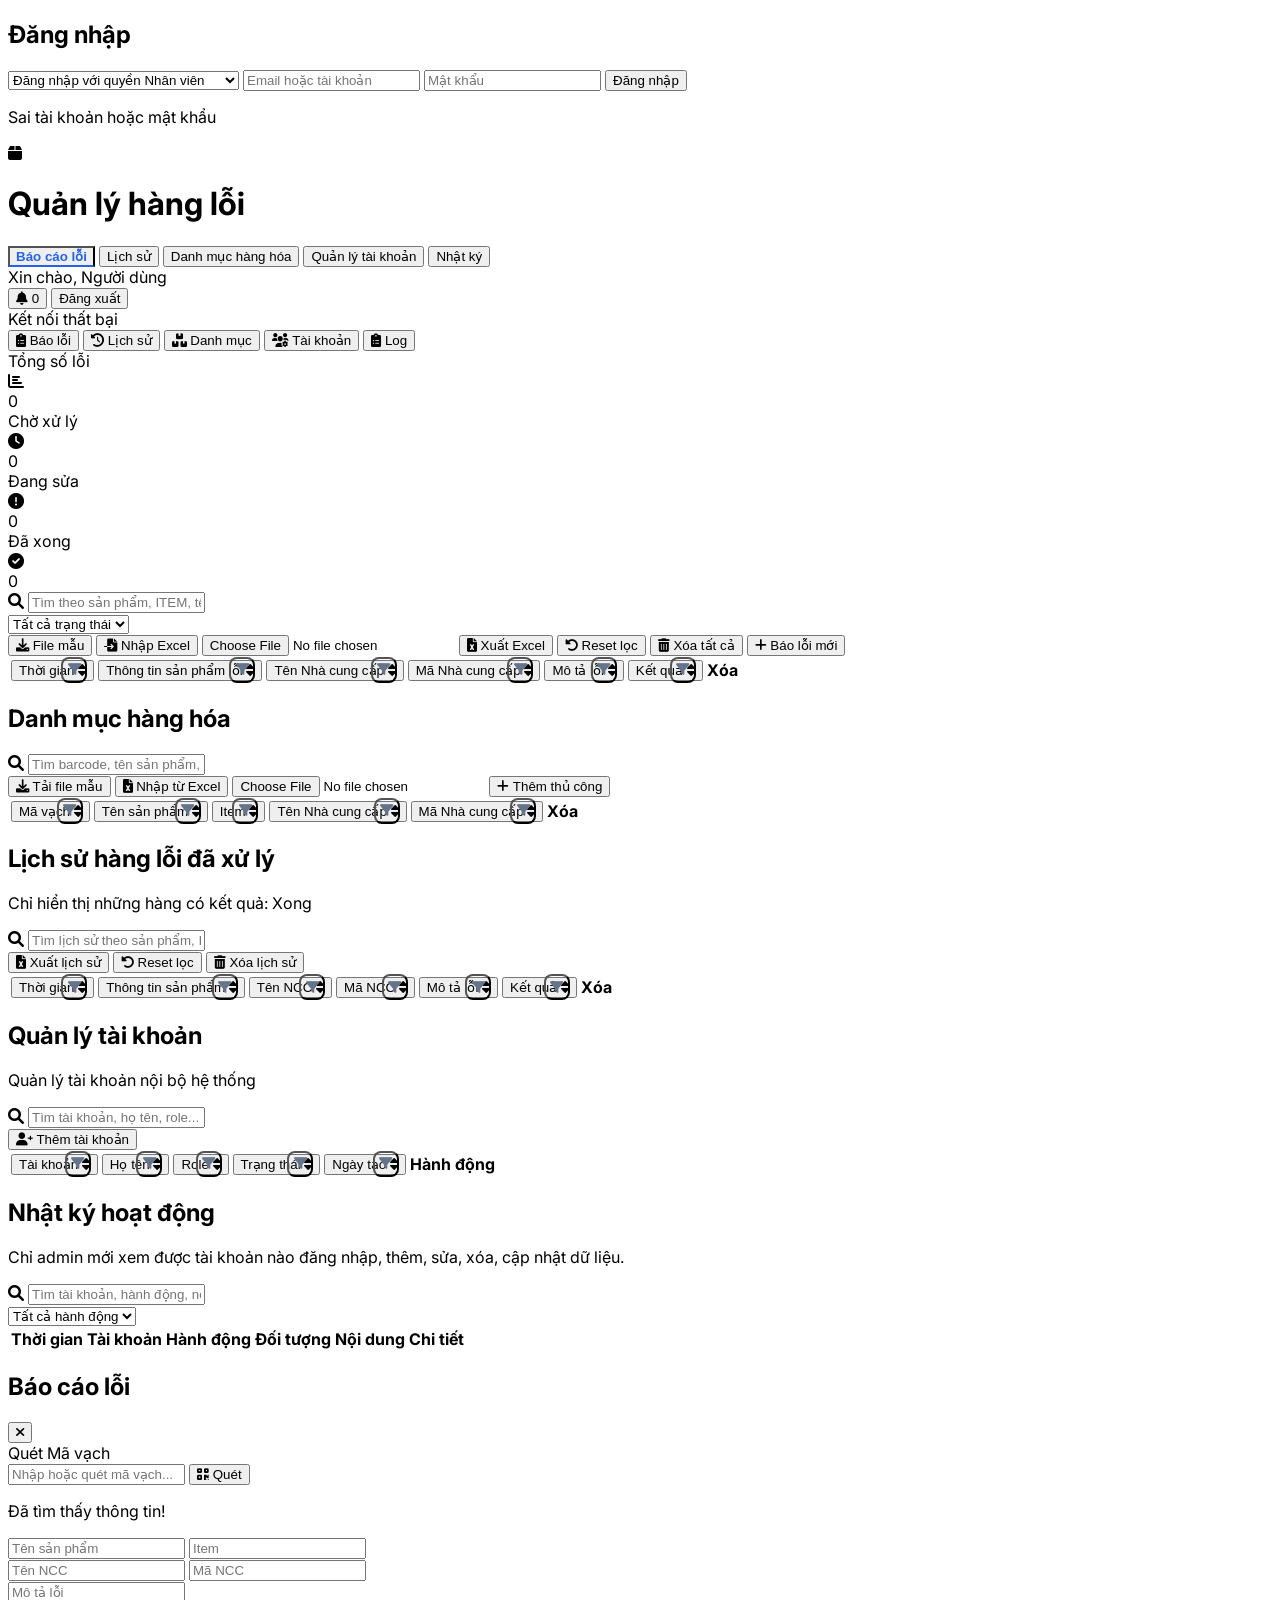
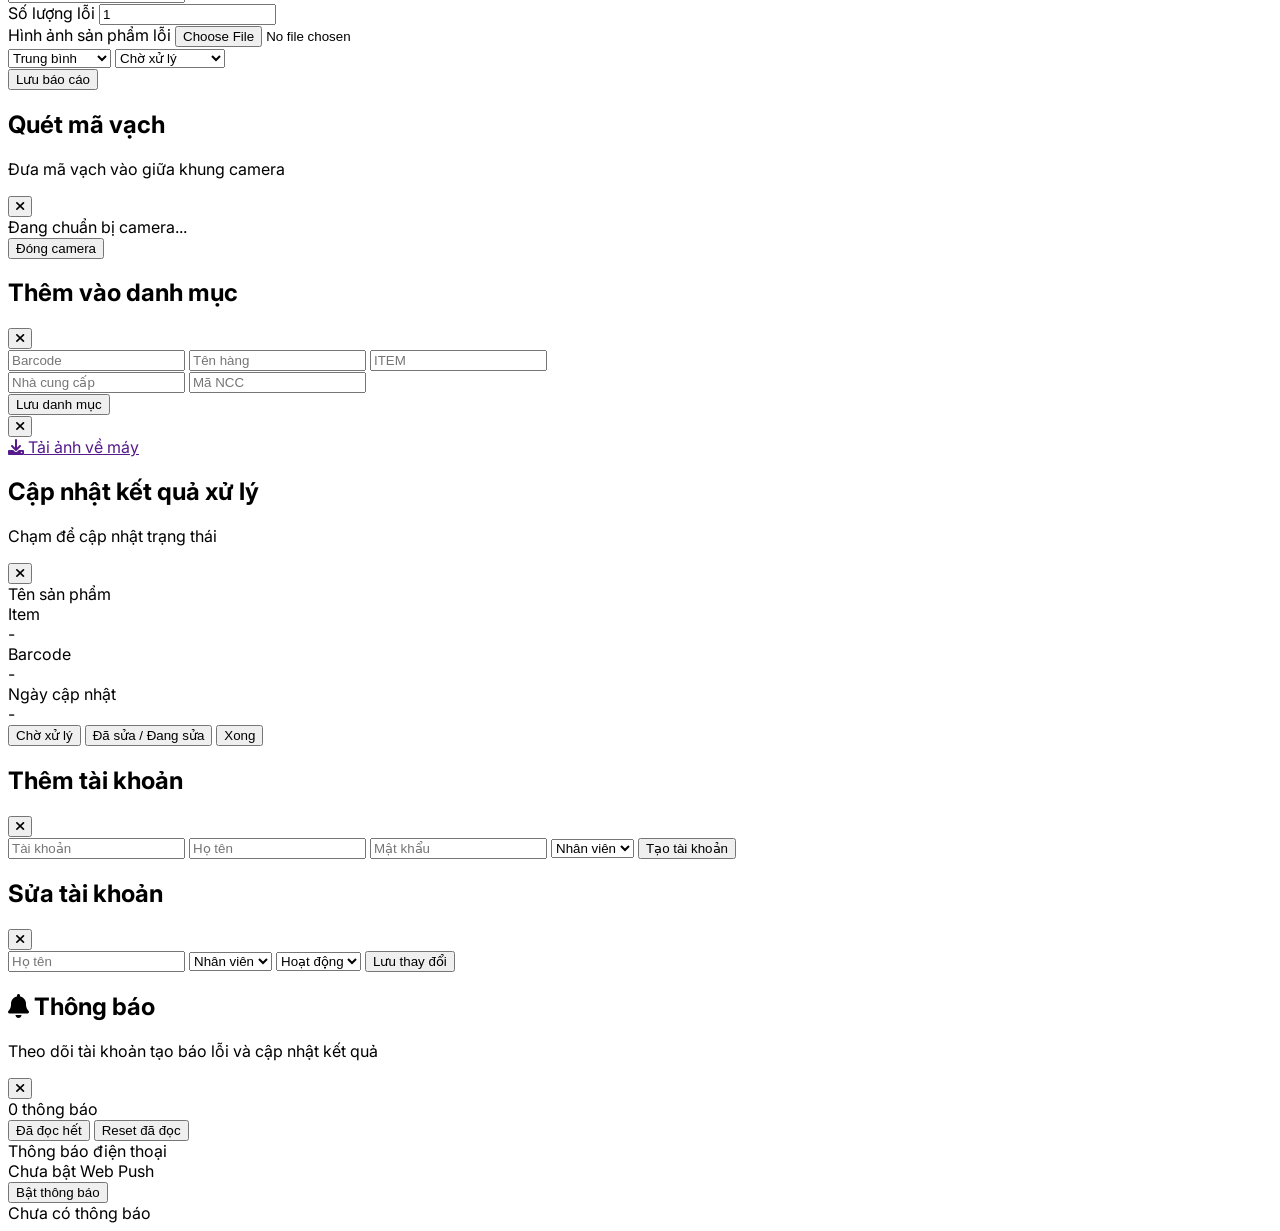
==== hang-loi/index.html @ 93aebb76 "Update index.html" ====
<!DOCTYPE html>
<html lang="vi">
<head>
    <meta charset="UTF-8">
    <meta name="viewport" content="width=device-width, initial-scale=1.0">
    <title>Quản lý hàng lỗi</title>
    <script src="https://cdn.tailwindcss.com"></script>
    <link href="https://cdnjs.cloudflare.com/ajax/libs/font-awesome/6.0.0/css/all.min.css" rel="stylesheet">
	<script src="https://cdn.jsdelivr.net/npm/browser-image-compression@2.0.2/dist/browser-image-compression.js"></script>
    <!-- SheetJS for Excel -->
    <script src="https://cdnjs.cloudflare.com/ajax/libs/xlsx/0.18.5/xlsx.full.min.js"></script>
    <!-- Camera Barcode Scanner -->
    <script src="https://unpkg.com/html5-qrcode@2.3.8/html5-qrcode.min.js"></script>
    <!-- Supabase JS Client -->
    <script src="https://cdn.jsdelivr.net/npm/@supabase/supabase-js@2"></script>
    <style>
        @import url('https://fonts.googleapis.com/css2?family=Inter:wght@300;400;500;600;700&display=swap');
        body { font-family: 'Inter', sans-serif; }
        .modal-open { overflow: hidden; }
        .animate-in { animation: fadeIn 0.2s ease-out; }
        @keyframes fadeIn { from { opacity: 0; transform: scale(0.95); } to { opacity: 1; transform: scale(1); } }
        .tab-active { border-bottom: 2px solid #2563eb; color: #2563eb; font-weight: 600; }

        .sortable-th { position: relative; }
        .sortable-th > button:not(.excel-filter-btn) { width: 100%; }
        .sortable-th i { transition: color 0.15s ease, transform 0.15s ease; }
        .sortable-th:hover { background: #f1f5f9; color: #2563eb; }
        .sortable-th.active-sort { color: #2563eb; background: #eff6ff; }
        .excel-filter-btn {
            position: absolute;
            top: 50%;
            right: 8px;
            transform: translateY(-50%);
            width: 26px !important;
            min-width: 26px;
            max-width: 26px;
            height: 26px;
            padding: 0 !important;
            border-radius: 8px;
            display: inline-flex;
            align-items: center;
            justify-content: center;
            color: #64748b;
            background: transparent;
        }
        .excel-filter-btn:hover, .excel-filter-btn.active-filter {
            color: #2563eb;
            background: #dbeafe;
        }
        .excel-filter-menu {
            position: absolute;
            top: calc(100% + 6px);
            left: 8px;
            z-index: 90;
            width: 280px;
            background: white;
            border: 1px solid #cbd5e1;
            border-radius: 14px;
            box-shadow: 0 20px 40px rgba(15, 23, 42, 0.18);
            padding: 10px;
            text-transform: none;
            letter-spacing: normal;
        }
        .excel-filter-menu.hidden { display: none; }
        .excel-filter-option-list { max-height: 220px; overflow-y: auto; }
		@media (max-width: 768px) {
			.desktop-table {
				display: none;
			}

			.mobile-card-list {
				display: block;
			}

			header .max-w-7xl {
				height: auto;
				padding-top: 10px;
				padding-bottom: 10px;
				flex-wrap: wrap;
				gap: 8px;
			}

			header h1 {
				font-size: 16px;
			}

			#connection-status {
				font-size: 10px;
			}
		}

		@media (min-width: 769px) {
			.mobile-card-list {
				display: none;
			}
		}


        /* Floating button: lên đầu trang */
        #scroll-top-btn {
            position: fixed;
            right: 18px;
            bottom: 86px;
            z-index: 90;
            width: 46px;
            height: 46px;
            border-radius: 999px;
            display: flex;
            align-items: center;
            justify-content: center;
            box-shadow: 0 10px 25px rgba(15, 23, 42, 0.25);
            transform: translateY(14px) scale(0.96);
            opacity: 0;
            pointer-events: none;
            transition: opacity .2s ease, transform .2s ease;
        }

        #scroll-top-btn.show {
            opacity: 1;
            pointer-events: auto;
            transform: translateY(0) scale(1);
        }

        @media (min-width: 768px) {
            #scroll-top-btn {
                bottom: 28px;
                right: 28px;
            }
        }



        /* Mobile floating action: Báo lỗi mới */
        #mobile-new-defect-btn {
            position: fixed;
            right: 18px;
            bottom: 86px;
            z-index: 89;
            min-width: 58px;
            height: 58px;
            border-radius: 999px;
            display: none;
            align-items: center;
            justify-content: center;
            gap: 8px;
            padding: 0 18px;
            box-shadow: 0 14px 30px rgba(37, 99, 235, 0.35);
        }

        #mobile-new-defect-btn i {
            font-size: 18px;
        }

        #mobile-new-defect-btn .mobile-fab-text {
            display: none;
            font-size: 13px;
            font-weight: 800;
            white-space: nowrap;
        }

        @media (max-width: 768px) {
            #mobile-new-defect-btn {
                display: inline-flex;
            }

            #scroll-top-btn {
                bottom: 154px;
            }
        }

        body.modal-open #mobile-new-defect-btn {
            display: none !important;
        }

        @media (max-width: 390px) {
            #mobile-new-defect-btn {
                width: 54px;
                min-width: 54px;
                height: 54px;
                padding: 0;
            }
        }



        /* Premium loading overlay */
        #app-loading-overlay {
            position: fixed;
            inset: 0;
            z-index: 1200;
            display: none;
            align-items: center;
            justify-content: center;
            padding: 22px;
            background:
                radial-gradient(circle at top left, rgba(59, 130, 246, 0.22), transparent 34%),
                radial-gradient(circle at bottom right, rgba(16, 185, 129, 0.20), transparent 32%),
                rgba(15, 23, 42, 0.42);
            backdrop-filter: blur(14px);
            -webkit-backdrop-filter: blur(14px);
        }

        #app-loading-overlay.show {
            display: flex;
        }

        .premium-loader-card {
            width: min(92vw, 360px);
            border: 1px solid rgba(255, 255, 255, 0.55);
            background: rgba(255, 255, 255, 0.92);
            box-shadow: 0 28px 70px rgba(15, 23, 42, 0.26);
            border-radius: 28px;
            padding: 28px 24px;
            text-align: center;
            transform: translateY(8px) scale(0.98);
            animation: loaderPop .22s ease-out forwards;
        }

        @keyframes loaderPop {
            to { transform: translateY(0) scale(1); }
        }

        .premium-loader-logo {
            width: 74px;
            height: 74px;
            margin: 0 auto 18px;
            border-radius: 24px;
            display: grid;
            place-items: center;
            color: white;
            background: linear-gradient(135deg, #2563eb, #06b6d4, #10b981);
            box-shadow: 0 18px 35px rgba(37, 99, 235, 0.28);
            position: relative;
            overflow: hidden;
        }

        .premium-loader-logo::before {
            content: '';
            position: absolute;
            inset: -42%;
            border: 3px solid rgba(255, 255, 255, 0.42);
            border-top-color: rgba(255, 255, 255, 0.95);
            border-radius: 999px;
            animation: loaderSpin 1s linear infinite;
        }

        .premium-loader-logo i {
            position: relative;
            z-index: 1;
            font-size: 28px;
        }

        @keyframes loaderSpin {
            to { transform: rotate(360deg); }
        }

        #app-loading-title {
            font-size: 18px;
            font-weight: 800;
            color: #0f172a;
            margin-bottom: 6px;
        }

        #app-loading-subtitle {
            font-size: 13px;
            color: #64748b;
            line-height: 1.45;
            min-height: 18px;
        }

        .premium-loader-bar {
            height: 8px;
            margin-top: 20px;
            border-radius: 999px;
            overflow: hidden;
            background: #e2e8f0;
        }

        .premium-loader-bar span {
            display: block;
            height: 100%;
            width: 45%;
            border-radius: inherit;
            background: linear-gradient(90deg, #2563eb, #06b6d4, #10b981);
            animation: loaderBar 1.25s ease-in-out infinite;
        }

        @keyframes loaderBar {
            0% { transform: translateX(-115%); }
            55% { transform: translateX(95%); }
            100% { transform: translateX(235%); }
        }

        .premium-loader-dots {
            display: inline-flex;
            gap: 5px;
            margin-top: 16px;
        }

        .premium-loader-dots span {
            width: 7px;
            height: 7px;
            border-radius: 999px;
            background: #2563eb;
            opacity: 0.35;
            animation: loaderDots 1s ease-in-out infinite;
        }

        .premium-loader-dots span:nth-child(2) { animation-delay: .15s; }
        .premium-loader-dots span:nth-child(3) { animation-delay: .3s; }

        @keyframes loaderDots {
            0%, 100% { opacity: .28; transform: translateY(0); }
            50% { opacity: 1; transform: translateY(-4px); }
        }

        .btn-loading {
            pointer-events: none;
            opacity: .78;
            position: relative;
        }

        .btn-loading::after {
            content: '';
            width: 15px;
            height: 15px;
            margin-left: 8px;
            border: 2px solid rgba(255, 255, 255, .65);
            border-top-color: #fff;
            border-radius: 999px;
            display: inline-block;
            vertical-align: -2px;
            animation: loaderSpin .75s linear infinite;
        }

    </style>
</head>
<body class="bg-slate-50 text-slate-900 min-h-screen pb-20 md:pb-0">

    <!-- Loading overlay giống web app hiện đại -->
    <div id="app-loading-overlay" aria-live="polite" aria-busy="true">
        <div class="premium-loader-card">
            <div class="premium-loader-logo">
                <i class="fas fa-box-open"></i>
            </div>
            <div id="app-loading-title">Đang tải dữ liệu...</div>
            <div id="app-loading-subtitle">Vui lòng chờ trong giây lát</div>
            <div class="premium-loader-bar"><span></span></div>
            <div class="premium-loader-dots"><span></span><span></span><span></span></div>
        </div>
    </div>


	<!--Đăng nhập-->
	<div id="login-screen" class="fixed inset-0 bg-slate-100 z-[999] flex items-center justify-center">
		<form onsubmit="event.preventDefault(); loginApp();"
			class="bg-white p-8 rounded-2xl shadow-xl w-full max-w-sm">
			<h2 class="text-2xl font-bold mb-6 text-center">Đăng nhập</h2>

			<select id="login-mode"
				class="w-full mb-3 px-4 py-3 border rounded-xl outline-none">
				<option value="app_user">Đăng nhập với quyền Nhân viên</option>
				<option value="auth">Đăng nhập với quyền Quản trị viên</option>
			</select>

			<input id="login-user" type="text" placeholder="Email hoặc tài khoản"
				class="w-full mb-3 px-4 py-3 border rounded-xl outline-none">

			<input id="login-pass" type="password" placeholder="Mật khẩu"
				class="w-full mb-4 px-4 py-3 border rounded-xl outline-none">

			<button onclick="loginApp()"
				class="w-full bg-blue-600 text-white py-3 rounded-xl font-bold hover:bg-blue-700">
				Đăng nhập
			</button>

			<p id="login-error" class="hidden text-red-500 text-sm mt-3 text-center">
				Sai tài khoản hoặc mật khẩu
			</p>
		</form>
	</div>

    <!-- Header -->
    <header class="bg-white border-b sticky top-0 z-10">
        <div class="max-w-7xl mx-auto px-4 sm:px-6 lg:px-8 h-16 flex items-center justify-between">
            <div class="flex items-center gap-2">
                <div class="p-2 bg-blue-600 rounded-lg">
                    <i class="fas fa-box text-white text-xl"></i>
                </div>
                <h1 class="text-xl font-bold tracking-tight">Quản lý hàng lỗi</h1>
            </div>
            <nav class="hidden md:flex gap-8">
				<button onclick="switchTab('dashboard')" id="tab-dashboard" class="py-5 px-1 tab-active transition-all">Báo cáo lỗi</button>
				<button onclick="switchTab('history')" id="tab-history" class="py-5 px-1 text-slate-500 hover:text-blue-600 transition-all">Lịch sử</button>
				<button onclick="switchTab('catalog')" id="tab-catalog" class="admin-po-only py-5 px-1 text-slate-500 hover:text-blue-600 transition-all">
					Danh mục hàng hóa
				</button>
				<button onclick="switchTab('users')" 
					id="tab-users"
					class="admin-only py-5 px-1 text-slate-500 hover:text-blue-600 transition-all">
					
					Quản lý tài khoản
				</button>
				<button onclick="switchTab('logs')"
					id="tab-logs"
					class="admin-only py-5 px-1 text-slate-500 hover:text-blue-600 transition-all">
					Nhật ký
				</button>
			</nav>
			<div class="flex items-center gap-3">

				<div class="hidden md:flex flex-col items-end">
					<span class="text-sm text-slate-400">
						Xin chào,
					</span>

					<span id="hello-user"
						class="font-bold text-slate-700">
						Người dùng
					</span>
				</div>

				<button onclick="toggleNotificationsPanel()"
					class="relative w-10 h-10 rounded-xl bg-slate-100 hover:bg-blue-50 text-slate-600 hover:text-blue-600 flex items-center justify-center transition-colors"
					title="Thông báo">
					<i class="fas fa-bell"></i>
					<span id="notification-badge"
						class="hidden absolute -top-1 -right-1 min-w-[18px] h-[18px] px-1 rounded-full bg-red-600 text-white text-[10px] font-bold items-center justify-center">0</span>
				</button>

				<button onclick="logoutApp()" 
					class="text-sm bg-red-50 text-red-600 px-3 py-1 rounded-lg font-semibold">
					Đăng xuất
				</button>

			</div>
            <div id="connection-status" class="text-xs text-slate-500 bg-slate-100 px-3 py-1 rounded-full flex items-center gap-2">
                <span id="status-dot" class="w-2 h-2 rounded-full bg-yellow-400"></span> <span id="status-text">Đang kết nối Supabase...</span>
            </div>
        </div>
    </header>

	<!-- Mobile Bottom Nav -->
	<nav id="mobile-bottom-nav"
		class="md:hidden fixed bottom-0 left-0 right-0 z-40 bg-white border-t border-slate-200 shadow-[0_-4px_20px_rgba(15,23,42,0.08)] px-2 py-2 grid grid-cols-5 gap-1">

		<button onclick="switchTab('dashboard')" id="m-tab-dashboard"
			class="flex flex-col items-center justify-center gap-1 py-2 rounded-xl text-blue-600 bg-blue-50 font-semibold text-[11px]">
			<i class="fas fa-clipboard-list text-lg"></i>
			<span>Báo lỗi</span>
		</button>

		<button onclick="switchTab('history')" id="m-tab-history"
			class="flex flex-col items-center justify-center gap-1 py-2 rounded-xl text-slate-500 font-semibold text-[11px]">
			<i class="fas fa-clock-rotate-left text-lg"></i>
			<span>Lịch sử</span>
		</button>

		<button onclick="switchTab('catalog')" id="m-tab-catalog"
			class="admin-po-only flex flex-col items-center justify-center gap-1 py-2 rounded-xl text-slate-500 font-semibold text-[11px]">
			<i class="fas fa-boxes-stacked text-lg"></i>
			<span>Danh mục</span>
		</button>

		<button onclick="switchTab('users')" id="m-tab-users"
			class="admin-only flex flex-col items-center justify-center gap-1 py-2 rounded-xl text-slate-500 font-semibold text-[11px]">
			<i class="fas fa-users-gear text-lg"></i>
			<span>Tài khoản</span>
		</button>

		<button onclick="switchTab('logs')" id="m-tab-logs"
			class="admin-only flex flex-col items-center justify-center gap-1 py-2 rounded-xl text-slate-500 font-semibold text-[11px]">
			<i class="fas fa-clipboard-list text-lg"></i>
			<span>Log</span>
		</button>

	</nav>

    <!-- Dashboard View -->
    <main id="view-dashboard" class="max-w-7xl mx-auto px-4 sm:px-6 lg:px-8 py-8">
        <!-- Stats Dashboard -->
        <div class="grid grid-cols-2 md:grid-cols-4 gap-3 md:gap-4 mb-6 md:mb-8">
            <div class="bg-white border border-slate-200 p-4 md:p-5 rounded-2xl shadow-sm">
                <div class="flex justify-between items-start mb-2">
                    <span class="text-sm font-medium text-slate-500">Tổng số lỗi</span>
                    <div class="p-2 rounded-lg text-blue-600 bg-blue-50"><i class="fas fa-chart-bar"></i></div>
                </div>
                <div id="stat-total" class="text-2xl font-bold">0</div>
            </div>
            <div class="bg-white border border-slate-200 p-4 md:p-5 rounded-2xl shadow-sm">
                <div class="flex justify-between items-start mb-2">
                    <span class="text-sm font-medium text-slate-500">Chờ xử lý</span>
                    <div class="p-2 rounded-lg text-yellow-600 bg-yellow-50"><i class="fas fa-clock"></i></div>
                </div>
                <div id="stat-pending" class="text-2xl font-bold">0</div>
            </div>
            <div class="bg-white border border-slate-200 p-4 md:p-5 rounded-2xl shadow-sm">
                <div class="flex justify-between items-start mb-2">
                    <span class="text-sm font-medium text-slate-500">Đang sửa</span>
                    <div class="p-2 rounded-lg text-orange-600 bg-orange-50"><i class="fas fa-exclamation-circle"></i></div>
                </div>
                <div id="stat-fixing" class="text-2xl font-bold">0</div>
            </div>
            <div class="bg-white border border-slate-200 p-4 md:p-5 rounded-2xl shadow-sm">
                <div class="flex justify-between items-start mb-2">
                    <span class="text-sm font-medium text-slate-500">Đã xong</span>
                    <div class="p-2 rounded-lg text-green-600 bg-green-50"><i class="fas fa-check-circle"></i></div>
                </div>
                <div id="stat-resolved" class="text-2xl font-bold">0</div>
            </div>
        </div>

        <!-- Controls -->
        <div class="flex flex-col md:flex-row gap-4 mb-6 justify-between items-center">
            <div class="relative w-full md:w-96">
                <i class="fas fa-search absolute left-3 top-1/2 -translate-y-1/2 text-slate-400"></i>
                <input 
                    type="text" 
                    id="search-input"
                    placeholder="Tìm theo sản phẩm, ITEM, tên NCC hoặc mã NCC..."
                    class="w-full pl-10 pr-4 py-2 bg-white border border-slate-200 rounded-xl focus:ring-2 focus:ring-blue-500 outline-none transition-all"
                >
            </div>
            
            <div class="flex flex-col md:flex-row gap-2 w-full md:w-auto">
                <select 
                    id="filter-status"
                    class="bg-white border border-slate-200 rounded-xl px-4 py-2 outline-none focus:ring-2 focus:ring-blue-500"
                    onchange="renderDashboard()"
                >
                    <option value="All">Tất cả trạng thái</option>
                    <option value="Pending">Chờ xử lý</option>
                    <option value="Fixing">Đang sửa</option>
                    <option value="Resolved">Đã hoàn thành</option>
                </select>
                <div class="grid grid-cols-2 md:flex gap-2">
					<button onclick="downloadDefectSampleExcel()"
						class="admin-po-only bg-white hover:bg-slate-50 text-slate-700 px-4 py-2 rounded-lg flex items-center gap-2 border border-slate-200 transition-colors">
						
						<i class="fas fa-download text-blue-600"></i>
						File mẫu
					</button>

					<button onclick="document.getElementById('defect-excel-input').click()"
						class="admin-po-only bg-emerald-50 hover:bg-emerald-100 text-emerald-700 px-4 py-2 rounded-lg flex items-center gap-2 border border-emerald-200 transition-colors">

						<i class="fas fa-file-import"></i>
						Nhập Excel
					</button>

					<input type="file" id="defect-excel-input" class="hidden" accept=".xlsx, .xls">

					<button onclick="exportDefectsToExcel()" class="bg-emerald-600 hover:bg-emerald-700 text-white px-4 py-2 rounded-lg flex items-center gap-2 transition-colors">
						<i class="fas fa-file-excel"></i> Xuất Excel
					</button>

					<button onclick="resetTableFilters('dashboard')"
						class="hidden md:flex bg-slate-100 hover:bg-slate-200 text-slate-700 px-4 py-2 rounded-lg items-center gap-2 border border-slate-200 transition-colors">
						<i class="fas fa-rotate-left text-blue-600"></i> Reset lọc
					</button>

					<button onclick="deleteAllDefects()" 
						class="admin-only bg-red-600 hover:bg-red-700 text-white px-4 py-2 rounded-lg flex items-center gap-2 transition-colors">
						<i class="fas fa-trash-alt"></i>
						Xóa tất cả
					</button>

					<button onclick="toggleModal('modal-defect', true)" class="bg-blue-600 hover:bg-blue-700 text-white px-4 py-2 rounded-lg flex items-center gap-2 transition-colors">
						<i class="fas fa-plus"></i> Báo lỗi mới
					</button>
				</div>
            </div>
        </div>

        <!-- Table -->
        <div class="bg-white border border-slate-200 rounded-2xl overflow-hidden shadow-sm desktop-table">
            <div class="overflow-x-auto">
                <table class="w-full text-left border-collapse min-w-[800px]">
                    <thead class="bg-slate-50 border-b border-slate-200">
						<tr>
							<th class="sortable-th px-6 py-4 text-xs font-semibold text-slate-500 uppercase tracking-wider cursor-pointer" onclick="sortTable('dashboard', 'created_at')">
								<button type="button" class="flex items-center gap-2 text-left uppercase tracking-wider">Thời gian <i id="sort-dashboard-created_at" class="fas fa-sort text-slate-300"></i></button>
							</th>
							<th class="sortable-th px-6 py-4 text-xs font-semibold text-slate-500 uppercase tracking-wider cursor-pointer" onclick="sortTable('dashboard', 'product_name')">
								<button type="button" class="flex items-center gap-2 text-left uppercase tracking-wider">Thông tin sản phẩm lỗi <i id="sort-dashboard-product_name" class="fas fa-sort text-slate-300"></i></button>
							</th>
							<th class="sortable-th px-6 py-4 text-xs font-semibold text-slate-500 uppercase tracking-wider cursor-pointer" onclick="sortTable('dashboard', 'vendor_name')">
								<button type="button" class="flex items-center gap-2 text-left uppercase tracking-wider">Tên Nhà cung cấp <i id="sort-dashboard-vendor_name" class="fas fa-sort text-slate-300"></i></button>
							</th>
							<th class="sortable-th px-6 py-4 text-xs font-semibold text-slate-500 uppercase tracking-wider cursor-pointer" onclick="sortTable('dashboard', 'vendor_id')">
								<button type="button" class="flex items-center gap-2 text-left uppercase tracking-wider">Mã Nhà cung cấp <i id="sort-dashboard-vendor_id" class="fas fa-sort text-slate-300"></i></button>
							</th>
							<th class="sortable-th px-6 py-4 text-xs font-semibold text-slate-500 uppercase tracking-wider cursor-pointer" onclick="sortTable('dashboard', 'defect_type')">
								<button type="button" class="flex items-center gap-2 text-left uppercase tracking-wider">Mô tả lỗi <i id="sort-dashboard-defect_type" class="fas fa-sort text-slate-300"></i></button>
							</th>
							<th class="sortable-th px-6 py-4 text-xs font-semibold text-slate-500 uppercase tracking-wider cursor-pointer" onclick="sortTable('dashboard', 'status')">
								<button type="button" class="flex items-center gap-2 text-left uppercase tracking-wider">Kết quả <i id="sort-dashboard-status" class="fas fa-sort text-slate-300"></i></button>
							</th>
							<th class="px-6 py-4 text-xs font-semibold text-slate-500 uppercase tracking-wider text-right">Xóa</th>
						</tr>
					</thead>
                    <tbody id="defect-list" class="divide-y divide-slate-100"></tbody>
                </table>
            </div>
        </div>
		<div id="defect-mobile-list" class="mobile-card-list space-y-3"></div>
    </main>

    <!-- Catalog View -->
    <main id="view-catalog" class="max-w-7xl mx-auto px-4 sm:px-6 lg:px-8 py-8 hidden">
        <div class="flex flex-col md:flex-row justify-between md:items-end gap-4 mb-6">

			<!-- LEFT -->
			<div class="w-full md:w-auto">

				<h2 class="text-2xl font-bold">
					Danh mục hàng hóa
				</h2>

				<div class="relative w-full md:w-96 mt-3">
					<i class="fas fa-search absolute left-3 top-1/2 -translate-y-1/2 text-slate-400"></i>

					<input id="catalog-search" type="text"
						placeholder="Tìm barcode, tên sản phẩm, ITEM, tên NCC hoặc mã NCC..."
						class="w-full pl-10 pr-4 py-2 bg-white border border-slate-200 rounded-xl focus:ring-2 focus:ring-blue-500 outline-none">
				</div>

			</div>

			<!-- RIGHT -->
			<div class="grid grid-cols-2 md:flex gap-2 w-full md:w-auto">

				<button onclick="downloadSampleExcel()" 
					class="admin-po-only bg-white hover:bg-slate-50 text-slate-700 px-4 py-2 rounded-xl flex items-center gap-2 border border-slate-200 shadow-sm">

					<i class="fas fa-download text-blue-600"></i>
					Tải file mẫu
				</button>

				<button onclick="document.getElementById('excel-input').click()" 
					class="admin-po-only bg-slate-100 hover:bg-slate-200 text-slate-700 px-4 py-2 rounded-xl flex items-center gap-2 border border-slate-200 shadow-sm">

					<i class="fas fa-file-excel text-green-600"></i>
					Nhập từ Excel
				</button>

				<input type="file" id="excel-input" class="hidden" accept=".xlsx, .xls">

				<button onclick="toggleModal('modal-catalog', true)" 
					class="admin-po-only bg-green-600 hover:bg-green-700 text-white px-4 py-2 rounded-xl flex items-center gap-2 shadow-sm">

					<i class="fas fa-plus"></i>
					Thêm thủ công
				</button>

			</div>

		</div>
        <div class="bg-white border border-slate-200 rounded-2xl overflow-hidden shadow-sm desktop-table">
            <div class="overflow-x-auto">
                <table class="w-full text-left border-collapse min-w-[800px]">
                    <thead class="bg-slate-50 border-b border-slate-200">
                        <tr>
                            <th class="sortable-th px-6 py-4 text-xs font-semibold text-slate-500 uppercase tracking-wider cursor-pointer" onclick="sortTable('catalog', 'barcode')">
                                <button type="button" class="flex items-center gap-2 text-left uppercase tracking-wider">Mã vạch <i id="sort-catalog-barcode" class="fas fa-sort text-slate-300"></i></button>
                            </th>
                            <th class="sortable-th px-6 py-4 text-xs font-semibold text-slate-500 uppercase tracking-wider cursor-pointer" onclick="sortTable('catalog', 'product_name')">
                                <button type="button" class="flex items-center gap-2 text-left uppercase tracking-wider">Tên sản phẩm <i id="sort-catalog-product_name" class="fas fa-sort text-slate-300"></i></button>
                            </th>
                            <th class="sortable-th px-6 py-4 text-xs font-semibold text-slate-500 uppercase tracking-wider cursor-pointer" onclick="sortTable('catalog', 'sku')">
                                <button type="button" class="flex items-center gap-2 text-left uppercase tracking-wider">Item <i id="sort-catalog-sku" class="fas fa-sort text-slate-300"></i></button>
                            </th>
                            <th class="sortable-th px-6 py-4 text-xs font-semibold text-slate-500 uppercase tracking-wider cursor-pointer" onclick="sortTable('catalog', 'vendor_name')">
                                <button type="button" class="flex items-center gap-2 text-left uppercase tracking-wider">Tên Nhà cung cấp <i id="sort-catalog-vendor_name" class="fas fa-sort text-slate-300"></i></button>
                            </th>
							<th class="sortable-th px-6 py-4 text-xs font-semibold text-slate-500 uppercase tracking-wider cursor-pointer" onclick="sortTable('catalog', 'vendor_id')">
                                <button type="button" class="flex items-center gap-2 text-left uppercase tracking-wider">Mã Nhà cung cấp <i id="sort-catalog-vendor_id" class="fas fa-sort text-slate-300"></i></button>
                            </th>
                            <th class="px-6 py-4 text-xs font-semibold text-slate-500 uppercase tracking-wider text-right">Xóa</th>
                        </tr>
                    </thead>
                    <tbody id="catalog-list" class="divide-y divide-slate-100"></tbody>
                </table>
            </div>
        </div>
		<div id="catalog-mobile-list" class="mobile-card-list space-y-3"></div>
    </main>

	<!-- History View -->
	<main id="view-history" class="max-w-7xl mx-auto px-4 sm:px-6 lg:px-8 py-8 hidden">
		<div class="flex flex-col md:flex-row justify-between md:items-end gap-4 mb-6">

			<!-- LEFT -->
			<div class="w-full md:w-auto">
				<h2 class="text-2xl font-bold text-slate-800">
					Lịch sử hàng lỗi đã xử lý
				</h2>

				<p class="text-sm text-slate-500 mt-1">
					Chỉ hiển thị những hàng có kết quả: Xong
				</p>
			</div>

			<!-- CENTER -->
			<div class="relative w-full md:w-96">
				<i class="fas fa-search absolute left-3 top-1/2 -translate-y-1/2 text-slate-400"></i>

				<input id="history-search" type="text"
					placeholder="Tìm lịch sử theo sản phẩm, ITEM, barcode, tên NCC hoặc mã NCC..."
					class="w-full pl-10 pr-4 py-2 bg-white border border-slate-200 rounded-xl focus:ring-2 focus:ring-blue-500 outline-none">
			</div>

			<!-- RIGHT -->
			<div class="flex gap-2 w-full md:w-auto">
				<button onclick="exportHistoryToExcel()" 
					class="bg-emerald-600 hover:bg-emerald-700 text-white px-4 py-2 rounded-lg flex items-center gap-2 transition-colors whitespace-nowrap">

					<i class="fas fa-file-excel"></i>
					Xuất lịch sử
				</button>

				<button onclick="resetTableFilters('history')"
					class="hidden md:flex bg-slate-100 hover:bg-slate-200 text-slate-700 px-4 py-2 rounded-lg items-center gap-2 border border-slate-200 transition-colors whitespace-nowrap">
					<i class="fas fa-rotate-left text-blue-600"></i>
					Reset lọc
				</button>

				<button onclick="deleteAllHistoryDefects()"
					class="admin-only bg-red-600 hover:bg-red-700 text-white px-4 py-2 rounded-lg flex items-center gap-2 transition-colors whitespace-nowrap">
					<i class="fas fa-trash-alt"></i>
					Xóa lịch sử
				</button>
			</div>

		</div>

		<div class="bg-white border border-slate-200 rounded-2xl overflow-hidden shadow-sm desktop-table">
			<div class="overflow-x-auto">
				<table class="w-full text-left border-collapse min-w-[800px]">
					<thead class="bg-slate-50 border-b border-slate-200">
						<tr>
							<th class="sortable-th px-6 py-4 text-xs font-semibold text-slate-500 uppercase tracking-wider cursor-pointer" onclick="sortTable('history', 'created_at')">
								<button type="button" class="flex items-center gap-2 text-left uppercase tracking-wider">Thời gian <i id="sort-history-created_at" class="fas fa-sort text-slate-300"></i></button>
							</th>
							<th class="sortable-th px-6 py-4 text-xs font-semibold text-slate-500 uppercase tracking-wider cursor-pointer" onclick="sortTable('history', 'product_name')">
								<button type="button" class="flex items-center gap-2 text-left uppercase tracking-wider">Thông tin sản phẩm <i id="sort-history-product_name" class="fas fa-sort text-slate-300"></i></button>
							</th>
							<th class="sortable-th px-6 py-4 text-xs font-semibold text-slate-500 uppercase tracking-wider cursor-pointer" onclick="sortTable('history', 'vendor_name')">
								<button type="button" class="flex items-center gap-2 text-left uppercase tracking-wider">Tên NCC <i id="sort-history-vendor_name" class="fas fa-sort text-slate-300"></i></button>
							</th>
							<th class="sortable-th px-6 py-4 text-xs font-semibold text-slate-500 uppercase tracking-wider cursor-pointer" onclick="sortTable('history', 'vendor_id')">
								<button type="button" class="flex items-center gap-2 text-left uppercase tracking-wider">Mã NCC <i id="sort-history-vendor_id" class="fas fa-sort text-slate-300"></i></button>
							</th>
							<th class="sortable-th px-6 py-4 text-xs font-semibold text-slate-500 uppercase tracking-wider cursor-pointer" onclick="sortTable('history', 'defect_type')">
								<button type="button" class="flex items-center gap-2 text-left uppercase tracking-wider">Mô tả lỗi <i id="sort-history-defect_type" class="fas fa-sort text-slate-300"></i></button>
							</th>
							<th class="sortable-th px-6 py-4 text-xs font-semibold text-slate-500 uppercase tracking-wider cursor-pointer" onclick="sortTable('history', 'status')">
								<button type="button" class="flex items-center gap-2 text-left uppercase tracking-wider">Kết quả <i id="sort-history-status" class="fas fa-sort text-slate-300"></i></button>
							</th>
							<th class="admin-only px-6 py-4 text-xs font-semibold text-slate-500 uppercase tracking-wider text-right">Xóa</th>
						</tr>
					</thead>
					<tbody id="history-list" class="divide-y divide-slate-100"></tbody>
				</table>
			</div>
		</div>

		<div id="history-mobile-list" class="mobile-card-list space-y-3"></div>
	</main>

	<!-- View Users -->
	<main id="view-users" class="max-w-7xl mx-auto px-4 sm:px-6 lg:px-8 py-8 hidden">

		<div class="flex flex-col md:flex-row justify-between md:items-end gap-4 mb-6">

			<!-- LEFT -->
			<div class="w-full md:w-auto">
				<h2 class="text-2xl font-bold text-slate-800">
					Quản lý tài khoản
				</h2>

				<p class="text-sm text-slate-500 mt-1">
					Quản lý tài khoản nội bộ hệ thống
				</p>
			</div>

			<!-- CENTER -->
			<div class="relative w-full md:w-96">
				<i class="fas fa-search absolute left-3 top-1/2 -translate-y-1/2 text-slate-400"></i>

				<input id="users-search" type="text"
					placeholder="Tìm tài khoản, họ tên, role..."
					class="w-full pl-10 pr-4 py-2 bg-white border border-slate-200 rounded-xl focus:ring-2 focus:ring-blue-500 outline-none">
			</div>

			<!-- RIGHT -->
			<button onclick="toggleModal('modal-user', true)"
				class="bg-blue-600 hover:bg-blue-700 text-white px-4 py-2 rounded-xl flex items-center gap-2 whitespace-nowrap">

				<i class="fas fa-user-plus"></i>
				Thêm tài khoản
			</button>

		</div>

		<div class="bg-white border border-slate-200 rounded-2xl overflow-hidden shadow-sm desktop-table">

			<div class="overflow-x-auto">
				<table class="w-full text-left border-collapse min-w-[800px]">

					<thead class="bg-slate-50 border-b border-slate-200">
						<tr>
							<th class="sortable-th px-6 py-4 text-xs font-semibold text-slate-500 uppercase cursor-pointer" onclick="sortTable('users', 'username')">
								<button type="button" class="flex items-center gap-2 text-left uppercase">Tài khoản <i id="sort-users-username" class="fas fa-sort text-slate-300"></i></button>
							</th>
							<th class="sortable-th px-6 py-4 text-xs font-semibold text-slate-500 uppercase cursor-pointer" onclick="sortTable('users', 'full_name')">
								<button type="button" class="flex items-center gap-2 text-left uppercase">Họ tên <i id="sort-users-full_name" class="fas fa-sort text-slate-300"></i></button>
							</th>
							<th class="sortable-th px-6 py-4 text-xs font-semibold text-slate-500 uppercase cursor-pointer" onclick="sortTable('users', 'role')">
								<button type="button" class="flex items-center gap-2 text-left uppercase">Role <i id="sort-users-role" class="fas fa-sort text-slate-300"></i></button>
							</th>
							<th class="sortable-th px-6 py-4 text-xs font-semibold text-slate-500 uppercase cursor-pointer" onclick="sortTable('users', 'active')">
								<button type="button" class="flex items-center gap-2 text-left uppercase">Trạng thái <i id="sort-users-active" class="fas fa-sort text-slate-300"></i></button>
							</th>
							<th class="sortable-th px-6 py-4 text-xs font-semibold text-slate-500 uppercase cursor-pointer" onclick="sortTable('users', 'created_at')">
								<button type="button" class="flex items-center gap-2 text-left uppercase">Ngày tạo <i id="sort-users-created_at" class="fas fa-sort text-slate-300"></i></button>
							</th>
							<th class="px-6 py-4 text-xs font-semibold text-slate-500 uppercase text-right">Hành động</th>
						</tr>
					</thead>

					<tbody id="users-list" class="divide-y divide-slate-100"></tbody>

				</table>
			</div>
		</div>
		<div id="users-mobile-list" class="mobile-card-list space-y-3"></div>

	</main>

	<!-- View Logs - chỉ admin -->
	<main id="view-logs" class="admin-only max-w-7xl mx-auto px-4 sm:px-6 lg:px-8 py-8 hidden">
		<div class="flex flex-col md:flex-row justify-between md:items-end gap-4 mb-6">
			<div class="w-full md:w-auto">
				<h2 class="text-2xl font-bold text-slate-800">Nhật ký hoạt động</h2>
				<p class="text-sm text-slate-500 mt-1">Chỉ admin mới xem được tài khoản nào đăng nhập, thêm, sửa, xóa, cập nhật dữ liệu.</p>
			</div>

			<div class="relative w-full md:w-96">
				<i class="fas fa-search absolute left-3 top-1/2 -translate-y-1/2 text-slate-400"></i>
				<input id="logs-search" type="text"
					placeholder="Tìm tài khoản, hành động, nội dung log..."
					class="w-full pl-10 pr-4 py-2 bg-white border border-slate-200 rounded-xl focus:ring-2 focus:ring-blue-500 outline-none">
			</div>

			<select id="logs-action-filter"
				class="bg-white border border-slate-200 rounded-xl px-4 py-2 outline-none focus:ring-2 focus:ring-blue-500">
				<option value="All">Tất cả hành động</option>
				<option value="login">Đăng nhập</option>
				<option value="logout">Đăng xuất</option>
				<option value="create">Thêm mới</option>
				<option value="update">Cập nhật/Sửa</option>
				<option value="delete">Xóa</option>
				<option value="import">Nhập Excel</option>
			</select>
		</div>

		<div class="bg-white border border-slate-200 rounded-2xl overflow-hidden shadow-sm desktop-table">
			<div class="overflow-x-auto">
				<table class="w-full text-left border-collapse min-w-[1000px]">
					<thead class="bg-slate-50 border-b border-slate-200">
						<tr>
							<th class="px-6 py-4 text-xs font-semibold text-slate-500 uppercase tracking-wider">Thời gian</th>
							<th class="px-6 py-4 text-xs font-semibold text-slate-500 uppercase tracking-wider">Tài khoản</th>
							<th class="px-6 py-4 text-xs font-semibold text-slate-500 uppercase tracking-wider">Hành động</th>
							<th class="px-6 py-4 text-xs font-semibold text-slate-500 uppercase tracking-wider">Đối tượng</th>
							<th class="px-6 py-4 text-xs font-semibold text-slate-500 uppercase tracking-wider">Nội dung</th>
							<th class="px-6 py-4 text-xs font-semibold text-slate-500 uppercase tracking-wider">Chi tiết</th>
						</tr>
					</thead>
					<tbody id="logs-list" class="divide-y divide-slate-100"></tbody>
				</table>
			</div>
		</div>

		<div id="logs-mobile-list" class="mobile-card-list space-y-3"></div>
	</main>


    <!-- Modal: Báo lỗi mới -->
    <div id="modal-defect" class="fixed inset-0 bg-slate-900/40 backdrop-blur-sm z-50 hidden flex items-center justify-center p-4">
        <div class="bg-white rounded-2xl w-full max-w-lg shadow-2xl overflow-hidden animate-in">
            <div class="flex items-center justify-between p-6 border-b">
                <h2 class="text-xl font-bold">Báo cáo lỗi</h2>
                <button onclick="toggleModal('modal-defect', false)" class="p-2 hover:bg-slate-100 rounded-full"><i class="fas fa-times"></i></button>
            </div>
            <form id="defect-form" class="p-6 space-y-4 max-h-[80vh] overflow-y-auto">
                <div class="p-4 bg-blue-50 rounded-xl border border-blue-100">
                    <label class="block text-sm font-bold text-blue-700 mb-1">Quét Mã vạch</label>
                    <div class="flex gap-2">
                        <input type="tel" id="auto-barcode" inputmode="numeric" pattern="[0-9]*" autocomplete="off" enterkeyhint="done" placeholder="Nhập hoặc quét mã vạch..." class="flex-1 min-w-0 px-4 py-2 border-blue-200 border rounded-lg outline-none">
                        <button type="button" onclick="openBarcodeScanner()"
                            class="shrink-0 bg-blue-600 hover:bg-blue-700 text-white px-3 py-2 rounded-lg font-bold flex items-center gap-2">
                            <i class="fas fa-qrcode"></i>
                            <span class="hidden sm:inline">Quét</span>
                        </button>
                    </div>
                    <p id="search-status" class="text-[10px] mt-1 text-blue-600 hidden">Đã tìm thấy thông tin!</p>
                </div>
                <div class="grid grid-cols-2 gap-4">
                    <input required name="product_name" id="f-product_name" placeholder="Tên sản phẩm" class="px-3 py-2 border rounded-lg">
                    <input required name="sku" id="f-sku" placeholder="Item" class="px-3 py-2 border rounded-lg font-mono">
                </div>
                <div class="grid grid-cols-2 gap-4">
                    <input name="vendor_name" id="f-vendor_name" placeholder="Tên NCC" class="px-3 py-2 border rounded-lg">
                    <input name="vendor_id" id="f-vendor_id" placeholder="Mã NCC" class="px-3 py-2 border rounded-lg font-mono">
                </div>
                <input required name="defect_type" placeholder="Mô tả lỗi" class="w-full px-3 py-2 border rounded-lg">
				<div class="space-y-2">
					<label class="block text-sm font-medium text-slate-700">Số lượng lỗi</label>
					<input type="number" name="quantity" id="f-quantity" min="1" value="1" 
						   class="w-full p-2 border border-slate-300 rounded-lg focus:ring-2 focus:ring-blue-500 outline-none">
				</div>
				<div class="space-y-2">
					<label class="block text-sm font-medium text-slate-700">Hình ảnh sản phẩm lỗi</label>
					<input type="file" id="f-image" accept="image/*" required class="w-full text-sm text-slate-500 file:mr-4 file:py-2 file:px-4 file:rounded-full file:border-0 file:text-sm file:font-semibold file:bg-blue-50 file:text-blue-700 hover:file:bg-blue-100">
					<img id="image-preview" class="hidden mt-2 w-full h-32 object-cover rounded-lg border">
				</div>
                <div class="grid grid-cols-2 gap-4">
                    <select name="severity" class="px-3 py-2 border rounded-lg">
                        <option value="Low">Thấp</option>
                        <option value="Medium" selected>Trung bình</option>
                        <option value="High">Nghiêm trọng</option>
                    </select>
                    <select name="status" class="px-3 py-2 border rounded-lg">
                        <option value="Pending">Chờ xử lý</option>
                        <option value="Fixing">Đang sửa</option>
                        <option value="Resolved">Đã hoàn thành</option>
                    </select>
                </div>
                <input type="hidden" name="barcode" id="f-barcode">
                <button type="submit" class="w-full py-3 bg-blue-600 text-white rounded-xl font-bold hover:bg-blue-700 transition-colors">Lưu báo cáo</button>
            </form>
        </div>
    </div>



    <!-- Modal: Quét mã vạch bằng máy ảnh -->
    <div id="modal-barcode-scanner" class="fixed inset-0 bg-slate-900/80 backdrop-blur-sm z-[95] hidden flex items-center justify-center p-4">
        <div class="bg-white rounded-2xl w-full max-w-md shadow-2xl overflow-hidden animate-in">
            <div class="flex items-center justify-between p-4 border-b">
                <div>
                    <h2 class="text-lg font-bold text-slate-800">Quét mã vạch</h2>
                    <p class="text-xs text-slate-500">Đưa mã vạch vào giữa khung camera</p>
                </div>
                <button type="button" onclick="closeBarcodeScanner()" class="p-2 hover:bg-slate-100 rounded-full">
                    <i class="fas fa-times"></i>
                </button>
            </div>

            <div class="p-4 space-y-3">
                <div id="barcode-reader" class="w-full overflow-hidden rounded-xl border border-slate-200 bg-slate-900"></div>
                <div id="barcode-scan-status" class="text-sm text-slate-500 bg-slate-50 border border-slate-200 rounded-xl px-3 py-2">
                    Đang chuẩn bị camera...
                </div>
                <button type="button" onclick="closeBarcodeScanner()"
                    class="w-full py-3 rounded-xl bg-slate-100 hover:bg-slate-200 text-slate-700 font-bold">
                    Đóng camera
                </button>
            </div>
        </div>
    </div>

    <!-- Modal: Thêm danh mục -->
    <div id="modal-catalog" class="fixed inset-0 bg-slate-900/40 backdrop-blur-sm z-50 hidden flex items-center justify-center p-4">
        <div class="bg-white rounded-2xl w-full max-w-md shadow-2xl overflow-hidden animate-in">
            <div class="flex items-center justify-between p-6 border-b">
                <h2 class="text-xl font-bold">Thêm vào danh mục</h2>
                <button onclick="toggleModal('modal-catalog', false)" class="p-2 hover:bg-slate-100 rounded-full"><i class="fas fa-times"></i></button>
            </div>
            <form id="catalog-form" class="p-6 space-y-4">
                <input required name="barcode" type="tel" inputmode="numeric" pattern="[0-9]*" autocomplete="off" enterkeyhint="done" placeholder="Barcode" class="w-full px-3 py-2 border rounded-lg">
                <input required name="product_name" placeholder="Tên hàng" class="w-full px-3 py-2 border rounded-lg">
                <input required name="sku" placeholder="ITEM" class="w-full px-3 py-2 border rounded-lg font-mono">
                <div class="grid grid-cols-2 gap-4">
                    <input name="vendor_name" placeholder="Nhà cung cấp" class="px-3 py-2 border rounded-lg">
                    <input name="vendor_id" placeholder="Mã NCC" class="px-3 py-2 border rounded-lg">
                </div>
                <button type="submit" class="w-full py-2 bg-green-600 text-white rounded-xl hover:bg-green-700 transition-colors">Lưu danh mục</button>
            </form>
        </div>
    </div>

	<div id="modal-image" class="fixed inset-0 bg-slate-900/90 backdrop-blur-sm z-[60] hidden flex items-center justify-center p-4" onclick="toggleImageModal(false)">
		<div class="relative max-w-4xl w-full flex flex-col items-center">
			<button class="absolute -top-12 right-0 text-white text-2xl hover:text-red-500 transition-colors">
				<i class="fas fa-times"></i>
			</button>
			<img id="full-res-image" src="" class="max-h-[80vh] w-auto rounded-lg shadow-2xl">
			<div class="mt-6 flex gap-4">
				<a id="download-link" href="" download="hinh-anh-loi.jpg" 
				   class="bg-white text-slate-900 px-6 py-2 rounded-full font-bold flex items-center gap-2 hover:bg-blue-50 transition-colors"
				   onclick="event.stopPropagation()">
					<i class="fas fa-download text-blue-600"></i> Tải ảnh về máy
				</a>
			</div>
		</div>
	</div>
	
	<div id="modal-status" class="fixed inset-0 bg-slate-900/40 backdrop-blur-sm z-[70] hidden flex items-center justify-center p-4">
		<div class="bg-white rounded-2xl w-full max-w-sm shadow-2xl p-5 animate-in max-h-[90vh] overflow-y-auto">
    
			<div class="flex items-start justify-between mb-3">
				<div>
					<h2 class="text-xl font-bold text-slate-800 leading-tight">
						Cập nhật kết quả xử lý
					</h2>

					<p class="text-sm text-slate-400 mt-1">
						Chạm để cập nhật trạng thái
					</p>
				</div>

				<button onclick="toggleModal('modal-status', false)"
					class="w-9 h-9 rounded-xl bg-slate-100 hover:bg-red-50 hover:text-red-500 transition-all">
					<i class="fas fa-times"></i>
				</button>
			</div>

			<input type="hidden" id="status-defect-id">

			<!-- INFO -->
			<div class="bg-slate-50 border border-slate-200 rounded-2xl p-3 mb-4">

				<div class="font-bold text-lg text-slate-800 mb-3"
					 id="status-product-name">
					Tên sản phẩm
				</div>

				<div class="grid grid-cols-2 gap-3 text-sm">

					<div class="bg-white rounded-xl p-2.5 border border-slate-100">
						<div class="text-slate-400 text-xs mb-1">Item</div>
						<div class="font-semibold text-slate-700"
							 id="status-sku">
							-
						</div>
					</div>

					<div class="bg-white rounded-xl p-3 border border-slate-100">
						<div class="text-slate-400 text-xs mb-1">Barcode</div>
						<div class="font-semibold text-slate-700"
							 id="status-barcode">
							-
						</div>
					</div>

				</div>

				<div class="mt-3 bg-white rounded-xl p-3 border border-slate-100">
					<div class="text-slate-400 text-xs mb-1">
						Ngày cập nhật
					</div>

					<div class="font-semibold text-slate-700"
						 id="status-date">
						-
					</div>
				</div>
			</div>
			
			<!-- NÚT TRẠNG THÁI -->
			<div class="space-y-3">
				<button onclick="saveStatus('Pending')" class="w-full py-2.5 rounded-xl text-sm bg-yellow-100 text-yellow-800 font-bold">
					Chờ xử lý
				</button>

				<button onclick="saveStatus('Fixing')" class="w-full py-3 rounded-xl bg-orange-100 text-orange-800 font-bold">
					Đã sửa / Đang sửa
				</button>

				<button onclick="saveStatus('Resolved')" class="w-full py-3 rounded-xl bg-green-100 text-green-800 font-bold">
					Xong
				</button>
			</div>
		</div>
	</div>

	<div id="modal-user"
		class="fixed inset-0 bg-slate-900/40 backdrop-blur-sm z-[80] hidden flex items-center justify-center p-4">

		<div class="bg-white rounded-2xl w-full max-w-md shadow-2xl overflow-hidden animate-in">

			<div class="flex items-center justify-between p-6 border-b">
				<h2 class="text-xl font-bold">
					Thêm tài khoản
				</h2>

				<button onclick="toggleModal('modal-user', false)"
					class="p-2 hover:bg-slate-100 rounded-full">

					<i class="fas fa-times"></i>
				</button>
			</div>

			<form id="user-form" class="p-6 space-y-4">

				<input required name="username"
					placeholder="Tài khoản"
					class="w-full px-3 py-2 border rounded-lg">

				<input required name="full_name"
					placeholder="Họ tên"
					class="w-full px-3 py-2 border rounded-lg">

				<input required name="password"
					type="password"
					placeholder="Mật khẩu"
					class="w-full px-3 py-2 border rounded-lg">

				<select name="role"
					class="w-full px-3 py-2 border rounded-lg">

					<option value="staff">Nhân viên</option>
					<option value="po">PO</option>
				</select>

				<button type="submit"
					class="w-full py-3 bg-blue-600 text-white rounded-xl font-bold hover:bg-blue-700">

					Tạo tài khoản
				</button>

			</form>

		</div>
	</div>

	<div id="modal-edit-user"
		class="fixed inset-0 bg-slate-900/40 backdrop-blur-sm z-[85] hidden flex items-center justify-center p-4">

		<div class="bg-white rounded-2xl w-full max-w-md shadow-2xl overflow-hidden animate-in">
			<div class="flex items-center justify-between p-6 border-b">
				<h2 class="text-xl font-bold">Sửa tài khoản</h2>

				<button onclick="toggleModal('modal-edit-user', false)"
					class="p-2 hover:bg-slate-100 rounded-full">
					<i class="fas fa-times"></i>
				</button>
			</div>

			<form id="edit-user-form" class="p-6 space-y-4">
				<input type="hidden" id="edit-user-id">

				<input id="edit-full-name"
					placeholder="Họ tên"
					class="w-full px-3 py-2 border rounded-lg">

				<select id="edit-role"
					class="w-full px-3 py-2 border rounded-lg">
					<option value="staff">Nhân viên</option>
					<option value="po">PO</option>
				</select>

				<select id="edit-active"
					class="w-full px-3 py-2 border rounded-lg">
					<option value="true">Hoạt động</option>
					<option value="false">Đã khóa</option>
				</select>

				<button type="submit"
					class="w-full py-3 bg-blue-600 text-white rounded-xl font-bold">
					Lưu thay đổi
				</button>
			</form>
		</div>
	</div>


	<!-- Notification Panel -->
	<div id="notification-panel"
		class="fixed inset-0 bg-slate-900/30 backdrop-blur-sm z-[90] hidden p-4"
		onclick="closeNotificationsPanel()">

		<div class="ml-auto bg-white w-full max-w-md rounded-2xl shadow-2xl border border-slate-200 overflow-hidden animate-in"
			onclick="event.stopPropagation()">

			<div class="p-4 border-b border-slate-100 flex items-center justify-between gap-3">
				<div>
					<h2 class="text-lg font-bold text-slate-800 flex items-center gap-2">
						<i class="fas fa-bell text-blue-600"></i>
						Thông báo
					</h2>
					<p class="text-xs text-slate-400 mt-1">
						Theo dõi tài khoản tạo báo lỗi và cập nhật kết quả
					</p>
				</div>

				<button onclick="closeNotificationsPanel()"
					class="w-9 h-9 rounded-xl bg-slate-100 hover:bg-red-50 hover:text-red-500 transition-all">
					<i class="fas fa-times"></i>
				</button>
			</div>

			<div class="px-4 py-3 border-b border-slate-100 flex items-center justify-between gap-2">
				<div class="text-sm text-slate-500">
					<span id="notification-count-text">0 thông báo</span>
				</div>

				<div class="flex gap-2">
					<button onclick="markAllNotificationsRead()"
						class="text-xs bg-blue-50 text-blue-600 px-3 py-1.5 rounded-lg font-semibold hover:bg-blue-100">
						Đã đọc hết
					</button>

					<button onclick="clearLocalNotificationsRead()"
						class="text-xs bg-slate-100 text-slate-600 px-3 py-1.5 rounded-lg font-semibold hover:bg-slate-200">
						Reset đã đọc
					</button>
				</div>
			</div>

			<div class="px-4 py-3 border-b border-slate-100 bg-slate-50">
				<div class="flex items-center justify-between gap-3">
					<div>
						<div class="text-sm font-bold text-slate-700">Thông báo điện thoại</div>
						<div id="push-status-text" class="text-xs text-slate-500 mt-0.5">Chưa bật Web Push</div>
					</div>
					<button onclick="enablePhonePushNotifications()"
						id="enable-push-btn"
						class="text-xs bg-emerald-600 hover:bg-emerald-700 text-white px-3 py-2 rounded-xl font-bold whitespace-nowrap">
						Bật thông báo
					</button>
				</div>
			</div>
			<div id="notification-list" class="max-h-[70vh] overflow-y-auto divide-y divide-slate-100">
				<div class="p-6 text-center text-slate-400 text-sm">
					Chưa có thông báo
				</div>
			</div>
		</div>
	</div>




    <!-- Popup nổi: thông báo hàng lỗi mới -->
    <div id="notification-toast-container"
        class="fixed top-20 right-4 left-4 md:left-auto z-[9999] space-y-3 pointer-events-none"></div>




    <!-- Nút nổi mobile: Báo lỗi mới -->
    <button id="mobile-new-defect-btn"
        onclick="toggleModal('modal-defect', true)"
        class="bg-blue-600 hover:bg-blue-700 text-white md:hidden"
        title="Báo lỗi mới"
        aria-label="Báo lỗi mới">
        <i class="fas fa-plus"></i>
        <span class="mobile-fab-text">Báo lỗi</span>
    </button>

    <!-- Nút lên đầu trang -->
    <button id="scroll-top-btn"
        onclick="scrollToTop()"
        class="bg-blue-600 hover:bg-blue-700 text-white"
        title="Lên đầu trang"
        aria-label="Lên đầu trang">
        <i class="fas fa-arrow-up"></i>
    </button>

    <script>
        
        const SUPABASE_URL = "https://fgujuuybphirvaebfgel.supabase.co/functions/v1/send-push";
        const SUPABASE_ANON_KEY = "eyJhbGciOiJIUzI1NiIsInR5cCI6IkpXVCJ9.eyJpc3MiOiJzdXBhYmFzZSIsInJlZiI6ImZndWp1dXlicGhpcnZhZWJmZ2VsIiwicm9sZSI6ImFub24iLCJpYXQiOjE3NzEwODEwNTAsImV4cCI6MjA4NjY1NzA1MH0.JJTnpEMvmOIUqCXFIJKx0yHCCNhmHc_wiMszw9UwkcI"; // Dán Anon Key của bạn vào đây
        // Web Push: thay bằng VAPID public key của bạn sau khi tạo bằng lệnh: npx web-push generate-vapid-keys
        const VAPID_PUBLIC_KEY = "BEvFCZMFzzESBkCKG1mMhgMl4u1z98Wy206w3-cbCTPRZopA-izDDdXcxW5091fCZz2lkOON8200tWKKOogwlWw";
        
        let supabaseClient;
        try {
            if (SUPABASE_URL && SUPABASE_ANON_KEY) {
                supabaseClient = supabase.createClient(SUPABASE_URL, SUPABASE_ANON_KEY);
            }
        } catch (e) {
            console.error("Lỗi khởi tạo Supabase:", e);
        }

        let defectsData = [];
        let catalogData = [];
		
		let currentUser = null;
		let currentRole = 'staff';
		let currentDisplayName = 'Người dùng';
		let notificationsData = [];
		let notificationChannelReady = false;
		let notificationChannel = null;
		let activityLogsData = [];
		let activityLogChannelReady = false;

        const defectList = document.getElementById('defect-list');
		const historyList = document.getElementById('history-list');
		const catalogList = document.getElementById('catalog-list');
		const catalogMobileList = document.getElementById('catalog-mobile-list');
		const searchInput = document.getElementById('search-input');
		const usersList = document.getElementById('users-list');
		const usersMobileList = document.getElementById('users-mobile-list');
		const catalogSearch = document.getElementById('catalog-search');
		const historySearch = document.getElementById('history-search');
		const usersSearch = document.getElementById('users-search');
		const logsSearch = document.getElementById('logs-search');
		
		let appUsers = [];
		let notificationPollingTimer = null;
		let dataPollingTimer = null;

        let appLoadingCount = 0;

        function showAppLoading(title = 'Đang tải dữ liệu...', subtitle = 'Vui lòng chờ trong giây lát') {
            appLoadingCount++;
            const overlay = document.getElementById('app-loading-overlay');
            const titleEl = document.getElementById('app-loading-title');
            const subtitleEl = document.getElementById('app-loading-subtitle');

            if (titleEl) titleEl.innerText = title;
            if (subtitleEl) subtitleEl.innerText = subtitle;
            if (overlay) overlay.classList.add('show');
        }

        function updateAppLoading(title, subtitle) {
            const titleEl = document.getElementById('app-loading-title');
            const subtitleEl = document.getElementById('app-loading-subtitle');
            if (titleEl && title) titleEl.innerText = title;
            if (subtitleEl && subtitle) subtitleEl.innerText = subtitle;
        }

        function hideAppLoading(force = false) {
            if (force) appLoadingCount = 0;
            else appLoadingCount = Math.max(0, appLoadingCount - 1);

            if (appLoadingCount === 0) {
                const overlay = document.getElementById('app-loading-overlay');
                if (overlay) overlay.classList.remove('show');
            }
        }

        async function withAppLoading(title, subtitle, task) {
            showAppLoading(title, subtitle);
            try {
                return await task();
            } finally {
                hideAppLoading();
            }
        }

        function setButtonLoading(button, isLoading, text) {
            if (!button) return;
            if (isLoading) {
                button.dataset.oldText = button.innerText;
                button.disabled = true;
                button.innerText = text || 'Đang xử lý';
                button.classList.add('btn-loading');
            } else {
                button.disabled = false;
                button.innerText = button.dataset.oldText || button.innerText;
                button.classList.remove('btn-loading');
            }
        }


		async function fetchUsers() {

			if (!isAdmin()) return;

			const { data, error } = await supabaseClient
				.from('app_users')
				.select('*')
				.order('created_at', { ascending: false });

			if (!error) {
				appUsers = data || [];
				renderUsers();
			}
		}

		async function deleteAllDefects() {
			if (!isAdmin()) {
				alert("Chỉ admin mới được xóa tất cả.");
				return;
			}

			if (!confirm("Bạn chắc chắn muốn xóa TẤT CẢ báo cáo lỗi?")) return;
			if (!confirm("Thao tác này không thể hoàn tác. Xác nhận lần cuối?")) return;

			try {
				const defectsWithImages = defectsData.filter(d => d.image_url);

				if (defectsWithImages.length > 0) {
					const filePaths = defectsWithImages.map(d => {
						const urlParts = d.image_url.split('/');
						const fileName = urlParts[urlParts.length - 1];
						return `defects/${fileName}`;
					});

					await supabaseClient.storage
						.from('defect-images')
						.remove(filePaths);
				}

				const { error } = await supabaseClient
					.from('defects')
					.delete()
					.neq('id', '00000000-0000-0000-0000-000000000000');

				if (error) throw error;

				await createActivityLog('delete', 'defects', null, 'Xóa tất cả báo cáo lỗi', { count: defectsData.length });

				alert("Đã xóa tất cả báo cáo lỗi.");
				await fetchDefects();

			} catch (error) {
				alert("Lỗi khi xóa tất cả: " + error.message);
			}
		}

		async function toggleUserStatus(id, currentStatus) {

			const { error } = await supabaseClient
				.from('app_users')
				.update({
					active: !currentStatus
				})
				.eq('id', id);

			if (!error) {
				await createActivityLog('update', 'app_users', id, 'Đổi trạng thái tài khoản', { active: !currentStatus });
				fetchUsers();
			}
		}

		async function deleteUser(id) {

			if (!confirm('Xác nhận xóa tài khoản?')) return;

			const { error } = await supabaseClient
				.from('app_users')
				.delete()
				.eq('id', id);

			if (!error) {
				await createActivityLog('delete', 'app_users', id, 'Xóa tài khoản nội bộ', { id });
				fetchUsers();
			}
		}
		
        async function init() {
			if (!supabaseClient) {
				updateStatusUI('offline');
				return;
			}
			updateStatusUI('connecting');
			showAppLoading('Đang kết nối hệ thống...', 'Đang tải báo cáo lỗi và danh mục');
			
			try {
				// Chỉ tải dữ liệu công khai ban đầu. Thông báo sẽ tải sau khi đăng nhập xong
				// để tránh Auth/Anon bị lệch quyền và tránh lỗi WebSocket.
				await Promise.all([fetchDefects(), fetchCatalog()]);
				updateStatusUI('online');
			} finally {
				hideAppLoading(true);
			}
		}

        async function fetchDefects() {
            const { data, error } = await supabaseClient.from('defects').select('*').order('created_at', { ascending: false });
            if (!error) { 
				defectsData = data || []; 
				renderDashboard();
				renderHistory();
				updateStats();
			}
        }

        async function fetchCatalog() {
            const { data, error } = await supabaseClient.from('catalog').select('*');
            if (!error) { catalogData = data || []; renderCatalog(); }
        }

        function getCurrentAccountKey() {
            if (!currentUser) return 'guest';

            return String(
                currentUser.username ||
                currentUser.email ||
                currentUser.id ||
                'guest'
            ).toLowerCase();
        }

        function getNotificationReadKey() {
            return `notification_read_${getCurrentAccountKey()}`;
        }

        function getReadNotificationIds() {
            try {
                return JSON.parse(localStorage.getItem(getNotificationReadKey()) || '[]');
            } catch (e) {
                return [];
            }
        }

        function setReadNotificationIds(ids) {
            localStorage.setItem(
                getNotificationReadKey(),
                JSON.stringify([...new Set(ids)])
            );
        }

        function isNotificationRead(id) {
            return getReadNotificationIds().includes(String(id));
        }

        function getNotificationSeenKey() {
            return `notification_seen_${getCurrentAccountKey()}`;
        }

        function getSeenNotificationIds() {
            try {
                return JSON.parse(localStorage.getItem(getNotificationSeenKey()) || '[]');
            } catch (e) {
                return [];
            }
        }

        function setSeenNotificationIds(ids) {
            localStorage.setItem(
                getNotificationSeenKey(),
                JSON.stringify([...new Set(ids.map(String))])
            );
        }

        function urlBase64ToUint8Array(base64String) {
            const padding = '='.repeat((4 - base64String.length % 4) % 4);
            const base64 = (base64String + padding).replace(/-/g, '+').replace(/_/g, '/');
            const rawData = window.atob(base64);
            const outputArray = new Uint8Array(rawData.length);
            for (let i = 0; i < rawData.length; ++i) {
                outputArray[i] = rawData.charCodeAt(i);
            }
            return outputArray;
        }

        function isPushConfigured() {
            return !!VAPID_PUBLIC_KEY && !VAPID_PUBLIC_KEY.includes('THAY_');
        }

        async function getServiceWorkerRegistration() {
            if (!('serviceWorker' in navigator)) {
                throw new Error('Trình duyệt này chưa hỗ trợ Service Worker.');
            }
            return await navigator.serviceWorker.register('/service-worker.js');
        }

        async function savePushSubscription(subscription) {
            if (!subscription || !supabaseClient || !currentUser) return;

            const json = subscription.toJSON();
            const accountKey = getCurrentAccountKey();

            const payload = {
                endpoint: json.endpoint,
                p256dh: json.keys?.p256dh || '',
                auth: json.keys?.auth || '',
                user_key: accountKey,
                username: currentUser.username || currentUser.email || currentUser.id || '',
                display_name: currentDisplayName || '',
                user_role: currentRole || 'staff',
                user_agent: navigator.userAgent || '',
                active: true,
                updated_at: new Date().toISOString()
            };

            const { error } = await supabaseClient
                .from('push_subscriptions')
                .upsert(payload, { onConflict: 'endpoint' });

            if (error) throw error;
        }

        async function syncExistingPushSubscription() {
            try {
                if (!isPushConfigured() || Notification.permission !== 'granted') return;
                const registration = await getServiceWorkerRegistration();
                const existing = await registration.pushManager.getSubscription();
                if (existing) await savePushSubscription(existing);
                updatePushStatusUI();
            } catch (error) {
                console.warn('Không đồng bộ được push subscription:', error.message);
            }
        }

        async function enablePhonePushNotifications() {
            try {
                if (!window.isSecureContext) {
                    alert('Web Push cần chạy bằng HTTPS hoặc localhost. Hãy upload web lên hosting HTTPS trước.');
                    return;
                }

                if (!('Notification' in window) || !('PushManager' in window)) {
                    alert('Trình duyệt này chưa hỗ trợ Web Push Notification. Nên dùng Chrome/Edge Android hoặc PWA trên iOS 16.4+.');
                    return;
                }

                if (!isPushConfigured()) {
                    alert('Bạn chưa điền VAPID_PUBLIC_KEY trong file hang-loi/index.html. Hãy tạo khóa VAPID rồi thay vào trước.');
                    return;
                }

                const permission = await Notification.requestPermission();
                if (permission !== 'granted') {
                    updatePushStatusUI();
                    alert('Bạn chưa cấp quyền thông báo cho web/app.');
                    return;
                }

                const registration = await getServiceWorkerRegistration();
                let subscription = await registration.pushManager.getSubscription();

                if (!subscription) {
                    subscription = await registration.pushManager.subscribe({
                        userVisibleOnly: true,
                        applicationServerKey: urlBase64ToUint8Array(VAPID_PUBLIC_KEY)
                    });
                }

                await savePushSubscription(subscription);
                updatePushStatusUI('Đã bật thông báo điện thoại cho thiết bị này');

                registration.showNotification('Đã bật thông báo', {
                    body: 'Thiết bị này sẽ nhận thông báo khi có hàng lỗi mới.',
                    icon: '/icons/icon-192.png',
                    badge: '/icons/icon-192.png',
                    data: { url: '/hang-loi/' }
                });
            } catch (error) {
                console.warn('Lỗi bật Web Push:', error);
                updatePushStatusUI('Lỗi bật thông báo: ' + error.message);
                alert('Lỗi bật thông báo: ' + error.message);
            }
        }

        function updatePushStatusUI(customText) {
            const statusEl = document.getElementById('push-status-text');
            const btn = document.getElementById('enable-push-btn');
            if (!statusEl || !btn) return;

            if (!('Notification' in window) || !('PushManager' in window)) {
                statusEl.innerText = 'Thiết bị/trình duyệt chưa hỗ trợ Web Push';
                btn.disabled = true;
                btn.classList.add('opacity-60');
                return;
            }

            if (customText) {
                statusEl.innerText = customText;
                return;
            }

            if (!isPushConfigured()) {
                statusEl.innerText = 'Chưa cấu hình VAPID key';
                return;
            }

            if (Notification.permission === 'granted') {
                statusEl.innerText = 'Đã cấp quyền thông báo';
                btn.innerText = 'Bật lại';
            } else if (Notification.permission === 'denied') {
                statusEl.innerText = 'Đang bị chặn thông báo trong trình duyệt';
            } else {
                statusEl.innerText = 'Chưa bật thông báo trên thiết bị này';
            }
        }

        async function sendWebPushForNotification(notification) {
            if (!notification || notification.type !== 'defect_created') return;

            try {
                const { error } = await supabaseClient.functions.invoke('send-push', {
                    body: {
                        notification_id: notification.id,
                        title: notification.title || 'Có hàng lỗi mới',
                        body: notification.message || `${notification.product_name || 'Sản phẩm'} vừa được báo lỗi`,
                        url: '/hang-loi/',
                        type: notification.type,
                        product_name: notification.product_name || '',
                        sku: notification.sku || '',
                        barcode: notification.barcode || '',
                        defect_id: notification.defect_id || null
                    }
                });

                if (error) console.warn('Chưa gửi được Web Push:', error.message);
            } catch (error) {
                console.warn('Edge Function send-push chưa sẵn sàng hoặc bị lỗi:', error.message);
            }
        }

        function playNotificationBeep() {
            try {
                const AudioCtx = window.AudioContext || window.webkitAudioContext;
                if (!AudioCtx) return;

                const ctx = new AudioCtx();
                const oscillator = ctx.createOscillator();
                const gain = ctx.createGain();

                oscillator.type = 'sine';
                oscillator.frequency.setValueAtTime(880, ctx.currentTime);
                gain.gain.setValueAtTime(0.0001, ctx.currentTime);
                gain.gain.exponentialRampToValueAtTime(0.18, ctx.currentTime + 0.02);
                gain.gain.exponentialRampToValueAtTime(0.0001, ctx.currentTime + 0.22);

                oscillator.connect(gain);
                gain.connect(ctx.destination);
                oscillator.start();
                oscillator.stop(ctx.currentTime + 0.24);

                setTimeout(() => ctx.close?.(), 350);
            } catch (e) {
                console.warn('Không phát được âm báo:', e.message);
            }
        }

        function showNewDefectToast(n) {
            const container = document.getElementById('notification-toast-container');
            if (!container) return;

            const toast = document.createElement('div');
            toast.className = 'pointer-events-auto ml-auto w-full md:w-[360px] bg-white border border-blue-100 shadow-2xl rounded-2xl p-4 animate-in cursor-pointer';

            toast.innerHTML = `
                <div class="flex gap-3">
                    <div class="w-11 h-11 rounded-2xl bg-blue-100 text-blue-600 flex items-center justify-center shrink-0">
                        <i class="fas fa-bell"></i>
                    </div>
                    <div class="flex-1 min-w-0">
                        <div class="flex items-start justify-between gap-2">
                            <div class="font-extrabold text-slate-800 leading-snug">
                                ${escapeHtml(n.title || 'Có hàng lỗi mới')}
                            </div>
                            <button type="button" class="text-slate-400 hover:text-red-500 shrink-0 px-1">
                                <i class="fas fa-times"></i>
                            </button>
                        </div>
                        <div class="text-sm text-slate-600 mt-1 leading-relaxed">
                            ${escapeHtml(n.product_name || 'Sản phẩm mới được báo lỗi')}
                            ${n.sku ? `<span class="font-mono text-blue-600"> - ITEM: ${escapeHtml(n.sku)}</span>` : ''}
                        </div>
                        <div class="text-xs text-slate-400 mt-1">
                            ${escapeHtml(n.actor_name || n.actor_username || 'Người dùng')} vừa tạo báo cáo lỗi
                        </div>
                    </div>
                </div>
            `;

            toast.onclick = () => {
                markNotificationRead(n.id);
                toggleNotificationsPanel();
                toast.remove();
            };

            const closeBtn = toast.querySelector('button');
            if (closeBtn) {
                closeBtn.onclick = (e) => {
                    e.stopPropagation();
                    toast.remove();
                };
            }

            container.appendChild(toast);

            if (navigator.vibrate) {
                navigator.vibrate([180, 80, 180]);
            }

            playNotificationBeep();

            setTimeout(() => {
                toast.style.opacity = '0';
                toast.style.transform = 'translateY(-8px)';
                toast.style.transition = 'all .2s ease';
                setTimeout(() => toast.remove(), 220);
            }, 8000);
        }

        function checkAndShowNewNotificationToasts(newData) {
            if (!Array.isArray(newData) || !currentUser) return;

            const seenIds = getSeenNotificationIds();

            // Lần đầu đăng nhập/chạy app: đánh dấu đã thấy để không bung lại hàng loạt thông báo cũ.
            if (seenIds.length === 0) {
                setSeenNotificationIds(newData.map(n => n.id).filter(Boolean));
                return;
            }

            const newItems = newData
                .filter(n => n && n.id && !seenIds.includes(String(n.id)))
                .sort((a, b) => new Date(a.created_at || 0) - new Date(b.created_at || 0));

            if (newItems.length === 0) return;

            const updatedSeenIds = [...seenIds, ...newItems.map(n => String(n.id))];
            setSeenNotificationIds(updatedSeenIds);

            newItems
                .filter(n => n.type === 'defect_created')
                .slice(-3)
                .forEach(n => showNewDefectToast(n));
        }

        async function fetchNotifications(showErrorInPanel = true) {
            if (!supabaseClient || !currentUser) return;

            try {
                const { data, error } = await supabaseClient
                    .from('notifications')
                    .select('*')
                    .order('created_at', { ascending: false })
                    .limit(100);

                if (error) {
                    console.warn('Chưa đọc được bảng notifications:', error.message, error);
                    notificationsData = [];
                    renderNotifications();
                    if (showErrorInPanel) showNotificationReadError(error);
                    return;
                }

                const freshNotifications = data || [];
                checkAndShowNewNotificationToasts(freshNotifications);
                notificationsData = freshNotifications;
                renderNotifications();
            } catch (error) {
                console.warn('Lỗi tải thông báo:', error.message, error);
                notificationsData = [];
                renderNotifications();
                if (showErrorInPanel) showNotificationReadError(error);
            }
        }

        function showNotificationReadError(error) {
            const list = document.getElementById('notification-list');
            const countText = document.getElementById('notification-count-text');
            const badge = document.getElementById('notification-badge');
            if (countText) countText.innerText = 'Không đọc được thông báo';
            if (badge) {
                badge.classList.add('hidden');
                badge.classList.remove('flex');
            }
            if (!list) return;
            list.innerHTML = `
                <div class="p-4 bg-red-50 text-red-700 text-sm leading-relaxed">
                    <div class="font-bold mb-1">Tài khoản này chưa đọc được bảng notifications.</div>
                    <div>${escapeHtml(error?.message || 'Lỗi không xác định')}</div>
                    <div class="mt-2 text-xs text-red-500">Thường do RLS policy của Supabase chưa cấp quyền SELECT cho role authenticated. Hãy chạy lại SQL tạo bảng/policy ở phần hướng dẫn.</div>
                </div>
            `;
        }

        function stopAutoRefresh() {
            if (notificationPollingTimer) clearInterval(notificationPollingTimer);
            if (dataPollingTimer) clearInterval(dataPollingTimer);
            notificationPollingTimer = null;
            dataPollingTimer = null;
        }

        function startAutoRefresh() {
            stopAutoRefresh();

            // Không dùng Supabase Realtime WebSocket nữa vì trình duyệt/mạng đang đóng WS trước khi kết nối.
            // Dùng polling để tài khoản app_users và Supabase Authentication đều cập nhật ổn định.
            notificationPollingTimer = setInterval(() => {
                if (currentUser) fetchNotifications(false);
            }, 10000);

            dataPollingTimer = setInterval(() => {
                if (!currentUser) return;
                fetchDefects();
                fetchCatalog();
                if (isAdmin()) fetchActivityLogs();
            }, 20000);
        }

        async function setupNotificationRealtime() {
            // Đã tắt realtime notifications để tránh lỗi WebSocket closed before connection is established.
            return;
        }

        async function refreshNotificationsAfterLogin() {
            await fetchNotifications(true);
            updatePushStatusUI();
            await syncExistingPushSubscription();
            startAutoRefresh();
        }


        async function createActivityLog(action, targetType, targetId, description, details = {}) {
            if (!supabaseClient || !currentUser) return;

            const actorName = currentDisplayName || currentUser.full_name || currentUser.username || currentUser.email || 'Người dùng';
            const actorUsername = currentUser.username || currentUser.email || currentUser.id || '';

            try {
                const { error } = await supabaseClient
                    .from('activity_logs')
                    .insert([{
                        action,
                        target_type: targetType,
                        target_id: targetId ? String(targetId) : null,
                        description,
                        actor_username: actorUsername,
                        actor_name: actorName,
                        actor_role: currentRole || 'staff',
                        details
                    }]);

                if (error) {
                    console.warn('Chưa ghi được activity_logs:', error.message);
                }
            } catch (error) {
                console.warn('Lỗi ghi nhật ký:', error.message);
            }
        }

        async function fetchActivityLogs() {
            if (!supabaseClient || !isAdmin()) return;

            try {
                const { data, error } = await supabaseClient
                    .from('activity_logs')
                    .select('*')
                    .order('created_at', { ascending: false })
                    .limit(300);

                if (error) {
                    console.warn('Chưa đọc được bảng activity_logs:', error.message);
                    activityLogsData = [];
                    renderActivityLogs();
                    return;
                }

                activityLogsData = data || [];
                renderActivityLogs();
            } catch (error) {
                console.warn('Lỗi tải nhật ký:', error.message);
            }
        }

        function setupActivityLogRealtime() {
            // Đã tắt realtime activity_logs để tránh lỗi WebSocket.
            return;
        }

        function getLogActionText(action) {
            const map = {
                login: 'Đăng nhập',
                logout: 'Đăng xuất',
                create: 'Thêm mới',
                update: 'Cập nhật/Sửa',
                delete: 'Xóa',
                import: 'Nhập Excel'
            };
            return map[action] || action || '-';
        }

        function getLogActionClass(action) {
            if (action === 'login') return 'bg-blue-50 text-blue-700 border-blue-200';
            if (action === 'logout') return 'bg-slate-50 text-slate-700 border-slate-200';
            if (action === 'create' || action === 'import') return 'bg-emerald-50 text-emerald-700 border-emerald-200';
            if (action === 'update') return 'bg-orange-50 text-orange-700 border-orange-200';
            if (action === 'delete') return 'bg-red-50 text-red-700 border-red-200';
            return 'bg-slate-50 text-slate-700 border-slate-200';
        }

        function formatLogDetails(details) {
            if (!details || typeof details !== 'object') return '-';

            const pairs = Object.entries(details)
                .filter(([_, value]) => value !== undefined && value !== null && value !== '')
                .slice(0, 8)
                .map(([key, value]) => {
                    let textValue = value;
                    if (typeof value === 'object') textValue = JSON.stringify(value);
                    return `${key}: ${String(textValue)}`;
                });

            return pairs.length ? pairs.join(' | ') : '-';
        }

        function getFilteredActivityLogs() {
            const query = (logsSearch?.value || '').toLowerCase().trim();
            const actionFilter = document.getElementById('logs-action-filter')?.value || 'All';

            return activityLogsData.filter(log => {
                const detailsText = formatLogDetails(log.details || {}).toLowerCase();
                const searchStr = `${log.actor_username || ''} ${log.actor_name || ''} ${log.actor_role || ''} ${log.action || ''} ${log.target_type || ''} ${log.description || ''} ${detailsText}`.toLowerCase();
                const matchSearch = !query || searchStr.includes(query);
                const matchAction = actionFilter === 'All' || log.action === actionFilter;
                return matchSearch && matchAction;
            });
        }

        function renderActivityLogs() {
            const list = document.getElementById('logs-list');
            const mobileList = document.getElementById('logs-mobile-list');
            if (!list || !mobileList) return;

            if (!isAdmin()) {
                list.innerHTML = '';
                mobileList.innerHTML = '';
                return;
            }

            const rows = getFilteredActivityLogs();

            if (rows.length === 0) {
                list.innerHTML = `<tr><td colspan="6" class="px-6 py-8 text-center text-slate-400">Chưa có nhật ký hoặc chưa tạo bảng activity_logs</td></tr>`;
                mobileList.innerHTML = `<div class="bg-white border border-slate-200 rounded-2xl p-6 text-center text-slate-400 text-sm">Chưa có nhật ký hoặc chưa tạo bảng activity_logs</div>`;
                return;
            }

            list.innerHTML = rows.map(log => `
                <tr class="hover:bg-slate-50">
                    <td class="px-6 py-4 whitespace-nowrap text-xs font-medium text-slate-600">${formatDateTime(log.created_at)}</td>
                    <td class="px-6 py-4">
                        <div class="font-semibold text-slate-800">${log.actor_name || '-'}</div>
                        <div class="text-xs text-slate-400 font-mono">${log.actor_username || '-'}</div>
                        <div class="text-[10px] text-blue-600 font-bold uppercase">${log.actor_role || '-'}</div>
                    </td>
                    <td class="px-6 py-4">
                        <span class="inline-flex items-center rounded-lg border px-3 py-1 text-xs font-bold ${getLogActionClass(log.action)}">${getLogActionText(log.action)}</span>
                    </td>
                    <td class="px-6 py-4 text-sm font-mono text-slate-600">${log.target_type || '-'}</td>
                    <td class="px-6 py-4 text-sm text-slate-700">${log.description || '-'}</td>
                    <td class="px-6 py-4 text-xs text-slate-500 max-w-[320px] break-words">${formatLogDetails(log.details || {})}</td>
                </tr>
            `).join('');

            mobileList.innerHTML = rows.map(log => `
                <div class="bg-white border border-slate-200 rounded-2xl p-4 shadow-sm">
                    <div class="flex items-start justify-between gap-2">
                        <div>
                            <div class="font-bold text-slate-800">${log.actor_name || '-'}</div>
                            <div class="text-xs text-slate-400 font-mono">${log.actor_username || '-'}</div>
                        </div>
                        <span class="rounded-lg border px-2 py-1 text-[11px] font-bold ${getLogActionClass(log.action)}">${getLogActionText(log.action)}</span>
                    </div>
                    <div class="mt-2 text-xs text-slate-500">${formatDateTime(log.created_at)}</div>
                    <div class="mt-3 text-sm font-semibold text-slate-700">${log.description || '-'}</div>
                    <div class="mt-2 text-xs text-slate-500 break-words">${formatLogDetails(log.details || {})}</div>
                </div>
            `).join('');
        }

        function notificationIcon(type) {
            if (type === 'defect_created') return 'fa-circle-plus text-blue-600 bg-blue-50';
            if (type === 'defect_resolved') return 'fa-circle-check text-green-600 bg-green-50';
            return 'fa-bell text-slate-600 bg-slate-100';
        }

        function renderNotifications() {
            const list = document.getElementById('notification-list');
            const badge = document.getElementById('notification-badge');
            const countText = document.getElementById('notification-count-text');

            if (!list || !badge || !countText) return;

            const unreadCount = notificationsData.filter(n => !isNotificationRead(n.id)).length;

            countText.innerText = `${notificationsData.length} thông báo`;

            if (unreadCount > 0) {
                badge.innerText = unreadCount > 99 ? '99+' : unreadCount;
                badge.classList.remove('hidden');
                badge.classList.add('flex');
            } else {
                badge.classList.add('hidden');
                badge.classList.remove('flex');
            }

            if (notificationsData.length === 0) {
                list.innerHTML = `
                    <div class="p-6 text-center text-slate-400 text-sm">
                        Chưa có thông báo
                    </div>
                `;
                return;
            }

            list.innerHTML = notificationsData.map(n => {
                const read = isNotificationRead(n.id);
                const iconClass = notificationIcon(n.type);

                return `
                    <div onclick="markNotificationRead('${n.id}')"
                        class="p-4 cursor-pointer hover:bg-slate-50 transition-colors ${read ? 'bg-white' : 'bg-blue-50/60'}">

                        <div class="flex gap-3">
                            <div class="w-10 h-10 rounded-xl flex items-center justify-center shrink-0 ${iconClass.split(' ').slice(1).join(' ')}">
                                <i class="fas ${iconClass.split(' ')[0]}"></i>
                            </div>

                            <div class="flex-1 min-w-0">
                                <div class="flex items-start justify-between gap-2">
                                    <div class="font-bold text-sm text-slate-800 leading-snug">
                                        ${escapeHtml(n.title || 'Thông báo')}
                                    </div>

                                    ${read ? '' : '<span class="w-2.5 h-2.5 rounded-full bg-blue-600 shrink-0 mt-1"></span>'}
                                </div>

                                <div class="text-sm text-slate-600 mt-1 leading-relaxed">
                                    ${escapeHtml(n.message || '')}
                                </div>

                                <div class="flex flex-wrap gap-1 mt-2">
                                    ${n.product_name ? `<span class="text-[11px] bg-white border text-slate-600 px-2 py-0.5 rounded-full">${escapeHtml(n.product_name)}</span>` : ''}
                                    ${n.sku ? `<span class="text-[11px] bg-slate-100 text-slate-600 px-2 py-0.5 rounded-full font-mono">ITEM: ${escapeHtml(n.sku)}</span>` : ''}
                                    ${n.barcode ? `<span class="text-[11px] bg-blue-50 text-blue-600 px-2 py-0.5 rounded-full font-mono">BC: ${escapeHtml(n.barcode)}</span>` : ''}
                                </div>

                                <div class="text-[11px] text-slate-400 mt-2">
                                    ${formatDateTime(n.created_at)}
                                </div>
                            </div>
                        </div>
                    </div>
                `;
            }).join('');
        }

        function toggleNotificationsPanel() {
            const panel = document.getElementById('notification-panel');
            if (!panel) return;

            panel.classList.toggle('hidden');
            fetchNotifications();
        }

        function closeNotificationsPanel() {
            const panel = document.getElementById('notification-panel');
            if (panel) panel.classList.add('hidden');
        }

        function markNotificationRead(id) {
            const ids = getReadNotificationIds();
            ids.push(String(id));
            setReadNotificationIds(ids);
            renderNotifications();
        }

        function markAllNotificationsRead() {
            setReadNotificationIds(notificationsData.map(n => String(n.id)));
            renderNotifications();
        }

        function clearLocalNotificationsRead() {
            localStorage.removeItem(getNotificationReadKey());
            renderNotifications();
        }

        async function createNotification(type, defect, extra = {}) {
            if (!supabaseClient || !currentUser) return;

            const actorName = currentDisplayName || currentUser.full_name || currentUser.username || currentUser.email || 'Người dùng';
            const actorUsername = currentUser.username || currentUser.email || currentUser.id || '';

            let title = 'Thông báo mới';
            let message = '';

            if (type === 'defect_created') {
                title = 'Có hàng lỗi mới';
                message = `${actorName} vừa cập nhật hàng lỗi mới: ${defect.product_name || 'N/A'}`;
            }

            if (type === 'defect_resolved') {
                title = 'Hàng lỗi đã được giải quyết';
                message = `${actorName} đã cập nhật kết quả Xong cho: ${defect.product_name || 'N/A'}`;
            }

            try {
                const { data: insertedNotification, error } = await supabaseClient
                    .from('notifications')
                    .insert([{
                        type,
                        title,
                        message,
                        actor_username: String(actorUsername),
                        actor_name: actorName,
                        product_name: defect.product_name || '',
                        sku: defect.sku || '',
                        barcode: defect.barcode || '',
                        defect_id: defect.id || null,
                        status: extra.status || defect.status || null
                    }])
                    .select()
                    .single();

                if (error) {
                    console.warn('Không tạo được thông báo:', error.message);
                    return;
                }

                await sendWebPushForNotification(insertedNotification);
                await fetchNotifications();
            } catch (error) {
                console.warn('Lỗi tạo thông báo:', error.message);
            }
        }

		function openEditUserModal(id) {
			const user = appUsers.find(u => u.id === id);
			if (!user) return;

			document.getElementById('edit-user-id').value = user.id;
			document.getElementById('edit-full-name').value = user.full_name || '';
			document.getElementById('edit-role').value = user.role || 'staff';
			document.getElementById('edit-active').value = String(user.active);

			toggleModal('modal-edit-user', true);
		}

		document.getElementById('edit-user-form').onsubmit = async (e) => {
			e.preventDefault();

			const id = document.getElementById('edit-user-id').value;

			const payload = {
				full_name: document.getElementById('edit-full-name').value.trim(),
				role: document.getElementById('edit-role').value,
				active: document.getElementById('edit-active').value === 'true'
			};

			const { error } = await supabaseClient
				.from('app_users')
				.update(payload)
				.eq('id', id);

			if (error) {
				alert("Lỗi cập nhật tài khoản: " + error.message);
				return;
			}

			await createActivityLog('update', 'app_users', id, 'Sửa tài khoản nội bộ', payload);

			toggleModal('modal-edit-user', false);
			await fetchUsers();
		};

		function isAdmin() {
			return currentRole === 'admin';
		}

		function isPO() {
			return currentRole === 'po';
		}

		function canManageData() {
			return currentRole === 'admin' || currentRole === 'po';
		}

		function updateHelloUser() {

			const el = document.getElementById('hello-user');

			if (!el) return;

			el.innerText = currentDisplayName || 'Người dùng';
		}


        const tableSortState = {
            dashboard: { key: 'created_at', direction: 'desc' },
            history: { key: 'created_at', direction: 'desc' },
            catalog: { key: 'product_name', direction: 'asc' },
            users: { key: 'created_at', direction: 'desc' }
        };

        const tableFilterState = {
            dashboard: {},
            history: {},
            catalog: {},
            users: {}
        };

        const FILTER_BLANK_VALUE = '__FILTER_BLANK__';

        function escapeHtml(value) {
            return String(value ?? '')
                .replace(/&/g, '&amp;')
                .replace(/</g, '&lt;')
                .replace(/>/g, '&gt;')
                .replace(/"/g, '&quot;')
                .replace(/'/g, '&#039;');
        }

        function getFilterValue(row, key) {
            if (!row) return FILTER_BLANK_VALUE;

            if (key === 'status') {
                return row.status ? getStatusText(row.status) : FILTER_BLANK_VALUE;
            }

            if (key === 'active') {
                return row.active ? 'Hoạt động' : 'Đã khóa';
            }

            if (key === 'created_at') {
                return row.created_at ? formatDateTime(row.created_at) : FILTER_BLANK_VALUE;
            }

            const value = row[key];
            if (value === null || value === undefined || String(value).trim() === '') {
                return FILTER_BLANK_VALUE;
            }

            return String(value).trim();
        }

        function getFilterLabel(value) {
            return value === FILTER_BLANK_VALUE ? '(Trống)' : value;
        }

        function getSearchFilteredRows(tableName) {
            if (tableName === 'dashboard') {
                const query = (searchInput?.value || '').toLowerCase().trim();
                const statusFilter = document.getElementById('filter-status')?.value || 'All';

                return defectsData.filter(d => {
                    if (d.status === 'Resolved') return false;

                    const searchStr = `${d.product_name || ''} ${d.sku || ''} ${d.barcode || ''} ${d.vendor_name || ''} ${d.vendor_id || ''} ${d.defect_type || ''}`.toLowerCase();

                    let matchSearch = true;
                    if (query) {
                        if (query.includes('*')) {
                            const pattern = wildcardToRegex(query);
                            matchSearch = pattern.test(d.product_name || '') || pattern.test(d.barcode || '') || pattern.test(d.sku || '') || pattern.test(d.vendor_name || '') || pattern.test(d.vendor_id || '') || pattern.test(d.defect_type || '');
                        } else {
                            matchSearch = searchStr.includes(query);
                        }
                    }

                    const matchStatus = statusFilter === 'All' || d.status === statusFilter;
                    return matchSearch && matchStatus;
                });
            }

            if (tableName === 'history') {
                const query = (historySearch?.value || '').toLowerCase().trim();
                return defectsData.filter(d => {
                    if (d.status !== 'Resolved') return false;
                    const searchStr = `${d.product_name || ''} ${d.sku || ''} ${d.barcode || ''} ${d.vendor_name || ''} ${d.vendor_id || ''} ${d.defect_type || ''}`.toLowerCase();
                    return searchStr.includes(query);
                });
            }

            if (tableName === 'catalog') {
                const query = (catalogSearch?.value || '').toLowerCase().trim();
                return catalogData.filter(c => {
                    const searchStr = `${c.barcode || ''} ${c.product_name || ''} ${c.sku || ''} ${c.vendor_name || ''} ${c.vendor_id || ''}`.toLowerCase();
                    return searchStr.includes(query);
                });
            }

            if (tableName === 'users') {
                const query = (usersSearch?.value || '').toLowerCase().trim();
                return appUsers.filter(u => {
                    const searchStr = `${u.username || ''} ${u.full_name || ''} ${u.role || ''} ${u.active ? 'Hoạt động' : 'Đã khóa'}`.toLowerCase();
                    return searchStr.includes(query);
                });
            }

            return [];
        }

        function applyTableFilters(rows, tableName, exceptKey = null) {
            const filters = tableFilterState[tableName] || {};

            return rows.filter(row => {
                return Object.entries(filters).every(([key, selected]) => {
                    if (key === exceptKey) return true;
                    if (!selected || selected.length === 0) return true;
                    return selected.includes(getFilterValue(row, key));
                });
            });
        }

        function getFilterValues(tableName, key) {
            const rows = applyTableFilters(getSearchFilteredRows(tableName), tableName, key);
            const values = [...new Set(rows.map(row => getFilterValue(row, key)))];

            return values.sort((a, b) => getFilterLabel(a).localeCompare(getFilterLabel(b), 'vi', {
                numeric: true,
                sensitivity: 'base'
            }));
        }

        function closeExcelFilters() {
            document.querySelectorAll('.excel-filter-menu').forEach(menu => menu.classList.add('hidden'));
        }

        function enhanceExcelFilters() {
            document.querySelectorAll('th.sortable-th').forEach(th => {
                if (th.dataset.filterEnhanced === '1') return;

                const onclick = th.getAttribute('onclick') || '';
                const match = onclick.match(/sortTable\('([^']+)',\s*'([^']+)'\)/);
                if (!match) return;

                const tableName = match[1];
                const key = match[2];
                const oldButton = th.querySelector('button');
                if (oldButton) {
                    oldButton.classList.add('pr-8');
                }

                const filterBtn = document.createElement('button');
                filterBtn.type = 'button';
                filterBtn.className = 'excel-filter-btn';
                filterBtn.id = `filter-btn-${tableName}-${key}`;
                filterBtn.title = 'Lọc giống Excel';
                filterBtn.innerHTML = '<i class="fas fa-filter text-xs"></i>';
                filterBtn.onclick = (event) => {
                    event.stopPropagation();
                    openExcelFilter(tableName, key);
                };

                const menu = document.createElement('div');
                menu.id = `filter-menu-${tableName}-${key}`;
                menu.className = 'excel-filter-menu hidden';
                menu.onclick = (event) => event.stopPropagation();

                th.appendChild(filterBtn);
                th.appendChild(menu);
                th.dataset.filterEnhanced = '1';
            });

            document.addEventListener('click', closeExcelFilters);
        }

        function openExcelFilter(tableName, key) {
            const menuId = `filter-menu-${tableName}-${key}`;
            const menu = document.getElementById(menuId);
            if (!menu) return;

            const wasHidden = menu.classList.contains('hidden');
            closeExcelFilters();
            if (!wasHidden) return;

            const values = getFilterValues(tableName, key);
            const currentSelected = tableFilterState[tableName]?.[key] || [];
            const selectedSet = new Set(currentSelected.length ? currentSelected : values);
            const isAllChecked = values.length > 0 && values.every(value => selectedSet.has(value));

            menu.innerHTML = `
                <div class="flex items-center justify-between gap-2 mb-2">
                    <div class="font-bold text-slate-700 text-sm">Lọc dữ liệu</div>
                    <button type="button" onclick="event.stopPropagation(); clearExcelFilter('${tableName}', '${key}')" class="text-xs text-blue-600 hover:underline">Hiện tất cả</button>
                </div>

                <input type="text"
                    placeholder="Tìm trong danh sách lọc..."
                    class="w-full mb-2 px-3 py-2 border border-slate-200 rounded-lg text-sm outline-none focus:ring-2 focus:ring-blue-500"
                    oninput="filterExcelMenuOptions(this)">

                <label class="flex items-center gap-2 px-2 py-2 rounded-lg hover:bg-slate-50 text-sm font-semibold text-slate-700 border-b border-slate-100 mb-1">
                    <input type="checkbox" class="excel-select-all" ${isAllChecked ? 'checked' : ''} onchange="toggleExcelSelectAll(this)">
                    <span>Select All</span>
                </label>

                <div class="excel-filter-option-list space-y-1">
                    ${values.map(value => `
                        <label class="excel-filter-option flex items-center gap-2 px-2 py-1.5 rounded-lg hover:bg-slate-50 text-sm text-slate-700">
                            <input type="checkbox" class="excel-filter-checkbox" value="${escapeHtml(value)}" ${selectedSet.has(value) ? 'checked' : ''} onchange="syncExcelSelectAll(this)">
                            <span class="truncate" title="${escapeHtml(getFilterLabel(value))}">${escapeHtml(getFilterLabel(value))}</span>
                        </label>
                    `).join('') || '<div class="text-sm text-slate-400 px-2 py-3">Không có dữ liệu</div>'}
                </div>

                <div class="grid grid-cols-2 gap-2 mt-3 pt-3 border-t border-slate-100">
                    <button type="button" onclick="event.stopPropagation(); closeExcelFilters()" class="py-2 rounded-lg bg-slate-100 text-slate-700 font-semibold text-sm">Hủy</button>
                    <button type="button" onclick="event.stopPropagation(); applyExcelFilter('${tableName}', '${key}')" class="py-2 rounded-lg bg-blue-600 text-white font-semibold text-sm">Áp dụng</button>
                </div>
            `;

            menu.classList.remove('hidden');
        }

        function filterExcelMenuOptions(input) {
            const query = input.value.toLowerCase().trim();
            const menu = input.closest('.excel-filter-menu');
            if (!menu) return;

            menu.querySelectorAll('.excel-filter-option').forEach(option => {
                const text = option.innerText.toLowerCase();
                option.style.display = text.includes(query) ? 'flex' : 'none';
            });
        }

        function toggleExcelSelectAll(checkbox) {
            const menu = checkbox.closest('.excel-filter-menu');
            if (!menu) return;
            menu.querySelectorAll('.excel-filter-checkbox').forEach(item => item.checked = checkbox.checked);
        }

        function syncExcelSelectAll(checkbox) {
            const menu = checkbox.closest('.excel-filter-menu');
            if (!menu) return;
            const boxes = [...menu.querySelectorAll('.excel-filter-checkbox')];
            const selectAll = menu.querySelector('.excel-select-all');
            if (selectAll) selectAll.checked = boxes.length > 0 && boxes.every(item => item.checked);
        }

        function applyExcelFilter(tableName, key) {
            const menu = document.getElementById(`filter-menu-${tableName}-${key}`);
            if (!menu) return;

            const allValues = getFilterValues(tableName, key);
            const checkedValues = [...menu.querySelectorAll('.excel-filter-checkbox:checked')].map(item => item.value);

            if (checkedValues.length === 0) {
                tableFilterState[tableName][key] = ['__NO_MATCH__'];
            } else if (checkedValues.length === allValues.length) {
                delete tableFilterState[tableName][key];
            } else {
                tableFilterState[tableName][key] = checkedValues;
            }

            closeExcelFilters();
            rerenderTable(tableName);
        }

        function clearExcelFilter(tableName, key) {
            if (tableFilterState[tableName]) {
                delete tableFilterState[tableName][key];
            }
            closeExcelFilters();
            rerenderTable(tableName);
        }

        function resetExcelFilters(tableName) {
            if (tableFilterState[tableName]) tableFilterState[tableName] = {};
            rerenderTable(tableName);
        }

        function resetTableFilters(tableName) {
            // Xóa bộ lọc tiêu đề giống Excel
            if (tableFilterState[tableName]) {
                tableFilterState[tableName] = {};
            }

            // Xóa ô tìm kiếm và bộ lọc thường của từng tab
            if (tableName === 'dashboard') {
                const search = document.getElementById('search-input');
                const status = document.getElementById('filter-status');
                if (search) search.value = '';
                if (status) status.value = 'All';
            }

            if (tableName === 'history') {
                const search = document.getElementById('history-search');
                if (search) search.value = '';
            }

            if (tableName === 'catalog') {
                const search = document.getElementById('catalog-search');
                if (search) search.value = '';
            }

            if (tableName === 'users') {
                const search = document.getElementById('users-search');
                if (search) search.value = '';
            }

            closeExcelFilters();
            rerenderTable(tableName);
        }

        function rerenderTable(tableName) {
            if (tableName === 'dashboard') renderDashboard();
            if (tableName === 'history') renderHistory();
            if (tableName === 'catalog') renderCatalog();
            if (tableName === 'users') renderUsers();
        }

        function updateFilterIndicators(tableName) {
            const filters = tableFilterState[tableName] || {};
            document.querySelectorAll(`[id^="filter-btn-${tableName}-"]`).forEach(btn => {
                btn.classList.remove('active-filter');
            });

            Object.keys(filters).forEach(key => {
                const btn = document.getElementById(`filter-btn-${tableName}-${key}`);
                if (btn) btn.classList.add('active-filter');
            });
        }

        function wildcardToRegex(input) {
            const escaped = input.replace(/[.+?^${}()|[\]\\]/g, '\\$&');
            const pattern = '^' + escaped.replace(/\*/g, '.*') + '$';
            return new RegExp(pattern, 'i');
        }

        function sortTable(tableName, key) {
            const state = tableSortState[tableName];
            if (!state) return;

            if (state.key === key) {
                state.direction = state.direction === 'asc' ? 'desc' : 'asc';
            } else {
                state.key = key;
                state.direction = key === 'created_at' ? 'desc' : 'asc';
            }

            if (tableName === 'dashboard') renderDashboard();
            if (tableName === 'history') renderHistory();
            if (tableName === 'catalog') renderCatalog();
            if (tableName === 'users') renderUsers();
        }

        function getSortValue(row, key) {
            if (!row) return '';

            if (key === 'created_at') {
                return Date.parse(row.created_at || '') || 0;
            }

            if (key === 'quantity') {
                return Number(row.quantity || 0);
            }

            if (key === 'status') {
                return getStatusText(row.status || '');
            }

            if (key === 'active') {
                return row.active ? 'Hoạt động' : 'Đã khóa';
            }

            return String(row[key] ?? '').toLowerCase().trim();
        }

        function applyTableSort(rows, tableName) {
            const state = tableSortState[tableName];
            if (!state) return rows;

            const direction = state.direction === 'asc' ? 1 : -1;
            return rows.sort((a, b) => {
                const va = getSortValue(a, state.key);
                const vb = getSortValue(b, state.key);

                if (typeof va === 'number' && typeof vb === 'number') {
                    return (va - vb) * direction;
                }

                return String(va).localeCompare(String(vb), 'vi', {
                    numeric: true,
                    sensitivity: 'base'
                }) * direction;
            });
        }

        function updateSortIndicators(tableName) {
            const state = tableSortState[tableName];
            if (!state) return;

            document.querySelectorAll(`[id^="sort-${tableName}-"]`).forEach(icon => {
                icon.className = 'fas fa-sort text-slate-300';
                const th = icon.closest('th');
                if (th) th.classList.remove('active-sort');
            });

            const activeIcon = document.getElementById(`sort-${tableName}-${state.key}`);
            if (activeIcon) {
                activeIcon.className = `fas ${state.direction === 'asc' ? 'fa-sort-up' : 'fa-sort-down'} text-blue-600`;
                const th = activeIcon.closest('th');
                if (th) th.classList.add('active-sort');
            }
        }

        function renderDashboard() {
			const listContainer = document.getElementById('defect-list');
			listContainer.classList.add('opacity-50');
            let filtered = getSearchFilteredRows('dashboard');
            filtered = applyTableFilters(filtered, 'dashboard');
			filtered = applyTableSort(filtered, 'dashboard');
			updateSortIndicators('dashboard');
            updateFilterIndicators('dashboard');

            defectList.innerHTML = filtered.map(d => `
				<tr onclick="openStatusModal('${d.id}')" class="hover:bg-slate-50 group cursor-pointer">
					<td class="px-6 py-4 whitespace-nowrap">
						<div class="text-xs text-slate-600 font-medium">${formatDateTime(d.created_at)}</div>
					</td>
					<td class="px-6 py-4">
						<div class="flex items-center gap-3">
							${d.image_url ? 
								`<img src="${d.image_url}" 
									  onclick="event.stopPropagation(); viewImage('${d.image_url}')" 
									  class="w-12 h-12 rounded-lg shadow-sm object-cover cursor-pointer hover:ring-2 hover:ring-blue-400 transition-all">` : 
								`<div class="w-12 h-12 bg-slate-100 rounded-lg flex items-center justify-center text-slate-300">
									<i class="fas fa-image"></i>
								 </div>`
							}
							<div>
								<div class="font-semibold text-slate-800">${d.product_name || 'N/A'}</div>
								<div class="flex flex-col gap-1 mt-1">
									<span class="text-[10px] font-mono text-slate-500 bg-slate-100 px-1.5 py-0.5 rounded w-fit">ITEM: ${d.sku || 'N/A'}</span>
									<span class="text-[10px] font-mono text-blue-600 bg-blue-50 px-1.5 py-0.5 rounded w-fit">BC: ${d.barcode || 'N/A'}</span>
									<span class="text-[10px] font-bold text-emerald-600 bg-emerald-50 px-1.5 py-0.5 rounded w-fit">SL: ${d.quantity || 1}</span>
								</div>
							</div>
						</div>
					</td>
					<td class="px-6 py-4 text-sm text-slate-700">${d.vendor_name || '-'}</td>
					<td class="px-6 py-4 text-sm font-mono text-slate-600">${d.vendor_id || '-'}</td>
					<td class="px-6 py-4">
						<div class="text-sm font-medium">${d.defect_type || 'Lỗi chưa xác định'}</div>
						<span class="text-[10px] px-2 py-0.5 rounded-full border font-bold ${getSevClass(d.severity)}">${d.severity || 'Medium'}</span>
					</td>
					<td class="px-6 py-4">
						<span class="inline-flex items-center whitespace-nowrap text-sm rounded-lg border px-3 py-1 font-medium ${getStatusClass(d.status)}">
							${getStatusText(d.status)}
						</span>
					</td>
					<td class="px-6 py-4 text-right">
						${isAdmin() ? `
							<button onclick="event.stopPropagation(); deleteItem('defects', '${d.id}')" 
								class="text-red-500 bg-red-50 px-3 py-2 rounded-xl">
								<i class="fas fa-trash"></i>
							</button>
						` : ''}
					</td>
				</tr>
			`).join('');
			listContainer.classList.remove('opacity-50');
			
			document.getElementById('defect-mobile-list').innerHTML = filtered.map(d => `
				<div onclick="openStatusModal('${d.id}')" 
					 class="bg-white border border-slate-200 rounded-2xl p-4 shadow-sm active:scale-[0.99] transition cursor-pointer">

					<div class="flex gap-3">
						${d.image_url ? 
							`<img src="${d.image_url}" 
								onclick="event.stopPropagation(); viewImage('${d.image_url}')" 
								class="w-20 h-20 rounded-xl object-cover border">` :
							`<div class="w-20 h-20 rounded-xl bg-slate-100 flex items-center justify-center text-slate-300">
								<i class="fas fa-image text-2xl"></i>
							</div>`
						}

						<div class="flex-1 min-w-0">
							<div class="font-bold text-slate-800 text-base leading-snug">
								${d.product_name || 'N/A'}
							</div>

							<div class="text-xs text-slate-500 mt-1">
								${formatDateTime(d.created_at)}
							</div>

							<div class="flex flex-wrap gap-1 mt-2">
								<span class="text-[11px] bg-slate-100 text-slate-600 px-2 py-0.5 rounded-full">
									ITEM: ${d.sku || 'N/A'}
								</span>
								<span class="text-[11px] bg-blue-50 text-blue-600 px-2 py-0.5 rounded-full">
									BC: ${d.barcode || 'N/A'}
								</span>
								<span class="text-[11px] bg-emerald-50 text-emerald-600 px-2 py-0.5 rounded-full font-bold">
									SL: ${d.quantity || 1}
								</span>
							</div>
						</div>
					</div>

					<div class="mt-3 grid grid-cols-2 gap-2 text-xs">
						<div class="bg-slate-50 rounded-xl p-2">
							<div class="text-slate-400">Tên NCC</div>
							<div class="font-semibold text-slate-700">${d.vendor_name || '-'}</div>
						</div>

						<div class="bg-slate-50 rounded-xl p-2">
							<div class="text-slate-400">Mã NCC</div>
							<div class="font-mono font-semibold text-slate-700">${d.vendor_id || '-'}</div>
						</div>
					</div>

					<div class="mt-3">
						<div class="text-xs text-slate-400">Mô tả lỗi</div>
						<div class="font-medium text-sm text-slate-700">${d.defect_type || 'Lỗi chưa xác định'}</div>
					</div>

					<div class="mt-3 flex items-center justify-between">
						<span class="text-xs rounded-full border px-3 py-1 font-bold ${getStatusClass(d.status)}">
							${getStatusText(d.status)}
						</span>

						${isAdmin() ? `
							<button onclick="event.stopPropagation(); deleteItem('defects', '${d.id}')" 
								class="text-red-500 bg-red-50 px-3 py-2 rounded-xl">
								<i class="fas fa-trash"></i>
							</button>
						` : ''}
					</div>
				</div>
			`).join('');
        }

		function renderHistory() {
			let historyData = getSearchFilteredRows('history');
            historyData = applyTableFilters(historyData, 'history');
			historyData = applyTableSort(historyData, 'history');
			updateSortIndicators('history');
            updateFilterIndicators('history');

			historyList.innerHTML = historyData.map(d => `
				<tr class="hover:bg-slate-50 group">
					<td class="px-6 py-4 whitespace-nowrap">
						<div class="text-xs text-slate-600 font-medium">${formatDateTime(d.created_at)}</div>
					</td>

					<td class="px-6 py-4">
						<div class="flex items-center gap-3">
							${d.image_url ? 
								`<img src="${d.image_url}" 
									onclick="viewImage('${d.image_url}')" 
									class="w-12 h-12 rounded-lg shadow-sm object-cover cursor-pointer hover:ring-2 hover:ring-blue-400 transition-all">` : 
								`<div class="w-12 h-12 bg-slate-100 rounded-lg flex items-center justify-center text-slate-300">
									<i class="fas fa-image"></i>
								</div>`
							}

							<div>
								<div class="font-semibold text-slate-800">${d.product_name || 'N/A'}</div>
								<div class="flex flex-col gap-1 mt-1">
									<span class="text-[10px] font-mono text-slate-500 bg-slate-100 px-1.5 py-0.5 rounded w-fit">ITEM: ${d.sku || 'N/A'}</span>
									<span class="text-[10px] font-mono text-blue-600 bg-blue-50 px-1.5 py-0.5 rounded w-fit">BC: ${d.barcode || 'N/A'}</span>
									<span class="text-[10px] font-bold text-emerald-600 bg-emerald-50 px-1.5 py-0.5 rounded w-fit">SL: ${d.quantity || 1}</span>
								</div>
							</div>
						</div>
					</td>

					<td class="px-6 py-4 text-sm text-slate-700">${d.vendor_name || '-'}</td>
					<td class="px-6 py-4 text-sm font-mono text-slate-600">${d.vendor_id || '-'}</td>

					<td class="px-6 py-4">
						<div class="text-sm font-medium">${d.defect_type || 'Lỗi chưa xác định'}</div>
						<span class="text-[10px] px-2 py-0.5 rounded-full border font-bold ${getSevClass(d.severity)}">${d.severity || 'Medium'}</span>
					</td>

					<td class="px-6 py-4">
						<span class="inline-flex items-center whitespace-nowrap text-sm rounded-lg border px-3 py-1 font-medium ${getStatusClass(d.status)}">
							${getStatusText(d.status)}
						</span>
					</td>

					${isAdmin() ? `
						<td class="px-6 py-4 text-right">
							<button onclick="event.stopPropagation(); deleteHistoryItem('${d.id}')"
								class="text-red-500 bg-red-50 hover:bg-red-100 px-3 py-2 rounded-xl transition-colors"
								title="Chỉ xóa mục đã nằm trong lịch sử">
								<i class="fas fa-trash"></i>
							</button>
						</td>
					` : ''}
				</tr>
			`).join('');

			document.getElementById('history-mobile-list').innerHTML = historyData.map(d => `
				<div class="bg-white border border-slate-200 rounded-2xl p-4 shadow-sm">
					<div class="flex gap-3">
						${d.image_url ? 
							`<img src="${d.image_url}" 
								onclick="viewImage('${d.image_url}')" 
								class="w-20 h-20 rounded-xl object-cover border">` :
							`<div class="w-20 h-20 rounded-xl bg-slate-100 flex items-center justify-center text-slate-300">
								<i class="fas fa-image text-2xl"></i>
							</div>`
						}

						<div class="flex-1 min-w-0">
							<div class="font-bold text-slate-800 text-base leading-snug">
								${d.product_name || 'N/A'}
							</div>

							<div class="text-xs text-slate-500 mt-1">
								${formatDateTime(d.created_at)}
							</div>

							<div class="flex flex-wrap gap-1 mt-2">
								<span class="text-[11px] bg-slate-100 text-slate-600 px-2 py-0.5 rounded-full">
									ITEM: ${d.sku || 'N/A'}
								</span>
								<span class="text-[11px] bg-blue-50 text-blue-600 px-2 py-0.5 rounded-full">
									BC: ${d.barcode || 'N/A'}
								</span>
								<span class="text-[11px] bg-emerald-50 text-emerald-600 px-2 py-0.5 rounded-full font-bold">
									SL: ${d.quantity || 1}
								</span>
							</div>
						</div>
					</div>

					<div class="mt-3">
						<div class="text-xs text-slate-400">Mô tả lỗi</div>
						<div class="font-medium text-sm text-slate-700">${d.defect_type || 'Lỗi chưa xác định'}</div>
					</div>

					<div class="mt-3 flex items-center justify-between gap-2">
						<span class="text-xs rounded-full border px-3 py-1 font-bold ${getStatusClass(d.status)}">
							${getStatusText(d.status)}
						</span>

						${isAdmin() ? `
							<button onclick="event.stopPropagation(); deleteHistoryItem('${d.id}')"
								class="text-red-500 bg-red-50 hover:bg-red-100 px-3 py-2 rounded-xl transition-colors">
								<i class="fas fa-trash"></i>
							</button>
						` : ''}
					</div>
				</div>
			`).join('');
		}

        function renderCatalog() {
			let filteredCatalog = getSearchFilteredRows('catalog');
            filteredCatalog = applyTableFilters(filteredCatalog, 'catalog');
			filteredCatalog = applyTableSort(filteredCatalog, 'catalog');
			updateSortIndicators('catalog');
            updateFilterIndicators('catalog');

			catalogList.innerHTML = filteredCatalog.map(c => `
				<tr class="hover:bg-slate-50 transition-colors">
					<td class="px-6 py-4 font-mono text-blue-600 text-sm font-bold">${c.barcode}</td>
					<td class="px-6 py-4 font-medium">${c.product_name}</td>
					<td class="px-6 py-4 font-mono text-xs">${c.sku}</td>
					<td class="px-6 py-4 text-sm text-slate-700">${c.vendor_name || '-'}</td>
					<td class="px-6 py-4 text-sm font-mono text-slate-600">${c.vendor_id || '-'}</td>
					<td class="px-6 py-4 text-right">
						<!-- <button onclick="deleteItem('catalog', '${c.id}')" class="text-red-300 hover:text-red-600 p-2">
							<i class="fas fa-times"></i>
						</button> -->
						<button onclick="event.stopPropagation(); deleteItem('catalog', '${c.id}')" 
							class="text-red-500 bg-red-50 px-3 py-2 rounded-xl">
							<i class="fas fa-trash"></i>
						</button>
					</td>
				</tr>
			`).join('');
			catalogMobileList.innerHTML = filteredCatalog.map(c => `
				<div class="bg-white border border-slate-200 rounded-2xl p-4 shadow-sm">

					<div class="flex items-start justify-between gap-3">
						<div class="min-w-0 flex-1">
							<div class="font-bold text-slate-800 text-base leading-snug">
								${c.product_name || 'N/A'}
							</div>

							<div class="flex flex-wrap gap-1 mt-2">
								<span class="text-[11px] bg-blue-50 text-blue-600 px-2 py-0.5 rounded-full font-mono">
									BC: ${c.barcode || '-'}
								</span>

								<span class="text-[11px] bg-slate-100 text-slate-600 px-2 py-0.5 rounded-full font-mono">
									ITEM: ${c.sku || '-'}
								</span>
							</div>
						</div>

						${isAdmin() ? `
							<button onclick="event.stopPropagation(); deleteItem('catalog', '${c.id}')"
								class="text-red-500 bg-red-50 px-3 py-2 rounded-xl shrink-0">
								<i class="fas fa-trash"></i>
							</button>
						` : ''}
					</div>

					<div class="mt-3 grid grid-cols-2 gap-2 text-xs">
						<div class="bg-slate-50 rounded-xl p-2">
							<div class="text-slate-400">Tên NCC</div>
							<div class="font-semibold text-slate-700 truncate">
								${c.vendor_name || '-'}
							</div>
						</div>

						<div class="bg-slate-50 rounded-xl p-2">
							<div class="text-slate-400">Mã NCC</div>
							<div class="font-mono font-semibold text-slate-700 truncate">
								${c.vendor_id || '-'}
							</div>
						</div>
					</div>

				</div>
			`).join('');
		}

        async function updateDefectStatus(id, status) {
            await supabaseClient.from('defects').update({ status }).eq('id', id);
        }

        function getDefectStoragePath(imageUrl) {
            if (!imageUrl) return null;

            try {
                const url = new URL(imageUrl);
                const marker = '/defect-images/';
                const markerIndex = url.pathname.indexOf(marker);

                if (markerIndex !== -1) {
                    return decodeURIComponent(url.pathname.slice(markerIndex + marker.length));
                }

                const parts = url.pathname.split('/').filter(Boolean);
                const fileName = parts[parts.length - 1];
                return fileName ? `defects/${decodeURIComponent(fileName)}` : null;
            } catch (e) {
                const cleanUrl = String(imageUrl).split('?')[0];
                const fileName = cleanUrl.split('/').pop();
                return fileName ? `defects/${fileName}` : null;
            }
        }

        async function removeDefectImageFromStorage(imageUrl) {
            const filePath = getDefectStoragePath(imageUrl);
            if (!filePath) return;

            const { error } = await supabaseClient.storage
                .from('defect-images')
                .remove([filePath]);

            if (error) {
                console.error('Lỗi xóa ảnh Storage:', error.message);
            }
        }

        async function deleteHistoryItem(id) {
            if (!isAdmin()) {
                alert('Chỉ admin mới được xóa lịch sử.');
                return;
            }

            const item = defectsData.find(d => String(d.id) === String(id));
            if (!item) {
                alert('Không tìm thấy dữ liệu cần xóa.');
                return;
            }

            if (item.status !== 'Resolved') {
                alert('Chỉ được xóa những mục đã chuyển qua tab Lịch sử (trạng thái Xong).');
                return;
            }

            if (!confirm('Xác nhận xóa mục lịch sử này? Thao tác này sẽ xóa cả hình ảnh đính kèm nếu có.')) return;

            try {
                await removeDefectImageFromStorage(item.image_url);

                const { error } = await supabaseClient
                    .from('defects')
                    .delete()
                    .eq('id', id)
                    .eq('status', 'Resolved');

                if (error) throw error;

                await createActivityLog('delete', 'defects', id, 'Xóa 1 mục trong tab lịch sử', {
                    product_name: item.product_name,
                    sku: item.sku,
                    barcode: item.barcode,
                    status: item.status
                });

                alert('Đã xóa mục lịch sử thành công.');
                await fetchDefects();
            } catch (error) {
                console.error('Lỗi khi xóa lịch sử:', error);
                alert('Có lỗi xảy ra khi xóa lịch sử: ' + error.message);
            }
        }

        async function deleteAllHistoryDefects() {
            if (!isAdmin()) {
                alert('Chỉ admin mới được xóa lịch sử.');
                return;
            }

            const historyItems = defectsData.filter(d => d.status === 'Resolved');

            if (historyItems.length === 0) {
                alert('Không có dữ liệu lịch sử để xóa.');
                return;
            }

            if (!confirm(`Bạn chắc chắn muốn xóa ${historyItems.length} mục đã nằm trong tab Lịch sử?`)) return;
            if (!confirm('Xác nhận lần cuối: thao tác này không thể hoàn tác và sẽ xóa cả ảnh đính kèm nếu có.')) return;

            try {
                const imagePaths = [...new Set(
                    historyItems
                        .map(d => getDefectStoragePath(d.image_url))
                        .filter(Boolean)
                )];

                if (imagePaths.length > 0) {
                    const { error: storageError } = await supabaseClient.storage
                        .from('defect-images')
                        .remove(imagePaths);

                    if (storageError) {
                        console.error('Lỗi xóa ảnh lịch sử Storage:', storageError.message);
                    }
                }

                const { error } = await supabaseClient
                    .from('defects')
                    .delete()
                    .eq('status', 'Resolved');

                if (error) throw error;

                await createActivityLog('delete', 'defects', null, 'Xóa toàn bộ dữ liệu trong tab lịch sử', {
                    count: historyItems.length,
                    image_count: imagePaths.length
                });

                alert('Đã xóa toàn bộ dữ liệu trong tab lịch sử.');
                await fetchDefects();
            } catch (error) {
                console.error('Lỗi khi xóa toàn bộ lịch sử:', error);
                alert('Có lỗi xảy ra khi xóa lịch sử: ' + error.message);
            }
        }

        async function deleteItem(table, id) {
			if (!confirm("Xác nhận xóa dữ liệu này? Thao tác này sẽ xóa cả hình ảnh đính kèm (nếu có).")) return;

			try {
				// 1. Nếu là bảng defects, cần xử lý xóa ảnh trong Storage trước
				if (table === 'defects') {
					// Lấy thông tin record để có image_url
					const { data: item, error: fetchError } = await supabaseClient
						.from('defects')
						.select('*')
						.eq('id', id)
						.single();

					if (fetchError) throw fetchError;

					// Nếu có ảnh, thực hiện xóa trong Storage
					if (item && item.image_url) {
						await removeDefectImageFromStorage(item.image_url);
					}
				}

				// 2. Xóa dòng dữ liệu trong Table
				const { error: deleteError } = await supabaseClient
					.from(table)
					.delete()
					.eq('id', id);

				if (deleteError) throw deleteError;

				await createActivityLog('delete', table, id, `Xóa dữ liệu trong bảng ${table}`, { id });

				alert("Đã xóa dữ liệu thành công!");

			} catch (error) {
				console.error("Lỗi khi xóa:", error);
				alert("Có lỗi xảy ra khi xóa: " + error.message);
			}
		}



		function cleanTextValue(value) {
			if (value === null || value === undefined) return '';
			return String(value).trim();
		}

		function pickFirstValue(source, keys) {
			for (const key of keys) {
				if (source && source[key] !== undefined && source[key] !== null && String(source[key]).trim() !== '') {
					return String(source[key]).trim();
				}
			}
			return '';
		}

		function looksLikeVendorCode(value) {
			const v = cleanTextValue(value);
			if (!v) return false;
			// Mã NCC thường là số/ngắn hoặc dạng NCC-01, NCC001, SUP001...
			return /^[A-Z0-9._\-\/]{1,30}$/i.test(v) && !/\s/.test(v);
		}

		function looksLikeVendorName(value) {
			const v = cleanTextValue(value);
			if (!v) return false;
			return /\s/.test(v) || /công ty|cong ty|tnhh|cp|cổ phần|co\.ltd|company|npp|nhà cung cấp|nha cung cap/i.test(v);
		}

		function normalizeSupplierFields(source = {}) {
			let vendorName = pickFirstValue(source, [
				'vendor_name', 'vendorName', 'VendorName', 'vendor', 'supplier_name', 'SupplierName',
				'Tên NCC', 'Tên nhà cung cấp', 'Ten NCC', 'Ten nha cung cap', 'Nhà cung cấp', 'Nha cung cap'
			]);
			let vendorId = pickFirstValue(source, [
				'vendor_id', 'vendorId', 'VendorId', 'supplier_id', 'SupplierId', 'supplier_code', 'SupplierCode',
				'Mã NCC', 'Mã nhà cung cấp', 'Ma NCC', 'Ma nha cung cap', 'Mã Ncc', 'Ma Ncc'
			]);

			// Chống trường hợp file Excel hoặc dữ liệu cũ bị đảo cột: mã nằm ở ô tên, tên nằm ở ô mã.
			if (looksLikeVendorCode(vendorName) && looksLikeVendorName(vendorId)) {
				[vendorName, vendorId] = [vendorId, vendorName];
			}

			return {
				vendor_name: vendorName,
				vendor_id: vendorId
			};
		}

        document.getElementById('defect-form').onsubmit = async (e) => {
			e.preventDefault();
			const submitBtn = e.target.querySelector('button[type="submit"]');
			const imageInput = document.getElementById('f-image');
			const imageFile = imageInput?.files?.[0];
			const defectTypeInput = e.target.querySelector('[name="defect_type"]');
			const defectType = cleanTextValue(defectTypeInput?.value);
			let imageUrl = null;

			// Điều kiện bắt buộc: phải có mô tả lỗi và hình ảnh mới được lưu báo cáo.
			if (!defectType) {
				alert('Vui lòng nhập Mô tả lỗi trước khi lưu báo cáo.');
				defectTypeInput?.focus();
				return;
			}

			if (!imageFile) {
				alert('Vui lòng chọn Hình ảnh sản phẩm lỗi trước khi lưu báo cáo.');
				imageInput?.focus();
				return;
			}

			try {
				showAppLoading('Đang lưu báo cáo lỗi...', 'Đang nén ảnh và gửi dữ liệu lên Supabase');
				submitBtn.disabled = true;
				submitBtn.innerText = "Đang xử lý...";

				if (imageFile) {
					// --- BẮT ĐẦU PHẦN NÉN ẢNH ---
					const options = {
						maxSizeMB: 0.8,          // Kích thước tối đa (~800KB)
						maxWidthOrHeight: 1280, // Độ phân giải tối đa (HD)
						useWebWorker: true
					};
					
					submitBtn.innerText = "Đang nén ảnh...";
					const compressedFile = await imageCompression(imageFile, options);
					// --- KẾT THÚC PHẦN NÉN ẢNH ---

					const fileExt = imageFile.name.split('.').pop();
					const fileName = `${Math.random()}.${fileExt}`;
					const filePath = `defects/${fileName}`;

					// Sử dụng compressedFile thay vì imageFile
					const { data: uploadData, error: uploadError } = await supabaseClient.storage
						.from('defect-images')
						.upload(filePath, compressedFile);

					if (uploadError) throw uploadError;

					const { data: publicUrlData } = supabaseClient.storage
						.from('defect-images')
						.getPublicUrl(filePath);
					
					imageUrl = publicUrlData.publicUrl;
				}

				// 2. Lưu dữ liệu vào Table 'defects'
				// Tạo payload rõ ràng để tránh sai cột Mã NCC / Tên NCC khi lưu database.
					const formData = Object.fromEntries(new FormData(e.target));
					const supplier = normalizeSupplierFields(formData);
					const payload = {
						barcode: cleanTextValue(formData.barcode || document.getElementById('auto-barcode')?.value),
						product_name: cleanTextValue(formData.product_name),
						sku: cleanTextValue(formData.sku),
						vendor_name: supplier.vendor_name,
						vendor_id: supplier.vendor_id,
						defect_type: defectType,
						quantity: Number(formData.quantity || 1),
						severity: cleanTextValue(formData.severity || 'Medium'),
						status: cleanTextValue(formData.status || 'Pending'),
						image_url: imageUrl
					};

				const { data: insertedDefect, error } = await supabaseClient
					.from('defects')
					.insert([payload])
					.select()
					.single();
				
				if (error) throw error;

				await createNotification('defect_created', insertedDefect || payload);
				await createActivityLog('create', 'defects', (insertedDefect || payload).id, `Thêm báo lỗi mới: ${(insertedDefect || payload).product_name || '-'}`, { sku: (insertedDefect || payload).sku, barcode: (insertedDefect || payload).barcode, vendor_id: (insertedDefect || payload).vendor_id, quantity: (insertedDefect || payload).quantity, status: (insertedDefect || payload).status });

				// Thành công: Reset form và đóng modal
				toggleModal('modal-defect', false);
				e.target.reset();
				document.getElementById('image-preview').classList.add('hidden');
				alert("Đã lưu báo cáo thành công!");

			} catch (error) {
				alert("Lỗi: " + error.message);
			} finally {
				hideAppLoading(true);
				submitBtn.disabled = false;
				submitBtn.innerText = "Lưu báo cáo";
			}
		};

		// Thêm tính năng xem trước ảnh khi chọn file
		document.getElementById('f-image').onchange = (e) => {
			const [file] = e.target.files;
			const preview = document.getElementById('image-preview');
			if (file) {
				preview.src = URL.createObjectURL(file);
				preview.classList.remove('hidden');
			} else {
				preview.removeAttribute('src');
				preview.classList.add('hidden');
			}
		};

        document.getElementById('catalog-form').onsubmit = async (e) => {
            e.preventDefault();
            const formData = Object.fromEntries(new FormData(e.target));
	            const supplier = normalizeSupplierFields(formData);
	            const payload = {
	                barcode: cleanTextValue(formData.barcode),
	                product_name: cleanTextValue(formData.product_name),
	                sku: cleanTextValue(formData.sku),
	                vendor_name: supplier.vendor_name,
	                vendor_id: supplier.vendor_id
	            };
	            showAppLoading('Đang lưu danh mục...', 'Đang kiểm tra và thêm sản phẩm vào Supabase');
	            try {
	                const { data: insertedCatalog, error } = await supabaseClient
	                    .from('catalog')
	                    .insert([payload])
                    .select()
                    .single();
                if (!error) {
                    await createActivityLog('create', 'catalog', (insertedCatalog || payload).id, `Thêm danh mục: ${(insertedCatalog || payload).product_name || '-'}`, { sku: (insertedCatalog || payload).sku, barcode: (insertedCatalog || payload).barcode, vendor_id: (insertedCatalog || payload).vendor_id });
                    toggleModal('modal-catalog', false);
                    e.target.reset();
                } else {
                    alert("Lỗi khi lưu danh mục (Kiểm tra tên cột DB): " + error.message);
                }
            } finally {
                hideAppLoading(true);
            }
        };

        document.getElementById('excel-input').onchange = (e) => {
            const file = e.target.files[0];
            if (!file) return;
            const reader = new FileReader();
            reader.onload = async (evt) => {
                showAppLoading('Đang nhập danh mục...', 'Đang đọc Excel và lưu dữ liệu');
                try {
                const workbook = XLSX.read(evt.target.result, { type: 'binary' });
                const json = XLSX.utils.sheet_to_json(workbook.Sheets[workbook.SheetNames[0]]);
                
                const rows = json.map(row => ({
                    barcode: String(row.Mahang || row.Barcode || row["Mã vạch"] || "").trim(),
                    product_name: cleanTextValue(row.Tenhang || row.ProductName || row["Tên sản phẩm"] || row["Tên hàng"]),
                    sku: cleanTextValue(row.MaSanPham || row.SKU || row["Item"]),
                    ...normalizeSupplierFields(row)
                })).filter(r => r.barcode && r.product_name);

                if (rows.length === 0) {
                    alert("Không tìm thấy dữ liệu hợp lệ trong file Excel.");
                    return;
                }

                const { error } = await supabaseClient.from('catalog').insert(rows);
                if (error) alert("Lỗi khi nhập liệu: " + error.message);
                else {
                    await createActivityLog('import', 'catalog', null, `Nhập Excel danh mục: ${rows.length} sản phẩm`, { count: rows.length });
                    alert(`Đã nhập thành công ${rows.length} sản phẩm.`);
                }
                } finally {
                    hideAppLoading(true);
                }
            };
            reader.readAsBinaryString(file);
            e.target.value = ''; 
        };

		document.getElementById('defect-excel-input').onchange = (e) => {
			const file = e.target.files[0];
			if (!file) return;

			const reader = new FileReader();

			reader.onload = async (evt) => {
				showAppLoading('Đang nhập báo cáo lỗi...', 'Đang đọc Excel và lưu danh sách báo lỗi');
				try {
				const workbook = XLSX.read(evt.target.result, { type: 'binary' });
				const sheet = workbook.Sheets[workbook.SheetNames[0]];
				const json = XLSX.utils.sheet_to_json(sheet);

				const rows = json.map(row => {
					const statusText = String(row["Trạng thái"] || row.Status || "Pending").trim();

					let status = "Pending";
					if (statusText === "Đang sửa" || statusText === "Fixing") status = "Fixing";
					if (statusText === "Xong" || statusText === "Resolved" || statusText === "Đã hoàn thành") status = "Resolved";

					return {
						barcode: String(row["Barcode"] || row["Mã vạch"] || "").trim(),
						product_name: cleanTextValue(row["Tên sản phẩm"] || row.ProductName || row.Tenhang),
						sku: String(row["SKU"] || row["Item"] || row.MaSanPham || "").trim(),
						...normalizeSupplierFields(row),
						defect_type: row["Mô tả lỗi"] || row["Loại lỗi"] || "",
						quantity: Number(row["Số lượng"] || row.Quantity || 1),
						severity: row["Mức độ"] || row.Severity || "Medium",
						status: status
					};
				}).filter(r => r.product_name && r.defect_type);

				if (rows.length === 0) {
					alert("Không tìm thấy dữ liệu báo lỗi hợp lệ trong file Excel.");
					return;
				}

				const { error } = await supabaseClient
					.from('defects')
					.insert(rows);

				if (error) {
					alert("Lỗi khi nhập báo lỗi: " + error.message);
				} else {
					alert(`Đã nhập thành công ${rows.length} dòng báo lỗi.`);
					await createNotification('defect_created', {
						product_name: `Nhập Excel ${rows.length} dòng báo lỗi`,
						sku: '',
						barcode: ''
					});
					await fetchDefects();
				}
				} finally {
					hideAppLoading(true);
				}
			};

			reader.readAsBinaryString(file);
			e.target.value = '';
		};

		document.addEventListener('keydown', (e) => {

			const loginScreen = document.getElementById('login-screen');

			// chỉ hoạt động khi màn login đang mở
			if (!loginScreen.classList.contains('hidden')) {

				if (e.key === 'Enter') {
					loginApp();
				}

			}

		});

        window.switchTab = (tab) => {

			const toggleHidden = (id, hidden) => {
				const el = document.getElementById(id);
				if (el) el.classList.toggle('hidden', hidden);
			};

			const toggleClass = (id, className, enabled) => {
				const el = document.getElementById(id);
				if (el) el.classList.toggle(className, enabled);
			};

			if (tab === 'catalog' && !canManageData()) {
				alert("Bạn không có quyền truy cập danh mục hàng hóa.");
				tab = 'dashboard';
			}

			if (tab === 'users' && !isAdmin()) {
				alert("Bạn không có quyền truy cập quản lý tài khoản.");
				tab = 'dashboard';
			}

			if (tab === 'logs' && !isAdmin()) {
				alert("Chỉ admin mới được xem nhật ký hoạt động.");
				tab = 'dashboard';
			}

			// views
			toggleHidden('view-dashboard', tab !== 'dashboard');
			toggleHidden('view-history', tab !== 'history');
			toggleHidden('view-catalog', tab !== 'catalog');
			toggleHidden('view-users', tab !== 'users');
			toggleHidden('view-logs', tab !== 'logs');

			// tabs active
			toggleClass('tab-dashboard', 'tab-active', tab === 'dashboard');
			toggleClass('tab-history', 'tab-active', tab === 'history');
			toggleClass('tab-catalog', 'tab-active', tab === 'catalog');
			toggleClass('tab-users', 'tab-active', tab === 'users');
			toggleClass('tab-logs', 'tab-active', tab === 'logs');

			// text colors
			toggleClass('tab-dashboard', 'text-slate-500', tab !== 'dashboard');
			toggleClass('tab-history', 'text-slate-500', tab !== 'history');
			toggleClass('tab-catalog', 'text-slate-500', tab !== 'catalog');
			toggleClass('tab-users', 'text-slate-500', tab !== 'users');
			toggleClass('tab-logs', 'text-slate-500', tab !== 'logs');
				
			if (tab === 'users') {
				fetchUsers();
			}

			if (tab === 'logs') {
				fetchActivityLogs();
			}
			
			['dashboard', 'history', 'catalog', 'users', 'logs'].forEach(name => {
				const el = document.getElementById(`m-tab-${name}`);
				if (!el) return;

				const active = tab === name;

				el.classList.toggle('text-blue-600', active);
				el.classList.toggle('bg-blue-50', active);
				el.classList.toggle('text-slate-500', !active);
			});
		};

        window.toggleModal = (id, show) => {
            const modal = document.getElementById(id);
            if (!modal) return;

            modal.classList.toggle('hidden', !show);

            // Khi mở form/modal trên mobile thì ẩn nút nổi dấu cộng,
            // tránh nút còn đè lên bảng nhập thông tin.
            const hasOpenModal = Array.from(document.querySelectorAll('[id^=\"modal-\"]'))
                .some(el => !el.classList.contains('hidden'));

            document.body.classList.toggle('modal-open', hasOpenModal);
        };

        window.downloadSampleExcel = () => {
            const data = [{"Mahang":"893123456789","Tenhang":"Sản phẩm Mẫu A","MaSanPham":"SKU-001","VendorName":"Công ty TNHH ABC","VendorId":"NCC-01"}];
            const ws = XLSX.utils.json_to_sheet(data);
            const wb = XLSX.utils.book_new();
            XLSX.utils.book_append_sheet(wb, ws, "Danh mục");
            XLSX.writeFile(wb, "Mau_Nhap_Danh_Muc.xlsx");
        };

        function updateStatusUI(status) {
            const dot = document.getElementById('status-dot');
            const text = document.getElementById('status-text');
            if (status === 'online') {
                dot.className = "w-2 h-2 rounded-full bg-green-500";
                text.innerText = "Kết nối thành công";
            } else if (status === 'offline') {
                dot.className = "w-2 h-2 rounded-full bg-red-500";
                text.innerText = "Kết nối thất bại";
            }
        }

		// Hàm mở/đóng modal xem ảnh
		function viewImage(url) {
			const modal = document.getElementById('modal-image');
			const img = document.getElementById('full-res-image');
			const downloadLink = document.getElementById('download-link');
			
			img.src = url;
			downloadLink.href = url;
			
			// Xử lý tên file khi tải về dựa trên URL hoặc thời gian
			const fileName = `defect_${new Date().getTime()}.jpg`;
			downloadLink.setAttribute('download', fileName);

			modal.classList.remove('hidden');
		}

		function toggleImageModal(show) {
			const modal = document.getElementById('modal-image');
			if (!show) {
				modal.classList.add('hidden');
				document.getElementById('full-res-image').src = ''; // Clear src để tránh giật hình khi mở lại
			}
		}

		async function downloadImage(url) {
			const response = await fetch(url);
			const blob = await response.blob();
			const blobUrl = URL.createObjectURL(blob);
			const a = document.createElement('a');
			a.href = blobUrl;
			a.download = `defect-image-${Date.now()}.jpg`;
			document.body.appendChild(a);
			a.click();
			document.body.removeChild(a);
			URL.revokeObjectURL(blobUrl);
		}

        const getSevClass = (s) => ({'High':'text-red-700 bg-red-50 border-red-200','Medium':'text-yellow-700 bg-yellow-50 border-yellow-200','Low':'text-blue-700 bg-blue-50 border-blue-200'}[s] || 'text-slate-700 bg-slate-50 border-slate-200');
        const getStatusClass = (s) => ({'Resolved':'bg-green-100 text-green-800 border-green-200','Fixing':'bg-orange-100 text-orange-800 border-orange-200','Pending':'bg-yellow-100 text-yellow-800 border-yellow-200'}[s] || 'bg-slate-50');

        const updateStats = () => {
			const totalItems = defectsData.reduce((sum, item) => sum + (Number(item.quantity) || 0), 0);
			document.getElementById('stat-total').innerText = totalItems;
            //document.getElementById('stat-total').innerText = defectsData.length;
            document.getElementById('stat-pending').innerText = defectsData.filter(d => d.status === 'Pending').length;
            document.getElementById('stat-fixing').innerText = defectsData.filter(d => d.status === 'Fixing').length;
            document.getElementById('stat-resolved').innerText = defectsData.filter(d => d.status === 'Resolved').length;
        };

        searchInput.oninput = renderDashboard;
		catalogSearch?.addEventListener('input', renderCatalog);
		historySearch?.addEventListener('input', renderHistory);
		usersSearch?.addEventListener('input', renderUsers);
		logsSearch?.addEventListener('input', renderActivityLogs);
		document.getElementById('logs-action-filter')?.addEventListener('change', renderActivityLogs);
        


        let html5QrCodeScanner = null;
        let barcodeScannerRunning = false;
        let barcodeScannerLocked = false;

        function setBarcodeScanStatus(message, type = 'info') {
            const el = document.getElementById('barcode-scan-status');
            if (!el) return;

            el.innerText = message;
            el.className = 'text-sm rounded-xl px-3 py-2 border ' + (
                type === 'error'
                    ? 'text-red-600 bg-red-50 border-red-200'
                    : type === 'success'
                        ? 'text-green-700 bg-green-50 border-green-200'
                        : 'text-slate-500 bg-slate-50 border-slate-200'
            );
        }

        function fillBarcodeFromCamera(code) {
            const barcodeInput = document.getElementById('auto-barcode');
            if (!barcodeInput) return;

            barcodeInput.value = String(code || '').trim();
            barcodeInput.dispatchEvent(new Event('input', { bubbles: true }));
        }

        async function openBarcodeScanner() {
            const modal = document.getElementById('modal-barcode-scanner');
            if (!modal) return;

            modal.classList.remove('hidden');
            barcodeScannerLocked = false;
            setBarcodeScanStatus('Đang mở camera...');

            if (location.protocol !== 'https:' && location.hostname !== 'localhost' && location.hostname !== '127.0.0.1') {
                setBarcodeScanStatus('Trình duyệt chỉ cho quét camera khi web chạy HTTPS hoặc localhost.', 'error');
                return;
            }

            if (typeof Html5Qrcode === 'undefined') {
                setBarcodeScanStatus('Chưa tải được thư viện quét mã vạch. Kiểm tra kết nối Internet rồi tải lại trang.', 'error');
                return;
            }

            try {
                if (!html5QrCodeScanner) {
                    html5QrCodeScanner = new Html5Qrcode('barcode-reader');
                }

                const config = {
                    fps: 12,
                    qrbox: function(viewfinderWidth, viewfinderHeight) {
                        const minEdge = Math.min(viewfinderWidth, viewfinderHeight);
                        return {
                            width: Math.floor(minEdge * 0.9),
                            height: Math.floor(minEdge * 0.45)
                        };
                    },
                    formatsToSupport: [
                        Html5QrcodeSupportedFormats.EAN_13,
                        Html5QrcodeSupportedFormats.EAN_8,
                        Html5QrcodeSupportedFormats.CODE_128,
                        Html5QrcodeSupportedFormats.CODE_39,
                        Html5QrcodeSupportedFormats.UPC_A,
                        Html5QrcodeSupportedFormats.UPC_E,
                        Html5QrcodeSupportedFormats.ITF,
                        Html5QrcodeSupportedFormats.QR_CODE
                    ]
                };

                await html5QrCodeScanner.start(
                    { facingMode: 'environment' },
                    config,
                    async (decodedText) => {
                        if (barcodeScannerLocked) return;
                        barcodeScannerLocked = true;
                        setBarcodeScanStatus('✓ Đã quét được: ' + decodedText, 'success');
                        fillBarcodeFromCamera(decodedText);
                        setTimeout(() => closeBarcodeScanner(), 350);
                    },
                    () => {}
                );

                barcodeScannerRunning = true;
                setBarcodeScanStatus('Camera đã sẵn sàng. Đưa mã vạch vào giữa khung.');

            } catch (error) {
                console.error('Lỗi mở camera quét mã vạch:', error);
                setBarcodeScanStatus('Không mở được camera. Hãy cấp quyền Camera cho trình duyệt rồi thử lại.', 'error');
            }
        }

        async function closeBarcodeScanner() {
            const modal = document.getElementById('modal-barcode-scanner');

            try {
                if (html5QrCodeScanner && barcodeScannerRunning) {
                    await html5QrCodeScanner.stop();
                    await html5QrCodeScanner.clear();
                }
            } catch (error) {
                console.warn('Không dừng được camera hoặc camera đã dừng:', error);
            }

            barcodeScannerRunning = false;
            barcodeScannerLocked = false;

            if (modal) modal.classList.add('hidden');
        }

        document.getElementById('auto-barcode').oninput = async (e) => {
			const val = e.target.value.trim();
			const statusMsg = document.getElementById('search-status');
			
			// Nếu xóa trắng ô barcode thì xóa trắng các ô thông tin
			if (!val) { 
				statusMsg.classList.add('hidden'); 
				resetDefectFields();
				return; 
			}

			// 1. Tìm nhanh trong catalogData (dữ liệu đã load sẵn)
			let found = catalogData.find(c => c.barcode === val);

			// 2. Nếu không thấy trong máy, thử truy vấn trực tiếp từ Supabase
			if (!found && supabaseClient) {
				statusMsg.innerText = "Đang tìm trong danh mục...";
				statusMsg.classList.remove('hidden', 'text-blue-600');
				statusMsg.classList.add('text-slate-400');

				const { data, error } = await supabaseClient
					.from('catalog')
					.select('*')
					.eq('barcode', val)
					.single();
				
				if (data) found = data;
			}

			// 3. Hiển thị kết quả
			if (found) {
					const supplier = normalizeSupplierFields(found);
					document.getElementById('f-product_name').value = found.product_name || '';
					document.getElementById('f-sku').value = found.sku || '';
					document.getElementById('f-vendor_name').value = supplier.vendor_name;
					document.getElementById('f-vendor_id').value = supplier.vendor_id;
					document.getElementById('f-barcode').value = found.barcode || val;
				
				statusMsg.innerText = "✓ Đã tìm thấy thông tin!";
				statusMsg.classList.remove('hidden', 'text-slate-400');
				statusMsg.classList.add('text-blue-600');
			} else {
				statusMsg.innerText = "⚠ Không tìm thấy trong danh mục";
				statusMsg.classList.remove('text-blue-600');
				statusMsg.classList.add('text-orange-500');
				// Không reset fields ở đây để người dùng có thể tự nhập tay nếu là hàng mới
			}
		};

		// Hàm hỗ trợ xóa trắng form
		function resetDefectFields() {
			document.getElementById('f-product_name').value = '';
			document.getElementById('f-sku').value = '';
			document.getElementById('f-vendor_name').value = '';
			document.getElementById('f-vendor_id').value = '';
			document.getElementById('f-barcode').value = '';
		}
		
		function formatDateTime(dateString) {
			if (!dateString) return 'N/A';
			const date = new Date(dateString);
			return date.toLocaleTimeString('vi-VN', { hour: '2-digit', minute: '2-digit' }) + 
				   ' ' + date.toLocaleDateString('vi-VN');
		}


		function getVisibleRowsForExport(tableName) {
			let rows = getSearchFilteredRows(tableName);
			rows = applyTableFilters(rows, tableName);
			rows = applyTableSort([...rows], tableName);
			return rows;
		}

		function exportDefectsToExcel() {
			const visibleRows = getVisibleRowsForExport('dashboard');

			if (visibleRows.length === 0) {
				alert("Không có dữ liệu phù hợp với bộ lọc hiện tại để xuất!");
				return;
			}

			// Xuất đúng dữ liệu đang hiển thị sau khi tìm kiếm + lọc tiêu đề giống Excel
			const dataToExport = visibleRows.map(d => ({
				"Thời gian": new Date(d.created_at).toLocaleString('vi-VN'),
				"Barcode": d.barcode || '',
				"Tên sản phẩm": d.product_name || '',
				"Số lượng": d.quantity || 1,
				"Item": d.sku || '',
				"Mã NCC": d.vendor_id || '',
				"Tên NCC": d.vendor_name || '',
				"Loại lỗi": d.defect_type || '',
				"Mức độ": d.severity || '',
				"Trạng thái": d.status === 'Pending' ? 'Chờ xử lý' : (d.status === 'Fixing' ? 'Đang sửa' : 'Xong'),
				"Link hình ảnh": d.image_url || ''
			}));

			// 2. Tạo Workbook và Worksheet
			const worksheet = XLSX.utils.json_to_sheet(dataToExport);
			const workbook = XLSX.utils.book_new();
			XLSX.utils.book_append_sheet(workbook, worksheet, "Danh sách hàng lỗi");

			// 3. Tự động căn chỉnh độ rộng cột (tùy chọn)
			const wscols = [
				{wch: 20}, {wch: 15}, {wch: 30}, {wch: 15}, 
				{wch: 10}, {wch: 25}, {wch: 20}, {wch: 10}, 
				{wch: 15}, {wch: 40}
			];
			worksheet['!cols'] = wscols;

			// 4. Xuất file với tên file có ngày tháng
			const today = new Date().toISOString().slice(0, 10);
			XLSX.writeFile(workbook, `Bao_Cao_Loi_${today}.xlsx`);
		}

		function exportHistoryToExcel() {
			const historyData = getVisibleRowsForExport('history');

			if (historyData.length === 0) {
				alert("Không có dữ liệu lịch sử phù hợp với bộ lọc hiện tại để xuất!");
				return;
			}

			const dataToExport = historyData.map(d => ({
				"Thời gian": new Date(d.created_at).toLocaleString('vi-VN'),
				"Barcode": d.barcode || '',
				"Tên sản phẩm": d.product_name || '',
				"Số lượng": d.quantity || 1,
				"Item": d.sku || '',
				"Mã NCC": d.vendor_id || '',
				"Tên NCC": d.vendor_name || '',
				"Loại lỗi": d.defect_type || '',
				"Mức độ": d.severity || '',
				"Trạng thái": "Xong",
				"Link hình ảnh": d.image_url || ''
			}));

			const worksheet = XLSX.utils.json_to_sheet(dataToExport);
			const workbook = XLSX.utils.book_new();
			XLSX.utils.book_append_sheet(workbook, worksheet, "Lịch sử hàng lỗi");

			const today = new Date().toISOString().slice(0, 10);
			XLSX.writeFile(workbook, `Lich_Su_Hang_Loi_${today}.xlsx`);
		}

		async function loginApp() {
			const mode = document.getElementById('login-mode').value;
			const username = document.getElementById('login-user').value.trim();
			const password = document.getElementById('login-pass').value.trim();

			document.getElementById('login-error').classList.add('hidden');

			if (!username || !password) {
				document.getElementById('login-error').innerText = 'Vui lòng nhập tài khoản và mật khẩu';
				document.getElementById('login-error').classList.remove('hidden');
				return;
			}

			showAppLoading('Đang đăng nhập...', 'Đang kiểm tra tài khoản và phân quyền');

			try {
				if (mode === 'auth') {
					const { data, error } = await supabaseClient.auth.signInWithPassword({
						email: username,
						password
					});

					if (error) {
						document.getElementById('login-error').innerText = error.message;
						document.getElementById('login-error').classList.remove('hidden');
						return;
					}

					currentUser = data.user;
					await loadUserRole();
					currentDisplayName = data.user.email || 'Quản trị';
					updateHelloUser();
					localStorage.setItem('loginMode', 'auth');
				}

				if (mode === 'app_user') {
					const { data, error } = await supabaseClient.rpc('login_app_user', {
						p_username: username,
						p_password: password
					});

					if (error || !data || data.length === 0) {
						document.getElementById('login-error').innerText = 'Sai tài khoản hoặc mật khẩu';
						document.getElementById('login-error').classList.remove('hidden');
						return;
					}

					const user = data[0];
					currentUser = user;
					currentRole = user.role || 'staff';
					currentDisplayName = user.full_name || user.username || 'Nhân viên';
					updateHelloUser();
					localStorage.setItem('loginMode', 'app_user');
					localStorage.setItem('appUser', JSON.stringify(user));
				}

				updateAppLoading('Đang mở giao diện...', 'Đang tải dữ liệu theo quyền tài khoản');
				document.getElementById('login-screen').classList.add('hidden');
				applyPermissionUI();
				await fetchUsers();
				if (isAdmin()) await fetchActivityLogs();
				await refreshNotificationsAfterLogin();
				await createActivityLog('login', 'session', null, `${currentDisplayName} đăng nhập hệ thống`, { mode, username });
				renderDashboard();
				renderHistory();
			} finally {
				hideAppLoading(true);
			}
		}

		async function logoutApp() {
			stopAutoRefresh();
			const mode = localStorage.getItem('loginMode');

			await createActivityLog('logout', 'session', null, `${currentDisplayName || 'Người dùng'} đăng xuất hệ thống`, { mode });

			if (mode === 'auth') {
				await supabaseClient.auth.signOut();
			}

			localStorage.removeItem('loginMode');
			localStorage.removeItem('appUser');

			location.reload();
		}

		async function loadUserRole() {
			if (!currentUser) return;

			// Tài khoản đăng nhập bằng Supabase Auth là tài khoản quản trị.
			// Nếu bảng profiles chưa có dòng role cho user này thì vẫn cho quyền admin,
			// tránh bị mặc định staff làm ẩn tab quản trị/thông báo.
			currentRole = 'admin';

			try {
				const { data, error } = await supabaseClient
					.from('profiles')
					.select('role')
					.eq('id', currentUser.id)
					.maybeSingle();

				if (!error && data && data.role) {
					currentRole = data.role;
				}
			} catch (error) {
				console.warn('Không đọc được profiles, giữ quyền admin cho tài khoản Auth:', error.message);
			}
		}

		async function checkLogin() {
			showAppLoading('Đang kiểm tra phiên đăng nhập...', 'Đang khôi phục phiên làm việc nếu có');
			try {
				const mode = localStorage.getItem('loginMode');

				if (mode === 'app_user') {
					const savedUser = localStorage.getItem('appUser');

					if (savedUser) {
						currentUser = JSON.parse(savedUser);
						currentRole = currentUser.role || 'staff';
						currentDisplayName = currentUser.full_name || currentUser.username || 'Nhân viên';

						updateHelloUser();
						document.getElementById('login-screen').classList.add('hidden');
						applyPermissionUI();
						await fetchUsers();
						if (isAdmin()) await fetchActivityLogs();
						await refreshNotificationsAfterLogin();
						renderDashboard();
						renderHistory();
						return;
					}
				}

				const { data } = await supabaseClient.auth.getSession();

				if (data.session) {
					currentUser = data.session.user;
					await loadUserRole();
					currentDisplayName = currentUser.email || 'Quản trị';

					updateHelloUser();
					document.getElementById('login-screen').classList.add('hidden');
					applyPermissionUI();
					await fetchUsers();
					if (isAdmin()) await fetchActivityLogs();
					await refreshNotificationsAfterLogin();
					renderDashboard();
					renderHistory();
				} else {
					document.getElementById('login-screen').classList.remove('hidden');
				}
			} finally {
				hideAppLoading(true);
			}
		}

		function getStatusText(status) {
			if (status === 'Pending') return 'Chờ xử lý';
			if (status === 'Fixing') return 'Đã sửa';
			if (status === 'Resolved') return 'Xong';
			return 'Chờ xử lý';
		}

		function openStatusModal(id) {

			const defect = defectsData.find(d => d.id == id);

			if (!defect) return;

			document.getElementById('status-defect-id').value = id;

			document.getElementById('status-product-name').innerText =
				defect.product_name || 'N/A';

			document.getElementById('status-sku').innerText =
				defect.sku || '-';

			document.getElementById('status-barcode').innerText =
				defect.barcode || '-';

			document.getElementById('status-date').innerText =
				formatDateTime(defect.created_at);

			toggleModal('modal-status', true);
		}

		async function saveStatus(status) {
			const id = document.getElementById('status-defect-id').value;

			if (!id) return;

			const currentDefect = defectsData.find(d => d.id == id) || {};

			const { data: updatedDefect, error } = await supabaseClient
				.from('defects')
				.update({ status })
				.eq('id', id)
				.select()
				.single();

			if (error) {
				alert("Lỗi cập nhật trạng thái: " + error.message);
				return;
			}

			await createActivityLog('update', 'defects', id, `Cập nhật trạng thái hàng lỗi: ${updatedDefect?.product_name || currentDefect.product_name || '-'}`, { old_status: currentDefect.status, new_status: status, sku: updatedDefect?.sku || currentDefect.sku, barcode: updatedDefect?.barcode || currentDefect.barcode });

			if (status === 'Resolved' && currentDefect.status !== 'Resolved') {
				await createNotification('defect_resolved', updatedDefect || currentDefect, { status });
			}

			toggleModal('modal-status', false);
			await fetchDefects();
		}

		function downloadDefectSampleExcel() {
			const data = [{
				"Barcode": "2110706100077",
				"Tên sản phẩm": "GẤU ĐỨNG TIM LỚN",
				"Item": "100164",
				"Tên NCC": "Tên nhà cung cấp mẫu",
				"Mã NCC": "NCC001",
				"Mô tả lỗi": "Rách bao bì",
				"Số lượng": 1,
				"Mức độ": "Medium",
				"Trạng thái": "Pending"
			}];

			const ws = XLSX.utils.json_to_sheet(data);
			const wb = XLSX.utils.book_new();

			XLSX.utils.book_append_sheet(wb, ws, "Bao cao loi");
			XLSX.writeFile(wb, "Mau_Nhap_Bao_Cao_Loi.xlsx");
		}

		function applyPermissionUI() {
			document.querySelectorAll('.admin-po-only').forEach(el => {
				el.classList.toggle('hidden', !canManageData());
			});

			document.querySelectorAll('.admin-only').forEach(el => {
				el.classList.toggle('hidden', !isAdmin());
			});

			if (!canManageData()) {
				document.getElementById('view-catalog').classList.add('hidden');
				document.getElementById('view-dashboard').classList.remove('hidden');
			}
		}

		function renderUsers() {

			const query = (usersSearch?.value || '').toLowerCase().trim();

			let filteredUsers = appUsers.filter(u => {
				const searchStr = `${u.username || ''} ${u.full_name || ''} ${u.role || ''} ${u.active ? 'hoạt động active' : 'đã khóa inactive'}`.toLowerCase();
				return searchStr.includes(query);
			});

			filteredUsers = applyTableSort(filteredUsers, 'users');
			updateSortIndicators('users');

			usersList.innerHTML = filteredUsers.map(u => `

				<tr class="hover:bg-slate-50">

					<td class="px-6 py-4 font-semibold">
						${u.username}
					</td>

					<td class="px-6 py-4">
						${u.full_name || '-'}
					</td>

					<td class="px-6 py-4">

						<span class="px-2 py-1 rounded-full text-xs font-bold
							${u.role === 'admin'
								? 'bg-red-100 text-red-700'
								: u.role === 'po'
									? 'bg-blue-100 text-blue-700'
									: 'bg-slate-100 text-slate-700'}">

							${u.role}
						</span>

					</td>

					<td class="px-6 py-4">

						<span class="px-2 py-1 rounded-full text-xs font-bold
							${u.active
								? 'bg-green-100 text-green-700'
								: 'bg-red-100 text-red-700'}">

							${u.active ? 'Hoạt động' : 'Đã khóa'}
						</span>

					</td>

					<td class="px-6 py-4 text-sm text-slate-500">
						${formatDateTime(u.created_at)}
					</td>

					<td class="px-6 py-4 text-right">

						<div class="flex justify-end gap-2">

							<button onclick="toggleUserStatus('${u.id}', ${u.active})"
								class="px-3 py-1 rounded-lg text-sm
								${u.active
									? 'bg-yellow-100 text-yellow-700'
									: 'bg-green-100 text-green-700'}">

								${u.active ? 'Khóa' : 'Mở'}
							</button>

							<button onclick="openEditUserModal('${u.id}')"
								class="px-3 py-1 rounded-lg bg-blue-100 text-blue-700 text-sm ml-2">
								Sửa
							</button>

							<button onclick="deleteUser('${u.id}')"
								class="px-3 py-1 rounded-lg bg-red-100 text-red-700 text-sm">

								Xóa
							</button>

						</div>

					</td>

				</tr>

			`).join('');
			
			usersMobileList.innerHTML = filteredUsers.map(u => `
				<div class="bg-white border border-slate-200 rounded-2xl p-4 shadow-sm">

					<div class="flex items-start justify-between gap-3">
						<div>
							<div class="font-bold text-slate-800 text-lg">
								${u.full_name || '-'}
							</div>

							<div class="text-sm text-slate-500 mt-1">
								@${u.username}
							</div>
						</div>

						<span class="px-2 py-1 rounded-full text-xs font-bold ${
							u.role === 'admin'
								? 'bg-red-100 text-red-700'
								: u.role === 'po'
									? 'bg-blue-100 text-blue-700'
									: 'bg-slate-100 text-slate-700'
						}">
							${u.role}
						</span>
					</div>

					<div class="mt-3 grid grid-cols-2 gap-2 text-xs">
						<div class="bg-slate-50 rounded-xl p-2">
							<div class="text-slate-400">Trạng thái</div>
							<div class="font-bold ${u.active ? 'text-green-600' : 'text-red-600'}">
								${u.active ? 'Hoạt động' : 'Đã khóa'}
							</div>
						</div>

						<div class="bg-slate-50 rounded-xl p-2">
							<div class="text-slate-400">Ngày tạo</div>
							<div class="font-semibold text-slate-700">
								${formatDateTime(u.created_at)}
							</div>
						</div>
					</div>

					<div class="mt-4 grid grid-cols-3 gap-2">
						<button onclick="openEditUserModal('${u.id}')"
							class="py-2 rounded-xl bg-blue-50 text-blue-700 font-bold text-sm">
							Sửa
						</button>

						<button onclick="toggleUserStatus('${u.id}', ${u.active})"
							class="py-2 rounded-xl font-bold text-sm ${
								u.active
									? 'bg-yellow-50 text-yellow-700'
									: 'bg-green-50 text-green-700'
							}">
							${u.active ? 'Khóa' : 'Mở'}
						</button>

						<button onclick="deleteUser('${u.id}')"
							class="py-2 rounded-xl bg-red-50 text-red-700 font-bold text-sm">
							Xóa
						</button>
					</div>

				</div>
			`).join('');
		}

		document.getElementById('user-form').onsubmit = async (e) => {

			e.preventDefault();

			const formData = Object.fromEntries(new FormData(e.target));

			const { error } = await supabaseClient.rpc(
				'create_app_user',
				{
					p_username: formData.username,
					p_password: formData.password,
					p_full_name: formData.full_name,
					p_role: formData.role
				}
			);

			if (error) {
				alert(error.message);
				return;
			}

			alert("Đã tạo tài khoản!");

			toggleModal('modal-user', false);

			e.target.reset();

			await fetchUsers();
		};

        enhanceExcelFilters();
        init();
		checkLogin();
    

        function scrollToTop() {
            window.scrollTo({
                top: 0,
                behavior: 'smooth'
            });
        }

        function updateScrollTopButton() {
            const btn = document.getElementById('scroll-top-btn');
            if (!btn) return;

            if (window.scrollY > 260) {
                btn.classList.add('show');
            } else {
                btn.classList.remove('show');
            }
        }

        window.addEventListener('scroll', updateScrollTopButton, { passive: true });
        window.addEventListener('load', updateScrollTopButton);

    </script>
</body>
</html>
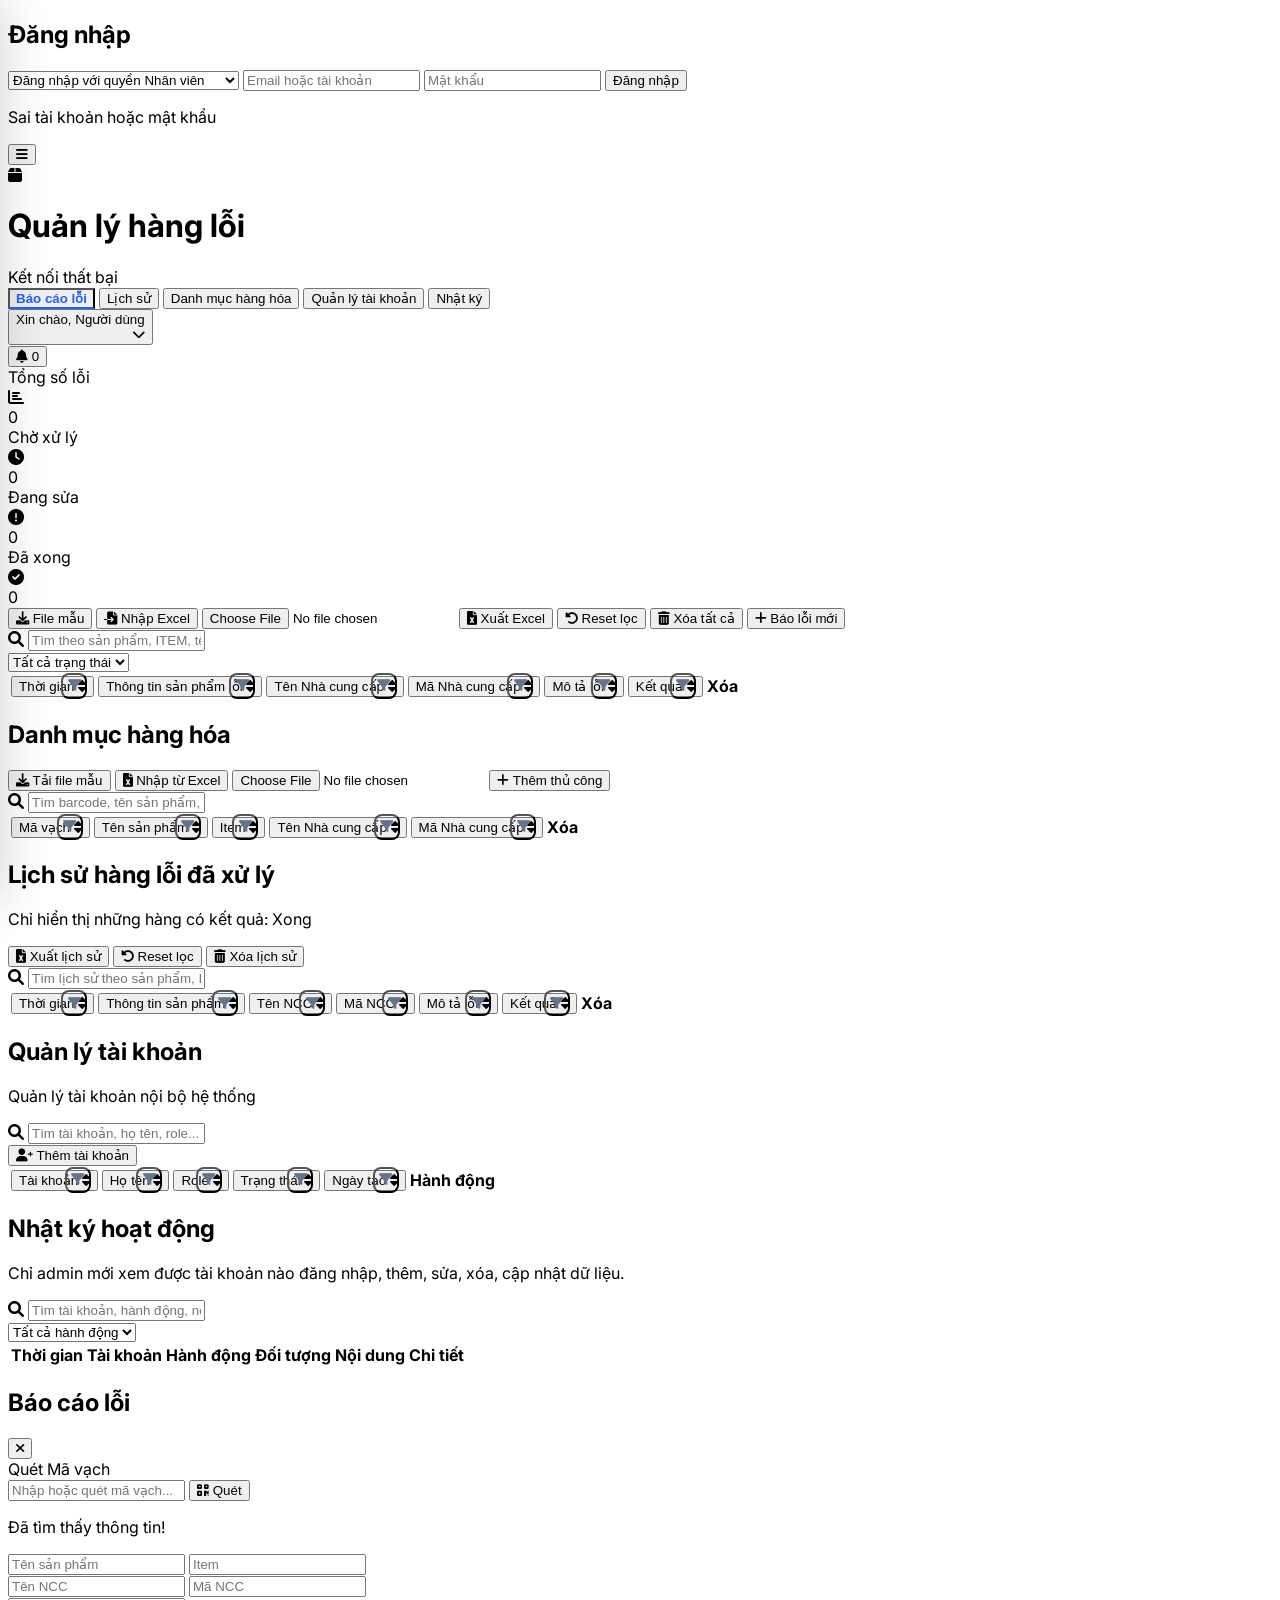
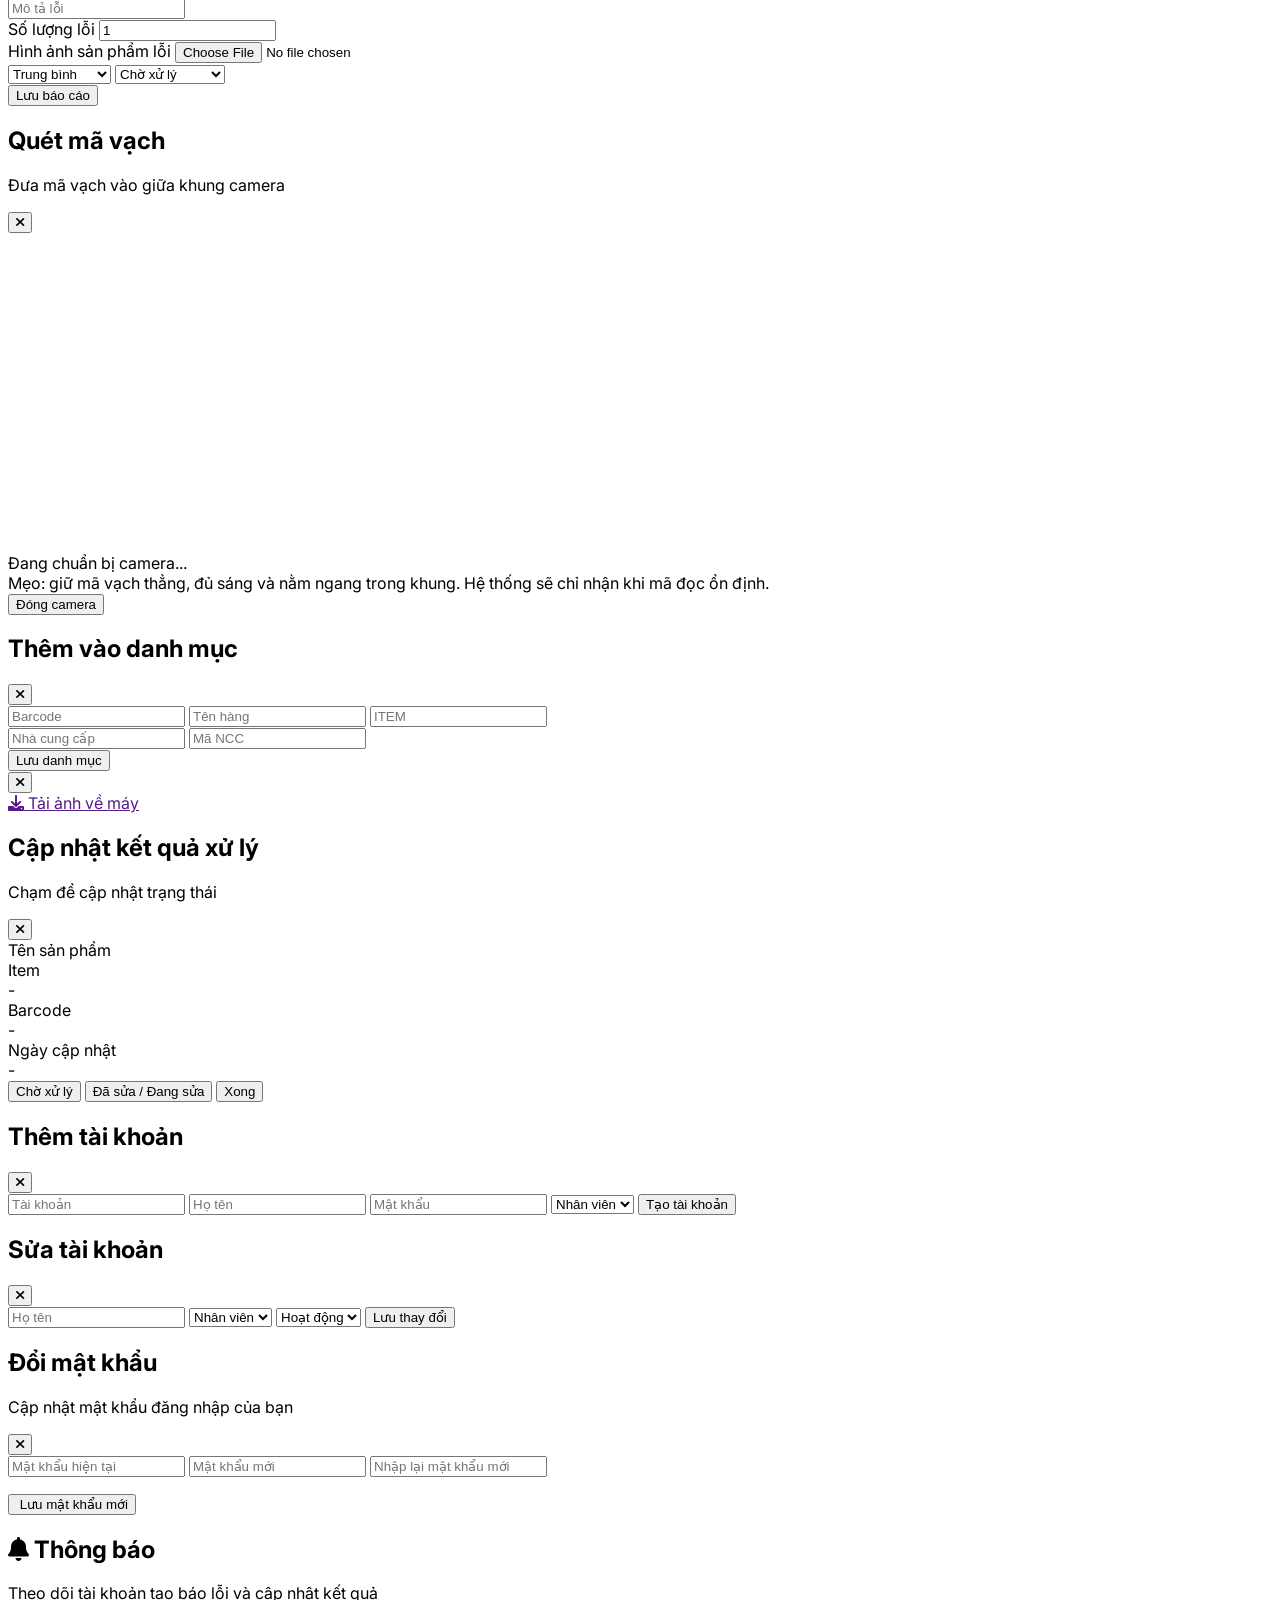
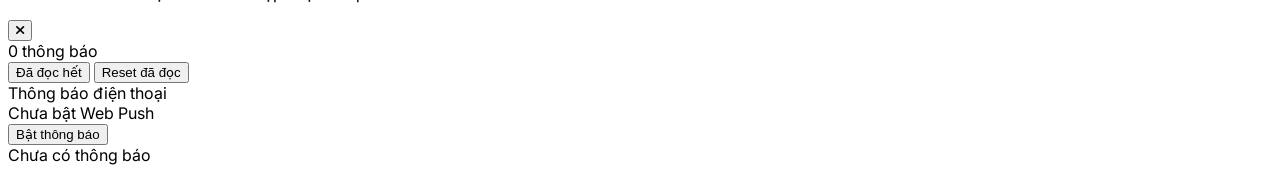
==== commit 8d028614: "Update index.html" ====
--- a/hang-loi/index.html
+++ b/hang-loi/index.html
@@ -4,13 +4,24 @@
     <meta charset="UTF-8">
     <meta name="viewport" content="width=device-width, initial-scale=1.0">
     <title>Quản lý hàng lỗi</title>
-    <script src="https://cdn.tailwindcss.com"></script>
+    <script src="https://cdn.tailwindcss.com">            };
+        }
+
+    
+        document.addEventListener('DOMContentLoaded', () => {
+            updateBodyRoleClass();
+            if (window.innerWidth <= 768 && currentRole !== 'admin') {
+                updateMobilePersonalAccount();
+            }
+        });
+
+    </script>
     <link href="https://cdnjs.cloudflare.com/ajax/libs/font-awesome/6.0.0/css/all.min.css" rel="stylesheet">
 	<script src="https://cdn.jsdelivr.net/npm/browser-image-compression@2.0.2/dist/browser-image-compression.js"></script>
     <!-- SheetJS for Excel -->
     <script src="https://cdnjs.cloudflare.com/ajax/libs/xlsx/0.18.5/xlsx.full.min.js"></script>
     <!-- Camera Barcode Scanner -->
-    <script src="https://unpkg.com/html5-qrcode@2.3.8/html5-qrcode.min.js"></script>
+    <script src="https://cdn.jsdelivr.net/npm/dynamsoft-barcode-reader-bundle@11.4.2001/dist/dbr.bundle.js"></script>
     <!-- Supabase JS Client -->
     <script src="https://cdn.jsdelivr.net/npm/@supabase/supabase-js@2"></script>
     <style>
@@ -86,6 +97,13 @@
 
 			#connection-status {
 				font-size: 10px;
+				padding-left: 8px;
+				padding-right: 8px;
+				max-width: 100%;
+			}
+
+			#status-text {
+				white-space: nowrap;
 			}
 		}
 
@@ -333,6 +351,499 @@
             animation: loaderSpin .75s linear infinite;
         }
 
+
+
+
+
+        /* User dropdown: gộp nút Đăng xuất vào Xin chào */
+        .user-menu-wrap {
+            position: relative;
+        }
+
+        #user-menu-btn {
+            min-width: 138px;
+            text-align: right;
+        }
+
+        #user-menu-btn:hover {
+            background: #f8fafc;
+        }
+
+        #user-menu-panel {
+            position: absolute;
+            top: calc(100% + 10px);
+            right: 0;
+            z-index: 95;
+            width: 220px;
+            background: #ffffff;
+            border: 1px solid #e2e8f0;
+            border-radius: 16px;
+            box-shadow: 0 18px 40px rgba(15, 23, 42, 0.16);
+            padding: 8px;
+            transform: translateY(-6px) scale(0.98);
+            opacity: 0;
+            pointer-events: none;
+            transition: opacity .16s ease, transform .16s ease;
+        }
+
+        #user-menu-panel.show {
+            opacity: 1;
+            pointer-events: auto;
+            transform: translateY(0) scale(1);
+        }
+
+        .user-menu-action {
+            width: 100%;
+            display: flex;
+            align-items: center;
+            gap: 10px;
+            padding: 10px 12px;
+            border-radius: 12px;
+            font-size: 14px;
+            font-weight: 700;
+            color: #dc2626;
+            transition: background .15s ease;
+        }
+
+        .user-menu-action:hover {
+            background: #fef2f2;
+        }
+
+        @media (max-width: 768px) {
+            #user-menu-btn {
+                min-width: auto;
+                padding-left: 10px;
+                padding-right: 10px;
+            }
+
+            #user-menu-btn .hello-label {
+                display: none;
+            }
+
+            #hello-user {
+                max-width: 92px;
+                overflow: hidden;
+                text-overflow: ellipsis;
+                white-space: nowrap;
+            }
+        }
+
+
+        /* YouTube style side menu */
+        #side-menu-overlay {
+            position: fixed;
+            inset: 0;
+            z-index: 100;
+            background: rgba(15, 23, 42, 0.35);
+            opacity: 0;
+            pointer-events: none;
+            transition: opacity .2s ease;
+        }
+
+        #side-menu-overlay.show {
+            opacity: 1;
+            pointer-events: auto;
+        }
+
+        #side-menu-panel {
+            position: fixed;
+            top: 0;
+            left: 0;
+            bottom: 0;
+            z-index: 101;
+            width: min(82vw, 290px);
+            background: #ffffff;
+            border-right: 1px solid #e2e8f0;
+            box-shadow: 18px 0 45px rgba(15, 23, 42, 0.18);
+            transform: translateX(-105%);
+            transition: transform .22s ease;
+        }
+
+        #side-menu-panel.show {
+            transform: translateX(0);
+        }
+
+        .side-menu-item {
+            width: 100%;
+            display: flex;
+            align-items: center;
+            gap: 14px;
+            padding: 12px 16px;
+            border-radius: 14px;
+            font-size: 14px;
+            font-weight: 700;
+            color: #334155;
+            transition: background .15s ease, color .15s ease;
+        }
+
+        .side-menu-item:hover,
+        .side-menu-item.active {
+            background: #eff6ff;
+            color: #2563eb;
+        }
+
+        .side-menu-item i {
+            width: 22px;
+            text-align: center;
+            font-size: 17px;
+        }
+
+        @media (max-width: 768px) {
+            #mobile-bottom-nav {
+                display: none !important;
+            }
+            body {
+                padding-bottom: 0 !important;
+            }
+        }
+
+
+        /* Mobile tabs: giữ lại tab dưới tiện thao tác */
+        @media (max-width: 768px) {
+            #mobile-bottom-nav {
+                display: grid !important;
+                grid-template-columns: repeat(5, minmax(0, 1fr));
+                left: 0;
+                right: 0;
+                bottom: 0;
+                padding: 8px 10px calc(8px + env(safe-area-inset-bottom));
+                background: rgba(255, 255, 255, 0.96);
+                backdrop-filter: blur(14px);
+                -webkit-backdrop-filter: blur(14px);
+                border-top: 1px solid #e2e8f0;
+                box-shadow: 0 -10px 30px rgba(15, 23, 42, 0.10);
+            }
+
+            #mobile-bottom-nav button {
+                min-height: 58px;
+                border-radius: 14px;
+                transition: background .18s ease, color .18s ease, transform .18s ease;
+            }
+
+            #mobile-bottom-nav button:active {
+                transform: scale(0.96);
+            }
+
+            #mobile-bottom-nav button i {
+                font-size: 18px;
+            }
+
+            #mobile-bottom-nav button span {
+                font-size: 11px;
+                line-height: 1;
+            }
+
+            #mobile-new-defect-btn {
+                display: inline-flex !important;
+                right: 18px;
+                bottom: calc(96px + env(safe-area-inset-bottom));
+                z-index: 88;
+            }
+
+            body {
+                padding-bottom: 86px;
+            }
+        }
+
+        @media (min-width: 769px) {
+            #mobile-bottom-nav {
+                display: none !important;
+            }
+        }
+
+
+        /* Mobile account subtabs */
+        .account-subtab-btn {
+            border-radius: 14px;
+            padding: 10px 14px;
+            font-size: 13px;
+            font-weight: 800;
+            color: #64748b;
+            background: #f8fafc;
+            border: 1px solid #e2e8f0;
+            transition: all .18s ease;
+        }
+
+        .account-subtab-btn.active {
+            color: #2563eb;
+            background: #eff6ff;
+            border-color: #bfdbfe;
+            box-shadow: 0 8px 18px rgba(37, 99, 235, 0.12);
+        }
+
+        .account-subview.hidden {
+            display: none;
+        }
+
+        .personal-account-card {
+            background: white;
+            border: 1px solid #e2e8f0;
+            border-radius: 22px;
+            box-shadow: 0 12px 30px rgba(15, 23, 42, 0.08);
+            overflow: hidden;
+        }
+
+        .personal-account-avatar {
+            width: 62px;
+            height: 62px;
+            border-radius: 20px;
+            display: grid;
+            place-items: center;
+            color: white;
+            background: linear-gradient(135deg, #2563eb, #06b6d4);
+            box-shadow: 0 14px 25px rgba(37, 99, 235, 0.24);
+        }
+
+        @media (min-width: 769px) {
+            #users-account-subtabs,
+            #account-personal-subview {
+                display: none !important;
+            }
+        }
+
+        @media (max-width: 768px) {
+            #users-management-subview.hidden,
+            #account-personal-subview.hidden {
+                display: none !important;
+            }
+        }
+
+
+        /* Mobile: ẩn tài khoản trên header vì đã đưa vào tab Tài khoản cá nhân */
+        @media (max-width: 768px) {
+            header .user-menu-wrap {
+                display: none !important;
+            }
+        }
+
+
+        /* Mobile: ẩn nút menu 3 gạch trên header */
+        @media (max-width: 768px) {
+            #header-menu-toggle {
+                display: none !important;
+            }
+        }
+
+
+        /* Mobile: đưa badge kết nối xuống dưới tiêu đề */
+        @media (max-width: 768px) {
+            header .max-w-7xl > .flex.items-center.gap-3.min-w-0.flex-1 {
+                flex-wrap: wrap;
+                align-items: center;
+                row-gap: 6px;
+            }
+
+            header .max-w-7xl > .flex.items-center.gap-3.min-w-0.flex-1 h1 {
+                flex: 1 1 auto;
+                min-width: 0;
+            }
+
+            #connection-status {
+                order: 10;
+                flex: 0 0 auto;
+                margin-left: 52px;
+                margin-top: 0;
+                width: fit-content;
+                max-width: calc(100% - 52px);
+            }
+        }
+
+
+        /* Mobile: tab Tài khoản hiện cho staff/user và PO */
+        @media (max-width: 768px) {
+            #m-tab-users.mobile-account-tab {
+                display: flex !important;
+            }
+
+            body:not(.role-admin) #account-subtab-manage {
+                display: none !important;
+            }
+
+            body:not(.role-admin) #users-management-subview {
+                display: none !important;
+            }
+
+            body:not(.role-admin) #users-account-subtabs {
+                grid-template-columns: 1fr;
+            }
+        }
+
+
+        /* Desktop account dropdown: form đổi mật khẩu */
+        #desktop-password-form input {
+            min-width: 230px;
+        }
+
+        @media (min-width: 769px) {
+            #user-menu-panel {
+                min-width: 260px;
+            }
+        }
+
+
+        /* Mobile: chừa khoảng trống cuối danh sách để bottom tab không che item cuối */
+        @media (max-width: 768px) {
+            main {
+                padding-bottom: 120px !important;
+            }
+
+            #defect-mobile-list,
+            #history-mobile-list,
+            #catalog-mobile-list,
+            #users-mobile-list,
+            #logs-mobile-list {
+                padding-bottom: 120px;
+            }
+
+            #scroll-top-btn {
+                bottom: 102px;
+            }
+        }
+
+
+        /* PC: nới rộng vùng nội dung, mobile vẫn full gọn */
+        @media (max-width: 768px) {
+            main[id^="view-"] {
+                width: 100% !important;
+                max-width: none !important;
+            }
+
+            header .max-w-7xl,
+            header .w-\[94\%\] {
+                width: 100% !important;
+                max-width: none !important;
+            }
+        }
+
+
+        /* Hàng nút chức năng: cuộn ngang khi nhiều nút */
+        .action-scroll-row {
+            scrollbar-width: thin;
+            -webkit-overflow-scrolling: touch;
+        }
+
+        .action-scroll-row > button,
+        .action-scroll-row > input {
+            flex: 0 0 auto;
+            white-space: nowrap;
+        }
+
+        .action-scroll-row::-webkit-scrollbar {
+            height: 6px;
+        }
+
+        .action-scroll-row::-webkit-scrollbar-track {
+            background: transparent;
+        }
+
+        .action-scroll-row::-webkit-scrollbar-thumb {
+            background: #cbd5e1;
+            border-radius: 999px;
+        }
+
+        .action-scroll-row::-webkit-scrollbar-thumb:hover {
+            background: #94a3b8;
+        }
+
+        @media (max-width: 768px) {
+            .action-scroll-row {
+                justify-content: flex-start !important;
+                margin-left: -4px;
+                margin-right: -4px;
+                padding-left: 4px;
+                padding-right: 4px;
+            }
+        }
+
+
+        /* Mobile: các hàng nút ở Danh mục và Lịch sử cũng cuộn ngang */
+        @media (max-width: 768px) {
+            #view-catalog .action-scroll-row,
+            #view-history .action-scroll-row {
+                flex-wrap: nowrap !important;
+            }
+
+            #view-catalog .action-scroll-row > button,
+            #view-history .action-scroll-row > button {
+                flex: 0 0 auto;
+            }
+        }
+
+
+        /* Mobile: khôi phục nút nổi thêm báo lỗi */
+        @media (max-width: 768px) {
+            #mobile-new-defect-btn {
+                display: inline-flex !important;
+                right: 18px;
+                bottom: calc(96px + env(safe-area-inset-bottom));
+                z-index: 88;
+                box-shadow: 0 14px 30px rgba(37, 99, 235, 0.35);
+            }
+
+            body.modal-open #mobile-new-defect-btn {
+                display: none !important;
+            }
+        }
+
+        @media (min-width: 769px) {
+            #mobile-new-defect-btn {
+                display: none !important;
+            }
+        }
+
+
+        /* Mobile: đẩy nút lên đầu trang cao hơn để không che item cuối và không đè nút thêm báo lỗi */
+        @media (max-width: 768px) {
+            #scroll-top-btn {
+                right: 18px;
+                bottom: calc(168px + env(safe-area-inset-bottom)) !important;
+                z-index: 87;
+            }
+
+            #mobile-new-defect-btn {
+                right: 18px;
+                bottom: calc(96px + env(safe-area-inset-bottom)) !important;
+                z-index: 88;
+            }
+        }
+
+
+        /* Mobile: nút + Báo lỗi chỉ hiện ở tab Báo lỗi */
+        @media (max-width: 768px) {
+            #mobile-new-defect-btn {
+                display: none !important;
+            }
+
+            body.active-tab-dashboard:not(.modal-open) #mobile-new-defect-btn {
+                display: inline-flex !important;
+            }
+        }
+
+
+        /* Mobile: ẩn badge kết nối thành công cho gọn header */
+        @media (max-width: 768px) {
+            #connection-status {
+                display: none !important;
+            }
+        }
+
+
+        /* Dynamsoft camera view */
+        #barcode-reader {
+            min-height: 320px;
+        }
+
+        #barcode-reader video,
+        #barcode-reader canvas {
+            border-radius: 14px;
+        }
+
+        @media (max-width: 768px) {
+            #barcode-reader {
+                min-height: 300px;
+            }
+        }
+
     </style>
 </head>
 <body class="bg-slate-50 text-slate-900 min-h-screen pb-20 md:pb-0">
@@ -382,14 +893,23 @@
 
     <!-- Header -->
     <header class="bg-white border-b sticky top-0 z-10">
-        <div class="max-w-7xl mx-auto px-4 sm:px-6 lg:px-8 h-16 flex items-center justify-between">
-            <div class="flex items-center gap-2">
-                <div class="p-2 bg-blue-600 rounded-lg">
+        <div class="w-[94%] max-w-[1600px] mx-auto px-4 sm:px-6 lg:px-8 h-16 flex items-center justify-between">
+            <div class="flex items-center gap-3 min-w-0 flex-1">
+                <button id="header-menu-toggle" type="button" onclick="toggleSideMenu(true)"
+                    class="w-10 h-10 rounded-xl hover:bg-slate-100 text-slate-700 flex items-center justify-center transition-colors shrink-0"
+                    title="Mở menu" aria-label="Mở menu">
+                    <i class="fas fa-bars text-xl"></i>
+                </button>
+                <div class="p-2 bg-blue-600 rounded-lg shrink-0">
                     <i class="fas fa-box text-white text-xl"></i>
                 </div>
-                <h1 class="text-xl font-bold tracking-tight">Quản lý hàng lỗi</h1>
+                <h1 class="text-lg md:text-xl font-bold tracking-tight truncate">Quản lý hàng lỗi</h1>
+                <div id="connection-status" class="text-xs text-slate-500 bg-slate-100 px-3 py-1 rounded-full flex items-center gap-2 shrink-0">
+                    <span id="status-dot" class="w-2 h-2 rounded-full bg-yellow-400"></span>
+                    <span id="status-text">Đang kết nối Supabase...</span>
+                </div>
             </div>
-            <nav class="hidden md:flex gap-8">
+            <nav id="top-tab-nav" class="hidden">
 				<button onclick="switchTab('dashboard')" id="tab-dashboard" class="py-5 px-1 tab-active transition-all">Báo cáo lỗi</button>
 				<button onclick="switchTab('history')" id="tab-history" class="py-5 px-1 text-slate-500 hover:text-blue-600 transition-all">Lịch sử</button>
 				<button onclick="switchTab('catalog')" id="tab-catalog" class="admin-po-only py-5 px-1 text-slate-500 hover:text-blue-600 transition-all">
@@ -407,17 +927,35 @@
 					Nhật ký
 				</button>
 			</nav>
-			<div class="flex items-center gap-3">
-
-				<div class="hidden md:flex flex-col items-end">
-					<span class="text-sm text-slate-400">
-						Xin chào,
-					</span>
-
-					<span id="hello-user"
-						class="font-bold text-slate-700">
-						Người dùng
-					</span>
+			<div class="flex items-center gap-3 ml-auto shrink-0">
+
+				<div class="user-menu-wrap">
+					<button id="user-menu-btn" type="button" onclick="toggleUserMenu()"
+						class="flex items-center gap-2 rounded-xl px-3 py-2 transition-colors"
+						title="Tài khoản">
+						<div class="flex flex-col items-end leading-tight">
+							<span class="hello-label text-xs text-slate-400">Xin chào,</span>
+							<span id="hello-user" class="font-bold text-slate-700">Người dùng</span>
+						</div>
+						<i class="fas fa-chevron-down text-xs text-slate-400"></i>
+					</button>
+
+					<div id="user-menu-panel" aria-hidden="true">
+						<div class="px-3 py-2 border-b border-slate-100 mb-1">
+							<div class="text-xs text-slate-400">Đang đăng nhập</div>
+							<div id="user-menu-name" class="font-bold text-slate-700 truncate">Người dùng</div>
+						</div>
+
+						<button onclick="toggleUserMenu(false); openPasswordPopup()" class="user-menu-action text-blue-600">
+							<i class="fas fa-key"></i>
+							<span>Đổi mật khẩu</span>
+						</button>
+
+						<button onclick="toggleUserMenu(false); logoutApp()" class="user-menu-action text-red-600">
+							<i class="fas fa-right-from-bracket"></i>
+							<span>Đăng xuất</span>
+						</button>
+					</div>
 				</div>
 
 				<button onclick="toggleNotificationsPanel()"
@@ -428,21 +966,57 @@
 						class="hidden absolute -top-1 -right-1 min-w-[18px] h-[18px] px-1 rounded-full bg-red-600 text-white text-[10px] font-bold items-center justify-center">0</span>
 				</button>
 
-				<button onclick="logoutApp()" 
-					class="text-sm bg-red-50 text-red-600 px-3 py-1 rounded-lg font-semibold">
-					Đăng xuất
-				</button>
-
 			</div>
-            <div id="connection-status" class="text-xs text-slate-500 bg-slate-100 px-3 py-1 rounded-full flex items-center gap-2">
-                <span id="status-dot" class="w-2 h-2 rounded-full bg-yellow-400"></span> <span id="status-text">Đang kết nối Supabase...</span>
-            </div>
         </div>
     </header>
 
+    <!-- YouTube style side menu: gộp các tab vào nút 3 gạch -->
+    <div id="side-menu-overlay" onclick="toggleSideMenu(false)"></div>
+    <aside id="side-menu-panel" aria-hidden="true">
+        <div class="h-16 px-4 flex items-center gap-3 border-b border-slate-100">
+            <button type="button" onclick="toggleSideMenu(false)"
+                class="w-10 h-10 rounded-xl hover:bg-slate-100 text-slate-700 flex items-center justify-center transition-colors"
+                title="Đóng menu" aria-label="Đóng menu">
+                <i class="fas fa-bars text-xl"></i>
+            </button>
+            <div class="p-2 bg-blue-600 rounded-lg">
+                <i class="fas fa-box text-white text-lg"></i>
+            </div>
+            <div class="font-extrabold text-slate-800 leading-tight">Quản lý hàng lỗi</div>
+        </div>
+
+        <div class="p-3 space-y-1">
+            <button onclick="switchTab('dashboard'); toggleSideMenu(false);" id="side-tab-dashboard" class="side-menu-item active">
+                <i class="fas fa-clipboard-list"></i>
+                <span>Báo cáo lỗi</span>
+            </button>
+
+            <button onclick="switchTab('history'); toggleSideMenu(false);" id="side-tab-history" class="side-menu-item">
+                <i class="fas fa-clock-rotate-left"></i>
+                <span>Lịch sử</span>
+            </button>
+
+            <button onclick="switchTab('catalog'); toggleSideMenu(false);" id="side-tab-catalog" class="admin-po-only side-menu-item">
+                <i class="fas fa-boxes-stacked"></i>
+                <span>Danh mục hàng hóa</span>
+            </button>
+
+            <button onclick="switchTab('users'); toggleSideMenu(false);" id="side-tab-users" class="admin-only side-menu-item">
+                <i class="fas fa-users-gear"></i>
+                <span>Quản lý tài khoản</span>
+            </button>
+
+            <button onclick="switchTab('logs'); toggleSideMenu(false);" id="side-tab-logs" class="admin-only side-menu-item">
+                <i class="fas fa-clipboard-list"></i>
+                <span>Nhật ký</span>
+            </button>
+        </div>
+    </aside>
+
+
 	<!-- Mobile Bottom Nav -->
 	<nav id="mobile-bottom-nav"
-		class="md:hidden fixed bottom-0 left-0 right-0 z-40 bg-white border-t border-slate-200 shadow-[0_-4px_20px_rgba(15,23,42,0.08)] px-2 py-2 grid grid-cols-5 gap-1">
+		class="md:hidden fixed bottom-0 left-0 right-0 z-50 bg-white border-t border-slate-200 shadow-[0_-4px_20px_rgba(15,23,42,0.08)] px-2 py-2 grid grid-cols-5 gap-1">
 
 		<button onclick="switchTab('dashboard')" id="m-tab-dashboard"
 			class="flex flex-col items-center justify-center gap-1 py-2 rounded-xl text-blue-600 bg-blue-50 font-semibold text-[11px]">
@@ -452,7 +1026,7 @@
 
 		<button onclick="switchTab('history')" id="m-tab-history"
 			class="flex flex-col items-center justify-center gap-1 py-2 rounded-xl text-slate-500 font-semibold text-[11px]">
-			<i class="fas fa-clock-rotate-left text-lg"></i>
+			<i class="fas fa-rotate-left text-lg"></i>
 			<span>Lịch sử</span>
 		</button>
 
@@ -463,7 +1037,7 @@
 		</button>
 
 		<button onclick="switchTab('users')" id="m-tab-users"
-			class="admin-only flex flex-col items-center justify-center gap-1 py-2 rounded-xl text-slate-500 font-semibold text-[11px]">
+			class="mobile-account-tab flex flex-col items-center justify-center gap-1 py-2 rounded-xl text-slate-500 font-semibold text-[11px]">
 			<i class="fas fa-users-gear text-lg"></i>
 			<span>Tài khoản</span>
 		</button>
@@ -477,7 +1051,7 @@
 	</nav>
 
     <!-- Dashboard View -->
-    <main id="view-dashboard" class="max-w-7xl mx-auto px-4 sm:px-6 lg:px-8 py-8">
+    <main id="view-dashboard" class="w-[94%] max-w-[1600px] mx-auto px-4 sm:px-6 lg:px-8 py-8">
         <!-- Stats Dashboard -->
         <div class="grid grid-cols-2 md:grid-cols-4 gap-3 md:gap-4 mb-6 md:mb-8">
             <div class="bg-white border border-slate-200 p-4 md:p-5 rounded-2xl shadow-sm">
@@ -511,21 +1085,58 @@
         </div>
 
         <!-- Controls -->
-        <div class="flex flex-col md:flex-row gap-4 mb-6 justify-between items-center">
-            <div class="relative w-full md:w-96">
-                <i class="fas fa-search absolute left-3 top-1/2 -translate-y-1/2 text-slate-400"></i>
-                <input 
-                    type="text" 
-                    id="search-input"
-                    placeholder="Tìm theo sản phẩm, ITEM, tên NCC hoặc mã NCC..."
-                    class="w-full pl-10 pr-4 py-2 bg-white border border-slate-200 rounded-xl focus:ring-2 focus:ring-blue-500 outline-none transition-all"
-                >
+        <div class="mb-6 space-y-4">
+            <!-- Hàng 1: nút chức năng -->
+            <div class="action-scroll-row flex gap-2 justify-end overflow-x-auto pb-2">
+                <button onclick="downloadDefectSampleExcel()"
+                    class="admin-po-only bg-white hover:bg-slate-50 text-slate-700 px-4 py-2 rounded-lg flex items-center gap-2 border border-slate-200 transition-colors">
+                    <i class="fas fa-download text-blue-600"></i>
+                    File mẫu
+                </button>
+
+                <button onclick="document.getElementById('defect-excel-input').click()"
+                    class="admin-po-only bg-emerald-50 hover:bg-emerald-100 text-emerald-700 px-4 py-2 rounded-lg flex items-center gap-2 border border-emerald-200 transition-colors">
+                    <i class="fas fa-file-import"></i>
+                    Nhập Excel
+                </button>
+
+                <input type="file" id="defect-excel-input" class="hidden" accept=".xlsx, .xls">
+
+                <button onclick="exportDefectsToExcel()" class="bg-emerald-600 hover:bg-emerald-700 text-white px-4 py-2 rounded-lg flex items-center gap-2 transition-colors">
+                    <i class="fas fa-file-excel"></i> Xuất Excel
+                </button>
+
+                <button onclick="resetTableFilters('dashboard')"
+                    class="bg-slate-100 hover:bg-slate-200 text-slate-700 px-4 py-2 rounded-lg flex items-center gap-2 border border-slate-200 transition-colors">
+                    <i class="fas fa-rotate-left text-blue-600"></i> Reset lọc
+                </button>
+
+                <button onclick="deleteAllDefects()" 
+                    class="admin-only bg-red-600 hover:bg-red-700 text-white px-4 py-2 rounded-lg flex items-center gap-2 transition-colors">
+                    <i class="fas fa-trash-alt"></i>
+                    Xóa tất cả
+                </button>
+
+                <button onclick="toggleModal('modal-defect', true)" class="bg-blue-600 hover:bg-blue-700 text-white px-4 py-2 rounded-lg flex items-center gap-2 transition-colors">
+                    <i class="fas fa-plus"></i> Báo lỗi mới
+                </button>
             </div>
-            
-            <div class="flex flex-col md:flex-row gap-2 w-full md:w-auto">
+
+            <!-- Hàng 2: ô tìm kiếm + lọc trạng thái -->
+            <div class="flex flex-col md:flex-row gap-3 md:items-center">
+                <div class="relative w-full md:max-w-xl">
+                    <i class="fas fa-search absolute left-3 top-1/2 -translate-y-1/2 text-slate-400"></i>
+                    <input 
+                        type="text" 
+                        id="search-input"
+                        placeholder="Tìm theo sản phẩm, ITEM, tên NCC hoặc mã NCC..."
+                        class="w-full pl-10 pr-4 py-2 bg-white border border-slate-200 rounded-xl focus:ring-2 focus:ring-blue-500 outline-none transition-all"
+                    >
+                </div>
+
                 <select 
                     id="filter-status"
-                    class="bg-white border border-slate-200 rounded-xl px-4 py-2 outline-none focus:ring-2 focus:ring-blue-500"
+                    class="w-full md:w-56 bg-white border border-slate-200 rounded-xl px-4 py-2 outline-none focus:ring-2 focus:ring-blue-500"
                     onchange="renderDashboard()"
                 >
                     <option value="All">Tất cả trạng thái</option>
@@ -533,42 +1144,6 @@
                     <option value="Fixing">Đang sửa</option>
                     <option value="Resolved">Đã hoàn thành</option>
                 </select>
-                <div class="grid grid-cols-2 md:flex gap-2">
-					<button onclick="downloadDefectSampleExcel()"
-						class="admin-po-only bg-white hover:bg-slate-50 text-slate-700 px-4 py-2 rounded-lg flex items-center gap-2 border border-slate-200 transition-colors">
-						
-						<i class="fas fa-download text-blue-600"></i>
-						File mẫu
-					</button>
-
-					<button onclick="document.getElementById('defect-excel-input').click()"
-						class="admin-po-only bg-emerald-50 hover:bg-emerald-100 text-emerald-700 px-4 py-2 rounded-lg flex items-center gap-2 border border-emerald-200 transition-colors">
-
-						<i class="fas fa-file-import"></i>
-						Nhập Excel
-					</button>
-
-					<input type="file" id="defect-excel-input" class="hidden" accept=".xlsx, .xls">
-
-					<button onclick="exportDefectsToExcel()" class="bg-emerald-600 hover:bg-emerald-700 text-white px-4 py-2 rounded-lg flex items-center gap-2 transition-colors">
-						<i class="fas fa-file-excel"></i> Xuất Excel
-					</button>
-
-					<button onclick="resetTableFilters('dashboard')"
-						class="hidden md:flex bg-slate-100 hover:bg-slate-200 text-slate-700 px-4 py-2 rounded-lg items-center gap-2 border border-slate-200 transition-colors">
-						<i class="fas fa-rotate-left text-blue-600"></i> Reset lọc
-					</button>
-
-					<button onclick="deleteAllDefects()" 
-						class="admin-only bg-red-600 hover:bg-red-700 text-white px-4 py-2 rounded-lg flex items-center gap-2 transition-colors">
-						<i class="fas fa-trash-alt"></i>
-						Xóa tất cả
-					</button>
-
-					<button onclick="toggleModal('modal-defect', true)" class="bg-blue-600 hover:bg-blue-700 text-white px-4 py-2 rounded-lg flex items-center gap-2 transition-colors">
-						<i class="fas fa-plus"></i> Báo lỗi mới
-					</button>
-				</div>
             </div>
         </div>
 
@@ -607,28 +1182,16 @@
     </main>
 
     <!-- Catalog View -->
-    <main id="view-catalog" class="max-w-7xl mx-auto px-4 sm:px-6 lg:px-8 py-8 hidden">
-        <div class="flex flex-col md:flex-row justify-between md:items-end gap-4 mb-6">
-
-			<!-- LEFT -->
-			<div class="w-full md:w-auto">
-
+    <main id="view-catalog" class="w-[94%] max-w-[1600px] mx-auto px-4 sm:px-6 lg:px-8 py-8 hidden">
+        <div class="mb-6 space-y-4">
+			<div>
 				<h2 class="text-2xl font-bold">
 					Danh mục hàng hóa
 				</h2>
-
-				<div class="relative w-full md:w-96 mt-3">
-					<i class="fas fa-search absolute left-3 top-1/2 -translate-y-1/2 text-slate-400"></i>
-
-					<input id="catalog-search" type="text"
-						placeholder="Tìm barcode, tên sản phẩm, ITEM, tên NCC hoặc mã NCC..."
-						class="w-full pl-10 pr-4 py-2 bg-white border border-slate-200 rounded-xl focus:ring-2 focus:ring-blue-500 outline-none">
-				</div>
-
 			</div>
 
-			<!-- RIGHT -->
-			<div class="grid grid-cols-2 md:flex gap-2 w-full md:w-auto">
+			<!-- Hàng 1: nút chức năng -->
+			<div class="action-scroll-row flex gap-2 w-full overflow-x-auto pb-2">
 
 				<button onclick="downloadSampleExcel()" 
 					class="admin-po-only bg-white hover:bg-slate-50 text-slate-700 px-4 py-2 rounded-xl flex items-center gap-2 border border-slate-200 shadow-sm">
@@ -655,6 +1218,14 @@
 
 			</div>
 
+			<!-- Hàng 2: ô tìm kiếm -->
+			<div class="relative w-full md:max-w-xl">
+				<i class="fas fa-search absolute left-3 top-1/2 -translate-y-1/2 text-slate-400"></i>
+
+				<input id="catalog-search" type="text"
+					placeholder="Tìm barcode, tên sản phẩm, ITEM, tên NCC hoặc mã NCC..."
+					class="w-full pl-10 pr-4 py-2 bg-white border border-slate-200 rounded-xl focus:ring-2 focus:ring-blue-500 outline-none">
+			</div>
 		</div>
         <div class="bg-white border border-slate-200 rounded-2xl overflow-hidden shadow-sm desktop-table">
             <div class="overflow-x-auto">
@@ -687,11 +1258,9 @@
     </main>
 
 	<!-- History View -->
-	<main id="view-history" class="max-w-7xl mx-auto px-4 sm:px-6 lg:px-8 py-8 hidden">
-		<div class="flex flex-col md:flex-row justify-between md:items-end gap-4 mb-6">
-
-			<!-- LEFT -->
-			<div class="w-full md:w-auto">
+	<main id="view-history" class="w-[94%] max-w-[1600px] mx-auto px-4 sm:px-6 lg:px-8 py-8 hidden">
+		<div class="mb-6 space-y-4">
+			<div>
 				<h2 class="text-2xl font-bold text-slate-800">
 					Lịch sử hàng lỗi đã xử lý
 				</h2>
@@ -701,17 +1270,8 @@
 				</p>
 			</div>
 
-			<!-- CENTER -->
-			<div class="relative w-full md:w-96">
-				<i class="fas fa-search absolute left-3 top-1/2 -translate-y-1/2 text-slate-400"></i>
-
-				<input id="history-search" type="text"
-					placeholder="Tìm lịch sử theo sản phẩm, ITEM, barcode, tên NCC hoặc mã NCC..."
-					class="w-full pl-10 pr-4 py-2 bg-white border border-slate-200 rounded-xl focus:ring-2 focus:ring-blue-500 outline-none">
-			</div>
-
-			<!-- RIGHT -->
-			<div class="flex gap-2 w-full md:w-auto">
+			<!-- Hàng 1: nút chức năng -->
+			<div class="action-scroll-row flex gap-2 w-full overflow-x-auto pb-2">
 				<button onclick="exportHistoryToExcel()" 
 					class="bg-emerald-600 hover:bg-emerald-700 text-white px-4 py-2 rounded-lg flex items-center gap-2 transition-colors whitespace-nowrap">
 
@@ -720,7 +1280,7 @@
 				</button>
 
 				<button onclick="resetTableFilters('history')"
-					class="hidden md:flex bg-slate-100 hover:bg-slate-200 text-slate-700 px-4 py-2 rounded-lg items-center gap-2 border border-slate-200 transition-colors whitespace-nowrap">
+					class="bg-slate-100 hover:bg-slate-200 text-slate-700 px-4 py-2 rounded-lg flex items-center gap-2 border border-slate-200 transition-colors whitespace-nowrap">
 					<i class="fas fa-rotate-left text-blue-600"></i>
 					Reset lọc
 				</button>
@@ -730,6 +1290,15 @@
 					<i class="fas fa-trash-alt"></i>
 					Xóa lịch sử
 				</button>
+			</div>
+
+			<!-- Hàng 2: ô tìm kiếm -->
+			<div class="relative w-full md:max-w-xl">
+				<i class="fas fa-search absolute left-3 top-1/2 -translate-y-1/2 text-slate-400"></i>
+
+				<input id="history-search" type="text"
+					placeholder="Tìm lịch sử theo sản phẩm, ITEM, barcode, tên NCC hoặc mã NCC..."
+					class="w-full pl-10 pr-4 py-2 bg-white border border-slate-200 rounded-xl focus:ring-2 focus:ring-blue-500 outline-none">
 			</div>
 
 		</div>
@@ -769,7 +1338,65 @@
 	</main>
 
 	<!-- View Users -->
-	<main id="view-users" class="max-w-7xl mx-auto px-4 sm:px-6 lg:px-8 py-8 hidden">
+	<main id="view-users" class="w-[94%] max-w-[1600px] mx-auto px-4 sm:px-6 lg:px-8 py-8 hidden">
+
+        <!-- Mobile: tab con trong mục Tài khoản -->
+        <div id="users-account-subtabs" class="md:hidden grid grid-cols-2 gap-2 mb-4">
+            <button id="account-subtab-manage" type="button" onclick="switchAccountSubTab('manage')" class="account-subtab-btn active">
+                <i class="fas fa-users-gear mr-1"></i>
+                Quản lý tài khoản
+            </button>
+            <button id="account-subtab-personal" type="button" onclick="switchAccountSubTab('personal')" class="account-subtab-btn">
+                <i class="fas fa-user mr-1"></i>
+                Tài khoản cá nhân
+            </button>
+        </div>
+
+        <div id="account-personal-subview" class="account-subview hidden">
+            <div class="personal-account-card">
+                <div class="p-5 bg-gradient-to-br from-blue-50 to-cyan-50 border-b border-slate-100">
+                    <div class="flex items-center gap-4">
+                        <div class="personal-account-avatar">
+                            <i class="fas fa-user text-2xl"></i>
+                        </div>
+                        <div class="min-w-0">
+                            <div class="text-xs text-slate-500 font-semibold">Xin chào,</div>
+                            <div id="mobile-personal-name" class="text-lg font-black text-slate-800 truncate">Người dùng</div>
+                            <div id="mobile-personal-role" class="text-xs text-blue-600 font-bold mt-1">Nhân viên</div>
+                        </div>
+                    </div>
+                </div>
+
+                <div class="p-4 space-y-3">
+                    <div class="bg-slate-50 border border-slate-100 rounded-2xl p-3">
+                        <div class="text-xs text-slate-400 mb-1">Tài khoản</div>
+                        <div id="mobile-personal-username" class="font-bold text-slate-700 break-all">-</div>
+                    </div>
+
+                    <button type="button" onclick="openPasswordPopup()"
+                        class="w-full py-3 rounded-2xl bg-blue-50 hover:bg-blue-100 text-blue-700 font-bold border border-blue-100 flex items-center justify-center gap-2">
+                        <i class="fas fa-key"></i>
+                        Đổi mật khẩu
+                    </button>
+
+                    <div class="grid grid-cols-2 gap-3">
+                        <button type="button" onclick="toggleNotificationsPanel()"
+                            class="py-3 rounded-2xl bg-blue-50 text-blue-700 font-bold border border-blue-100 flex items-center justify-center gap-2">
+                            <i class="fas fa-bell"></i>
+                            Thông báo
+                        </button>
+
+                        <button type="button" onclick="logoutApp()"
+                            class="py-3 rounded-2xl bg-red-50 text-red-600 font-bold border border-red-100 flex items-center justify-center gap-2">
+                            <i class="fas fa-right-from-bracket"></i>
+                            Đăng xuất
+                        </button>
+                    </div>
+                </div>
+            </div>
+        </div>
+
+        <div id="users-management-subview" class="account-subview">
 
 		<div class="flex flex-col md:flex-row justify-between md:items-end gap-4 mb-6">
 
@@ -836,10 +1463,12 @@
 		</div>
 		<div id="users-mobile-list" class="mobile-card-list space-y-3"></div>
 
+        </div>
+
 	</main>
 
 	<!-- View Logs - chỉ admin -->
-	<main id="view-logs" class="admin-only max-w-7xl mx-auto px-4 sm:px-6 lg:px-8 py-8 hidden">
+	<main id="view-logs" class="admin-only w-[94%] max-w-[1600px] mx-auto px-4 sm:px-6 lg:px-8 py-8 hidden">
 		<div class="flex flex-col md:flex-row justify-between md:items-end gap-4 mb-6">
 			<div class="w-full md:w-auto">
 				<h2 class="text-2xl font-bold text-slate-800">Nhật ký hoạt động</h2>
@@ -964,6 +1593,9 @@
                 <div id="barcode-scan-status" class="text-sm text-slate-500 bg-slate-50 border border-slate-200 rounded-xl px-3 py-2">
                     Đang chuẩn bị camera...
                 </div>
+                <div class="text-xs text-slate-400 bg-blue-50 border border-blue-100 rounded-xl px-3 py-2">
+                    Mẹo: giữ mã vạch thẳng, đủ sáng và nằm ngang trong khung. Hệ thống sẽ chỉ nhận khi mã đọc ổn định.
+                </div>
                 <button type="button" onclick="closeBarcodeScanner()"
                     class="w-full py-3 rounded-xl bg-slate-100 hover:bg-slate-200 text-slate-700 font-bold">
                     Đóng camera
@@ -1178,6 +1810,51 @@
 	</div>
 
 
+    <!-- Modal: Đổi mật khẩu dùng chung PC/Mobile -->
+    <div id="modal-password-change"
+        class="fixed inset-0 bg-slate-900/40 backdrop-blur-sm z-[95] hidden flex items-center justify-center p-4"
+        onclick="closePasswordPopup()">
+
+        <div class="bg-white rounded-2xl w-full max-w-sm shadow-2xl overflow-hidden animate-in"
+            onclick="event.stopPropagation()">
+
+            <form id="popup-password-form" onsubmit="changePersonalPassword(event)" class="p-5 space-y-3">
+                <div class="flex items-start justify-between gap-3">
+                    <div>
+                        <h2 class="text-lg font-black text-slate-800">Đổi mật khẩu</h2>
+                        <p class="text-xs text-slate-400 mt-1">Cập nhật mật khẩu đăng nhập của bạn</p>
+                    </div>
+
+                    <button type="button" onclick="closePasswordPopup()"
+                        class="w-9 h-9 rounded-xl bg-slate-100 hover:bg-red-50 text-slate-400 hover:text-red-500 transition-colors">
+                        <i class="fas fa-times"></i>
+                    </button>
+                </div>
+
+                <input id="popup-current-password" type="password" autocomplete="current-password"
+                    placeholder="Mật khẩu hiện tại"
+                    class="w-full px-3 py-3 bg-white border border-slate-200 rounded-xl outline-none focus:ring-2 focus:ring-blue-500">
+
+                <input id="popup-new-password" type="password" autocomplete="new-password"
+                    placeholder="Mật khẩu mới"
+                    class="w-full px-3 py-3 bg-white border border-slate-200 rounded-xl outline-none focus:ring-2 focus:ring-blue-500">
+
+                <input id="popup-confirm-password" type="password" autocomplete="new-password"
+                    placeholder="Nhập lại mật khẩu mới"
+                    class="w-full px-3 py-3 bg-white border border-slate-200 rounded-xl outline-none focus:ring-2 focus:ring-blue-500">
+
+                <p id="popup-password-message" class="hidden text-xs font-semibold"></p>
+
+                <button id="popup-password-submit" type="submit"
+                    class="w-full py-3 rounded-2xl bg-blue-600 hover:bg-blue-700 text-white font-bold flex items-center justify-center gap-2">
+                    <i class="fas fa-shield-halved"></i>
+                    Lưu mật khẩu mới
+                </button>
+            </form>
+        </div>
+    </div>
+
+
 	<!-- Notification Panel -->
 	<div id="notification-panel"
 		class="fixed inset-0 bg-slate-900/30 backdrop-blur-sm z-[90] hidden p-4"
@@ -1273,9 +1950,15 @@
 
     <script>
         
-        const SUPABASE_URL = "https://fgujuuybphirvaebfgel.supabase.co/functions/v1/send-push";
+        const SUPABASE_URL = "https://fgujuuybphirvaebfgel.supabase.co";
         const SUPABASE_ANON_KEY = "eyJhbGciOiJIUzI1NiIsInR5cCI6IkpXVCJ9.eyJpc3MiOiJzdXBhYmFzZSIsInJlZiI6ImZndWp1dXlicGhpcnZhZWJmZ2VsIiwicm9sZSI6ImFub24iLCJpYXQiOjE3NzEwODEwNTAsImV4cCI6MjA4NjY1NzA1MH0.JJTnpEMvmOIUqCXFIJKx0yHCCNhmHc_wiMszw9UwkcI"; // Dán Anon Key của bạn vào đây
         // Web Push: thay bằng VAPID public key của bạn sau khi tạo bằng lệnh: npx web-push generate-vapid-keys
+        
+        // Dynamsoft Barcode Reader license:
+        // Bản demo dùng license public của Dynamsoft trong tài liệu, chỉ phù hợp để test ngắn hạn.
+        // Khi chạy thật, thay bằng license 30 ngày hoặc license chính thức của bạn.
+        const DYNAMSOFT_LICENSE_KEY = "DLS2eyJvcmdhbml6YXRpb25JRCI6IjIwMDAwMSJ9";
+
         const VAPID_PUBLIC_KEY = "BEvFCZMFzzESBkCKG1mMhgMl4u1z98Wy206w3-cbCTPRZopA-izDDdXcxW5091fCZz2lkOON8200tWKKOogwlWw";
         
         let supabaseClient;
@@ -1560,7 +2243,7 @@
             if (!('serviceWorker' in navigator)) {
                 throw new Error('Trình duyệt này chưa hỗ trợ Service Worker.');
             }
-            return await navigator.serviceWorker.register('/service-worker.js');
+            return await navigator.serviceWorker.register('../service-worker.js');
         }
 
         async function savePushSubscription(subscription) {
@@ -2274,11 +2957,14 @@
 
 		function updateHelloUser() {
 
+			const displayName = currentDisplayName || currentUser?.full_name || currentUser?.username || currentUser?.email || 'Người dùng';
+			const username = currentUser?.username || currentUser?.email || displayName;
+
 			const el = document.getElementById('hello-user');
-
-			if (!el) return;
-
-			el.innerText = currentDisplayName || 'Người dùng';
+			const menuNameEl = document.getElementById('user-menu-name');
+
+			if (el) el.innerText = displayName;
+			if (menuNameEl) menuNameEl.innerText = username;
 		}
 
 
@@ -2475,7 +3161,8 @@
                 <input type="text"
                     placeholder="Tìm trong danh sách lọc..."
                     class="w-full mb-2 px-3 py-2 border border-slate-200 rounded-lg text-sm outline-none focus:ring-2 focus:ring-blue-500"
-                    oninput="filterExcelMenuOptions(this)">
+                    oninput="filterExcelMenuOptions(this)"
+                    onkeydown="handleExcelFilterEnter(event, '${tableName}', '${key}')">
 
                 <label class="flex items-center gap-2 px-2 py-2 rounded-lg hover:bg-slate-50 text-sm font-semibold text-slate-700 border-b border-slate-100 mb-1">
                     <input type="checkbox" class="excel-select-all" ${isAllChecked ? 'checked' : ''} onchange="toggleExcelSelectAll(this)">
@@ -2500,6 +3187,23 @@
             menu.classList.remove('hidden');
         }
 
+        function getVisibleExcelFilterBoxes(menu) {
+            return [...menu.querySelectorAll('.excel-filter-option')]
+                .filter(option => option.style.display !== 'none')
+                .map(option => option.querySelector('.excel-filter-checkbox'))
+                .filter(Boolean);
+        }
+
+        function updateExcelSelectAllState(menu) {
+            if (!menu) return;
+            const visibleBoxes = getVisibleExcelFilterBoxes(menu);
+            const selectAll = menu.querySelector('.excel-select-all');
+            if (selectAll) {
+                selectAll.checked = visibleBoxes.length > 0 && visibleBoxes.every(item => item.checked);
+                selectAll.indeterminate = visibleBoxes.some(item => item.checked) && !selectAll.checked;
+            }
+        }
+
         function filterExcelMenuOptions(input) {
             const query = input.value.toLowerCase().trim();
             const menu = input.closest('.excel-filter-menu');
@@ -2507,22 +3211,44 @@
 
             menu.querySelectorAll('.excel-filter-option').forEach(option => {
                 const text = option.innerText.toLowerCase();
-                option.style.display = text.includes(query) ? 'flex' : 'none';
+                const matched = !query || text.includes(query);
+                option.style.display = matched ? 'flex' : 'none';
+
+                // Giống Excel: khi nhập từ khóa lọc, chỉ giữ tick các kết quả đang hiện.
+                // Các dòng bị ẩn sẽ bỏ tick để bấm "Áp dụng" không còn hiểu là Select All.
+                const box = option.querySelector('.excel-filter-checkbox');
+                if (box && query) box.checked = matched;
             });
+
+            updateExcelSelectAllState(menu);
+        }
+
+        function handleExcelFilterEnter(event, tableName, key) {
+            if (event.key !== 'Enter') return;
+
+            event.preventDefault();
+            event.stopPropagation();
+            applyExcelFilter(tableName, key);
         }
 
         function toggleExcelSelectAll(checkbox) {
             const menu = checkbox.closest('.excel-filter-menu');
             if (!menu) return;
-            menu.querySelectorAll('.excel-filter-checkbox').forEach(item => item.checked = checkbox.checked);
+
+            // Nếu đang gõ tìm trong menu lọc thì Select All chỉ áp dụng cho các dòng đang hiện.
+            const searchQuery = menu.querySelector('input[type="text"]')?.value.trim() || '';
+            const boxes = searchQuery
+                ? getVisibleExcelFilterBoxes(menu)
+                : [...menu.querySelectorAll('.excel-filter-checkbox')];
+
+            boxes.forEach(item => item.checked = checkbox.checked);
+            updateExcelSelectAllState(menu);
         }
 
         function syncExcelSelectAll(checkbox) {
             const menu = checkbox.closest('.excel-filter-menu');
             if (!menu) return;
-            const boxes = [...menu.querySelectorAll('.excel-filter-checkbox')];
-            const selectAll = menu.querySelector('.excel-select-all');
-            if (selectAll) selectAll.checked = boxes.length > 0 && boxes.every(item => item.checked);
+            updateExcelSelectAllState(menu);
         }
 
         function applyExcelFilter(tableName, key) {
@@ -2530,11 +3256,15 @@
             if (!menu) return;
 
             const allValues = getFilterValues(tableName, key);
-            const checkedValues = [...menu.querySelectorAll('.excel-filter-checkbox:checked')].map(item => item.value);
+            const searchQuery = menu.querySelector('input[type="text"]')?.value.trim() || '';
+            const checkedBoxes = searchQuery
+                ? getVisibleExcelFilterBoxes(menu).filter(item => item.checked)
+                : [...menu.querySelectorAll('.excel-filter-checkbox:checked')];
+            const checkedValues = checkedBoxes.map(item => item.value);
 
             if (checkedValues.length === 0) {
                 tableFilterState[tableName][key] = ['__NO_MATCH__'];
-            } else if (checkedValues.length === allValues.length) {
+            } else if (!searchQuery && checkedValues.length === allValues.length) {
                 delete tableFilterState[tableName][key];
             } else {
                 tableFilterState[tableName][key] = checkedValues;
@@ -3490,7 +4220,45 @@
 
 		});
 
+
+
+
+        window.toggleUserMenu = (show) => {
+            const panel = document.getElementById('user-menu-panel');
+            if (!panel) return;
+            const shouldShow = typeof show === 'boolean' ? show : !panel.classList.contains('show');
+            panel.classList.toggle('show', shouldShow);
+            panel.setAttribute('aria-hidden', shouldShow ? 'false' : 'true');
+        };
+
+        document.addEventListener('click', (e) => {
+            const wrap = e.target.closest('.user-menu-wrap');
+            if (!wrap) toggleUserMenu(false);
+        });
+
+        window.toggleSideMenu = (show) => {
+            const overlay = document.getElementById('side-menu-overlay');
+            const panel = document.getElementById('side-menu-panel');
+            if (overlay) overlay.classList.toggle('show', !!show);
+            if (panel) {
+                panel.classList.toggle('show', !!show);
+                panel.setAttribute('aria-hidden', show ? 'false' : 'true');
+            }
+            document.body.classList.toggle('modal-open', !!show);
+        };
+
+        document.addEventListener('keydown', (e) => {
+            if (e.key === 'Escape') {
+                closePasswordPopup();
+                toggleSideMenu(false);
+                toggleUserMenu(false);
+            }
+        });
+
         window.switchTab = (tab) => {
+
+			document.body.classList.remove('active-tab-dashboard', 'active-tab-history', 'active-tab-catalog', 'active-tab-users', 'active-tab-logs');
+			document.body.classList.add('active-tab-' + tab);
 
 			const toggleHidden = (id, hidden) => {
 				const el = document.getElementById(id);
@@ -3502,14 +4270,21 @@
 				if (el) el.classList.toggle(className, enabled);
 			};
 
+			if (typeof updateBodyRoleClass === 'function') {
+				updateBodyRoleClass();
+			}
+
 			if (tab === 'catalog' && !canManageData()) {
 				alert("Bạn không có quyền truy cập danh mục hàng hóa.");
 				tab = 'dashboard';
 			}
 
 			if (tab === 'users' && !isAdmin()) {
-				alert("Bạn không có quyền truy cập quản lý tài khoản.");
-				tab = 'dashboard';
+				const isMobileAccountTab = window.innerWidth <= 768;
+				if (!isMobileAccountTab) {
+					alert("Bạn không có quyền truy cập quản lý tài khoản.");
+					tab = 'dashboard';
+				}
 			}
 
 			if (tab === 'logs' && !isAdmin()) {
@@ -3523,6 +4298,10 @@
 			toggleHidden('view-catalog', tab !== 'catalog');
 			toggleHidden('view-users', tab !== 'users');
 			toggleHidden('view-logs', tab !== 'logs');
+
+			if (tab === 'users' && window.innerWidth <= 768 && !isAdmin()) {
+				setTimeout(() => switchAccountSubTab('personal'), 0);
+			}
 
 			// tabs active
 			toggleClass('tab-dashboard', 'tab-active', tab === 'dashboard');
@@ -3556,6 +4335,12 @@
 				el.classList.toggle('bg-blue-50', active);
 				el.classList.toggle('text-slate-500', !active);
 			});
+
+            ['dashboard', 'history', 'catalog', 'users', 'logs'].forEach(name => {
+                const el = document.getElementById(`side-tab-${name}`);
+                if (!el) return;
+                el.classList.toggle('active', tab === name);
+            });
 		};
 
         window.toggleModal = (id, show) => {
@@ -3650,9 +4435,16 @@
         
 
 
-        let html5QrCodeScanner = null;
+        let dynamsoftCvRouter = null;
+        let dynamsoftCameraView = null;
+        let dynamsoftCameraEnhancer = null;
+        let dynamsoftScanFilter = null;
         let barcodeScannerRunning = false;
         let barcodeScannerLocked = false;
+        let barcodeScanCandidate = '';
+        let barcodeScanCandidateCount = 0;
+        let barcodeScanLastAt = 0;
+        let dynamsoftInitialized = false;
 
         function setBarcodeScanStatus(message, type = 'info') {
             const el = document.getElementById('barcode-scan-status');
@@ -3664,16 +4456,152 @@
                     ? 'text-red-600 bg-red-50 border-red-200'
                     : type === 'success'
                         ? 'text-green-700 bg-green-50 border-green-200'
-                        : 'text-slate-500 bg-slate-50 border-slate-200'
+                        : type === 'warning'
+                            ? 'text-amber-700 bg-amber-50 border-amber-200'
+                            : 'text-slate-500 bg-slate-50 border-slate-200'
             );
+        }
+
+        function normalizeBarcodeText(value) {
+            return String(value || '')
+                .replace(/\s+/g, '')
+                .replace(/[^\d]/g, '')
+                .trim();
+        }
+
+        function isValidGtinChecksum(code) {
+            const digits = normalizeBarcodeText(code);
+
+            if (![8, 12, 13, 14].includes(digits.length)) return false;
+            if (!/^\d+$/.test(digits)) return false;
+
+            const numbers = digits.split('').map(Number);
+            const checkDigit = numbers.pop();
+
+            let sum = 0;
+            let weight = 3;
+
+            for (let i = numbers.length - 1; i >= 0; i--) {
+                sum += numbers[i] * weight;
+                weight = weight === 3 ? 1 : 3;
+            }
+
+            const expected = (10 - (sum % 10)) % 10;
+            return expected === checkDigit;
+        }
+
+        function isBarcodeInCatalog(code) {
+            const normalized = normalizeBarcodeText(code);
+            if (!normalized || !Array.isArray(catalogData) || catalogData.length === 0) return false;
+
+            return catalogData.some(item => normalizeBarcodeText(item.barcode) === normalized);
+        }
+
+        function resetBarcodeScanConfirm() {
+            barcodeScanCandidate = '';
+            barcodeScanCandidateCount = 0;
+            barcodeScanLastAt = 0;
         }
 
         function fillBarcodeFromCamera(code) {
             const barcodeInput = document.getElementById('auto-barcode');
             if (!barcodeInput) return;
 
-            barcodeInput.value = String(code || '').trim();
+            barcodeInput.value = normalizeBarcodeText(code);
             barcodeInput.dispatchEvent(new Event('input', { bubbles: true }));
+        }
+
+        async function initDynamsoftBarcodeReader() {
+            if (dynamsoftInitialized) return;
+
+            if (typeof Dynamsoft === 'undefined') {
+                throw new Error('Chưa tải được Dynamsoft Barcode Reader. Kiểm tra Internet hoặc CDN.');
+            }
+
+            Dynamsoft.License.LicenseManager.initLicense(DYNAMSOFT_LICENSE_KEY);
+            Dynamsoft.Core.CoreModule.engineResourcePaths.rootDirectory = "https://cdn.jsdelivr.net/npm/";
+
+            setBarcodeScanStatus('Đang tải bộ đọc mã vạch Dynamsoft...');
+            await Dynamsoft.Core.CoreModule.loadWasm();
+
+            dynamsoftCvRouter = await Dynamsoft.CVR.CaptureVisionRouter.createInstance();
+            dynamsoftCameraView = await Dynamsoft.DCE.CameraView.createInstance();
+            dynamsoftCameraEnhancer = await Dynamsoft.DCE.CameraEnhancer.createInstance(dynamsoftCameraView);
+
+            const reader = document.getElementById('barcode-reader');
+            if (reader) {
+                reader.innerHTML = '';
+                reader.appendChild(dynamsoftCameraView.getUIElement());
+            }
+
+            dynamsoftCvRouter.setInput(dynamsoftCameraEnhancer);
+
+            await dynamsoftCvRouter.addResultReceiver({
+                onDecodedBarcodesReceived: (result) => {
+                    if (barcodeScannerLocked) return;
+
+                    const items = result?.barcodeResultItems || [];
+                    if (!items.length) return;
+
+                    const preferred = items.find(item => {
+                        const format = String(item.formatString || '').toUpperCase();
+                        return ['EAN_13', 'EAN-13', 'EAN_8', 'EAN-8', 'UPC_A', 'UPC-A', 'UPC_E', 'UPC-E'].includes(format);
+                    }) || items[0];
+
+                    handleDynamsoftDecodedText(preferred.text || '');
+                }
+            });
+
+            dynamsoftScanFilter = new Dynamsoft.Utility.MultiFrameResultCrossFilter();
+            dynamsoftScanFilter.enableResultCrossVerification("barcode", true);
+            dynamsoftScanFilter.enableResultDeduplication("barcode", true);
+            await dynamsoftCvRouter.addResultFilter(dynamsoftScanFilter);
+
+            dynamsoftInitialized = true;
+        }
+
+        function handleDynamsoftDecodedText(decodedText) {
+            const code = normalizeBarcodeText(decodedText);
+            const now = Date.now();
+
+            if (!code || !isValidGtinChecksum(code)) {
+                setBarcodeScanStatus('Mã đọc chưa hợp lệ, giữ camera ổn định và quét lại...', 'warning');
+                return;
+            }
+
+            if (barcodeScanCandidate !== code || now - barcodeScanLastAt > 1800) {
+                barcodeScanCandidate = code;
+                barcodeScanCandidateCount = 1;
+            } else {
+                barcodeScanCandidateCount++;
+            }
+
+            barcodeScanLastAt = now;
+
+            const catalogReady = Array.isArray(catalogData) && catalogData.length > 0;
+            const foundInCatalog = isBarcodeInCatalog(code);
+            const requiredCount = foundInCatalog ? 1 : 2;
+
+            if (catalogReady && !foundInCatalog) {
+                setBarcodeScanStatus(`Đọc được ${code} nhưng chưa có trong danh mục. Giữ yên thêm để xác nhận (${barcodeScanCandidateCount}/${requiredCount}).`, 'warning');
+            } else {
+                setBarcodeScanStatus(`Đang xác nhận mã ${code} (${barcodeScanCandidateCount}/${requiredCount})...`);
+            }
+
+            if (barcodeScanCandidateCount < requiredCount) return;
+
+            barcodeScannerLocked = true;
+
+            if (catalogReady && !foundInCatalog) {
+                setBarcodeScanStatus(`Mã ${code} đọc ổn định nhưng không có trong danh mục. Không tự điền để tránh sai.`, 'warning');
+                barcodeScannerLocked = false;
+                resetBarcodeScanConfirm();
+                return;
+            }
+
+            setBarcodeScanStatus('✓ Đã xác nhận mã: ' + code, 'success');
+            fillBarcodeFromCamera(code);
+            setTimeout(() => closeBarcodeScanner(), 450);
         }
 
         async function openBarcodeScanner() {
@@ -3682,63 +4610,25 @@
 
             modal.classList.remove('hidden');
             barcodeScannerLocked = false;
-            setBarcodeScanStatus('Đang mở camera...');
-
-            if (location.protocol !== 'https:' && location.hostname !== 'localhost' && location.hostname !== '127.0.0.1') {
+            resetBarcodeScanConfirm();
+            setBarcodeScanStatus('Đang mở camera Dynamsoft...');
+
+            if (location.protocol !== 'https:' && location.hostname !== 'localhost' && location.hostname !== '127.0.0.1' && location.protocol !== 'file:') {
                 setBarcodeScanStatus('Trình duyệt chỉ cho quét camera khi web chạy HTTPS hoặc localhost.', 'error');
                 return;
             }
 
-            if (typeof Html5Qrcode === 'undefined') {
-                setBarcodeScanStatus('Chưa tải được thư viện quét mã vạch. Kiểm tra kết nối Internet rồi tải lại trang.', 'error');
-                return;
-            }
-
             try {
-                if (!html5QrCodeScanner) {
-                    html5QrCodeScanner = new Html5Qrcode('barcode-reader');
-                }
-
-                const config = {
-                    fps: 12,
-                    qrbox: function(viewfinderWidth, viewfinderHeight) {
-                        const minEdge = Math.min(viewfinderWidth, viewfinderHeight);
-                        return {
-                            width: Math.floor(minEdge * 0.9),
-                            height: Math.floor(minEdge * 0.45)
-                        };
-                    },
-                    formatsToSupport: [
-                        Html5QrcodeSupportedFormats.EAN_13,
-                        Html5QrcodeSupportedFormats.EAN_8,
-                        Html5QrcodeSupportedFormats.CODE_128,
-                        Html5QrcodeSupportedFormats.CODE_39,
-                        Html5QrcodeSupportedFormats.UPC_A,
-                        Html5QrcodeSupportedFormats.UPC_E,
-                        Html5QrcodeSupportedFormats.ITF,
-                        Html5QrcodeSupportedFormats.QR_CODE
-                    ]
-                };
-
-                await html5QrCodeScanner.start(
-                    { facingMode: 'environment' },
-                    config,
-                    async (decodedText) => {
-                        if (barcodeScannerLocked) return;
-                        barcodeScannerLocked = true;
-                        setBarcodeScanStatus('✓ Đã quét được: ' + decodedText, 'success');
-                        fillBarcodeFromCamera(decodedText);
-                        setTimeout(() => closeBarcodeScanner(), 350);
-                    },
-                    () => {}
-                );
+                await initDynamsoftBarcodeReader();
+
+                await dynamsoftCameraEnhancer.open();
+                await dynamsoftCvRouter.startCapturing("ReadSingleBarcode");
 
                 barcodeScannerRunning = true;
-                setBarcodeScanStatus('Camera đã sẵn sàng. Đưa mã vạch vào giữa khung.');
-
+                setBarcodeScanStatus('Camera Dynamsoft đã sẵn sàng. Đưa mã vạch nằm ngang vào giữa khung.');
             } catch (error) {
-                console.error('Lỗi mở camera quét mã vạch:', error);
-                setBarcodeScanStatus('Không mở được camera. Hãy cấp quyền Camera cho trình duyệt rồi thử lại.', 'error');
+                console.error('Lỗi mở Dynamsoft Barcode Reader:', error);
+                setBarcodeScanStatus(error.message || 'Không mở được camera. Hãy cấp quyền Camera rồi thử lại.', 'error');
             }
         }
 
@@ -3746,19 +4636,24 @@
             const modal = document.getElementById('modal-barcode-scanner');
 
             try {
-                if (html5QrCodeScanner && barcodeScannerRunning) {
-                    await html5QrCodeScanner.stop();
-                    await html5QrCodeScanner.clear();
+                if (dynamsoftCvRouter && barcodeScannerRunning) {
+                    await dynamsoftCvRouter.stopCapturing();
+                }
+
+                if (dynamsoftCameraEnhancer && barcodeScannerRunning) {
+                    dynamsoftCameraEnhancer.close();
                 }
             } catch (error) {
-                console.warn('Không dừng được camera hoặc camera đã dừng:', error);
+                console.warn('Không dừng được Dynamsoft camera hoặc camera đã dừng:', error);
             }
 
             barcodeScannerRunning = false;
             barcodeScannerLocked = false;
+            resetBarcodeScanConfirm();
 
             if (modal) modal.classList.add('hidden');
         }
+
 
         document.getElementById('auto-barcode').oninput = async (e) => {
 			const val = e.target.value.trim();
@@ -4307,6 +5202,162 @@
 			`).join('');
 		}
 
+
+
+        function getPasswordFormElements(prefix) {
+            return {
+                currentPassEl: document.getElementById(prefix + '-current-password'),
+                newPassEl: document.getElementById(prefix + '-new-password'),
+                confirmPassEl: document.getElementById(prefix + '-confirm-password'),
+                submitBtn: document.getElementById(prefix + '-password-submit'),
+                messageEl: document.getElementById(prefix + '-password-message')
+            };
+        }
+
+        function setPasswordMessage(prefix, message, type = 'info') {
+            const el = document.getElementById(prefix + '-password-message');
+            if (!el) return;
+
+            el.innerText = message || '';
+            el.classList.toggle('hidden', !message);
+            el.classList.remove('text-red-600', 'text-green-600', 'text-slate-500');
+
+            if (type === 'success') el.classList.add('text-green-600');
+            else if (type === 'error') el.classList.add('text-red-600');
+            else el.classList.add('text-slate-500');
+        }
+
+        function setPersonalPasswordMessage(message, type = 'info') {
+            setPasswordMessage('popup', message, type);
+        }
+
+        function openPasswordPopup() {
+            const modal = document.getElementById('modal-password-change');
+            if (!modal) return;
+
+            setPasswordMessage('popup', '');
+            ['popup-current-password', 'popup-new-password', 'popup-confirm-password'].forEach(id => {
+                const input = document.getElementById(id);
+                if (input) input.value = '';
+            });
+
+            modal.classList.remove('hidden');
+            document.body.classList.add('modal-open');
+            setTimeout(() => document.getElementById('popup-current-password')?.focus(), 80);
+        }
+
+        function closePasswordPopup() {
+            const modal = document.getElementById('modal-password-change');
+            if (!modal) return;
+
+            modal.classList.add('hidden');
+            document.body.classList.remove('modal-open');
+            setPasswordMessage('popup', '');
+
+            ['popup-current-password', 'popup-new-password', 'popup-confirm-password'].forEach(id => {
+                const input = document.getElementById(id);
+                if (input) input.value = '';
+            });
+        }
+
+        async function changePersonalPassword(event) {
+            event.preventDefault();
+
+            const prefix = 'popup';
+            const { currentPassEl, newPassEl, confirmPassEl, submitBtn } = getPasswordFormElements(prefix);
+
+            const currentPassword = currentPassEl?.value.trim() || '';
+            const newPassword = newPassEl?.value.trim() || '';
+            const confirmPassword = confirmPassEl?.value.trim() || '';
+
+            setPasswordMessage(prefix, '');
+
+            if (!currentPassword || !newPassword || !confirmPassword) {
+                setPasswordMessage(prefix, 'Vui lòng nhập đầy đủ mật khẩu hiện tại, mật khẩu mới và xác nhận mật khẩu.', 'error');
+                return;
+            }
+
+            if (newPassword.length < 6) {
+                setPasswordMessage(prefix, 'Mật khẩu mới nên có ít nhất 6 ký tự.', 'error');
+                return;
+            }
+
+            if (newPassword !== confirmPassword) {
+                setPasswordMessage(prefix, 'Mật khẩu mới và nhập lại mật khẩu không khớp.', 'error');
+                return;
+            }
+
+            if (currentPassword === newPassword) {
+                setPasswordMessage(prefix, 'Mật khẩu mới phải khác mật khẩu hiện tại.', 'error');
+                return;
+            }
+
+            const oldBtnHtml = submitBtn ? submitBtn.innerHTML : '';
+            if (submitBtn) {
+                submitBtn.disabled = true;
+                submitBtn.innerHTML = '<i class="fas fa-spinner fa-spin"></i> Đang lưu...';
+            }
+
+            try {
+                const mode = localStorage.getItem('loginMode');
+
+                if (mode === 'auth') {
+                    const email = currentUser?.email;
+
+                    if (!email) {
+                        throw new Error('Không tìm thấy email tài khoản quản trị.');
+                    }
+
+                    const { error: verifyError } = await supabaseClient.auth.signInWithPassword({
+                        email,
+                        password: currentPassword
+                    });
+
+                    if (verifyError) {
+                        throw new Error('Mật khẩu hiện tại không đúng.');
+                    }
+
+                    const { error: updateError } = await supabaseClient.auth.updateUser({
+                        password: newPassword
+                    });
+
+                    if (updateError) throw updateError;
+                } else {
+                    const username = currentUser?.username;
+
+                    if (!username) {
+                        throw new Error('Không tìm thấy tài khoản người dùng.');
+                    }
+
+                    const { error } = await supabaseClient.rpc('change_app_user_password', {
+                        p_username: username,
+                        p_current_password: currentPassword,
+                        p_new_password: newPassword
+                    });
+
+                    if (error) {
+                        if ((error.message || '').toLowerCase().includes('function') || (error.message || '').toLowerCase().includes('schema cache')) {
+                            throw new Error('Chưa có hàm Supabase change_app_user_password. Cần tạo RPC đổi mật khẩu cho bảng app_users.');
+                        }
+                        throw error;
+                    }
+                }
+
+                await createActivityLog('update', 'account', currentUser?.id || currentUser?.username || null, `${currentDisplayName || 'Người dùng'} đổi mật khẩu cá nhân`, { mode });
+
+                setPasswordMessage(prefix, 'Đổi mật khẩu thành công.', 'success');
+                setTimeout(() => closePasswordPopup(), 900);
+            } catch (error) {
+                setPasswordMessage(prefix, error.message || 'Không đổi được mật khẩu. Vui lòng thử lại.', 'error');
+            } finally {
+                if (submitBtn) {
+                    submitBtn.disabled = false;
+                    submitBtn.innerHTML = oldBtnHtml;
+                }
+            }
+        }
+
+
 		document.getElementById('user-form').onsubmit = async (e) => {
 
 			e.preventDefault();
@@ -4339,6 +5390,7 @@
 
         enhanceExcelFilters();
         init();
+		document.body.classList.add('active-tab-dashboard');
 		checkLogin();
     
 
@@ -4363,6 +5415,74 @@
         window.addEventListener('scroll', updateScrollTopButton, { passive: true });
         window.addEventListener('load', updateScrollTopButton);
 
-    </script>
+    
+        
+        function updateBodyRoleClass() {
+            document.body.classList.remove('role-admin', 'role-po', 'role-staff', 'role-user');
+            const role = currentRole || 'staff';
+            document.body.classList.add('role-' + role);
+        }
+
+
+        function switchAccountSubTab(tab) {
+            if (currentRole !== 'admin' && tab === 'manage') tab = 'personal';
+            const manageBtn = document.getElementById('account-subtab-manage');
+            const personalBtn = document.getElementById('account-subtab-personal');
+            const manageView = document.getElementById('users-management-subview');
+            const personalView = document.getElementById('account-personal-subview');
+
+            if (!manageBtn || !personalBtn || !manageView || !personalView) return;
+
+            const isPersonal = tab === 'personal';
+
+            manageBtn.classList.toggle('active', !isPersonal);
+            personalBtn.classList.toggle('active', isPersonal);
+
+            manageView.classList.toggle('hidden', isPersonal);
+            personalView.classList.toggle('hidden', !isPersonal);
+
+            if (isPersonal) {
+                updateMobilePersonalAccount();
+            }
+        }
+
+        function updateMobilePersonalAccount() {
+            const nameEl = document.getElementById('mobile-personal-name');
+            const roleEl = document.getElementById('mobile-personal-role');
+            const usernameEl = document.getElementById('mobile-personal-username');
+            setPersonalPasswordMessage('');
+
+            const displayName = currentDisplayName || currentUser?.full_name || currentUser?.username || 'Người dùng';
+            const username = currentUser?.email || currentUser?.username || currentDisplayName || '-';
+
+            if (nameEl) nameEl.innerText = displayName;
+            if (usernameEl) usernameEl.innerText = username;
+
+            if (roleEl) {
+                const roleMap = {
+                    admin: 'Quản trị viên',
+                    po: 'PO',
+                    staff: 'Nhân viên'
+                };
+                roleEl.innerText = roleMap[currentRole] || currentRole || 'Nhân viên';
+            }
+            updateBodyRoleClass();
+
+            if (currentRole !== 'admin') {
+                const manageBtn = document.getElementById('account-subtab-manage');
+                const personalBtn = document.getElementById('account-subtab-personal');
+                const manageView = document.getElementById('users-management-subview');
+                const personalView = document.getElementById('account-personal-subview');
+
+                if (manageBtn) manageBtn.classList.remove('active');
+                if (personalBtn) personalBtn.classList.add('active');
+                if (manageView) manageView.classList.add('hidden');
+                if (personalView) personalView.classList.remove('hidden');
+            }
+
+        }
+
+
+		</script>
 </body>
 </html>
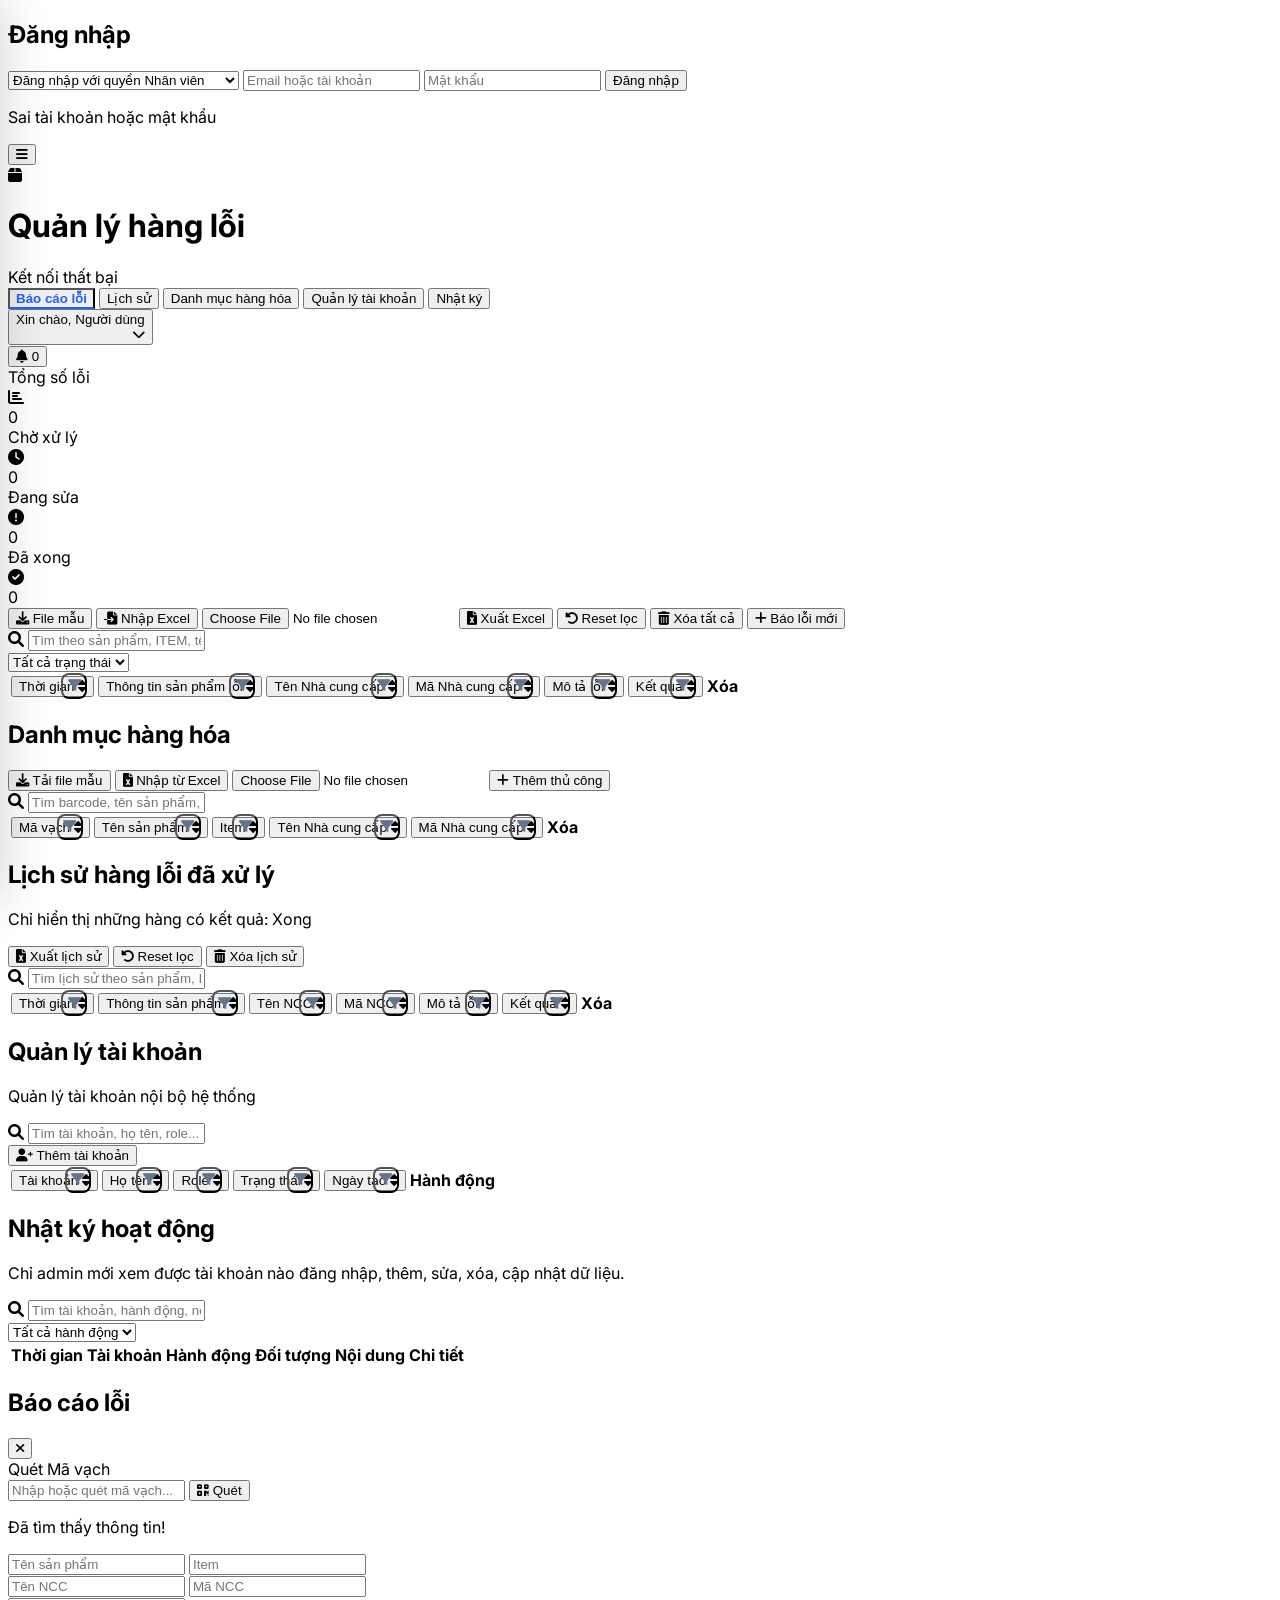
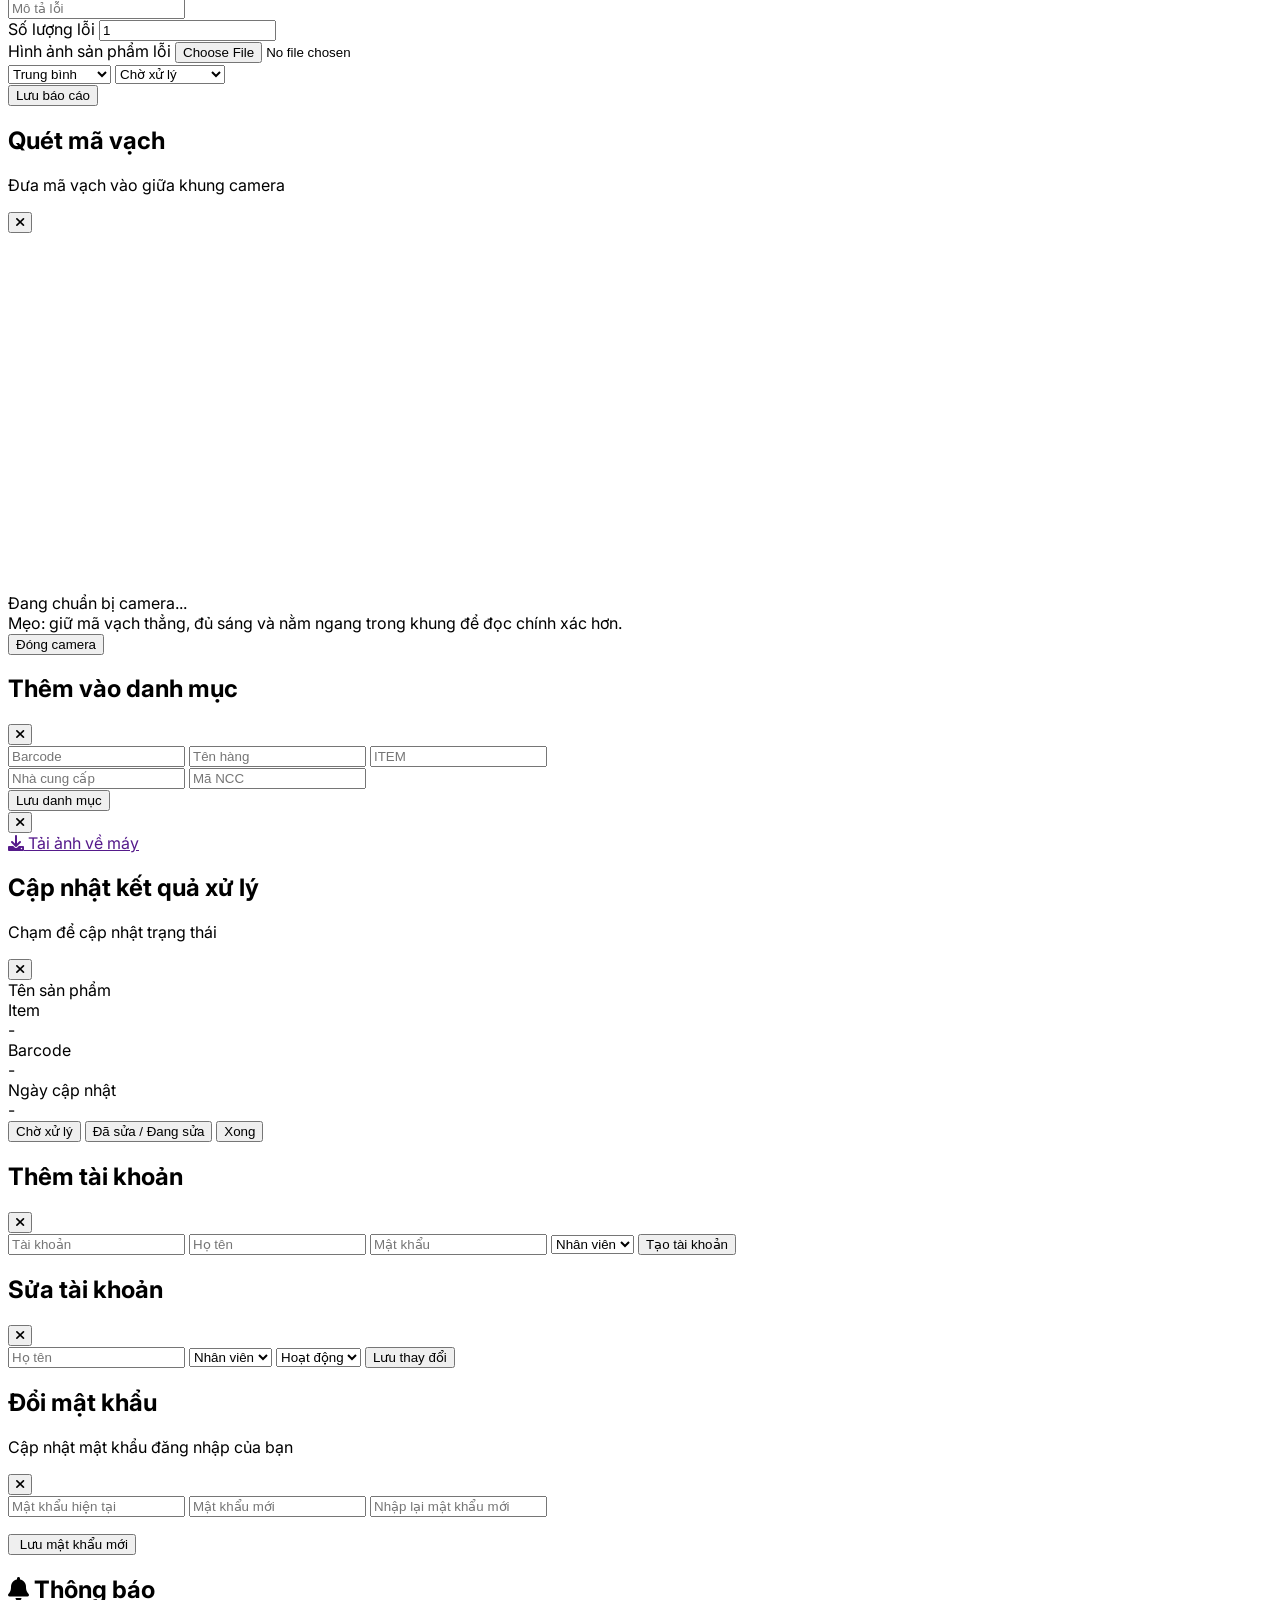
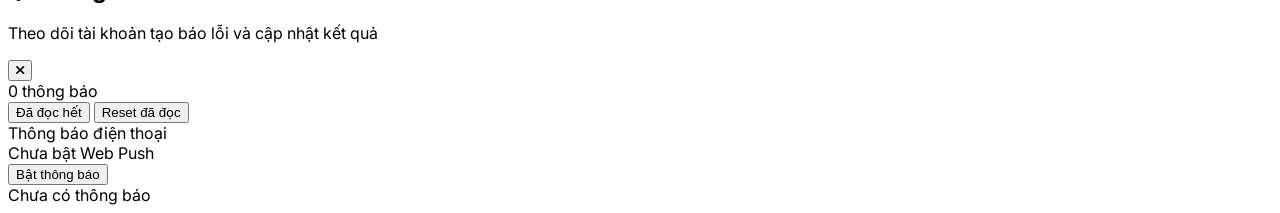
==== commit 5d55ce91: "Update index.html" ====
--- a/hang-loi/index.html
+++ b/hang-loi/index.html
@@ -21,7 +21,7 @@
     <!-- SheetJS for Excel -->
     <script src="https://cdnjs.cloudflare.com/ajax/libs/xlsx/0.18.5/xlsx.full.min.js"></script>
     <!-- Camera Barcode Scanner -->
-    <script src="https://cdn.jsdelivr.net/npm/dynamsoft-barcode-reader-bundle@11.4.2001/dist/dbr.bundle.js"></script>
+    <!-- Barcode Detector polyfill sẽ được nạp động bằng import() khi cần quét -->
     <!-- Supabase JS Client -->
     <script src="https://cdn.jsdelivr.net/npm/@supabase/supabase-js@2"></script>
     <style>
@@ -828,10 +828,6 @@
         }
 
 
-        /* Dynamsoft camera view */
-        #barcode-reader {
-            min-height: 320px;
-        }
 
         #barcode-reader video,
         #barcode-reader canvas {
@@ -841,6 +837,36 @@
         @media (max-width: 768px) {
             #barcode-reader {
                 min-height: 300px;
+            }
+        }
+
+
+        /* Barcode scanner: giới hạn khung camera, tránh vỡ layout */
+        #modal-barcode-scanner #barcode-reader {
+            width: 100%;
+            height: min(52vh, 360px);
+            max-height: 360px;
+            min-height: 220px;
+            aspect-ratio: 16 / 9;
+            position: relative;
+        }
+
+        #modal-barcode-scanner #barcode-reader video {
+            width: 100% !important;
+            height: 100% !important;
+            object-fit: cover;
+            display: block;
+        }
+
+        @media (max-width: 768px) {
+            #modal-barcode-scanner #barcode-reader {
+                height: min(42vh, 280px);
+                max-height: 280px;
+                min-height: 200px;
+            }
+
+            #modal-barcode-scanner .max-w-md {
+                max-width: 96vw;
             }
         }
 
@@ -1576,8 +1602,8 @@
 
 
     <!-- Modal: Quét mã vạch bằng máy ảnh -->
-    <div id="modal-barcode-scanner" class="fixed inset-0 bg-slate-900/80 backdrop-blur-sm z-[95] hidden flex items-center justify-center p-4">
-        <div class="bg-white rounded-2xl w-full max-w-md shadow-2xl overflow-hidden animate-in">
+    <div id="modal-barcode-scanner" class="fixed inset-0 bg-slate-900/80 backdrop-blur-sm z-[95] hidden flex items-center justify-center p-3">
+        <div class="bg-white rounded-2xl w-full max-w-md max-h-[92vh] shadow-2xl overflow-hidden animate-in flex flex-col">
             <div class="flex items-center justify-between p-4 border-b">
                 <div>
                     <h2 class="text-lg font-bold text-slate-800">Quét mã vạch</h2>
@@ -1588,13 +1614,13 @@
                 </button>
             </div>
 
-            <div class="p-4 space-y-3">
-                <div id="barcode-reader" class="w-full overflow-hidden rounded-xl border border-slate-200 bg-slate-900"></div>
+            <div class="p-4 space-y-3 overflow-y-auto">
+                <div id="barcode-reader" class="w-full overflow-hidden rounded-xl border border-slate-200 bg-slate-900 relative"></div>
                 <div id="barcode-scan-status" class="text-sm text-slate-500 bg-slate-50 border border-slate-200 rounded-xl px-3 py-2">
                     Đang chuẩn bị camera...
                 </div>
                 <div class="text-xs text-slate-400 bg-blue-50 border border-blue-100 rounded-xl px-3 py-2">
-                    Mẹo: giữ mã vạch thẳng, đủ sáng và nằm ngang trong khung. Hệ thống sẽ chỉ nhận khi mã đọc ổn định.
+                    Mẹo: giữ mã vạch thẳng, đủ sáng và nằm ngang trong khung để đọc chính xác hơn.
                 </div>
                 <button type="button" onclick="closeBarcodeScanner()"
                     class="w-full py-3 rounded-xl bg-slate-100 hover:bg-slate-200 text-slate-700 font-bold">
@@ -1953,11 +1979,6 @@
         const SUPABASE_URL = "https://fgujuuybphirvaebfgel.supabase.co";
         const SUPABASE_ANON_KEY = "eyJhbGciOiJIUzI1NiIsInR5cCI6IkpXVCJ9.eyJpc3MiOiJzdXBhYmFzZSIsInJlZiI6ImZndWp1dXlicGhpcnZhZWJmZ2VsIiwicm9sZSI6ImFub24iLCJpYXQiOjE3NzEwODEwNTAsImV4cCI6MjA4NjY1NzA1MH0.JJTnpEMvmOIUqCXFIJKx0yHCCNhmHc_wiMszw9UwkcI"; // Dán Anon Key của bạn vào đây
         // Web Push: thay bằng VAPID public key của bạn sau khi tạo bằng lệnh: npx web-push generate-vapid-keys
-        
-        // Dynamsoft Barcode Reader license:
-        // Bản demo dùng license public của Dynamsoft trong tài liệu, chỉ phù hợp để test ngắn hạn.
-        // Khi chạy thật, thay bằng license 30 ngày hoặc license chính thức của bạn.
-        const DYNAMSOFT_LICENSE_KEY = "DLS2eyJvcmdhbml6YXRpb25JRCI6IjIwMDAwMSJ9";
 
         const VAPID_PUBLIC_KEY = "BEvFCZMFzzESBkCKG1mMhgMl4u1z98Wy206w3-cbCTPRZopA-izDDdXcxW5091fCZz2lkOON8200tWKKOogwlWw";
         
@@ -4435,16 +4456,18 @@
         
 
 
-        let dynamsoftCvRouter = null;
-        let dynamsoftCameraView = null;
-        let dynamsoftCameraEnhancer = null;
-        let dynamsoftScanFilter = null;
+        let barcodeDetectorCtor = null;
+        let barcodeDetectorInstance = null;
+        let barcodeVideoEl = null;
+        let barcodeCanvasEl = null;
+        let barcodeCanvasCtx = null;
+        let barcodeScannerStream = null;
+        let barcodeDetectLoopTimer = null;
         let barcodeScannerRunning = false;
         let barcodeScannerLocked = false;
         let barcodeScanCandidate = '';
         let barcodeScanCandidateCount = 0;
         let barcodeScanLastAt = 0;
-        let dynamsoftInitialized = false;
 
         function setBarcodeScanStatus(message, type = 'info') {
             const el = document.getElementById('barcode-scan-status');
@@ -4511,97 +4534,118 @@
             barcodeInput.dispatchEvent(new Event('input', { bubbles: true }));
         }
 
-        async function initDynamsoftBarcodeReader() {
-            if (dynamsoftInitialized) return;
-
-            if (typeof Dynamsoft === 'undefined') {
-                throw new Error('Chưa tải được Dynamsoft Barcode Reader. Kiểm tra Internet hoặc CDN.');
-            }
-
-            Dynamsoft.License.LicenseManager.initLicense(DYNAMSOFT_LICENSE_KEY);
-            Dynamsoft.Core.CoreModule.engineResourcePaths.rootDirectory = "https://cdn.jsdelivr.net/npm/";
-
-            setBarcodeScanStatus('Đang tải bộ đọc mã vạch Dynamsoft...');
-            await Dynamsoft.Core.CoreModule.loadWasm();
-
-            dynamsoftCvRouter = await Dynamsoft.CVR.CaptureVisionRouter.createInstance();
-            dynamsoftCameraView = await Dynamsoft.DCE.CameraView.createInstance();
-            dynamsoftCameraEnhancer = await Dynamsoft.DCE.CameraEnhancer.createInstance(dynamsoftCameraView);
-
-            const reader = document.getElementById('barcode-reader');
-            if (reader) {
-                reader.innerHTML = '';
-                reader.appendChild(dynamsoftCameraView.getUIElement());
-            }
-
-            dynamsoftCvRouter.setInput(dynamsoftCameraEnhancer);
-
-            await dynamsoftCvRouter.addResultReceiver({
-                onDecodedBarcodesReceived: (result) => {
-                    if (barcodeScannerLocked) return;
-
-                    const items = result?.barcodeResultItems || [];
-                    if (!items.length) return;
-
-                    const preferred = items.find(item => {
-                        const format = String(item.formatString || '').toUpperCase();
-                        return ['EAN_13', 'EAN-13', 'EAN_8', 'EAN-8', 'UPC_A', 'UPC-A', 'UPC_E', 'UPC-E'].includes(format);
-                    }) || items[0];
-
-                    handleDynamsoftDecodedText(preferred.text || '');
+        async function ensureBarcodeDetectorSupport() {
+            if (barcodeDetectorCtor) return barcodeDetectorCtor;
+
+            if ('BarcodeDetector' in window) {
+                barcodeDetectorCtor = window.BarcodeDetector;
+                return barcodeDetectorCtor;
+            }
+
+            setBarcodeScanStatus('Đang tải thư viện barcode-detector...');
+            try {
+                const mod = await import('https://cdn.jsdelivr.net/npm/barcode-detector@2/dist/es/index.min.js');
+                barcodeDetectorCtor =
+                    mod.BarcodeDetector ||
+                    mod.default?.BarcodeDetector ||
+                    mod.default ||
+                    window.BarcodeDetector;
+
+                if (!barcodeDetectorCtor) {
+                    throw new Error('Không khởi tạo được BarcodeDetector từ CDN.');
                 }
-            });
-
-            dynamsoftScanFilter = new Dynamsoft.Utility.MultiFrameResultCrossFilter();
-            dynamsoftScanFilter.enableResultCrossVerification("barcode", true);
-            dynamsoftScanFilter.enableResultDeduplication("barcode", true);
-            await dynamsoftCvRouter.addResultFilter(dynamsoftScanFilter);
-
-            dynamsoftInitialized = true;
-        }
-
-        function handleDynamsoftDecodedText(decodedText) {
+
+                return barcodeDetectorCtor;
+            } catch (error) {
+                console.error('Lỗi tải barcode-detector polyfill:', error);
+                throw new Error('Không tải được barcode-detector. Kiểm tra Internet hoặc trình duyệt.');
+            }
+        }
+
+        async function createBarcodeDetectorInstance() {
+            const Detector = await ensureBarcodeDetectorSupport();
+
+            let formats = ['ean_13', 'ean_8', 'upc_a', 'upc_e'];
+            try {
+                if (typeof Detector.getSupportedFormats === 'function') {
+                    const supported = await Detector.getSupportedFormats();
+                    const desired = ['ean_13', 'ean_8', 'upc_a', 'upc_e'];
+                    const filtered = desired.filter(f => supported.includes(f));
+                    if (filtered.length) formats = filtered;
+                }
+            } catch (error) {
+                console.warn('Không lấy được supported formats, dùng mặc định.', error);
+            }
+
+            return new Detector({ formats });
+        }
+
+        function buildBarcodeVideoUI() {
+            const mount = document.getElementById('barcode-reader');
+            if (!mount) return;
+
+            mount.innerHTML = '';
+
+            barcodeVideoEl = document.createElement('video');
+            barcodeVideoEl.setAttribute('playsinline', 'true');
+            barcodeVideoEl.setAttribute('autoplay', 'true');
+            barcodeVideoEl.setAttribute('muted', 'true');
+            barcodeVideoEl.className = 'w-full h-full object-cover rounded-xl';
+
+            const guide = document.createElement('div');
+            guide.className = 'absolute inset-0 pointer-events-none flex items-center justify-center';
+            guide.innerHTML = `
+                <div class="w-[92%] h-[28%] border-2 border-white/90 rounded-2xl shadow-[0_0_0_9999px_rgba(0,0,0,0.18)]"></div>
+            `;
+
+            mount.appendChild(barcodeVideoEl);
+            mount.appendChild(guide);
+
+            barcodeCanvasEl = document.createElement('canvas');
+            barcodeCanvasCtx = barcodeCanvasEl.getContext('2d', { willReadFrequently: true });
+        }
+
+        async function startBarcodeDetectLoop() {
+            if (!barcodeDetectorInstance) {
+                barcodeDetectorInstance = await createBarcodeDetectorInstance();
+            }
+
+            clearInterval(barcodeDetectLoopTimer);
+
+            barcodeDetectLoopTimer = setInterval(async () => {
+                if (!barcodeScannerRunning || barcodeScannerLocked || !barcodeVideoEl) return;
+                if (barcodeVideoEl.readyState < 2) return;
+
+                try {
+                    const barcodes = await barcodeDetectorInstance.detect(barcodeVideoEl);
+                    if (!barcodes || !barcodes.length) return;
+
+                    const preferred = barcodes.find(item => {
+                        const format = String(item.format || '').toLowerCase();
+                        return ['ean_13', 'ean_8', 'upc_a', 'upc_e'].includes(format);
+                    }) || barcodes[0];
+
+                    handleDetectedBarcodeValue(preferred.rawValue || '');
+                } catch (error) {
+                    console.warn('Lỗi detect barcode:', error);
+                }
+            }, 180);
+        }
+
+        function handleDetectedBarcodeValue(decodedText) {
+            if (barcodeScannerLocked) return;
+
             const code = normalizeBarcodeText(decodedText);
-            const now = Date.now();
-
-            if (!code || !isValidGtinChecksum(code)) {
-                setBarcodeScanStatus('Mã đọc chưa hợp lệ, giữ camera ổn định và quét lại...', 'warning');
+
+            if (!code) {
+                setBarcodeScanStatus('Chưa đọc được mã, giữ camera ổn định và quét lại...', 'warning');
                 return;
             }
 
-            if (barcodeScanCandidate !== code || now - barcodeScanLastAt > 1800) {
-                barcodeScanCandidate = code;
-                barcodeScanCandidateCount = 1;
-            } else {
-                barcodeScanCandidateCount++;
-            }
-
-            barcodeScanLastAt = now;
-
-            const catalogReady = Array.isArray(catalogData) && catalogData.length > 0;
-            const foundInCatalog = isBarcodeInCatalog(code);
-            const requiredCount = foundInCatalog ? 1 : 2;
-
-            if (catalogReady && !foundInCatalog) {
-                setBarcodeScanStatus(`Đọc được ${code} nhưng chưa có trong danh mục. Giữ yên thêm để xác nhận (${barcodeScanCandidateCount}/${requiredCount}).`, 'warning');
-            } else {
-                setBarcodeScanStatus(`Đang xác nhận mã ${code} (${barcodeScanCandidateCount}/${requiredCount})...`);
-            }
-
-            if (barcodeScanCandidateCount < requiredCount) return;
-
             barcodeScannerLocked = true;
-
-            if (catalogReady && !foundInCatalog) {
-                setBarcodeScanStatus(`Mã ${code} đọc ổn định nhưng không có trong danh mục. Không tự điền để tránh sai.`, 'warning');
-                barcodeScannerLocked = false;
-                resetBarcodeScanConfirm();
-                return;
-            }
-
-            setBarcodeScanStatus('✓ Đã xác nhận mã: ' + code, 'success');
+            setBarcodeScanStatus('✓ Đã quét được: ' + code, 'success');
             fillBarcodeFromCamera(code);
-            setTimeout(() => closeBarcodeScanner(), 450);
+            setTimeout(() => closeBarcodeScanner(), 350);
         }
 
         async function openBarcodeScanner() {
@@ -4611,7 +4655,7 @@
             modal.classList.remove('hidden');
             barcodeScannerLocked = false;
             resetBarcodeScanConfirm();
-            setBarcodeScanStatus('Đang mở camera Dynamsoft...');
+            setBarcodeScanStatus('Đang mở camera quét mã vạch...');
 
             if (location.protocol !== 'https:' && location.hostname !== 'localhost' && location.hostname !== '127.0.0.1' && location.protocol !== 'file:') {
                 setBarcodeScanStatus('Trình duyệt chỉ cho quét camera khi web chạy HTTPS hoặc localhost.', 'error');
@@ -4619,15 +4663,27 @@
             }
 
             try {
-                await initDynamsoftBarcodeReader();
-
-                await dynamsoftCameraEnhancer.open();
-                await dynamsoftCvRouter.startCapturing("ReadSingleBarcode");
+                buildBarcodeVideoUI();
+                await ensureBarcodeDetectorSupport();
+                barcodeDetectorInstance = await createBarcodeDetectorInstance();
+
+                barcodeScannerStream = await navigator.mediaDevices.getUserMedia({
+                    video: {
+                        facingMode: { ideal: 'environment' },
+                        width: { ideal: 1280 },
+                        height: { ideal: 720 }
+                    },
+                    audio: false
+                });
+
+                barcodeVideoEl.srcObject = barcodeScannerStream;
+                await barcodeVideoEl.play();
 
                 barcodeScannerRunning = true;
-                setBarcodeScanStatus('Camera Dynamsoft đã sẵn sàng. Đưa mã vạch nằm ngang vào giữa khung.');
+                setBarcodeScanStatus('Camera đã sẵn sàng. Quét được mã sẽ tự điền ngay.');
+                await startBarcodeDetectLoop();
             } catch (error) {
-                console.error('Lỗi mở Dynamsoft Barcode Reader:', error);
+                console.error('Lỗi mở barcode-detector:', error);
                 setBarcodeScanStatus(error.message || 'Không mở được camera. Hãy cấp quyền Camera rồi thử lại.', 'error');
             }
         }
@@ -4635,18 +4691,23 @@
         async function closeBarcodeScanner() {
             const modal = document.getElementById('modal-barcode-scanner');
 
+            clearInterval(barcodeDetectLoopTimer);
+            barcodeDetectLoopTimer = null;
+
             try {
-                if (dynamsoftCvRouter && barcodeScannerRunning) {
-                    await dynamsoftCvRouter.stopCapturing();
+                if (barcodeVideoEl) {
+                    barcodeVideoEl.pause();
+                    barcodeVideoEl.srcObject = null;
                 }
 
-                if (dynamsoftCameraEnhancer && barcodeScannerRunning) {
-                    dynamsoftCameraEnhancer.close();
+                if (barcodeScannerStream) {
+                    barcodeScannerStream.getTracks().forEach(track => track.stop());
                 }
             } catch (error) {
-                console.warn('Không dừng được Dynamsoft camera hoặc camera đã dừng:', error);
-            }
-
+                console.warn('Không dừng được camera barcode:', error);
+            }
+
+            barcodeScannerStream = null;
             barcodeScannerRunning = false;
             barcodeScannerLocked = false;
             resetBarcodeScanConfirm();
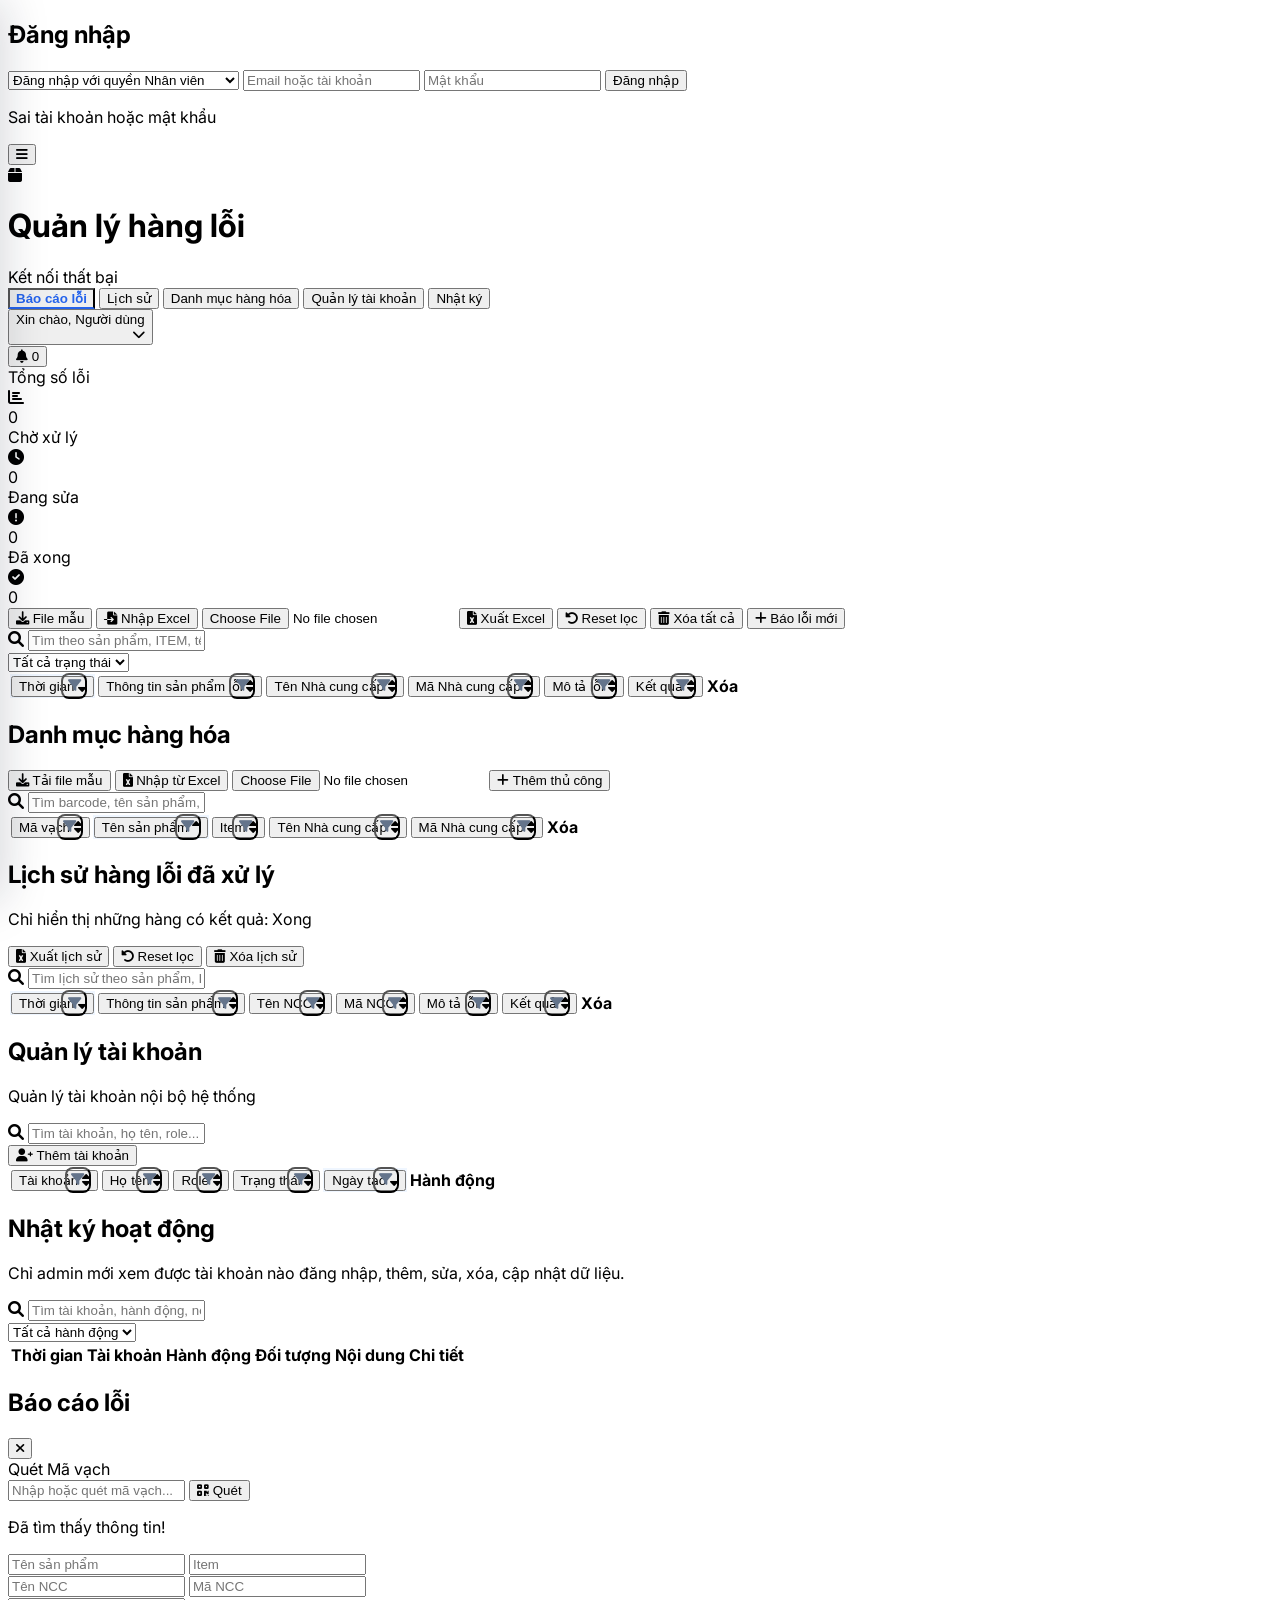
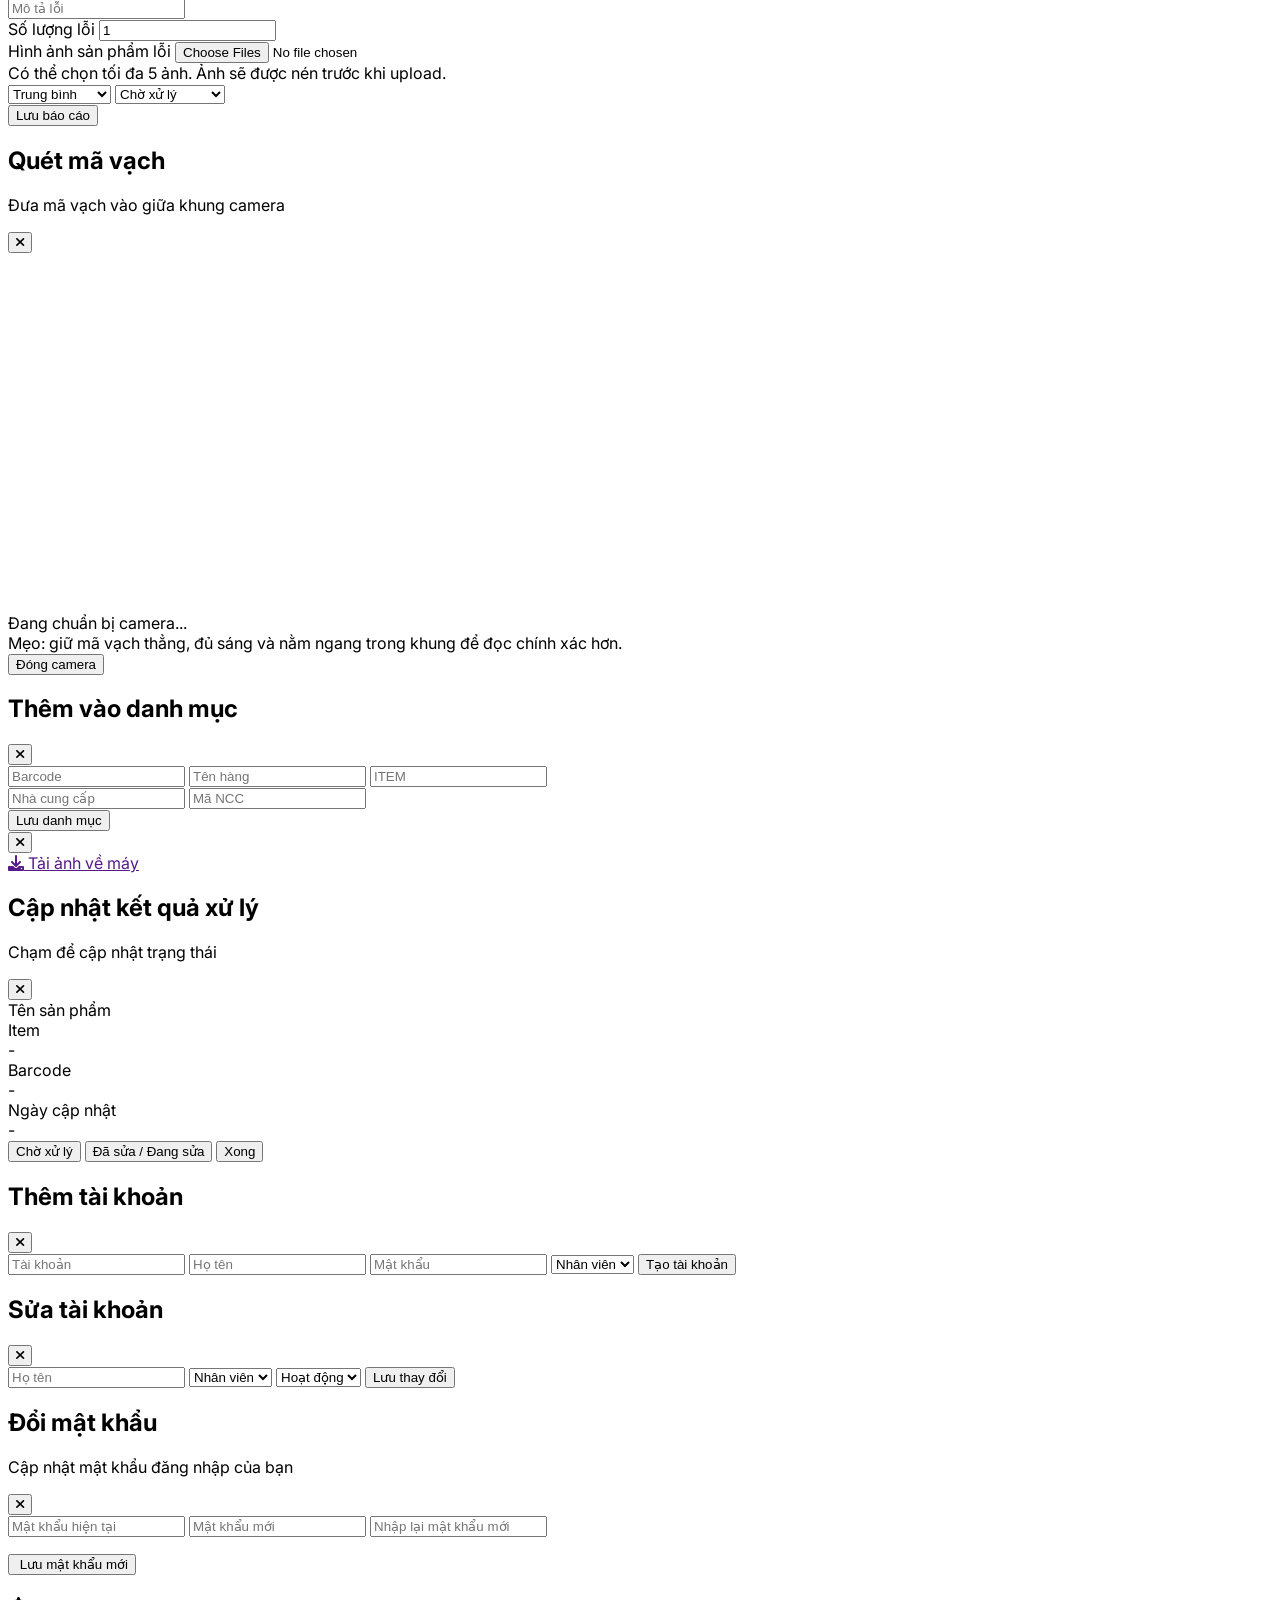
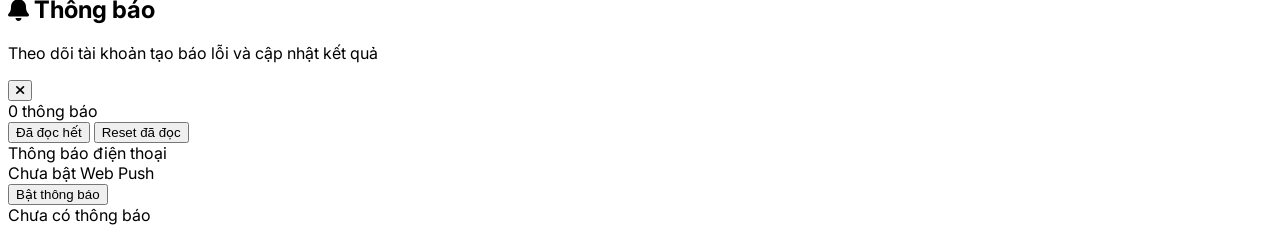
==== commit 0dcf28d1: "Add files via upload" ====
--- a/hang-loi/index.html
+++ b/hang-loi/index.html
@@ -24,853 +24,7 @@
     <!-- Barcode Detector polyfill sẽ được nạp động bằng import() khi cần quét -->
     <!-- Supabase JS Client -->
     <script src="https://cdn.jsdelivr.net/npm/@supabase/supabase-js@2"></script>
-    <style>
-        @import url('https://fonts.googleapis.com/css2?family=Inter:wght@300;400;500;600;700&display=swap');
-        body { font-family: 'Inter', sans-serif; }
-        .modal-open { overflow: hidden; }
-        .animate-in { animation: fadeIn 0.2s ease-out; }
-        @keyframes fadeIn { from { opacity: 0; transform: scale(0.95); } to { opacity: 1; transform: scale(1); } }
-        .tab-active { border-bottom: 2px solid #2563eb; color: #2563eb; font-weight: 600; }
-
-        .sortable-th { position: relative; }
-        .sortable-th > button:not(.excel-filter-btn) { width: 100%; }
-        .sortable-th i { transition: color 0.15s ease, transform 0.15s ease; }
-        .sortable-th:hover { background: #f1f5f9; color: #2563eb; }
-        .sortable-th.active-sort { color: #2563eb; background: #eff6ff; }
-        .excel-filter-btn {
-            position: absolute;
-            top: 50%;
-            right: 8px;
-            transform: translateY(-50%);
-            width: 26px !important;
-            min-width: 26px;
-            max-width: 26px;
-            height: 26px;
-            padding: 0 !important;
-            border-radius: 8px;
-            display: inline-flex;
-            align-items: center;
-            justify-content: center;
-            color: #64748b;
-            background: transparent;
-        }
-        .excel-filter-btn:hover, .excel-filter-btn.active-filter {
-            color: #2563eb;
-            background: #dbeafe;
-        }
-        .excel-filter-menu {
-            position: absolute;
-            top: calc(100% + 6px);
-            left: 8px;
-            z-index: 90;
-            width: 280px;
-            background: white;
-            border: 1px solid #cbd5e1;
-            border-radius: 14px;
-            box-shadow: 0 20px 40px rgba(15, 23, 42, 0.18);
-            padding: 10px;
-            text-transform: none;
-            letter-spacing: normal;
-        }
-        .excel-filter-menu.hidden { display: none; }
-        .excel-filter-option-list { max-height: 220px; overflow-y: auto; }
-		@media (max-width: 768px) {
-			.desktop-table {
-				display: none;
-			}
-
-			.mobile-card-list {
-				display: block;
-			}
-
-			header .max-w-7xl {
-				height: auto;
-				padding-top: 10px;
-				padding-bottom: 10px;
-				flex-wrap: wrap;
-				gap: 8px;
-			}
-
-			header h1 {
-				font-size: 16px;
-			}
-
-			#connection-status {
-				font-size: 10px;
-				padding-left: 8px;
-				padding-right: 8px;
-				max-width: 100%;
-			}
-
-			#status-text {
-				white-space: nowrap;
-			}
-		}
-
-		@media (min-width: 769px) {
-			.mobile-card-list {
-				display: none;
-			}
-		}
-
-
-        /* Floating button: lên đầu trang */
-        #scroll-top-btn {
-            position: fixed;
-            right: 18px;
-            bottom: 86px;
-            z-index: 90;
-            width: 46px;
-            height: 46px;
-            border-radius: 999px;
-            display: flex;
-            align-items: center;
-            justify-content: center;
-            box-shadow: 0 10px 25px rgba(15, 23, 42, 0.25);
-            transform: translateY(14px) scale(0.96);
-            opacity: 0;
-            pointer-events: none;
-            transition: opacity .2s ease, transform .2s ease;
-        }
-
-        #scroll-top-btn.show {
-            opacity: 1;
-            pointer-events: auto;
-            transform: translateY(0) scale(1);
-        }
-
-        @media (min-width: 768px) {
-            #scroll-top-btn {
-                bottom: 28px;
-                right: 28px;
-            }
-        }
-
-
-
-        /* Mobile floating action: Báo lỗi mới */
-        #mobile-new-defect-btn {
-            position: fixed;
-            right: 18px;
-            bottom: 86px;
-            z-index: 89;
-            min-width: 58px;
-            height: 58px;
-            border-radius: 999px;
-            display: none;
-            align-items: center;
-            justify-content: center;
-            gap: 8px;
-            padding: 0 18px;
-            box-shadow: 0 14px 30px rgba(37, 99, 235, 0.35);
-        }
-
-        #mobile-new-defect-btn i {
-            font-size: 18px;
-        }
-
-        #mobile-new-defect-btn .mobile-fab-text {
-            display: none;
-            font-size: 13px;
-            font-weight: 800;
-            white-space: nowrap;
-        }
-
-        @media (max-width: 768px) {
-            #mobile-new-defect-btn {
-                display: inline-flex;
-            }
-
-            #scroll-top-btn {
-                bottom: 154px;
-            }
-        }
-
-        body.modal-open #mobile-new-defect-btn {
-            display: none !important;
-        }
-
-        @media (max-width: 390px) {
-            #mobile-new-defect-btn {
-                width: 54px;
-                min-width: 54px;
-                height: 54px;
-                padding: 0;
-            }
-        }
-
-
-
-        /* Premium loading overlay */
-        #app-loading-overlay {
-            position: fixed;
-            inset: 0;
-            z-index: 1200;
-            display: none;
-            align-items: center;
-            justify-content: center;
-            padding: 22px;
-            background:
-                radial-gradient(circle at top left, rgba(59, 130, 246, 0.22), transparent 34%),
-                radial-gradient(circle at bottom right, rgba(16, 185, 129, 0.20), transparent 32%),
-                rgba(15, 23, 42, 0.42);
-            backdrop-filter: blur(14px);
-            -webkit-backdrop-filter: blur(14px);
-        }
-
-        #app-loading-overlay.show {
-            display: flex;
-        }
-
-        .premium-loader-card {
-            width: min(92vw, 360px);
-            border: 1px solid rgba(255, 255, 255, 0.55);
-            background: rgba(255, 255, 255, 0.92);
-            box-shadow: 0 28px 70px rgba(15, 23, 42, 0.26);
-            border-radius: 28px;
-            padding: 28px 24px;
-            text-align: center;
-            transform: translateY(8px) scale(0.98);
-            animation: loaderPop .22s ease-out forwards;
-        }
-
-        @keyframes loaderPop {
-            to { transform: translateY(0) scale(1); }
-        }
-
-        .premium-loader-logo {
-            width: 74px;
-            height: 74px;
-            margin: 0 auto 18px;
-            border-radius: 24px;
-            display: grid;
-            place-items: center;
-            color: white;
-            background: linear-gradient(135deg, #2563eb, #06b6d4, #10b981);
-            box-shadow: 0 18px 35px rgba(37, 99, 235, 0.28);
-            position: relative;
-            overflow: hidden;
-        }
-
-        .premium-loader-logo::before {
-            content: '';
-            position: absolute;
-            inset: -42%;
-            border: 3px solid rgba(255, 255, 255, 0.42);
-            border-top-color: rgba(255, 255, 255, 0.95);
-            border-radius: 999px;
-            animation: loaderSpin 1s linear infinite;
-        }
-
-        .premium-loader-logo i {
-            position: relative;
-            z-index: 1;
-            font-size: 28px;
-        }
-
-        @keyframes loaderSpin {
-            to { transform: rotate(360deg); }
-        }
-
-        #app-loading-title {
-            font-size: 18px;
-            font-weight: 800;
-            color: #0f172a;
-            margin-bottom: 6px;
-        }
-
-        #app-loading-subtitle {
-            font-size: 13px;
-            color: #64748b;
-            line-height: 1.45;
-            min-height: 18px;
-        }
-
-        .premium-loader-bar {
-            height: 8px;
-            margin-top: 20px;
-            border-radius: 999px;
-            overflow: hidden;
-            background: #e2e8f0;
-        }
-
-        .premium-loader-bar span {
-            display: block;
-            height: 100%;
-            width: 45%;
-            border-radius: inherit;
-            background: linear-gradient(90deg, #2563eb, #06b6d4, #10b981);
-            animation: loaderBar 1.25s ease-in-out infinite;
-        }
-
-        @keyframes loaderBar {
-            0% { transform: translateX(-115%); }
-            55% { transform: translateX(95%); }
-            100% { transform: translateX(235%); }
-        }
-
-        .premium-loader-dots {
-            display: inline-flex;
-            gap: 5px;
-            margin-top: 16px;
-        }
-
-        .premium-loader-dots span {
-            width: 7px;
-            height: 7px;
-            border-radius: 999px;
-            background: #2563eb;
-            opacity: 0.35;
-            animation: loaderDots 1s ease-in-out infinite;
-        }
-
-        .premium-loader-dots span:nth-child(2) { animation-delay: .15s; }
-        .premium-loader-dots span:nth-child(3) { animation-delay: .3s; }
-
-        @keyframes loaderDots {
-            0%, 100% { opacity: .28; transform: translateY(0); }
-            50% { opacity: 1; transform: translateY(-4px); }
-        }
-
-        .btn-loading {
-            pointer-events: none;
-            opacity: .78;
-            position: relative;
-        }
-
-        .btn-loading::after {
-            content: '';
-            width: 15px;
-            height: 15px;
-            margin-left: 8px;
-            border: 2px solid rgba(255, 255, 255, .65);
-            border-top-color: #fff;
-            border-radius: 999px;
-            display: inline-block;
-            vertical-align: -2px;
-            animation: loaderSpin .75s linear infinite;
-        }
-
-
-
-
-
-        /* User dropdown: gộp nút Đăng xuất vào Xin chào */
-        .user-menu-wrap {
-            position: relative;
-        }
-
-        #user-menu-btn {
-            min-width: 138px;
-            text-align: right;
-        }
-
-        #user-menu-btn:hover {
-            background: #f8fafc;
-        }
-
-        #user-menu-panel {
-            position: absolute;
-            top: calc(100% + 10px);
-            right: 0;
-            z-index: 95;
-            width: 220px;
-            background: #ffffff;
-            border: 1px solid #e2e8f0;
-            border-radius: 16px;
-            box-shadow: 0 18px 40px rgba(15, 23, 42, 0.16);
-            padding: 8px;
-            transform: translateY(-6px) scale(0.98);
-            opacity: 0;
-            pointer-events: none;
-            transition: opacity .16s ease, transform .16s ease;
-        }
-
-        #user-menu-panel.show {
-            opacity: 1;
-            pointer-events: auto;
-            transform: translateY(0) scale(1);
-        }
-
-        .user-menu-action {
-            width: 100%;
-            display: flex;
-            align-items: center;
-            gap: 10px;
-            padding: 10px 12px;
-            border-radius: 12px;
-            font-size: 14px;
-            font-weight: 700;
-            color: #dc2626;
-            transition: background .15s ease;
-        }
-
-        .user-menu-action:hover {
-            background: #fef2f2;
-        }
-
-        @media (max-width: 768px) {
-            #user-menu-btn {
-                min-width: auto;
-                padding-left: 10px;
-                padding-right: 10px;
-            }
-
-            #user-menu-btn .hello-label {
-                display: none;
-            }
-
-            #hello-user {
-                max-width: 92px;
-                overflow: hidden;
-                text-overflow: ellipsis;
-                white-space: nowrap;
-            }
-        }
-
-
-        /* YouTube style side menu */
-        #side-menu-overlay {
-            position: fixed;
-            inset: 0;
-            z-index: 100;
-            background: rgba(15, 23, 42, 0.35);
-            opacity: 0;
-            pointer-events: none;
-            transition: opacity .2s ease;
-        }
-
-        #side-menu-overlay.show {
-            opacity: 1;
-            pointer-events: auto;
-        }
-
-        #side-menu-panel {
-            position: fixed;
-            top: 0;
-            left: 0;
-            bottom: 0;
-            z-index: 101;
-            width: min(82vw, 290px);
-            background: #ffffff;
-            border-right: 1px solid #e2e8f0;
-            box-shadow: 18px 0 45px rgba(15, 23, 42, 0.18);
-            transform: translateX(-105%);
-            transition: transform .22s ease;
-        }
-
-        #side-menu-panel.show {
-            transform: translateX(0);
-        }
-
-        .side-menu-item {
-            width: 100%;
-            display: flex;
-            align-items: center;
-            gap: 14px;
-            padding: 12px 16px;
-            border-radius: 14px;
-            font-size: 14px;
-            font-weight: 700;
-            color: #334155;
-            transition: background .15s ease, color .15s ease;
-        }
-
-        .side-menu-item:hover,
-        .side-menu-item.active {
-            background: #eff6ff;
-            color: #2563eb;
-        }
-
-        .side-menu-item i {
-            width: 22px;
-            text-align: center;
-            font-size: 17px;
-        }
-
-        @media (max-width: 768px) {
-            #mobile-bottom-nav {
-                display: none !important;
-            }
-            body {
-                padding-bottom: 0 !important;
-            }
-        }
-
-
-        /* Mobile tabs: giữ lại tab dưới tiện thao tác */
-        @media (max-width: 768px) {
-            #mobile-bottom-nav {
-                display: grid !important;
-                grid-template-columns: repeat(5, minmax(0, 1fr));
-                left: 0;
-                right: 0;
-                bottom: 0;
-                padding: 8px 10px calc(8px + env(safe-area-inset-bottom));
-                background: rgba(255, 255, 255, 0.96);
-                backdrop-filter: blur(14px);
-                -webkit-backdrop-filter: blur(14px);
-                border-top: 1px solid #e2e8f0;
-                box-shadow: 0 -10px 30px rgba(15, 23, 42, 0.10);
-            }
-
-            #mobile-bottom-nav button {
-                min-height: 58px;
-                border-radius: 14px;
-                transition: background .18s ease, color .18s ease, transform .18s ease;
-            }
-
-            #mobile-bottom-nav button:active {
-                transform: scale(0.96);
-            }
-
-            #mobile-bottom-nav button i {
-                font-size: 18px;
-            }
-
-            #mobile-bottom-nav button span {
-                font-size: 11px;
-                line-height: 1;
-            }
-
-            #mobile-new-defect-btn {
-                display: inline-flex !important;
-                right: 18px;
-                bottom: calc(96px + env(safe-area-inset-bottom));
-                z-index: 88;
-            }
-
-            body {
-                padding-bottom: 86px;
-            }
-        }
-
-        @media (min-width: 769px) {
-            #mobile-bottom-nav {
-                display: none !important;
-            }
-        }
-
-
-        /* Mobile account subtabs */
-        .account-subtab-btn {
-            border-radius: 14px;
-            padding: 10px 14px;
-            font-size: 13px;
-            font-weight: 800;
-            color: #64748b;
-            background: #f8fafc;
-            border: 1px solid #e2e8f0;
-            transition: all .18s ease;
-        }
-
-        .account-subtab-btn.active {
-            color: #2563eb;
-            background: #eff6ff;
-            border-color: #bfdbfe;
-            box-shadow: 0 8px 18px rgba(37, 99, 235, 0.12);
-        }
-
-        .account-subview.hidden {
-            display: none;
-        }
-
-        .personal-account-card {
-            background: white;
-            border: 1px solid #e2e8f0;
-            border-radius: 22px;
-            box-shadow: 0 12px 30px rgba(15, 23, 42, 0.08);
-            overflow: hidden;
-        }
-
-        .personal-account-avatar {
-            width: 62px;
-            height: 62px;
-            border-radius: 20px;
-            display: grid;
-            place-items: center;
-            color: white;
-            background: linear-gradient(135deg, #2563eb, #06b6d4);
-            box-shadow: 0 14px 25px rgba(37, 99, 235, 0.24);
-        }
-
-        @media (min-width: 769px) {
-            #users-account-subtabs,
-            #account-personal-subview {
-                display: none !important;
-            }
-        }
-
-        @media (max-width: 768px) {
-            #users-management-subview.hidden,
-            #account-personal-subview.hidden {
-                display: none !important;
-            }
-        }
-
-
-        /* Mobile: ẩn tài khoản trên header vì đã đưa vào tab Tài khoản cá nhân */
-        @media (max-width: 768px) {
-            header .user-menu-wrap {
-                display: none !important;
-            }
-        }
-
-
-        /* Mobile: ẩn nút menu 3 gạch trên header */
-        @media (max-width: 768px) {
-            #header-menu-toggle {
-                display: none !important;
-            }
-        }
-
-
-        /* Mobile: đưa badge kết nối xuống dưới tiêu đề */
-        @media (max-width: 768px) {
-            header .max-w-7xl > .flex.items-center.gap-3.min-w-0.flex-1 {
-                flex-wrap: wrap;
-                align-items: center;
-                row-gap: 6px;
-            }
-
-            header .max-w-7xl > .flex.items-center.gap-3.min-w-0.flex-1 h1 {
-                flex: 1 1 auto;
-                min-width: 0;
-            }
-
-            #connection-status {
-                order: 10;
-                flex: 0 0 auto;
-                margin-left: 52px;
-                margin-top: 0;
-                width: fit-content;
-                max-width: calc(100% - 52px);
-            }
-        }
-
-
-        /* Mobile: tab Tài khoản hiện cho staff/user và PO */
-        @media (max-width: 768px) {
-            #m-tab-users.mobile-account-tab {
-                display: flex !important;
-            }
-
-            body:not(.role-admin) #account-subtab-manage {
-                display: none !important;
-            }
-
-            body:not(.role-admin) #users-management-subview {
-                display: none !important;
-            }
-
-            body:not(.role-admin) #users-account-subtabs {
-                grid-template-columns: 1fr;
-            }
-        }
-
-
-        /* Desktop account dropdown: form đổi mật khẩu */
-        #desktop-password-form input {
-            min-width: 230px;
-        }
-
-        @media (min-width: 769px) {
-            #user-menu-panel {
-                min-width: 260px;
-            }
-        }
-
-
-        /* Mobile: chừa khoảng trống cuối danh sách để bottom tab không che item cuối */
-        @media (max-width: 768px) {
-            main {
-                padding-bottom: 120px !important;
-            }
-
-            #defect-mobile-list,
-            #history-mobile-list,
-            #catalog-mobile-list,
-            #users-mobile-list,
-            #logs-mobile-list {
-                padding-bottom: 120px;
-            }
-
-            #scroll-top-btn {
-                bottom: 102px;
-            }
-        }
-
-
-        /* PC: nới rộng vùng nội dung, mobile vẫn full gọn */
-        @media (max-width: 768px) {
-            main[id^="view-"] {
-                width: 100% !important;
-                max-width: none !important;
-            }
-
-            header .max-w-7xl,
-            header .w-\[94\%\] {
-                width: 100% !important;
-                max-width: none !important;
-            }
-        }
-
-
-        /* Hàng nút chức năng: cuộn ngang khi nhiều nút */
-        .action-scroll-row {
-            scrollbar-width: thin;
-            -webkit-overflow-scrolling: touch;
-        }
-
-        .action-scroll-row > button,
-        .action-scroll-row > input {
-            flex: 0 0 auto;
-            white-space: nowrap;
-        }
-
-        .action-scroll-row::-webkit-scrollbar {
-            height: 6px;
-        }
-
-        .action-scroll-row::-webkit-scrollbar-track {
-            background: transparent;
-        }
-
-        .action-scroll-row::-webkit-scrollbar-thumb {
-            background: #cbd5e1;
-            border-radius: 999px;
-        }
-
-        .action-scroll-row::-webkit-scrollbar-thumb:hover {
-            background: #94a3b8;
-        }
-
-        @media (max-width: 768px) {
-            .action-scroll-row {
-                justify-content: flex-start !important;
-                margin-left: -4px;
-                margin-right: -4px;
-                padding-left: 4px;
-                padding-right: 4px;
-            }
-        }
-
-
-        /* Mobile: các hàng nút ở Danh mục và Lịch sử cũng cuộn ngang */
-        @media (max-width: 768px) {
-            #view-catalog .action-scroll-row,
-            #view-history .action-scroll-row {
-                flex-wrap: nowrap !important;
-            }
-
-            #view-catalog .action-scroll-row > button,
-            #view-history .action-scroll-row > button {
-                flex: 0 0 auto;
-            }
-        }
-
-
-        /* Mobile: khôi phục nút nổi thêm báo lỗi */
-        @media (max-width: 768px) {
-            #mobile-new-defect-btn {
-                display: inline-flex !important;
-                right: 18px;
-                bottom: calc(96px + env(safe-area-inset-bottom));
-                z-index: 88;
-                box-shadow: 0 14px 30px rgba(37, 99, 235, 0.35);
-            }
-
-            body.modal-open #mobile-new-defect-btn {
-                display: none !important;
-            }
-        }
-
-        @media (min-width: 769px) {
-            #mobile-new-defect-btn {
-                display: none !important;
-            }
-        }
-
-
-        /* Mobile: đẩy nút lên đầu trang cao hơn để không che item cuối và không đè nút thêm báo lỗi */
-        @media (max-width: 768px) {
-            #scroll-top-btn {
-                right: 18px;
-                bottom: calc(168px + env(safe-area-inset-bottom)) !important;
-                z-index: 87;
-            }
-
-            #mobile-new-defect-btn {
-                right: 18px;
-                bottom: calc(96px + env(safe-area-inset-bottom)) !important;
-                z-index: 88;
-            }
-        }
-
-
-        /* Mobile: nút + Báo lỗi chỉ hiện ở tab Báo lỗi */
-        @media (max-width: 768px) {
-            #mobile-new-defect-btn {
-                display: none !important;
-            }
-
-            body.active-tab-dashboard:not(.modal-open) #mobile-new-defect-btn {
-                display: inline-flex !important;
-            }
-        }
-
-
-        /* Mobile: ẩn badge kết nối thành công cho gọn header */
-        @media (max-width: 768px) {
-            #connection-status {
-                display: none !important;
-            }
-        }
-
-
-
-        #barcode-reader video,
-        #barcode-reader canvas {
-            border-radius: 14px;
-        }
-
-        @media (max-width: 768px) {
-            #barcode-reader {
-                min-height: 300px;
-            }
-        }
-
-
-        /* Barcode scanner: giới hạn khung camera, tránh vỡ layout */
-        #modal-barcode-scanner #barcode-reader {
-            width: 100%;
-            height: min(52vh, 360px);
-            max-height: 360px;
-            min-height: 220px;
-            aspect-ratio: 16 / 9;
-            position: relative;
-        }
-
-        #modal-barcode-scanner #barcode-reader video {
-            width: 100% !important;
-            height: 100% !important;
-            object-fit: cover;
-            display: block;
-        }
-
-        @media (max-width: 768px) {
-            #modal-barcode-scanner #barcode-reader {
-                height: min(42vh, 280px);
-                max-height: 280px;
-                min-height: 200px;
-            }
-
-            #modal-barcode-scanner .max-w-md {
-                max-width: 96vw;
-            }
-        }
-
-    </style>
+    <link rel="stylesheet" href="./style.css">
 </head>
 <body class="bg-slate-50 text-slate-900 min-h-screen pb-20 md:pb-0">
 
@@ -1133,7 +287,7 @@
                 </button>
 
                 <button onclick="resetTableFilters('dashboard')"
-                    class="bg-slate-100 hover:bg-slate-200 text-slate-700 px-4 py-2 rounded-lg flex items-center gap-2 border border-slate-200 transition-colors">
+                    class="filter-reset-btn bg-slate-100 hover:bg-slate-200 text-slate-700 px-4 py-2 rounded-lg flex items-center gap-2 border border-slate-200 transition-colors">
                     <i class="fas fa-rotate-left text-blue-600"></i> Reset lọc
                 </button>
 
@@ -1306,7 +460,7 @@
 				</button>
 
 				<button onclick="resetTableFilters('history')"
-					class="bg-slate-100 hover:bg-slate-200 text-slate-700 px-4 py-2 rounded-lg flex items-center gap-2 border border-slate-200 transition-colors whitespace-nowrap">
+					class="filter-reset-btn bg-slate-100 hover:bg-slate-200 text-slate-700 px-4 py-2 rounded-lg flex items-center gap-2 border border-slate-200 transition-colors whitespace-nowrap">
 					<i class="fas fa-rotate-left text-blue-600"></i>
 					Reset lọc
 				</button>
@@ -1579,8 +733,7 @@
 				<div class="space-y-2">
 					<label class="block text-sm font-medium text-slate-700">Hình ảnh sản phẩm lỗi</label>
 					<input type="file" id="f-image" accept="image/*" required class="w-full text-sm text-slate-500 file:mr-4 file:py-2 file:px-4 file:rounded-full file:border-0 file:text-sm file:font-semibold file:bg-blue-50 file:text-blue-700 hover:file:bg-blue-100">
-					<img id="image-preview" class="hidden mt-2 w-full h-32 object-cover rounded-lg border">
-				</div>
+</div>
                 <div class="grid grid-cols-2 gap-4">
                     <select name="severity" class="px-3 py-2 border rounded-lg">
                         <option value="Low">Thấp</option>
@@ -1974,3576 +1127,8 @@
         <i class="fas fa-arrow-up"></i>
     </button>
 
-    <script>
-        
-        const SUPABASE_URL = "https://fgujuuybphirvaebfgel.supabase.co";
-        const SUPABASE_ANON_KEY = "eyJhbGciOiJIUzI1NiIsInR5cCI6IkpXVCJ9.eyJpc3MiOiJzdXBhYmFzZSIsInJlZiI6ImZndWp1dXlicGhpcnZhZWJmZ2VsIiwicm9sZSI6ImFub24iLCJpYXQiOjE3NzEwODEwNTAsImV4cCI6MjA4NjY1NzA1MH0.JJTnpEMvmOIUqCXFIJKx0yHCCNhmHc_wiMszw9UwkcI"; // Dán Anon Key của bạn vào đây
-        // Web Push: thay bằng VAPID public key của bạn sau khi tạo bằng lệnh: npx web-push generate-vapid-keys
-
-        const VAPID_PUBLIC_KEY = "BEvFCZMFzzESBkCKG1mMhgMl4u1z98Wy206w3-cbCTPRZopA-izDDdXcxW5091fCZz2lkOON8200tWKKOogwlWw";
-        
-        let supabaseClient;
-        try {
-            if (SUPABASE_URL && SUPABASE_ANON_KEY) {
-                supabaseClient = supabase.createClient(SUPABASE_URL, SUPABASE_ANON_KEY);
-            }
-        } catch (e) {
-            console.error("Lỗi khởi tạo Supabase:", e);
-        }
-
-        let defectsData = [];
-        let catalogData = [];
-		
-		let currentUser = null;
-		let currentRole = 'staff';
-		let currentDisplayName = 'Người dùng';
-		let notificationsData = [];
-		let notificationChannelReady = false;
-		let notificationChannel = null;
-		let activityLogsData = [];
-		let activityLogChannelReady = false;
-
-        const defectList = document.getElementById('defect-list');
-		const historyList = document.getElementById('history-list');
-		const catalogList = document.getElementById('catalog-list');
-		const catalogMobileList = document.getElementById('catalog-mobile-list');
-		const searchInput = document.getElementById('search-input');
-		const usersList = document.getElementById('users-list');
-		const usersMobileList = document.getElementById('users-mobile-list');
-		const catalogSearch = document.getElementById('catalog-search');
-		const historySearch = document.getElementById('history-search');
-		const usersSearch = document.getElementById('users-search');
-		const logsSearch = document.getElementById('logs-search');
-		
-		let appUsers = [];
-		let notificationPollingTimer = null;
-		let dataPollingTimer = null;
-
-        let appLoadingCount = 0;
-
-        function showAppLoading(title = 'Đang tải dữ liệu...', subtitle = 'Vui lòng chờ trong giây lát') {
-            appLoadingCount++;
-            const overlay = document.getElementById('app-loading-overlay');
-            const titleEl = document.getElementById('app-loading-title');
-            const subtitleEl = document.getElementById('app-loading-subtitle');
-
-            if (titleEl) titleEl.innerText = title;
-            if (subtitleEl) subtitleEl.innerText = subtitle;
-            if (overlay) overlay.classList.add('show');
-        }
-
-        function updateAppLoading(title, subtitle) {
-            const titleEl = document.getElementById('app-loading-title');
-            const subtitleEl = document.getElementById('app-loading-subtitle');
-            if (titleEl && title) titleEl.innerText = title;
-            if (subtitleEl && subtitle) subtitleEl.innerText = subtitle;
-        }
-
-        function hideAppLoading(force = false) {
-            if (force) appLoadingCount = 0;
-            else appLoadingCount = Math.max(0, appLoadingCount - 1);
-
-            if (appLoadingCount === 0) {
-                const overlay = document.getElementById('app-loading-overlay');
-                if (overlay) overlay.classList.remove('show');
-            }
-        }
-
-        async function withAppLoading(title, subtitle, task) {
-            showAppLoading(title, subtitle);
-            try {
-                return await task();
-            } finally {
-                hideAppLoading();
-            }
-        }
-
-        function setButtonLoading(button, isLoading, text) {
-            if (!button) return;
-            if (isLoading) {
-                button.dataset.oldText = button.innerText;
-                button.disabled = true;
-                button.innerText = text || 'Đang xử lý';
-                button.classList.add('btn-loading');
-            } else {
-                button.disabled = false;
-                button.innerText = button.dataset.oldText || button.innerText;
-                button.classList.remove('btn-loading');
-            }
-        }
-
-
-		async function fetchUsers() {
-
-			if (!isAdmin()) return;
-
-			const { data, error } = await supabaseClient
-				.from('app_users')
-				.select('*')
-				.order('created_at', { ascending: false });
-
-			if (!error) {
-				appUsers = data || [];
-				renderUsers();
-			}
-		}
-
-		async function deleteAllDefects() {
-			if (!isAdmin()) {
-				alert("Chỉ admin mới được xóa tất cả.");
-				return;
-			}
-
-			if (!confirm("Bạn chắc chắn muốn xóa TẤT CẢ báo cáo lỗi?")) return;
-			if (!confirm("Thao tác này không thể hoàn tác. Xác nhận lần cuối?")) return;
-
-			try {
-				const defectsWithImages = defectsData.filter(d => d.image_url);
-
-				if (defectsWithImages.length > 0) {
-					const filePaths = defectsWithImages.map(d => {
-						const urlParts = d.image_url.split('/');
-						const fileName = urlParts[urlParts.length - 1];
-						return `defects/${fileName}`;
-					});
-
-					await supabaseClient.storage
-						.from('defect-images')
-						.remove(filePaths);
-				}
-
-				const { error } = await supabaseClient
-					.from('defects')
-					.delete()
-					.neq('id', '00000000-0000-0000-0000-000000000000');
-
-				if (error) throw error;
-
-				await createActivityLog('delete', 'defects', null, 'Xóa tất cả báo cáo lỗi', { count: defectsData.length });
-
-				alert("Đã xóa tất cả báo cáo lỗi.");
-				await fetchDefects();
-
-			} catch (error) {
-				alert("Lỗi khi xóa tất cả: " + error.message);
-			}
-		}
-
-		async function toggleUserStatus(id, currentStatus) {
-
-			const { error } = await supabaseClient
-				.from('app_users')
-				.update({
-					active: !currentStatus
-				})
-				.eq('id', id);
-
-			if (!error) {
-				await createActivityLog('update', 'app_users', id, 'Đổi trạng thái tài khoản', { active: !currentStatus });
-				fetchUsers();
-			}
-		}
-
-		async function deleteUser(id) {
-
-			if (!confirm('Xác nhận xóa tài khoản?')) return;
-
-			const { error } = await supabaseClient
-				.from('app_users')
-				.delete()
-				.eq('id', id);
-
-			if (!error) {
-				await createActivityLog('delete', 'app_users', id, 'Xóa tài khoản nội bộ', { id });
-				fetchUsers();
-			}
-		}
-		
-        async function init() {
-			if (!supabaseClient) {
-				updateStatusUI('offline');
-				return;
-			}
-			updateStatusUI('connecting');
-			showAppLoading('Đang kết nối hệ thống...', 'Đang tải báo cáo lỗi và danh mục');
-			
-			try {
-				// Chỉ tải dữ liệu công khai ban đầu. Thông báo sẽ tải sau khi đăng nhập xong
-				// để tránh Auth/Anon bị lệch quyền và tránh lỗi WebSocket.
-				await Promise.all([fetchDefects(), fetchCatalog()]);
-				updateStatusUI('online');
-			} finally {
-				hideAppLoading(true);
-			}
-		}
-
-        async function fetchDefects() {
-            const { data, error } = await supabaseClient.from('defects').select('*').order('created_at', { ascending: false });
-            if (!error) { 
-				defectsData = data || []; 
-				renderDashboard();
-				renderHistory();
-				updateStats();
-			}
-        }
-
-        async function fetchCatalog() {
-            const { data, error } = await supabaseClient.from('catalog').select('*');
-            if (!error) { catalogData = data || []; renderCatalog(); }
-        }
-
-        function getCurrentAccountKey() {
-            if (!currentUser) return 'guest';
-
-            return String(
-                currentUser.username ||
-                currentUser.email ||
-                currentUser.id ||
-                'guest'
-            ).toLowerCase();
-        }
-
-        function getNotificationReadKey() {
-            return `notification_read_${getCurrentAccountKey()}`;
-        }
-
-        function getReadNotificationIds() {
-            try {
-                return JSON.parse(localStorage.getItem(getNotificationReadKey()) || '[]');
-            } catch (e) {
-                return [];
-            }
-        }
-
-        function setReadNotificationIds(ids) {
-            localStorage.setItem(
-                getNotificationReadKey(),
-                JSON.stringify([...new Set(ids)])
-            );
-        }
-
-        function isNotificationRead(id) {
-            return getReadNotificationIds().includes(String(id));
-        }
-
-        function getNotificationSeenKey() {
-            return `notification_seen_${getCurrentAccountKey()}`;
-        }
-
-        function getSeenNotificationIds() {
-            try {
-                return JSON.parse(localStorage.getItem(getNotificationSeenKey()) || '[]');
-            } catch (e) {
-                return [];
-            }
-        }
-
-        function setSeenNotificationIds(ids) {
-            localStorage.setItem(
-                getNotificationSeenKey(),
-                JSON.stringify([...new Set(ids.map(String))])
-            );
-        }
-
-        function urlBase64ToUint8Array(base64String) {
-            const padding = '='.repeat((4 - base64String.length % 4) % 4);
-            const base64 = (base64String + padding).replace(/-/g, '+').replace(/_/g, '/');
-            const rawData = window.atob(base64);
-            const outputArray = new Uint8Array(rawData.length);
-            for (let i = 0; i < rawData.length; ++i) {
-                outputArray[i] = rawData.charCodeAt(i);
-            }
-            return outputArray;
-        }
-
-        function isPushConfigured() {
-            return !!VAPID_PUBLIC_KEY && !VAPID_PUBLIC_KEY.includes('THAY_');
-        }
-
-        async function getServiceWorkerRegistration() {
-            if (!('serviceWorker' in navigator)) {
-                throw new Error('Trình duyệt này chưa hỗ trợ Service Worker.');
-            }
-            return await navigator.serviceWorker.register('../service-worker.js');
-        }
-
-        async function savePushSubscription(subscription) {
-            if (!subscription || !supabaseClient || !currentUser) return;
-
-            const json = subscription.toJSON();
-            const accountKey = getCurrentAccountKey();
-
-            const payload = {
-                endpoint: json.endpoint,
-                p256dh: json.keys?.p256dh || '',
-                auth: json.keys?.auth || '',
-                user_key: accountKey,
-                username: currentUser.username || currentUser.email || currentUser.id || '',
-                display_name: currentDisplayName || '',
-                user_role: currentRole || 'staff',
-                user_agent: navigator.userAgent || '',
-                active: true,
-                updated_at: new Date().toISOString()
-            };
-
-            const { error } = await supabaseClient
-                .from('push_subscriptions')
-                .upsert(payload, { onConflict: 'endpoint' });
-
-            if (error) throw error;
-        }
-
-        async function syncExistingPushSubscription() {
-            try {
-                if (!isPushConfigured() || Notification.permission !== 'granted') return;
-                const registration = await getServiceWorkerRegistration();
-                const existing = await registration.pushManager.getSubscription();
-                if (existing) await savePushSubscription(existing);
-                updatePushStatusUI();
-            } catch (error) {
-                console.warn('Không đồng bộ được push subscription:', error.message);
-            }
-        }
-
-        async function enablePhonePushNotifications() {
-            try {
-                if (!window.isSecureContext) {
-                    alert('Web Push cần chạy bằng HTTPS hoặc localhost. Hãy upload web lên hosting HTTPS trước.');
-                    return;
-                }
-
-                if (!('Notification' in window) || !('PushManager' in window)) {
-                    alert('Trình duyệt này chưa hỗ trợ Web Push Notification. Nên dùng Chrome/Edge Android hoặc PWA trên iOS 16.4+.');
-                    return;
-                }
-
-                if (!isPushConfigured()) {
-                    alert('Bạn chưa điền VAPID_PUBLIC_KEY trong file hang-loi/index.html. Hãy tạo khóa VAPID rồi thay vào trước.');
-                    return;
-                }
-
-                const permission = await Notification.requestPermission();
-                if (permission !== 'granted') {
-                    updatePushStatusUI();
-                    alert('Bạn chưa cấp quyền thông báo cho web/app.');
-                    return;
-                }
-
-                const registration = await getServiceWorkerRegistration();
-                let subscription = await registration.pushManager.getSubscription();
-
-                if (!subscription) {
-                    subscription = await registration.pushManager.subscribe({
-                        userVisibleOnly: true,
-                        applicationServerKey: urlBase64ToUint8Array(VAPID_PUBLIC_KEY)
-                    });
-                }
-
-                await savePushSubscription(subscription);
-                updatePushStatusUI('Đã bật thông báo điện thoại cho thiết bị này');
-
-                registration.showNotification('Đã bật thông báo', {
-                    body: 'Thiết bị này sẽ nhận thông báo khi có hàng lỗi mới.',
-                    icon: '/icons/icon-192.png',
-                    badge: '/icons/icon-192.png',
-                    data: { url: '/hang-loi/' }
-                });
-            } catch (error) {
-                console.warn('Lỗi bật Web Push:', error);
-                updatePushStatusUI('Lỗi bật thông báo: ' + error.message);
-                alert('Lỗi bật thông báo: ' + error.message);
-            }
-        }
-
-        function updatePushStatusUI(customText) {
-            const statusEl = document.getElementById('push-status-text');
-            const btn = document.getElementById('enable-push-btn');
-            if (!statusEl || !btn) return;
-
-            if (!('Notification' in window) || !('PushManager' in window)) {
-                statusEl.innerText = 'Thiết bị/trình duyệt chưa hỗ trợ Web Push';
-                btn.disabled = true;
-                btn.classList.add('opacity-60');
-                return;
-            }
-
-            if (customText) {
-                statusEl.innerText = customText;
-                return;
-            }
-
-            if (!isPushConfigured()) {
-                statusEl.innerText = 'Chưa cấu hình VAPID key';
-                return;
-            }
-
-            if (Notification.permission === 'granted') {
-                statusEl.innerText = 'Đã cấp quyền thông báo';
-                btn.innerText = 'Bật lại';
-            } else if (Notification.permission === 'denied') {
-                statusEl.innerText = 'Đang bị chặn thông báo trong trình duyệt';
-            } else {
-                statusEl.innerText = 'Chưa bật thông báo trên thiết bị này';
-            }
-        }
-
-        async function sendWebPushForNotification(notification) {
-            if (!notification || notification.type !== 'defect_created') return;
-
-            try {
-                const { error } = await supabaseClient.functions.invoke('send-push', {
-                    body: {
-                        notification_id: notification.id,
-                        title: notification.title || 'Có hàng lỗi mới',
-                        body: notification.message || `${notification.product_name || 'Sản phẩm'} vừa được báo lỗi`,
-                        url: '/hang-loi/',
-                        type: notification.type,
-                        product_name: notification.product_name || '',
-                        sku: notification.sku || '',
-                        barcode: notification.barcode || '',
-                        defect_id: notification.defect_id || null
-                    }
-                });
-
-                if (error) console.warn('Chưa gửi được Web Push:', error.message);
-            } catch (error) {
-                console.warn('Edge Function send-push chưa sẵn sàng hoặc bị lỗi:', error.message);
-            }
-        }
-
-        function playNotificationBeep() {
-            try {
-                const AudioCtx = window.AudioContext || window.webkitAudioContext;
-                if (!AudioCtx) return;
-
-                const ctx = new AudioCtx();
-                const oscillator = ctx.createOscillator();
-                const gain = ctx.createGain();
-
-                oscillator.type = 'sine';
-                oscillator.frequency.setValueAtTime(880, ctx.currentTime);
-                gain.gain.setValueAtTime(0.0001, ctx.currentTime);
-                gain.gain.exponentialRampToValueAtTime(0.18, ctx.currentTime + 0.02);
-                gain.gain.exponentialRampToValueAtTime(0.0001, ctx.currentTime + 0.22);
-
-                oscillator.connect(gain);
-                gain.connect(ctx.destination);
-                oscillator.start();
-                oscillator.stop(ctx.currentTime + 0.24);
-
-                setTimeout(() => ctx.close?.(), 350);
-            } catch (e) {
-                console.warn('Không phát được âm báo:', e.message);
-            }
-        }
-
-        function showNewDefectToast(n) {
-            const container = document.getElementById('notification-toast-container');
-            if (!container) return;
-
-            const toast = document.createElement('div');
-            toast.className = 'pointer-events-auto ml-auto w-full md:w-[360px] bg-white border border-blue-100 shadow-2xl rounded-2xl p-4 animate-in cursor-pointer';
-
-            toast.innerHTML = `
-                <div class="flex gap-3">
-                    <div class="w-11 h-11 rounded-2xl bg-blue-100 text-blue-600 flex items-center justify-center shrink-0">
-                        <i class="fas fa-bell"></i>
-                    </div>
-                    <div class="flex-1 min-w-0">
-                        <div class="flex items-start justify-between gap-2">
-                            <div class="font-extrabold text-slate-800 leading-snug">
-                                ${escapeHtml(n.title || 'Có hàng lỗi mới')}
-                            </div>
-                            <button type="button" class="text-slate-400 hover:text-red-500 shrink-0 px-1">
-                                <i class="fas fa-times"></i>
-                            </button>
-                        </div>
-                        <div class="text-sm text-slate-600 mt-1 leading-relaxed">
-                            ${escapeHtml(n.product_name || 'Sản phẩm mới được báo lỗi')}
-                            ${n.sku ? `<span class="font-mono text-blue-600"> - ITEM: ${escapeHtml(n.sku)}</span>` : ''}
-                        </div>
-                        <div class="text-xs text-slate-400 mt-1">
-                            ${escapeHtml(n.actor_name || n.actor_username || 'Người dùng')} vừa tạo báo cáo lỗi
-                        </div>
-                    </div>
-                </div>
-            `;
-
-            toast.onclick = () => {
-                markNotificationRead(n.id);
-                toggleNotificationsPanel();
-                toast.remove();
-            };
-
-            const closeBtn = toast.querySelector('button');
-            if (closeBtn) {
-                closeBtn.onclick = (e) => {
-                    e.stopPropagation();
-                    toast.remove();
-                };
-            }
-
-            container.appendChild(toast);
-
-            if (navigator.vibrate) {
-                navigator.vibrate([180, 80, 180]);
-            }
-
-            playNotificationBeep();
-
-            setTimeout(() => {
-                toast.style.opacity = '0';
-                toast.style.transform = 'translateY(-8px)';
-                toast.style.transition = 'all .2s ease';
-                setTimeout(() => toast.remove(), 220);
-            }, 8000);
-        }
-
-        function checkAndShowNewNotificationToasts(newData) {
-            if (!Array.isArray(newData) || !currentUser) return;
-
-            const seenIds = getSeenNotificationIds();
-
-            // Lần đầu đăng nhập/chạy app: đánh dấu đã thấy để không bung lại hàng loạt thông báo cũ.
-            if (seenIds.length === 0) {
-                setSeenNotificationIds(newData.map(n => n.id).filter(Boolean));
-                return;
-            }
-
-            const newItems = newData
-                .filter(n => n && n.id && !seenIds.includes(String(n.id)))
-                .sort((a, b) => new Date(a.created_at || 0) - new Date(b.created_at || 0));
-
-            if (newItems.length === 0) return;
-
-            const updatedSeenIds = [...seenIds, ...newItems.map(n => String(n.id))];
-            setSeenNotificationIds(updatedSeenIds);
-
-            newItems
-                .filter(n => n.type === 'defect_created')
-                .slice(-3)
-                .forEach(n => showNewDefectToast(n));
-        }
-
-        async function fetchNotifications(showErrorInPanel = true) {
-            if (!supabaseClient || !currentUser) return;
-
-            try {
-                const { data, error } = await supabaseClient
-                    .from('notifications')
-                    .select('*')
-                    .order('created_at', { ascending: false })
-                    .limit(100);
-
-                if (error) {
-                    console.warn('Chưa đọc được bảng notifications:', error.message, error);
-                    notificationsData = [];
-                    renderNotifications();
-                    if (showErrorInPanel) showNotificationReadError(error);
-                    return;
-                }
-
-                const freshNotifications = data || [];
-                checkAndShowNewNotificationToasts(freshNotifications);
-                notificationsData = freshNotifications;
-                renderNotifications();
-            } catch (error) {
-                console.warn('Lỗi tải thông báo:', error.message, error);
-                notificationsData = [];
-                renderNotifications();
-                if (showErrorInPanel) showNotificationReadError(error);
-            }
-        }
-
-        function showNotificationReadError(error) {
-            const list = document.getElementById('notification-list');
-            const countText = document.getElementById('notification-count-text');
-            const badge = document.getElementById('notification-badge');
-            if (countText) countText.innerText = 'Không đọc được thông báo';
-            if (badge) {
-                badge.classList.add('hidden');
-                badge.classList.remove('flex');
-            }
-            if (!list) return;
-            list.innerHTML = `
-                <div class="p-4 bg-red-50 text-red-700 text-sm leading-relaxed">
-                    <div class="font-bold mb-1">Tài khoản này chưa đọc được bảng notifications.</div>
-                    <div>${escapeHtml(error?.message || 'Lỗi không xác định')}</div>
-                    <div class="mt-2 text-xs text-red-500">Thường do RLS policy của Supabase chưa cấp quyền SELECT cho role authenticated. Hãy chạy lại SQL tạo bảng/policy ở phần hướng dẫn.</div>
-                </div>
-            `;
-        }
-
-        function stopAutoRefresh() {
-            if (notificationPollingTimer) clearInterval(notificationPollingTimer);
-            if (dataPollingTimer) clearInterval(dataPollingTimer);
-            notificationPollingTimer = null;
-            dataPollingTimer = null;
-        }
-
-        function startAutoRefresh() {
-            stopAutoRefresh();
-
-            // Không dùng Supabase Realtime WebSocket nữa vì trình duyệt/mạng đang đóng WS trước khi kết nối.
-            // Dùng polling để tài khoản app_users và Supabase Authentication đều cập nhật ổn định.
-            notificationPollingTimer = setInterval(() => {
-                if (currentUser) fetchNotifications(false);
-            }, 10000);
-
-            dataPollingTimer = setInterval(() => {
-                if (!currentUser) return;
-                fetchDefects();
-                fetchCatalog();
-                if (isAdmin()) fetchActivityLogs();
-            }, 20000);
-        }
-
-        async function setupNotificationRealtime() {
-            // Đã tắt realtime notifications để tránh lỗi WebSocket closed before connection is established.
-            return;
-        }
-
-        async function refreshNotificationsAfterLogin() {
-            await fetchNotifications(true);
-            updatePushStatusUI();
-            await syncExistingPushSubscription();
-            startAutoRefresh();
-        }
-
-
-        async function createActivityLog(action, targetType, targetId, description, details = {}) {
-            if (!supabaseClient || !currentUser) return;
-
-            const actorName = currentDisplayName || currentUser.full_name || currentUser.username || currentUser.email || 'Người dùng';
-            const actorUsername = currentUser.username || currentUser.email || currentUser.id || '';
-
-            try {
-                const { error } = await supabaseClient
-                    .from('activity_logs')
-                    .insert([{
-                        action,
-                        target_type: targetType,
-                        target_id: targetId ? String(targetId) : null,
-                        description,
-                        actor_username: actorUsername,
-                        actor_name: actorName,
-                        actor_role: currentRole || 'staff',
-                        details
-                    }]);
-
-                if (error) {
-                    console.warn('Chưa ghi được activity_logs:', error.message);
-                }
-            } catch (error) {
-                console.warn('Lỗi ghi nhật ký:', error.message);
-            }
-        }
-
-        async function fetchActivityLogs() {
-            if (!supabaseClient || !isAdmin()) return;
-
-            try {
-                const { data, error } = await supabaseClient
-                    .from('activity_logs')
-                    .select('*')
-                    .order('created_at', { ascending: false })
-                    .limit(300);
-
-                if (error) {
-                    console.warn('Chưa đọc được bảng activity_logs:', error.message);
-                    activityLogsData = [];
-                    renderActivityLogs();
-                    return;
-                }
-
-                activityLogsData = data || [];
-                renderActivityLogs();
-            } catch (error) {
-                console.warn('Lỗi tải nhật ký:', error.message);
-            }
-        }
-
-        function setupActivityLogRealtime() {
-            // Đã tắt realtime activity_logs để tránh lỗi WebSocket.
-            return;
-        }
-
-        function getLogActionText(action) {
-            const map = {
-                login: 'Đăng nhập',
-                logout: 'Đăng xuất',
-                create: 'Thêm mới',
-                update: 'Cập nhật/Sửa',
-                delete: 'Xóa',
-                import: 'Nhập Excel'
-            };
-            return map[action] || action || '-';
-        }
-
-        function getLogActionClass(action) {
-            if (action === 'login') return 'bg-blue-50 text-blue-700 border-blue-200';
-            if (action === 'logout') return 'bg-slate-50 text-slate-700 border-slate-200';
-            if (action === 'create' || action === 'import') return 'bg-emerald-50 text-emerald-700 border-emerald-200';
-            if (action === 'update') return 'bg-orange-50 text-orange-700 border-orange-200';
-            if (action === 'delete') return 'bg-red-50 text-red-700 border-red-200';
-            return 'bg-slate-50 text-slate-700 border-slate-200';
-        }
-
-        function formatLogDetails(details) {
-            if (!details || typeof details !== 'object') return '-';
-
-            const pairs = Object.entries(details)
-                .filter(([_, value]) => value !== undefined && value !== null && value !== '')
-                .slice(0, 8)
-                .map(([key, value]) => {
-                    let textValue = value;
-                    if (typeof value === 'object') textValue = JSON.stringify(value);
-                    return `${key}: ${String(textValue)}`;
-                });
-
-            return pairs.length ? pairs.join(' | ') : '-';
-        }
-
-        function getFilteredActivityLogs() {
-            const query = (logsSearch?.value || '').toLowerCase().trim();
-            const actionFilter = document.getElementById('logs-action-filter')?.value || 'All';
-
-            return activityLogsData.filter(log => {
-                const detailsText = formatLogDetails(log.details || {}).toLowerCase();
-                const searchStr = `${log.actor_username || ''} ${log.actor_name || ''} ${log.actor_role || ''} ${log.action || ''} ${log.target_type || ''} ${log.description || ''} ${detailsText}`.toLowerCase();
-                const matchSearch = !query || searchStr.includes(query);
-                const matchAction = actionFilter === 'All' || log.action === actionFilter;
-                return matchSearch && matchAction;
-            });
-        }
-
-        function renderActivityLogs() {
-            const list = document.getElementById('logs-list');
-            const mobileList = document.getElementById('logs-mobile-list');
-            if (!list || !mobileList) return;
-
-            if (!isAdmin()) {
-                list.innerHTML = '';
-                mobileList.innerHTML = '';
-                return;
-            }
-
-            const rows = getFilteredActivityLogs();
-
-            if (rows.length === 0) {
-                list.innerHTML = `<tr><td colspan="6" class="px-6 py-8 text-center text-slate-400">Chưa có nhật ký hoặc chưa tạo bảng activity_logs</td></tr>`;
-                mobileList.innerHTML = `<div class="bg-white border border-slate-200 rounded-2xl p-6 text-center text-slate-400 text-sm">Chưa có nhật ký hoặc chưa tạo bảng activity_logs</div>`;
-                return;
-            }
-
-            list.innerHTML = rows.map(log => `
-                <tr class="hover:bg-slate-50">
-                    <td class="px-6 py-4 whitespace-nowrap text-xs font-medium text-slate-600">${formatDateTime(log.created_at)}</td>
-                    <td class="px-6 py-4">
-                        <div class="font-semibold text-slate-800">${log.actor_name || '-'}</div>
-                        <div class="text-xs text-slate-400 font-mono">${log.actor_username || '-'}</div>
-                        <div class="text-[10px] text-blue-600 font-bold uppercase">${log.actor_role || '-'}</div>
-                    </td>
-                    <td class="px-6 py-4">
-                        <span class="inline-flex items-center rounded-lg border px-3 py-1 text-xs font-bold ${getLogActionClass(log.action)}">${getLogActionText(log.action)}</span>
-                    </td>
-                    <td class="px-6 py-4 text-sm font-mono text-slate-600">${log.target_type || '-'}</td>
-                    <td class="px-6 py-4 text-sm text-slate-700">${log.description || '-'}</td>
-                    <td class="px-6 py-4 text-xs text-slate-500 max-w-[320px] break-words">${formatLogDetails(log.details || {})}</td>
-                </tr>
-            `).join('');
-
-            mobileList.innerHTML = rows.map(log => `
-                <div class="bg-white border border-slate-200 rounded-2xl p-4 shadow-sm">
-                    <div class="flex items-start justify-between gap-2">
-                        <div>
-                            <div class="font-bold text-slate-800">${log.actor_name || '-'}</div>
-                            <div class="text-xs text-slate-400 font-mono">${log.actor_username || '-'}</div>
-                        </div>
-                        <span class="rounded-lg border px-2 py-1 text-[11px] font-bold ${getLogActionClass(log.action)}">${getLogActionText(log.action)}</span>
-                    </div>
-                    <div class="mt-2 text-xs text-slate-500">${formatDateTime(log.created_at)}</div>
-                    <div class="mt-3 text-sm font-semibold text-slate-700">${log.description || '-'}</div>
-                    <div class="mt-2 text-xs text-slate-500 break-words">${formatLogDetails(log.details || {})}</div>
-                </div>
-            `).join('');
-        }
-
-        function notificationIcon(type) {
-            if (type === 'defect_created') return 'fa-circle-plus text-blue-600 bg-blue-50';
-            if (type === 'defect_resolved') return 'fa-circle-check text-green-600 bg-green-50';
-            return 'fa-bell text-slate-600 bg-slate-100';
-        }
-
-        function renderNotifications() {
-            const list = document.getElementById('notification-list');
-            const badge = document.getElementById('notification-badge');
-            const countText = document.getElementById('notification-count-text');
-
-            if (!list || !badge || !countText) return;
-
-            const unreadCount = notificationsData.filter(n => !isNotificationRead(n.id)).length;
-
-            countText.innerText = `${notificationsData.length} thông báo`;
-
-            if (unreadCount > 0) {
-                badge.innerText = unreadCount > 99 ? '99+' : unreadCount;
-                badge.classList.remove('hidden');
-                badge.classList.add('flex');
-            } else {
-                badge.classList.add('hidden');
-                badge.classList.remove('flex');
-            }
-
-            if (notificationsData.length === 0) {
-                list.innerHTML = `
-                    <div class="p-6 text-center text-slate-400 text-sm">
-                        Chưa có thông báo
-                    </div>
-                `;
-                return;
-            }
-
-            list.innerHTML = notificationsData.map(n => {
-                const read = isNotificationRead(n.id);
-                const iconClass = notificationIcon(n.type);
-
-                return `
-                    <div onclick="markNotificationRead('${n.id}')"
-                        class="p-4 cursor-pointer hover:bg-slate-50 transition-colors ${read ? 'bg-white' : 'bg-blue-50/60'}">
-
-                        <div class="flex gap-3">
-                            <div class="w-10 h-10 rounded-xl flex items-center justify-center shrink-0 ${iconClass.split(' ').slice(1).join(' ')}">
-                                <i class="fas ${iconClass.split(' ')[0]}"></i>
-                            </div>
-
-                            <div class="flex-1 min-w-0">
-                                <div class="flex items-start justify-between gap-2">
-                                    <div class="font-bold text-sm text-slate-800 leading-snug">
-                                        ${escapeHtml(n.title || 'Thông báo')}
-                                    </div>
-
-                                    ${read ? '' : '<span class="w-2.5 h-2.5 rounded-full bg-blue-600 shrink-0 mt-1"></span>'}
-                                </div>
-
-                                <div class="text-sm text-slate-600 mt-1 leading-relaxed">
-                                    ${escapeHtml(n.message || '')}
-                                </div>
-
-                                <div class="flex flex-wrap gap-1 mt-2">
-                                    ${n.product_name ? `<span class="text-[11px] bg-white border text-slate-600 px-2 py-0.5 rounded-full">${escapeHtml(n.product_name)}</span>` : ''}
-                                    ${n.sku ? `<span class="text-[11px] bg-slate-100 text-slate-600 px-2 py-0.5 rounded-full font-mono">ITEM: ${escapeHtml(n.sku)}</span>` : ''}
-                                    ${n.barcode ? `<span class="text-[11px] bg-blue-50 text-blue-600 px-2 py-0.5 rounded-full font-mono">BC: ${escapeHtml(n.barcode)}</span>` : ''}
-                                </div>
-
-                                <div class="text-[11px] text-slate-400 mt-2">
-                                    ${formatDateTime(n.created_at)}
-                                </div>
-                            </div>
-                        </div>
-                    </div>
-                `;
-            }).join('');
-        }
-
-        function toggleNotificationsPanel() {
-            const panel = document.getElementById('notification-panel');
-            if (!panel) return;
-
-            panel.classList.toggle('hidden');
-            fetchNotifications();
-        }
-
-        function closeNotificationsPanel() {
-            const panel = document.getElementById('notification-panel');
-            if (panel) panel.classList.add('hidden');
-        }
-
-        function markNotificationRead(id) {
-            const ids = getReadNotificationIds();
-            ids.push(String(id));
-            setReadNotificationIds(ids);
-            renderNotifications();
-        }
-
-        function markAllNotificationsRead() {
-            setReadNotificationIds(notificationsData.map(n => String(n.id)));
-            renderNotifications();
-        }
-
-        function clearLocalNotificationsRead() {
-            localStorage.removeItem(getNotificationReadKey());
-            renderNotifications();
-        }
-
-        async function createNotification(type, defect, extra = {}) {
-            if (!supabaseClient || !currentUser) return;
-
-            const actorName = currentDisplayName || currentUser.full_name || currentUser.username || currentUser.email || 'Người dùng';
-            const actorUsername = currentUser.username || currentUser.email || currentUser.id || '';
-
-            let title = 'Thông báo mới';
-            let message = '';
-
-            if (type === 'defect_created') {
-                title = 'Có hàng lỗi mới';
-                message = `${actorName} vừa cập nhật hàng lỗi mới: ${defect.product_name || 'N/A'}`;
-            }
-
-            if (type === 'defect_resolved') {
-                title = 'Hàng lỗi đã được giải quyết';
-                message = `${actorName} đã cập nhật kết quả Xong cho: ${defect.product_name || 'N/A'}`;
-            }
-
-            try {
-                const { data: insertedNotification, error } = await supabaseClient
-                    .from('notifications')
-                    .insert([{
-                        type,
-                        title,
-                        message,
-                        actor_username: String(actorUsername),
-                        actor_name: actorName,
-                        product_name: defect.product_name || '',
-                        sku: defect.sku || '',
-                        barcode: defect.barcode || '',
-                        defect_id: defect.id || null,
-                        status: extra.status || defect.status || null
-                    }])
-                    .select()
-                    .single();
-
-                if (error) {
-                    console.warn('Không tạo được thông báo:', error.message);
-                    return;
-                }
-
-                await sendWebPushForNotification(insertedNotification);
-                await fetchNotifications();
-            } catch (error) {
-                console.warn('Lỗi tạo thông báo:', error.message);
-            }
-        }
-
-		function openEditUserModal(id) {
-			const user = appUsers.find(u => u.id === id);
-			if (!user) return;
-
-			document.getElementById('edit-user-id').value = user.id;
-			document.getElementById('edit-full-name').value = user.full_name || '';
-			document.getElementById('edit-role').value = user.role || 'staff';
-			document.getElementById('edit-active').value = String(user.active);
-
-			toggleModal('modal-edit-user', true);
-		}
-
-		document.getElementById('edit-user-form').onsubmit = async (e) => {
-			e.preventDefault();
-
-			const id = document.getElementById('edit-user-id').value;
-
-			const payload = {
-				full_name: document.getElementById('edit-full-name').value.trim(),
-				role: document.getElementById('edit-role').value,
-				active: document.getElementById('edit-active').value === 'true'
-			};
-
-			const { error } = await supabaseClient
-				.from('app_users')
-				.update(payload)
-				.eq('id', id);
-
-			if (error) {
-				alert("Lỗi cập nhật tài khoản: " + error.message);
-				return;
-			}
-
-			await createActivityLog('update', 'app_users', id, 'Sửa tài khoản nội bộ', payload);
-
-			toggleModal('modal-edit-user', false);
-			await fetchUsers();
-		};
-
-		function isAdmin() {
-			return currentRole === 'admin';
-		}
-
-		function isPO() {
-			return currentRole === 'po';
-		}
-
-		function canManageData() {
-			return currentRole === 'admin' || currentRole === 'po';
-		}
-
-		function updateHelloUser() {
-
-			const displayName = currentDisplayName || currentUser?.full_name || currentUser?.username || currentUser?.email || 'Người dùng';
-			const username = currentUser?.username || currentUser?.email || displayName;
-
-			const el = document.getElementById('hello-user');
-			const menuNameEl = document.getElementById('user-menu-name');
-
-			if (el) el.innerText = displayName;
-			if (menuNameEl) menuNameEl.innerText = username;
-		}
-
-
-        const tableSortState = {
-            dashboard: { key: 'created_at', direction: 'desc' },
-            history: { key: 'created_at', direction: 'desc' },
-            catalog: { key: 'product_name', direction: 'asc' },
-            users: { key: 'created_at', direction: 'desc' }
-        };
-
-        const tableFilterState = {
-            dashboard: {},
-            history: {},
-            catalog: {},
-            users: {}
-        };
-
-        const FILTER_BLANK_VALUE = '__FILTER_BLANK__';
-
-        function escapeHtml(value) {
-            return String(value ?? '')
-                .replace(/&/g, '&amp;')
-                .replace(/</g, '&lt;')
-                .replace(/>/g, '&gt;')
-                .replace(/"/g, '&quot;')
-                .replace(/'/g, '&#039;');
-        }
-
-        function getFilterValue(row, key) {
-            if (!row) return FILTER_BLANK_VALUE;
-
-            if (key === 'status') {
-                return row.status ? getStatusText(row.status) : FILTER_BLANK_VALUE;
-            }
-
-            if (key === 'active') {
-                return row.active ? 'Hoạt động' : 'Đã khóa';
-            }
-
-            if (key === 'created_at') {
-                return row.created_at ? formatDateTime(row.created_at) : FILTER_BLANK_VALUE;
-            }
-
-            const value = row[key];
-            if (value === null || value === undefined || String(value).trim() === '') {
-                return FILTER_BLANK_VALUE;
-            }
-
-            return String(value).trim();
-        }
-
-        function getFilterLabel(value) {
-            return value === FILTER_BLANK_VALUE ? '(Trống)' : value;
-        }
-
-        function getSearchFilteredRows(tableName) {
-            if (tableName === 'dashboard') {
-                const query = (searchInput?.value || '').toLowerCase().trim();
-                const statusFilter = document.getElementById('filter-status')?.value || 'All';
-
-                return defectsData.filter(d => {
-                    if (d.status === 'Resolved') return false;
-
-                    const searchStr = `${d.product_name || ''} ${d.sku || ''} ${d.barcode || ''} ${d.vendor_name || ''} ${d.vendor_id || ''} ${d.defect_type || ''}`.toLowerCase();
-
-                    let matchSearch = true;
-                    if (query) {
-                        if (query.includes('*')) {
-                            const pattern = wildcardToRegex(query);
-                            matchSearch = pattern.test(d.product_name || '') || pattern.test(d.barcode || '') || pattern.test(d.sku || '') || pattern.test(d.vendor_name || '') || pattern.test(d.vendor_id || '') || pattern.test(d.defect_type || '');
-                        } else {
-                            matchSearch = searchStr.includes(query);
-                        }
-                    }
-
-                    const matchStatus = statusFilter === 'All' || d.status === statusFilter;
-                    return matchSearch && matchStatus;
-                });
-            }
-
-            if (tableName === 'history') {
-                const query = (historySearch?.value || '').toLowerCase().trim();
-                return defectsData.filter(d => {
-                    if (d.status !== 'Resolved') return false;
-                    const searchStr = `${d.product_name || ''} ${d.sku || ''} ${d.barcode || ''} ${d.vendor_name || ''} ${d.vendor_id || ''} ${d.defect_type || ''}`.toLowerCase();
-                    return searchStr.includes(query);
-                });
-            }
-
-            if (tableName === 'catalog') {
-                const query = (catalogSearch?.value || '').toLowerCase().trim();
-                return catalogData.filter(c => {
-                    const searchStr = `${c.barcode || ''} ${c.product_name || ''} ${c.sku || ''} ${c.vendor_name || ''} ${c.vendor_id || ''}`.toLowerCase();
-                    return searchStr.includes(query);
-                });
-            }
-
-            if (tableName === 'users') {
-                const query = (usersSearch?.value || '').toLowerCase().trim();
-                return appUsers.filter(u => {
-                    const searchStr = `${u.username || ''} ${u.full_name || ''} ${u.role || ''} ${u.active ? 'Hoạt động' : 'Đã khóa'}`.toLowerCase();
-                    return searchStr.includes(query);
-                });
-            }
-
-            return [];
-        }
-
-        function applyTableFilters(rows, tableName, exceptKey = null) {
-            const filters = tableFilterState[tableName] || {};
-
-            return rows.filter(row => {
-                return Object.entries(filters).every(([key, selected]) => {
-                    if (key === exceptKey) return true;
-                    if (!selected || selected.length === 0) return true;
-                    return selected.includes(getFilterValue(row, key));
-                });
-            });
-        }
-
-        function getFilterValues(tableName, key) {
-            const rows = applyTableFilters(getSearchFilteredRows(tableName), tableName, key);
-            const values = [...new Set(rows.map(row => getFilterValue(row, key)))];
-
-            return values.sort((a, b) => getFilterLabel(a).localeCompare(getFilterLabel(b), 'vi', {
-                numeric: true,
-                sensitivity: 'base'
-            }));
-        }
-
-        function closeExcelFilters() {
-            document.querySelectorAll('.excel-filter-menu').forEach(menu => menu.classList.add('hidden'));
-        }
-
-        function enhanceExcelFilters() {
-            document.querySelectorAll('th.sortable-th').forEach(th => {
-                if (th.dataset.filterEnhanced === '1') return;
-
-                const onclick = th.getAttribute('onclick') || '';
-                const match = onclick.match(/sortTable\('([^']+)',\s*'([^']+)'\)/);
-                if (!match) return;
-
-                const tableName = match[1];
-                const key = match[2];
-                const oldButton = th.querySelector('button');
-                if (oldButton) {
-                    oldButton.classList.add('pr-8');
-                }
-
-                const filterBtn = document.createElement('button');
-                filterBtn.type = 'button';
-                filterBtn.className = 'excel-filter-btn';
-                filterBtn.id = `filter-btn-${tableName}-${key}`;
-                filterBtn.title = 'Lọc giống Excel';
-                filterBtn.innerHTML = '<i class="fas fa-filter text-xs"></i>';
-                filterBtn.onclick = (event) => {
-                    event.stopPropagation();
-                    openExcelFilter(tableName, key);
-                };
-
-                const menu = document.createElement('div');
-                menu.id = `filter-menu-${tableName}-${key}`;
-                menu.className = 'excel-filter-menu hidden';
-                menu.onclick = (event) => event.stopPropagation();
-
-                th.appendChild(filterBtn);
-                th.appendChild(menu);
-                th.dataset.filterEnhanced = '1';
-            });
-
-            document.addEventListener('click', closeExcelFilters);
-        }
-
-        function openExcelFilter(tableName, key) {
-            const menuId = `filter-menu-${tableName}-${key}`;
-            const menu = document.getElementById(menuId);
-            if (!menu) return;
-
-            const wasHidden = menu.classList.contains('hidden');
-            closeExcelFilters();
-            if (!wasHidden) return;
-
-            const values = getFilterValues(tableName, key);
-            const currentSelected = tableFilterState[tableName]?.[key] || [];
-            const selectedSet = new Set(currentSelected.length ? currentSelected : values);
-            const isAllChecked = values.length > 0 && values.every(value => selectedSet.has(value));
-
-            menu.innerHTML = `
-                <div class="flex items-center justify-between gap-2 mb-2">
-                    <div class="font-bold text-slate-700 text-sm">Lọc dữ liệu</div>
-                    <button type="button" onclick="event.stopPropagation(); clearExcelFilter('${tableName}', '${key}')" class="text-xs text-blue-600 hover:underline">Hiện tất cả</button>
-                </div>
-
-                <input type="text"
-                    placeholder="Tìm trong danh sách lọc..."
-                    class="w-full mb-2 px-3 py-2 border border-slate-200 rounded-lg text-sm outline-none focus:ring-2 focus:ring-blue-500"
-                    oninput="filterExcelMenuOptions(this)"
-                    onkeydown="handleExcelFilterEnter(event, '${tableName}', '${key}')">
-
-                <label class="flex items-center gap-2 px-2 py-2 rounded-lg hover:bg-slate-50 text-sm font-semibold text-slate-700 border-b border-slate-100 mb-1">
-                    <input type="checkbox" class="excel-select-all" ${isAllChecked ? 'checked' : ''} onchange="toggleExcelSelectAll(this)">
-                    <span>Select All</span>
-                </label>
-
-                <div class="excel-filter-option-list space-y-1">
-                    ${values.map(value => `
-                        <label class="excel-filter-option flex items-center gap-2 px-2 py-1.5 rounded-lg hover:bg-slate-50 text-sm text-slate-700">
-                            <input type="checkbox" class="excel-filter-checkbox" value="${escapeHtml(value)}" ${selectedSet.has(value) ? 'checked' : ''} onchange="syncExcelSelectAll(this)">
-                            <span class="truncate" title="${escapeHtml(getFilterLabel(value))}">${escapeHtml(getFilterLabel(value))}</span>
-                        </label>
-                    `).join('') || '<div class="text-sm text-slate-400 px-2 py-3">Không có dữ liệu</div>'}
-                </div>
-
-                <div class="grid grid-cols-2 gap-2 mt-3 pt-3 border-t border-slate-100">
-                    <button type="button" onclick="event.stopPropagation(); closeExcelFilters()" class="py-2 rounded-lg bg-slate-100 text-slate-700 font-semibold text-sm">Hủy</button>
-                    <button type="button" onclick="event.stopPropagation(); applyExcelFilter('${tableName}', '${key}')" class="py-2 rounded-lg bg-blue-600 text-white font-semibold text-sm">Áp dụng</button>
-                </div>
-            `;
-
-            menu.classList.remove('hidden');
-        }
-
-        function getVisibleExcelFilterBoxes(menu) {
-            return [...menu.querySelectorAll('.excel-filter-option')]
-                .filter(option => option.style.display !== 'none')
-                .map(option => option.querySelector('.excel-filter-checkbox'))
-                .filter(Boolean);
-        }
-
-        function updateExcelSelectAllState(menu) {
-            if (!menu) return;
-            const visibleBoxes = getVisibleExcelFilterBoxes(menu);
-            const selectAll = menu.querySelector('.excel-select-all');
-            if (selectAll) {
-                selectAll.checked = visibleBoxes.length > 0 && visibleBoxes.every(item => item.checked);
-                selectAll.indeterminate = visibleBoxes.some(item => item.checked) && !selectAll.checked;
-            }
-        }
-
-        function filterExcelMenuOptions(input) {
-            const query = input.value.toLowerCase().trim();
-            const menu = input.closest('.excel-filter-menu');
-            if (!menu) return;
-
-            menu.querySelectorAll('.excel-filter-option').forEach(option => {
-                const text = option.innerText.toLowerCase();
-                const matched = !query || text.includes(query);
-                option.style.display = matched ? 'flex' : 'none';
-
-                // Giống Excel: khi nhập từ khóa lọc, chỉ giữ tick các kết quả đang hiện.
-                // Các dòng bị ẩn sẽ bỏ tick để bấm "Áp dụng" không còn hiểu là Select All.
-                const box = option.querySelector('.excel-filter-checkbox');
-                if (box && query) box.checked = matched;
-            });
-
-            updateExcelSelectAllState(menu);
-        }
-
-        function handleExcelFilterEnter(event, tableName, key) {
-            if (event.key !== 'Enter') return;
-
-            event.preventDefault();
-            event.stopPropagation();
-            applyExcelFilter(tableName, key);
-        }
-
-        function toggleExcelSelectAll(checkbox) {
-            const menu = checkbox.closest('.excel-filter-menu');
-            if (!menu) return;
-
-            // Nếu đang gõ tìm trong menu lọc thì Select All chỉ áp dụng cho các dòng đang hiện.
-            const searchQuery = menu.querySelector('input[type="text"]')?.value.trim() || '';
-            const boxes = searchQuery
-                ? getVisibleExcelFilterBoxes(menu)
-                : [...menu.querySelectorAll('.excel-filter-checkbox')];
-
-            boxes.forEach(item => item.checked = checkbox.checked);
-            updateExcelSelectAllState(menu);
-        }
-
-        function syncExcelSelectAll(checkbox) {
-            const menu = checkbox.closest('.excel-filter-menu');
-            if (!menu) return;
-            updateExcelSelectAllState(menu);
-        }
-
-        function applyExcelFilter(tableName, key) {
-            const menu = document.getElementById(`filter-menu-${tableName}-${key}`);
-            if (!menu) return;
-
-            const allValues = getFilterValues(tableName, key);
-            const searchQuery = menu.querySelector('input[type="text"]')?.value.trim() || '';
-            const checkedBoxes = searchQuery
-                ? getVisibleExcelFilterBoxes(menu).filter(item => item.checked)
-                : [...menu.querySelectorAll('.excel-filter-checkbox:checked')];
-            const checkedValues = checkedBoxes.map(item => item.value);
-
-            if (checkedValues.length === 0) {
-                tableFilterState[tableName][key] = ['__NO_MATCH__'];
-            } else if (!searchQuery && checkedValues.length === allValues.length) {
-                delete tableFilterState[tableName][key];
-            } else {
-                tableFilterState[tableName][key] = checkedValues;
-            }
-
-            closeExcelFilters();
-            rerenderTable(tableName);
-        }
-
-        function clearExcelFilter(tableName, key) {
-            if (tableFilterState[tableName]) {
-                delete tableFilterState[tableName][key];
-            }
-            closeExcelFilters();
-            rerenderTable(tableName);
-        }
-
-        function resetExcelFilters(tableName) {
-            if (tableFilterState[tableName]) tableFilterState[tableName] = {};
-            rerenderTable(tableName);
-        }
-
-        function resetTableFilters(tableName) {
-            // Xóa bộ lọc tiêu đề giống Excel
-            if (tableFilterState[tableName]) {
-                tableFilterState[tableName] = {};
-            }
-
-            // Xóa ô tìm kiếm và bộ lọc thường của từng tab
-            if (tableName === 'dashboard') {
-                const search = document.getElementById('search-input');
-                const status = document.getElementById('filter-status');
-                if (search) search.value = '';
-                if (status) status.value = 'All';
-            }
-
-            if (tableName === 'history') {
-                const search = document.getElementById('history-search');
-                if (search) search.value = '';
-            }
-
-            if (tableName === 'catalog') {
-                const search = document.getElementById('catalog-search');
-                if (search) search.value = '';
-            }
-
-            if (tableName === 'users') {
-                const search = document.getElementById('users-search');
-                if (search) search.value = '';
-            }
-
-            closeExcelFilters();
-            rerenderTable(tableName);
-        }
-
-        function rerenderTable(tableName) {
-            if (tableName === 'dashboard') renderDashboard();
-            if (tableName === 'history') renderHistory();
-            if (tableName === 'catalog') renderCatalog();
-            if (tableName === 'users') renderUsers();
-        }
-
-        function updateFilterIndicators(tableName) {
-            const filters = tableFilterState[tableName] || {};
-            document.querySelectorAll(`[id^="filter-btn-${tableName}-"]`).forEach(btn => {
-                btn.classList.remove('active-filter');
-            });
-
-            Object.keys(filters).forEach(key => {
-                const btn = document.getElementById(`filter-btn-${tableName}-${key}`);
-                if (btn) btn.classList.add('active-filter');
-            });
-        }
-
-        function wildcardToRegex(input) {
-            const escaped = input.replace(/[.+?^${}()|[\]\\]/g, '\\$&');
-            const pattern = '^' + escaped.replace(/\*/g, '.*') + '$';
-            return new RegExp(pattern, 'i');
-        }
-
-        function sortTable(tableName, key) {
-            const state = tableSortState[tableName];
-            if (!state) return;
-
-            if (state.key === key) {
-                state.direction = state.direction === 'asc' ? 'desc' : 'asc';
-            } else {
-                state.key = key;
-                state.direction = key === 'created_at' ? 'desc' : 'asc';
-            }
-
-            if (tableName === 'dashboard') renderDashboard();
-            if (tableName === 'history') renderHistory();
-            if (tableName === 'catalog') renderCatalog();
-            if (tableName === 'users') renderUsers();
-        }
-
-        function getSortValue(row, key) {
-            if (!row) return '';
-
-            if (key === 'created_at') {
-                return Date.parse(row.created_at || '') || 0;
-            }
-
-            if (key === 'quantity') {
-                return Number(row.quantity || 0);
-            }
-
-            if (key === 'status') {
-                return getStatusText(row.status || '');
-            }
-
-            if (key === 'active') {
-                return row.active ? 'Hoạt động' : 'Đã khóa';
-            }
-
-            return String(row[key] ?? '').toLowerCase().trim();
-        }
-
-        function applyTableSort(rows, tableName) {
-            const state = tableSortState[tableName];
-            if (!state) return rows;
-
-            const direction = state.direction === 'asc' ? 1 : -1;
-            return rows.sort((a, b) => {
-                const va = getSortValue(a, state.key);
-                const vb = getSortValue(b, state.key);
-
-                if (typeof va === 'number' && typeof vb === 'number') {
-                    return (va - vb) * direction;
-                }
-
-                return String(va).localeCompare(String(vb), 'vi', {
-                    numeric: true,
-                    sensitivity: 'base'
-                }) * direction;
-            });
-        }
-
-        function updateSortIndicators(tableName) {
-            const state = tableSortState[tableName];
-            if (!state) return;
-
-            document.querySelectorAll(`[id^="sort-${tableName}-"]`).forEach(icon => {
-                icon.className = 'fas fa-sort text-slate-300';
-                const th = icon.closest('th');
-                if (th) th.classList.remove('active-sort');
-            });
-
-            const activeIcon = document.getElementById(`sort-${tableName}-${state.key}`);
-            if (activeIcon) {
-                activeIcon.className = `fas ${state.direction === 'asc' ? 'fa-sort-up' : 'fa-sort-down'} text-blue-600`;
-                const th = activeIcon.closest('th');
-                if (th) th.classList.add('active-sort');
-            }
-        }
-
-        function renderDashboard() {
-			const listContainer = document.getElementById('defect-list');
-			listContainer.classList.add('opacity-50');
-            let filtered = getSearchFilteredRows('dashboard');
-            filtered = applyTableFilters(filtered, 'dashboard');
-			filtered = applyTableSort(filtered, 'dashboard');
-			updateSortIndicators('dashboard');
-            updateFilterIndicators('dashboard');
-
-            defectList.innerHTML = filtered.map(d => `
-				<tr onclick="openStatusModal('${d.id}')" class="hover:bg-slate-50 group cursor-pointer">
-					<td class="px-6 py-4 whitespace-nowrap">
-						<div class="text-xs text-slate-600 font-medium">${formatDateTime(d.created_at)}</div>
-					</td>
-					<td class="px-6 py-4">
-						<div class="flex items-center gap-3">
-							${d.image_url ? 
-								`<img src="${d.image_url}" 
-									  onclick="event.stopPropagation(); viewImage('${d.image_url}')" 
-									  class="w-12 h-12 rounded-lg shadow-sm object-cover cursor-pointer hover:ring-2 hover:ring-blue-400 transition-all">` : 
-								`<div class="w-12 h-12 bg-slate-100 rounded-lg flex items-center justify-center text-slate-300">
-									<i class="fas fa-image"></i>
-								 </div>`
-							}
-							<div>
-								<div class="font-semibold text-slate-800">${d.product_name || 'N/A'}</div>
-								<div class="flex flex-col gap-1 mt-1">
-									<span class="text-[10px] font-mono text-slate-500 bg-slate-100 px-1.5 py-0.5 rounded w-fit">ITEM: ${d.sku || 'N/A'}</span>
-									<span class="text-[10px] font-mono text-blue-600 bg-blue-50 px-1.5 py-0.5 rounded w-fit">BC: ${d.barcode || 'N/A'}</span>
-									<span class="text-[10px] font-bold text-emerald-600 bg-emerald-50 px-1.5 py-0.5 rounded w-fit">SL: ${d.quantity || 1}</span>
-								</div>
-							</div>
-						</div>
-					</td>
-					<td class="px-6 py-4 text-sm text-slate-700">${d.vendor_name || '-'}</td>
-					<td class="px-6 py-4 text-sm font-mono text-slate-600">${d.vendor_id || '-'}</td>
-					<td class="px-6 py-4">
-						<div class="text-sm font-medium">${d.defect_type || 'Lỗi chưa xác định'}</div>
-						<span class="text-[10px] px-2 py-0.5 rounded-full border font-bold ${getSevClass(d.severity)}">${d.severity || 'Medium'}</span>
-					</td>
-					<td class="px-6 py-4">
-						<span class="inline-flex items-center whitespace-nowrap text-sm rounded-lg border px-3 py-1 font-medium ${getStatusClass(d.status)}">
-							${getStatusText(d.status)}
-						</span>
-					</td>
-					<td class="px-6 py-4 text-right">
-						${isAdmin() ? `
-							<button onclick="event.stopPropagation(); deleteItem('defects', '${d.id}')" 
-								class="text-red-500 bg-red-50 px-3 py-2 rounded-xl">
-								<i class="fas fa-trash"></i>
-							</button>
-						` : ''}
-					</td>
-				</tr>
-			`).join('');
-			listContainer.classList.remove('opacity-50');
-			
-			document.getElementById('defect-mobile-list').innerHTML = filtered.map(d => `
-				<div onclick="openStatusModal('${d.id}')" 
-					 class="bg-white border border-slate-200 rounded-2xl p-4 shadow-sm active:scale-[0.99] transition cursor-pointer">
-
-					<div class="flex gap-3">
-						${d.image_url ? 
-							`<img src="${d.image_url}" 
-								onclick="event.stopPropagation(); viewImage('${d.image_url}')" 
-								class="w-20 h-20 rounded-xl object-cover border">` :
-							`<div class="w-20 h-20 rounded-xl bg-slate-100 flex items-center justify-center text-slate-300">
-								<i class="fas fa-image text-2xl"></i>
-							</div>`
-						}
-
-						<div class="flex-1 min-w-0">
-							<div class="font-bold text-slate-800 text-base leading-snug">
-								${d.product_name || 'N/A'}
-							</div>
-
-							<div class="text-xs text-slate-500 mt-1">
-								${formatDateTime(d.created_at)}
-							</div>
-
-							<div class="flex flex-wrap gap-1 mt-2">
-								<span class="text-[11px] bg-slate-100 text-slate-600 px-2 py-0.5 rounded-full">
-									ITEM: ${d.sku || 'N/A'}
-								</span>
-								<span class="text-[11px] bg-blue-50 text-blue-600 px-2 py-0.5 rounded-full">
-									BC: ${d.barcode || 'N/A'}
-								</span>
-								<span class="text-[11px] bg-emerald-50 text-emerald-600 px-2 py-0.5 rounded-full font-bold">
-									SL: ${d.quantity || 1}
-								</span>
-							</div>
-						</div>
-					</div>
-
-					<div class="mt-3 grid grid-cols-2 gap-2 text-xs">
-						<div class="bg-slate-50 rounded-xl p-2">
-							<div class="text-slate-400">Tên NCC</div>
-							<div class="font-semibold text-slate-700">${d.vendor_name || '-'}</div>
-						</div>
-
-						<div class="bg-slate-50 rounded-xl p-2">
-							<div class="text-slate-400">Mã NCC</div>
-							<div class="font-mono font-semibold text-slate-700">${d.vendor_id || '-'}</div>
-						</div>
-					</div>
-
-					<div class="mt-3">
-						<div class="text-xs text-slate-400">Mô tả lỗi</div>
-						<div class="font-medium text-sm text-slate-700">${d.defect_type || 'Lỗi chưa xác định'}</div>
-					</div>
-
-					<div class="mt-3 flex items-center justify-between">
-						<span class="text-xs rounded-full border px-3 py-1 font-bold ${getStatusClass(d.status)}">
-							${getStatusText(d.status)}
-						</span>
-
-						${isAdmin() ? `
-							<button onclick="event.stopPropagation(); deleteItem('defects', '${d.id}')" 
-								class="text-red-500 bg-red-50 px-3 py-2 rounded-xl">
-								<i class="fas fa-trash"></i>
-							</button>
-						` : ''}
-					</div>
-				</div>
-			`).join('');
-        }
-
-		function renderHistory() {
-			let historyData = getSearchFilteredRows('history');
-            historyData = applyTableFilters(historyData, 'history');
-			historyData = applyTableSort(historyData, 'history');
-			updateSortIndicators('history');
-            updateFilterIndicators('history');
-
-			historyList.innerHTML = historyData.map(d => `
-				<tr class="hover:bg-slate-50 group">
-					<td class="px-6 py-4 whitespace-nowrap">
-						<div class="text-xs text-slate-600 font-medium">${formatDateTime(d.created_at)}</div>
-					</td>
-
-					<td class="px-6 py-4">
-						<div class="flex items-center gap-3">
-							${d.image_url ? 
-								`<img src="${d.image_url}" 
-									onclick="viewImage('${d.image_url}')" 
-									class="w-12 h-12 rounded-lg shadow-sm object-cover cursor-pointer hover:ring-2 hover:ring-blue-400 transition-all">` : 
-								`<div class="w-12 h-12 bg-slate-100 rounded-lg flex items-center justify-center text-slate-300">
-									<i class="fas fa-image"></i>
-								</div>`
-							}
-
-							<div>
-								<div class="font-semibold text-slate-800">${d.product_name || 'N/A'}</div>
-								<div class="flex flex-col gap-1 mt-1">
-									<span class="text-[10px] font-mono text-slate-500 bg-slate-100 px-1.5 py-0.5 rounded w-fit">ITEM: ${d.sku || 'N/A'}</span>
-									<span class="text-[10px] font-mono text-blue-600 bg-blue-50 px-1.5 py-0.5 rounded w-fit">BC: ${d.barcode || 'N/A'}</span>
-									<span class="text-[10px] font-bold text-emerald-600 bg-emerald-50 px-1.5 py-0.5 rounded w-fit">SL: ${d.quantity || 1}</span>
-								</div>
-							</div>
-						</div>
-					</td>
-
-					<td class="px-6 py-4 text-sm text-slate-700">${d.vendor_name || '-'}</td>
-					<td class="px-6 py-4 text-sm font-mono text-slate-600">${d.vendor_id || '-'}</td>
-
-					<td class="px-6 py-4">
-						<div class="text-sm font-medium">${d.defect_type || 'Lỗi chưa xác định'}</div>
-						<span class="text-[10px] px-2 py-0.5 rounded-full border font-bold ${getSevClass(d.severity)}">${d.severity || 'Medium'}</span>
-					</td>
-
-					<td class="px-6 py-4">
-						<span class="inline-flex items-center whitespace-nowrap text-sm rounded-lg border px-3 py-1 font-medium ${getStatusClass(d.status)}">
-							${getStatusText(d.status)}
-						</span>
-					</td>
-
-					${isAdmin() ? `
-						<td class="px-6 py-4 text-right">
-							<button onclick="event.stopPropagation(); deleteHistoryItem('${d.id}')"
-								class="text-red-500 bg-red-50 hover:bg-red-100 px-3 py-2 rounded-xl transition-colors"
-								title="Chỉ xóa mục đã nằm trong lịch sử">
-								<i class="fas fa-trash"></i>
-							</button>
-						</td>
-					` : ''}
-				</tr>
-			`).join('');
-
-			document.getElementById('history-mobile-list').innerHTML = historyData.map(d => `
-				<div class="bg-white border border-slate-200 rounded-2xl p-4 shadow-sm">
-					<div class="flex gap-3">
-						${d.image_url ? 
-							`<img src="${d.image_url}" 
-								onclick="viewImage('${d.image_url}')" 
-								class="w-20 h-20 rounded-xl object-cover border">` :
-							`<div class="w-20 h-20 rounded-xl bg-slate-100 flex items-center justify-center text-slate-300">
-								<i class="fas fa-image text-2xl"></i>
-							</div>`
-						}
-
-						<div class="flex-1 min-w-0">
-							<div class="font-bold text-slate-800 text-base leading-snug">
-								${d.product_name || 'N/A'}
-							</div>
-
-							<div class="text-xs text-slate-500 mt-1">
-								${formatDateTime(d.created_at)}
-							</div>
-
-							<div class="flex flex-wrap gap-1 mt-2">
-								<span class="text-[11px] bg-slate-100 text-slate-600 px-2 py-0.5 rounded-full">
-									ITEM: ${d.sku || 'N/A'}
-								</span>
-								<span class="text-[11px] bg-blue-50 text-blue-600 px-2 py-0.5 rounded-full">
-									BC: ${d.barcode || 'N/A'}
-								</span>
-								<span class="text-[11px] bg-emerald-50 text-emerald-600 px-2 py-0.5 rounded-full font-bold">
-									SL: ${d.quantity || 1}
-								</span>
-							</div>
-						</div>
-					</div>
-
-					<div class="mt-3">
-						<div class="text-xs text-slate-400">Mô tả lỗi</div>
-						<div class="font-medium text-sm text-slate-700">${d.defect_type || 'Lỗi chưa xác định'}</div>
-					</div>
-
-					<div class="mt-3 flex items-center justify-between gap-2">
-						<span class="text-xs rounded-full border px-3 py-1 font-bold ${getStatusClass(d.status)}">
-							${getStatusText(d.status)}
-						</span>
-
-						${isAdmin() ? `
-							<button onclick="event.stopPropagation(); deleteHistoryItem('${d.id}')"
-								class="text-red-500 bg-red-50 hover:bg-red-100 px-3 py-2 rounded-xl transition-colors">
-								<i class="fas fa-trash"></i>
-							</button>
-						` : ''}
-					</div>
-				</div>
-			`).join('');
-		}
-
-        function renderCatalog() {
-			let filteredCatalog = getSearchFilteredRows('catalog');
-            filteredCatalog = applyTableFilters(filteredCatalog, 'catalog');
-			filteredCatalog = applyTableSort(filteredCatalog, 'catalog');
-			updateSortIndicators('catalog');
-            updateFilterIndicators('catalog');
-
-			catalogList.innerHTML = filteredCatalog.map(c => `
-				<tr class="hover:bg-slate-50 transition-colors">
-					<td class="px-6 py-4 font-mono text-blue-600 text-sm font-bold">${c.barcode}</td>
-					<td class="px-6 py-4 font-medium">${c.product_name}</td>
-					<td class="px-6 py-4 font-mono text-xs">${c.sku}</td>
-					<td class="px-6 py-4 text-sm text-slate-700">${c.vendor_name || '-'}</td>
-					<td class="px-6 py-4 text-sm font-mono text-slate-600">${c.vendor_id || '-'}</td>
-					<td class="px-6 py-4 text-right">
-						<!-- <button onclick="deleteItem('catalog', '${c.id}')" class="text-red-300 hover:text-red-600 p-2">
-							<i class="fas fa-times"></i>
-						</button> -->
-						<button onclick="event.stopPropagation(); deleteItem('catalog', '${c.id}')" 
-							class="text-red-500 bg-red-50 px-3 py-2 rounded-xl">
-							<i class="fas fa-trash"></i>
-						</button>
-					</td>
-				</tr>
-			`).join('');
-			catalogMobileList.innerHTML = filteredCatalog.map(c => `
-				<div class="bg-white border border-slate-200 rounded-2xl p-4 shadow-sm">
-
-					<div class="flex items-start justify-between gap-3">
-						<div class="min-w-0 flex-1">
-							<div class="font-bold text-slate-800 text-base leading-snug">
-								${c.product_name || 'N/A'}
-							</div>
-
-							<div class="flex flex-wrap gap-1 mt-2">
-								<span class="text-[11px] bg-blue-50 text-blue-600 px-2 py-0.5 rounded-full font-mono">
-									BC: ${c.barcode || '-'}
-								</span>
-
-								<span class="text-[11px] bg-slate-100 text-slate-600 px-2 py-0.5 rounded-full font-mono">
-									ITEM: ${c.sku || '-'}
-								</span>
-							</div>
-						</div>
-
-						${isAdmin() ? `
-							<button onclick="event.stopPropagation(); deleteItem('catalog', '${c.id}')"
-								class="text-red-500 bg-red-50 px-3 py-2 rounded-xl shrink-0">
-								<i class="fas fa-trash"></i>
-							</button>
-						` : ''}
-					</div>
-
-					<div class="mt-3 grid grid-cols-2 gap-2 text-xs">
-						<div class="bg-slate-50 rounded-xl p-2">
-							<div class="text-slate-400">Tên NCC</div>
-							<div class="font-semibold text-slate-700 truncate">
-								${c.vendor_name || '-'}
-							</div>
-						</div>
-
-						<div class="bg-slate-50 rounded-xl p-2">
-							<div class="text-slate-400">Mã NCC</div>
-							<div class="font-mono font-semibold text-slate-700 truncate">
-								${c.vendor_id || '-'}
-							</div>
-						</div>
-					</div>
-
-				</div>
-			`).join('');
-		}
-
-        async function updateDefectStatus(id, status) {
-            await supabaseClient.from('defects').update({ status }).eq('id', id);
-        }
-
-        function getDefectStoragePath(imageUrl) {
-            if (!imageUrl) return null;
-
-            try {
-                const url = new URL(imageUrl);
-                const marker = '/defect-images/';
-                const markerIndex = url.pathname.indexOf(marker);
-
-                if (markerIndex !== -1) {
-                    return decodeURIComponent(url.pathname.slice(markerIndex + marker.length));
-                }
-
-                const parts = url.pathname.split('/').filter(Boolean);
-                const fileName = parts[parts.length - 1];
-                return fileName ? `defects/${decodeURIComponent(fileName)}` : null;
-            } catch (e) {
-                const cleanUrl = String(imageUrl).split('?')[0];
-                const fileName = cleanUrl.split('/').pop();
-                return fileName ? `defects/${fileName}` : null;
-            }
-        }
-
-        async function removeDefectImageFromStorage(imageUrl) {
-            const filePath = getDefectStoragePath(imageUrl);
-            if (!filePath) return;
-
-            const { error } = await supabaseClient.storage
-                .from('defect-images')
-                .remove([filePath]);
-
-            if (error) {
-                console.error('Lỗi xóa ảnh Storage:', error.message);
-            }
-        }
-
-        async function deleteHistoryItem(id) {
-            if (!isAdmin()) {
-                alert('Chỉ admin mới được xóa lịch sử.');
-                return;
-            }
-
-            const item = defectsData.find(d => String(d.id) === String(id));
-            if (!item) {
-                alert('Không tìm thấy dữ liệu cần xóa.');
-                return;
-            }
-
-            if (item.status !== 'Resolved') {
-                alert('Chỉ được xóa những mục đã chuyển qua tab Lịch sử (trạng thái Xong).');
-                return;
-            }
-
-            if (!confirm('Xác nhận xóa mục lịch sử này? Thao tác này sẽ xóa cả hình ảnh đính kèm nếu có.')) return;
-
-            try {
-                await removeDefectImageFromStorage(item.image_url);
-
-                const { error } = await supabaseClient
-                    .from('defects')
-                    .delete()
-                    .eq('id', id)
-                    .eq('status', 'Resolved');
-
-                if (error) throw error;
-
-                await createActivityLog('delete', 'defects', id, 'Xóa 1 mục trong tab lịch sử', {
-                    product_name: item.product_name,
-                    sku: item.sku,
-                    barcode: item.barcode,
-                    status: item.status
-                });
-
-                alert('Đã xóa mục lịch sử thành công.');
-                await fetchDefects();
-            } catch (error) {
-                console.error('Lỗi khi xóa lịch sử:', error);
-                alert('Có lỗi xảy ra khi xóa lịch sử: ' + error.message);
-            }
-        }
-
-        async function deleteAllHistoryDefects() {
-            if (!isAdmin()) {
-                alert('Chỉ admin mới được xóa lịch sử.');
-                return;
-            }
-
-            const historyItems = defectsData.filter(d => d.status === 'Resolved');
-
-            if (historyItems.length === 0) {
-                alert('Không có dữ liệu lịch sử để xóa.');
-                return;
-            }
-
-            if (!confirm(`Bạn chắc chắn muốn xóa ${historyItems.length} mục đã nằm trong tab Lịch sử?`)) return;
-            if (!confirm('Xác nhận lần cuối: thao tác này không thể hoàn tác và sẽ xóa cả ảnh đính kèm nếu có.')) return;
-
-            try {
-                const imagePaths = [...new Set(
-                    historyItems
-                        .map(d => getDefectStoragePath(d.image_url))
-                        .filter(Boolean)
-                )];
-
-                if (imagePaths.length > 0) {
-                    const { error: storageError } = await supabaseClient.storage
-                        .from('defect-images')
-                        .remove(imagePaths);
-
-                    if (storageError) {
-                        console.error('Lỗi xóa ảnh lịch sử Storage:', storageError.message);
-                    }
-                }
-
-                const { error } = await supabaseClient
-                    .from('defects')
-                    .delete()
-                    .eq('status', 'Resolved');
-
-                if (error) throw error;
-
-                await createActivityLog('delete', 'defects', null, 'Xóa toàn bộ dữ liệu trong tab lịch sử', {
-                    count: historyItems.length,
-                    image_count: imagePaths.length
-                });
-
-                alert('Đã xóa toàn bộ dữ liệu trong tab lịch sử.');
-                await fetchDefects();
-            } catch (error) {
-                console.error('Lỗi khi xóa toàn bộ lịch sử:', error);
-                alert('Có lỗi xảy ra khi xóa lịch sử: ' + error.message);
-            }
-        }
-
-        async function deleteItem(table, id) {
-			if (!confirm("Xác nhận xóa dữ liệu này? Thao tác này sẽ xóa cả hình ảnh đính kèm (nếu có).")) return;
-
-			try {
-				// 1. Nếu là bảng defects, cần xử lý xóa ảnh trong Storage trước
-				if (table === 'defects') {
-					// Lấy thông tin record để có image_url
-					const { data: item, error: fetchError } = await supabaseClient
-						.from('defects')
-						.select('*')
-						.eq('id', id)
-						.single();
-
-					if (fetchError) throw fetchError;
-
-					// Nếu có ảnh, thực hiện xóa trong Storage
-					if (item && item.image_url) {
-						await removeDefectImageFromStorage(item.image_url);
-					}
-				}
-
-				// 2. Xóa dòng dữ liệu trong Table
-				const { error: deleteError } = await supabaseClient
-					.from(table)
-					.delete()
-					.eq('id', id);
-
-				if (deleteError) throw deleteError;
-
-				await createActivityLog('delete', table, id, `Xóa dữ liệu trong bảng ${table}`, { id });
-
-				alert("Đã xóa dữ liệu thành công!");
-
-			} catch (error) {
-				console.error("Lỗi khi xóa:", error);
-				alert("Có lỗi xảy ra khi xóa: " + error.message);
-			}
-		}
-
-
-
-		function cleanTextValue(value) {
-			if (value === null || value === undefined) return '';
-			return String(value).trim();
-		}
-
-		function pickFirstValue(source, keys) {
-			for (const key of keys) {
-				if (source && source[key] !== undefined && source[key] !== null && String(source[key]).trim() !== '') {
-					return String(source[key]).trim();
-				}
-			}
-			return '';
-		}
-
-		function looksLikeVendorCode(value) {
-			const v = cleanTextValue(value);
-			if (!v) return false;
-			// Mã NCC thường là số/ngắn hoặc dạng NCC-01, NCC001, SUP001...
-			return /^[A-Z0-9._\-\/]{1,30}$/i.test(v) && !/\s/.test(v);
-		}
-
-		function looksLikeVendorName(value) {
-			const v = cleanTextValue(value);
-			if (!v) return false;
-			return /\s/.test(v) || /công ty|cong ty|tnhh|cp|cổ phần|co\.ltd|company|npp|nhà cung cấp|nha cung cap/i.test(v);
-		}
-
-		function normalizeSupplierFields(source = {}) {
-			let vendorName = pickFirstValue(source, [
-				'vendor_name', 'vendorName', 'VendorName', 'vendor', 'supplier_name', 'SupplierName',
-				'Tên NCC', 'Tên nhà cung cấp', 'Ten NCC', 'Ten nha cung cap', 'Nhà cung cấp', 'Nha cung cap'
-			]);
-			let vendorId = pickFirstValue(source, [
-				'vendor_id', 'vendorId', 'VendorId', 'supplier_id', 'SupplierId', 'supplier_code', 'SupplierCode',
-				'Mã NCC', 'Mã nhà cung cấp', 'Ma NCC', 'Ma nha cung cap', 'Mã Ncc', 'Ma Ncc'
-			]);
-
-			// Chống trường hợp file Excel hoặc dữ liệu cũ bị đảo cột: mã nằm ở ô tên, tên nằm ở ô mã.
-			if (looksLikeVendorCode(vendorName) && looksLikeVendorName(vendorId)) {
-				[vendorName, vendorId] = [vendorId, vendorName];
-			}
-
-			return {
-				vendor_name: vendorName,
-				vendor_id: vendorId
-			};
-		}
-
-        document.getElementById('defect-form').onsubmit = async (e) => {
-			e.preventDefault();
-			const submitBtn = e.target.querySelector('button[type="submit"]');
-			const imageInput = document.getElementById('f-image');
-			const imageFile = imageInput?.files?.[0];
-			const defectTypeInput = e.target.querySelector('[name="defect_type"]');
-			const defectType = cleanTextValue(defectTypeInput?.value);
-			let imageUrl = null;
-
-			// Điều kiện bắt buộc: phải có mô tả lỗi và hình ảnh mới được lưu báo cáo.
-			if (!defectType) {
-				alert('Vui lòng nhập Mô tả lỗi trước khi lưu báo cáo.');
-				defectTypeInput?.focus();
-				return;
-			}
-
-			if (!imageFile) {
-				alert('Vui lòng chọn Hình ảnh sản phẩm lỗi trước khi lưu báo cáo.');
-				imageInput?.focus();
-				return;
-			}
-
-			try {
-				showAppLoading('Đang lưu báo cáo lỗi...', 'Đang nén ảnh và gửi dữ liệu lên Supabase');
-				submitBtn.disabled = true;
-				submitBtn.innerText = "Đang xử lý...";
-
-				if (imageFile) {
-					// --- BẮT ĐẦU PHẦN NÉN ẢNH ---
-					const options = {
-						maxSizeMB: 0.8,          // Kích thước tối đa (~800KB)
-						maxWidthOrHeight: 1280, // Độ phân giải tối đa (HD)
-						useWebWorker: true
-					};
-					
-					submitBtn.innerText = "Đang nén ảnh...";
-					const compressedFile = await imageCompression(imageFile, options);
-					// --- KẾT THÚC PHẦN NÉN ẢNH ---
-
-					const fileExt = imageFile.name.split('.').pop();
-					const fileName = `${Math.random()}.${fileExt}`;
-					const filePath = `defects/${fileName}`;
-
-					// Sử dụng compressedFile thay vì imageFile
-					const { data: uploadData, error: uploadError } = await supabaseClient.storage
-						.from('defect-images')
-						.upload(filePath, compressedFile);
-
-					if (uploadError) throw uploadError;
-
-					const { data: publicUrlData } = supabaseClient.storage
-						.from('defect-images')
-						.getPublicUrl(filePath);
-					
-					imageUrl = publicUrlData.publicUrl;
-				}
-
-				// 2. Lưu dữ liệu vào Table 'defects'
-				// Tạo payload rõ ràng để tránh sai cột Mã NCC / Tên NCC khi lưu database.
-					const formData = Object.fromEntries(new FormData(e.target));
-					const supplier = normalizeSupplierFields(formData);
-					const payload = {
-						barcode: cleanTextValue(formData.barcode || document.getElementById('auto-barcode')?.value),
-						product_name: cleanTextValue(formData.product_name),
-						sku: cleanTextValue(formData.sku),
-						vendor_name: supplier.vendor_name,
-						vendor_id: supplier.vendor_id,
-						defect_type: defectType,
-						quantity: Number(formData.quantity || 1),
-						severity: cleanTextValue(formData.severity || 'Medium'),
-						status: cleanTextValue(formData.status || 'Pending'),
-						image_url: imageUrl
-					};
-
-				const { data: insertedDefect, error } = await supabaseClient
-					.from('defects')
-					.insert([payload])
-					.select()
-					.single();
-				
-				if (error) throw error;
-
-				await createNotification('defect_created', insertedDefect || payload);
-				await createActivityLog('create', 'defects', (insertedDefect || payload).id, `Thêm báo lỗi mới: ${(insertedDefect || payload).product_name || '-'}`, { sku: (insertedDefect || payload).sku, barcode: (insertedDefect || payload).barcode, vendor_id: (insertedDefect || payload).vendor_id, quantity: (insertedDefect || payload).quantity, status: (insertedDefect || payload).status });
-
-				// Thành công: Reset form và đóng modal
-				toggleModal('modal-defect', false);
-				e.target.reset();
-				document.getElementById('image-preview').classList.add('hidden');
-				alert("Đã lưu báo cáo thành công!");
-
-			} catch (error) {
-				alert("Lỗi: " + error.message);
-			} finally {
-				hideAppLoading(true);
-				submitBtn.disabled = false;
-				submitBtn.innerText = "Lưu báo cáo";
-			}
-		};
-
-		// Thêm tính năng xem trước ảnh khi chọn file
-		document.getElementById('f-image').onchange = (e) => {
-			const [file] = e.target.files;
-			const preview = document.getElementById('image-preview');
-			if (file) {
-				preview.src = URL.createObjectURL(file);
-				preview.classList.remove('hidden');
-			} else {
-				preview.removeAttribute('src');
-				preview.classList.add('hidden');
-			}
-		};
-
-        document.getElementById('catalog-form').onsubmit = async (e) => {
-            e.preventDefault();
-            const formData = Object.fromEntries(new FormData(e.target));
-	            const supplier = normalizeSupplierFields(formData);
-	            const payload = {
-	                barcode: cleanTextValue(formData.barcode),
-	                product_name: cleanTextValue(formData.product_name),
-	                sku: cleanTextValue(formData.sku),
-	                vendor_name: supplier.vendor_name,
-	                vendor_id: supplier.vendor_id
-	            };
-	            showAppLoading('Đang lưu danh mục...', 'Đang kiểm tra và thêm sản phẩm vào Supabase');
-	            try {
-	                const { data: insertedCatalog, error } = await supabaseClient
-	                    .from('catalog')
-	                    .insert([payload])
-                    .select()
-                    .single();
-                if (!error) {
-                    await createActivityLog('create', 'catalog', (insertedCatalog || payload).id, `Thêm danh mục: ${(insertedCatalog || payload).product_name || '-'}`, { sku: (insertedCatalog || payload).sku, barcode: (insertedCatalog || payload).barcode, vendor_id: (insertedCatalog || payload).vendor_id });
-                    toggleModal('modal-catalog', false);
-                    e.target.reset();
-                } else {
-                    alert("Lỗi khi lưu danh mục (Kiểm tra tên cột DB): " + error.message);
-                }
-            } finally {
-                hideAppLoading(true);
-            }
-        };
-
-        document.getElementById('excel-input').onchange = (e) => {
-            const file = e.target.files[0];
-            if (!file) return;
-            const reader = new FileReader();
-            reader.onload = async (evt) => {
-                showAppLoading('Đang nhập danh mục...', 'Đang đọc Excel và lưu dữ liệu');
-                try {
-                const workbook = XLSX.read(evt.target.result, { type: 'binary' });
-                const json = XLSX.utils.sheet_to_json(workbook.Sheets[workbook.SheetNames[0]]);
-                
-                const rows = json.map(row => ({
-                    barcode: String(row.Mahang || row.Barcode || row["Mã vạch"] || "").trim(),
-                    product_name: cleanTextValue(row.Tenhang || row.ProductName || row["Tên sản phẩm"] || row["Tên hàng"]),
-                    sku: cleanTextValue(row.MaSanPham || row.SKU || row["Item"]),
-                    ...normalizeSupplierFields(row)
-                })).filter(r => r.barcode && r.product_name);
-
-                if (rows.length === 0) {
-                    alert("Không tìm thấy dữ liệu hợp lệ trong file Excel.");
-                    return;
-                }
-
-                const { error } = await supabaseClient.from('catalog').insert(rows);
-                if (error) alert("Lỗi khi nhập liệu: " + error.message);
-                else {
-                    await createActivityLog('import', 'catalog', null, `Nhập Excel danh mục: ${rows.length} sản phẩm`, { count: rows.length });
-                    alert(`Đã nhập thành công ${rows.length} sản phẩm.`);
-                }
-                } finally {
-                    hideAppLoading(true);
-                }
-            };
-            reader.readAsBinaryString(file);
-            e.target.value = ''; 
-        };
-
-		document.getElementById('defect-excel-input').onchange = (e) => {
-			const file = e.target.files[0];
-			if (!file) return;
-
-			const reader = new FileReader();
-
-			reader.onload = async (evt) => {
-				showAppLoading('Đang nhập báo cáo lỗi...', 'Đang đọc Excel và lưu danh sách báo lỗi');
-				try {
-				const workbook = XLSX.read(evt.target.result, { type: 'binary' });
-				const sheet = workbook.Sheets[workbook.SheetNames[0]];
-				const json = XLSX.utils.sheet_to_json(sheet);
-
-				const rows = json.map(row => {
-					const statusText = String(row["Trạng thái"] || row.Status || "Pending").trim();
-
-					let status = "Pending";
-					if (statusText === "Đang sửa" || statusText === "Fixing") status = "Fixing";
-					if (statusText === "Xong" || statusText === "Resolved" || statusText === "Đã hoàn thành") status = "Resolved";
-
-					return {
-						barcode: String(row["Barcode"] || row["Mã vạch"] || "").trim(),
-						product_name: cleanTextValue(row["Tên sản phẩm"] || row.ProductName || row.Tenhang),
-						sku: String(row["SKU"] || row["Item"] || row.MaSanPham || "").trim(),
-						...normalizeSupplierFields(row),
-						defect_type: row["Mô tả lỗi"] || row["Loại lỗi"] || "",
-						quantity: Number(row["Số lượng"] || row.Quantity || 1),
-						severity: row["Mức độ"] || row.Severity || "Medium",
-						status: status
-					};
-				}).filter(r => r.product_name && r.defect_type);
-
-				if (rows.length === 0) {
-					alert("Không tìm thấy dữ liệu báo lỗi hợp lệ trong file Excel.");
-					return;
-				}
-
-				const { error } = await supabaseClient
-					.from('defects')
-					.insert(rows);
-
-				if (error) {
-					alert("Lỗi khi nhập báo lỗi: " + error.message);
-				} else {
-					alert(`Đã nhập thành công ${rows.length} dòng báo lỗi.`);
-					await createNotification('defect_created', {
-						product_name: `Nhập Excel ${rows.length} dòng báo lỗi`,
-						sku: '',
-						barcode: ''
-					});
-					await fetchDefects();
-				}
-				} finally {
-					hideAppLoading(true);
-				}
-			};
-
-			reader.readAsBinaryString(file);
-			e.target.value = '';
-		};
-
-		document.addEventListener('keydown', (e) => {
-
-			const loginScreen = document.getElementById('login-screen');
-
-			// chỉ hoạt động khi màn login đang mở
-			if (!loginScreen.classList.contains('hidden')) {
-
-				if (e.key === 'Enter') {
-					loginApp();
-				}
-
-			}
-
-		});
-
-
-
-
-        window.toggleUserMenu = (show) => {
-            const panel = document.getElementById('user-menu-panel');
-            if (!panel) return;
-            const shouldShow = typeof show === 'boolean' ? show : !panel.classList.contains('show');
-            panel.classList.toggle('show', shouldShow);
-            panel.setAttribute('aria-hidden', shouldShow ? 'false' : 'true');
-        };
-
-        document.addEventListener('click', (e) => {
-            const wrap = e.target.closest('.user-menu-wrap');
-            if (!wrap) toggleUserMenu(false);
-        });
-
-        window.toggleSideMenu = (show) => {
-            const overlay = document.getElementById('side-menu-overlay');
-            const panel = document.getElementById('side-menu-panel');
-            if (overlay) overlay.classList.toggle('show', !!show);
-            if (panel) {
-                panel.classList.toggle('show', !!show);
-                panel.setAttribute('aria-hidden', show ? 'false' : 'true');
-            }
-            document.body.classList.toggle('modal-open', !!show);
-        };
-
-        document.addEventListener('keydown', (e) => {
-            if (e.key === 'Escape') {
-                closePasswordPopup();
-                toggleSideMenu(false);
-                toggleUserMenu(false);
-            }
-        });
-
-        window.switchTab = (tab) => {
-
-			document.body.classList.remove('active-tab-dashboard', 'active-tab-history', 'active-tab-catalog', 'active-tab-users', 'active-tab-logs');
-			document.body.classList.add('active-tab-' + tab);
-
-			const toggleHidden = (id, hidden) => {
-				const el = document.getElementById(id);
-				if (el) el.classList.toggle('hidden', hidden);
-			};
-
-			const toggleClass = (id, className, enabled) => {
-				const el = document.getElementById(id);
-				if (el) el.classList.toggle(className, enabled);
-			};
-
-			if (typeof updateBodyRoleClass === 'function') {
-				updateBodyRoleClass();
-			}
-
-			if (tab === 'catalog' && !canManageData()) {
-				alert("Bạn không có quyền truy cập danh mục hàng hóa.");
-				tab = 'dashboard';
-			}
-
-			if (tab === 'users' && !isAdmin()) {
-				const isMobileAccountTab = window.innerWidth <= 768;
-				if (!isMobileAccountTab) {
-					alert("Bạn không có quyền truy cập quản lý tài khoản.");
-					tab = 'dashboard';
-				}
-			}
-
-			if (tab === 'logs' && !isAdmin()) {
-				alert("Chỉ admin mới được xem nhật ký hoạt động.");
-				tab = 'dashboard';
-			}
-
-			// views
-			toggleHidden('view-dashboard', tab !== 'dashboard');
-			toggleHidden('view-history', tab !== 'history');
-			toggleHidden('view-catalog', tab !== 'catalog');
-			toggleHidden('view-users', tab !== 'users');
-			toggleHidden('view-logs', tab !== 'logs');
-
-			if (tab === 'users' && window.innerWidth <= 768 && !isAdmin()) {
-				setTimeout(() => switchAccountSubTab('personal'), 0);
-			}
-
-			// tabs active
-			toggleClass('tab-dashboard', 'tab-active', tab === 'dashboard');
-			toggleClass('tab-history', 'tab-active', tab === 'history');
-			toggleClass('tab-catalog', 'tab-active', tab === 'catalog');
-			toggleClass('tab-users', 'tab-active', tab === 'users');
-			toggleClass('tab-logs', 'tab-active', tab === 'logs');
-
-			// text colors
-			toggleClass('tab-dashboard', 'text-slate-500', tab !== 'dashboard');
-			toggleClass('tab-history', 'text-slate-500', tab !== 'history');
-			toggleClass('tab-catalog', 'text-slate-500', tab !== 'catalog');
-			toggleClass('tab-users', 'text-slate-500', tab !== 'users');
-			toggleClass('tab-logs', 'text-slate-500', tab !== 'logs');
-				
-			if (tab === 'users') {
-				fetchUsers();
-			}
-
-			if (tab === 'logs') {
-				fetchActivityLogs();
-			}
-			
-			['dashboard', 'history', 'catalog', 'users', 'logs'].forEach(name => {
-				const el = document.getElementById(`m-tab-${name}`);
-				if (!el) return;
-
-				const active = tab === name;
-
-				el.classList.toggle('text-blue-600', active);
-				el.classList.toggle('bg-blue-50', active);
-				el.classList.toggle('text-slate-500', !active);
-			});
-
-            ['dashboard', 'history', 'catalog', 'users', 'logs'].forEach(name => {
-                const el = document.getElementById(`side-tab-${name}`);
-                if (!el) return;
-                el.classList.toggle('active', tab === name);
-            });
-		};
-
-        window.toggleModal = (id, show) => {
-            const modal = document.getElementById(id);
-            if (!modal) return;
-
-            modal.classList.toggle('hidden', !show);
-
-            // Khi mở form/modal trên mobile thì ẩn nút nổi dấu cộng,
-            // tránh nút còn đè lên bảng nhập thông tin.
-            const hasOpenModal = Array.from(document.querySelectorAll('[id^=\"modal-\"]'))
-                .some(el => !el.classList.contains('hidden'));
-
-            document.body.classList.toggle('modal-open', hasOpenModal);
-        };
-
-        window.downloadSampleExcel = () => {
-            const data = [{"Mahang":"893123456789","Tenhang":"Sản phẩm Mẫu A","MaSanPham":"SKU-001","VendorName":"Công ty TNHH ABC","VendorId":"NCC-01"}];
-            const ws = XLSX.utils.json_to_sheet(data);
-            const wb = XLSX.utils.book_new();
-            XLSX.utils.book_append_sheet(wb, ws, "Danh mục");
-            XLSX.writeFile(wb, "Mau_Nhap_Danh_Muc.xlsx");
-        };
-
-        function updateStatusUI(status) {
-            const dot = document.getElementById('status-dot');
-            const text = document.getElementById('status-text');
-            if (status === 'online') {
-                dot.className = "w-2 h-2 rounded-full bg-green-500";
-                text.innerText = "Kết nối thành công";
-            } else if (status === 'offline') {
-                dot.className = "w-2 h-2 rounded-full bg-red-500";
-                text.innerText = "Kết nối thất bại";
-            }
-        }
-
-		// Hàm mở/đóng modal xem ảnh
-		function viewImage(url) {
-			const modal = document.getElementById('modal-image');
-			const img = document.getElementById('full-res-image');
-			const downloadLink = document.getElementById('download-link');
-			
-			img.src = url;
-			downloadLink.href = url;
-			
-			// Xử lý tên file khi tải về dựa trên URL hoặc thời gian
-			const fileName = `defect_${new Date().getTime()}.jpg`;
-			downloadLink.setAttribute('download', fileName);
-
-			modal.classList.remove('hidden');
-		}
-
-		function toggleImageModal(show) {
-			const modal = document.getElementById('modal-image');
-			if (!show) {
-				modal.classList.add('hidden');
-				document.getElementById('full-res-image').src = ''; // Clear src để tránh giật hình khi mở lại
-			}
-		}
-
-		async function downloadImage(url) {
-			const response = await fetch(url);
-			const blob = await response.blob();
-			const blobUrl = URL.createObjectURL(blob);
-			const a = document.createElement('a');
-			a.href = blobUrl;
-			a.download = `defect-image-${Date.now()}.jpg`;
-			document.body.appendChild(a);
-			a.click();
-			document.body.removeChild(a);
-			URL.revokeObjectURL(blobUrl);
-		}
-
-        const getSevClass = (s) => ({'High':'text-red-700 bg-red-50 border-red-200','Medium':'text-yellow-700 bg-yellow-50 border-yellow-200','Low':'text-blue-700 bg-blue-50 border-blue-200'}[s] || 'text-slate-700 bg-slate-50 border-slate-200');
-        const getStatusClass = (s) => ({'Resolved':'bg-green-100 text-green-800 border-green-200','Fixing':'bg-orange-100 text-orange-800 border-orange-200','Pending':'bg-yellow-100 text-yellow-800 border-yellow-200'}[s] || 'bg-slate-50');
-
-        const updateStats = () => {
-			const totalItems = defectsData.reduce((sum, item) => sum + (Number(item.quantity) || 0), 0);
-			document.getElementById('stat-total').innerText = totalItems;
-            //document.getElementById('stat-total').innerText = defectsData.length;
-            document.getElementById('stat-pending').innerText = defectsData.filter(d => d.status === 'Pending').length;
-            document.getElementById('stat-fixing').innerText = defectsData.filter(d => d.status === 'Fixing').length;
-            document.getElementById('stat-resolved').innerText = defectsData.filter(d => d.status === 'Resolved').length;
-        };
-
-        searchInput.oninput = renderDashboard;
-		catalogSearch?.addEventListener('input', renderCatalog);
-		historySearch?.addEventListener('input', renderHistory);
-		usersSearch?.addEventListener('input', renderUsers);
-		logsSearch?.addEventListener('input', renderActivityLogs);
-		document.getElementById('logs-action-filter')?.addEventListener('change', renderActivityLogs);
-        
-
-
-        let barcodeDetectorCtor = null;
-        let barcodeDetectorInstance = null;
-        let barcodeVideoEl = null;
-        let barcodeCanvasEl = null;
-        let barcodeCanvasCtx = null;
-        let barcodeScannerStream = null;
-        let barcodeDetectLoopTimer = null;
-        let barcodeScannerRunning = false;
-        let barcodeScannerLocked = false;
-        let barcodeScanCandidate = '';
-        let barcodeScanCandidateCount = 0;
-        let barcodeScanLastAt = 0;
-
-        function setBarcodeScanStatus(message, type = 'info') {
-            const el = document.getElementById('barcode-scan-status');
-            if (!el) return;
-
-            el.innerText = message;
-            el.className = 'text-sm rounded-xl px-3 py-2 border ' + (
-                type === 'error'
-                    ? 'text-red-600 bg-red-50 border-red-200'
-                    : type === 'success'
-                        ? 'text-green-700 bg-green-50 border-green-200'
-                        : type === 'warning'
-                            ? 'text-amber-700 bg-amber-50 border-amber-200'
-                            : 'text-slate-500 bg-slate-50 border-slate-200'
-            );
-        }
-
-        function normalizeBarcodeText(value) {
-            return String(value || '')
-                .replace(/\s+/g, '')
-                .replace(/[^\d]/g, '')
-                .trim();
-        }
-
-        function isValidGtinChecksum(code) {
-            const digits = normalizeBarcodeText(code);
-
-            if (![8, 12, 13, 14].includes(digits.length)) return false;
-            if (!/^\d+$/.test(digits)) return false;
-
-            const numbers = digits.split('').map(Number);
-            const checkDigit = numbers.pop();
-
-            let sum = 0;
-            let weight = 3;
-
-            for (let i = numbers.length - 1; i >= 0; i--) {
-                sum += numbers[i] * weight;
-                weight = weight === 3 ? 1 : 3;
-            }
-
-            const expected = (10 - (sum % 10)) % 10;
-            return expected === checkDigit;
-        }
-
-        function isBarcodeInCatalog(code) {
-            const normalized = normalizeBarcodeText(code);
-            if (!normalized || !Array.isArray(catalogData) || catalogData.length === 0) return false;
-
-            return catalogData.some(item => normalizeBarcodeText(item.barcode) === normalized);
-        }
-
-        function resetBarcodeScanConfirm() {
-            barcodeScanCandidate = '';
-            barcodeScanCandidateCount = 0;
-            barcodeScanLastAt = 0;
-        }
-
-        function fillBarcodeFromCamera(code) {
-            const barcodeInput = document.getElementById('auto-barcode');
-            if (!barcodeInput) return;
-
-            barcodeInput.value = normalizeBarcodeText(code);
-            barcodeInput.dispatchEvent(new Event('input', { bubbles: true }));
-        }
-
-        async function ensureBarcodeDetectorSupport() {
-            if (barcodeDetectorCtor) return barcodeDetectorCtor;
-
-            if ('BarcodeDetector' in window) {
-                barcodeDetectorCtor = window.BarcodeDetector;
-                return barcodeDetectorCtor;
-            }
-
-            setBarcodeScanStatus('Đang tải thư viện barcode-detector...');
-            try {
-                const mod = await import('https://cdn.jsdelivr.net/npm/barcode-detector@2/dist/es/index.min.js');
-                barcodeDetectorCtor =
-                    mod.BarcodeDetector ||
-                    mod.default?.BarcodeDetector ||
-                    mod.default ||
-                    window.BarcodeDetector;
-
-                if (!barcodeDetectorCtor) {
-                    throw new Error('Không khởi tạo được BarcodeDetector từ CDN.');
-                }
-
-                return barcodeDetectorCtor;
-            } catch (error) {
-                console.error('Lỗi tải barcode-detector polyfill:', error);
-                throw new Error('Không tải được barcode-detector. Kiểm tra Internet hoặc trình duyệt.');
-            }
-        }
-
-        async function createBarcodeDetectorInstance() {
-            const Detector = await ensureBarcodeDetectorSupport();
-
-            let formats = ['ean_13', 'ean_8', 'upc_a', 'upc_e'];
-            try {
-                if (typeof Detector.getSupportedFormats === 'function') {
-                    const supported = await Detector.getSupportedFormats();
-                    const desired = ['ean_13', 'ean_8', 'upc_a', 'upc_e'];
-                    const filtered = desired.filter(f => supported.includes(f));
-                    if (filtered.length) formats = filtered;
-                }
-            } catch (error) {
-                console.warn('Không lấy được supported formats, dùng mặc định.', error);
-            }
-
-            return new Detector({ formats });
-        }
-
-        function buildBarcodeVideoUI() {
-            const mount = document.getElementById('barcode-reader');
-            if (!mount) return;
-
-            mount.innerHTML = '';
-
-            barcodeVideoEl = document.createElement('video');
-            barcodeVideoEl.setAttribute('playsinline', 'true');
-            barcodeVideoEl.setAttribute('autoplay', 'true');
-            barcodeVideoEl.setAttribute('muted', 'true');
-            barcodeVideoEl.className = 'w-full h-full object-cover rounded-xl';
-
-            const guide = document.createElement('div');
-            guide.className = 'absolute inset-0 pointer-events-none flex items-center justify-center';
-            guide.innerHTML = `
-                <div class="w-[92%] h-[28%] border-2 border-white/90 rounded-2xl shadow-[0_0_0_9999px_rgba(0,0,0,0.18)]"></div>
-            `;
-
-            mount.appendChild(barcodeVideoEl);
-            mount.appendChild(guide);
-
-            barcodeCanvasEl = document.createElement('canvas');
-            barcodeCanvasCtx = barcodeCanvasEl.getContext('2d', { willReadFrequently: true });
-        }
-
-        async function startBarcodeDetectLoop() {
-            if (!barcodeDetectorInstance) {
-                barcodeDetectorInstance = await createBarcodeDetectorInstance();
-            }
-
-            clearInterval(barcodeDetectLoopTimer);
-
-            barcodeDetectLoopTimer = setInterval(async () => {
-                if (!barcodeScannerRunning || barcodeScannerLocked || !barcodeVideoEl) return;
-                if (barcodeVideoEl.readyState < 2) return;
-
-                try {
-                    const barcodes = await barcodeDetectorInstance.detect(barcodeVideoEl);
-                    if (!barcodes || !barcodes.length) return;
-
-                    const preferred = barcodes.find(item => {
-                        const format = String(item.format || '').toLowerCase();
-                        return ['ean_13', 'ean_8', 'upc_a', 'upc_e'].includes(format);
-                    }) || barcodes[0];
-
-                    handleDetectedBarcodeValue(preferred.rawValue || '');
-                } catch (error) {
-                    console.warn('Lỗi detect barcode:', error);
-                }
-            }, 180);
-        }
-
-        function handleDetectedBarcodeValue(decodedText) {
-            if (barcodeScannerLocked) return;
-
-            const code = normalizeBarcodeText(decodedText);
-
-            if (!code) {
-                setBarcodeScanStatus('Chưa đọc được mã, giữ camera ổn định và quét lại...', 'warning');
-                return;
-            }
-
-            barcodeScannerLocked = true;
-            setBarcodeScanStatus('✓ Đã quét được: ' + code, 'success');
-            fillBarcodeFromCamera(code);
-            setTimeout(() => closeBarcodeScanner(), 350);
-        }
-
-        async function openBarcodeScanner() {
-            const modal = document.getElementById('modal-barcode-scanner');
-            if (!modal) return;
-
-            modal.classList.remove('hidden');
-            barcodeScannerLocked = false;
-            resetBarcodeScanConfirm();
-            setBarcodeScanStatus('Đang mở camera quét mã vạch...');
-
-            if (location.protocol !== 'https:' && location.hostname !== 'localhost' && location.hostname !== '127.0.0.1' && location.protocol !== 'file:') {
-                setBarcodeScanStatus('Trình duyệt chỉ cho quét camera khi web chạy HTTPS hoặc localhost.', 'error');
-                return;
-            }
-
-            try {
-                buildBarcodeVideoUI();
-                await ensureBarcodeDetectorSupport();
-                barcodeDetectorInstance = await createBarcodeDetectorInstance();
-
-                barcodeScannerStream = await navigator.mediaDevices.getUserMedia({
-                    video: {
-                        facingMode: { ideal: 'environment' },
-                        width: { ideal: 1280 },
-                        height: { ideal: 720 }
-                    },
-                    audio: false
-                });
-
-                barcodeVideoEl.srcObject = barcodeScannerStream;
-                await barcodeVideoEl.play();
-
-                barcodeScannerRunning = true;
-                setBarcodeScanStatus('Camera đã sẵn sàng. Quét được mã sẽ tự điền ngay.');
-                await startBarcodeDetectLoop();
-            } catch (error) {
-                console.error('Lỗi mở barcode-detector:', error);
-                setBarcodeScanStatus(error.message || 'Không mở được camera. Hãy cấp quyền Camera rồi thử lại.', 'error');
-            }
-        }
-
-        async function closeBarcodeScanner() {
-            const modal = document.getElementById('modal-barcode-scanner');
-
-            clearInterval(barcodeDetectLoopTimer);
-            barcodeDetectLoopTimer = null;
-
-            try {
-                if (barcodeVideoEl) {
-                    barcodeVideoEl.pause();
-                    barcodeVideoEl.srcObject = null;
-                }
-
-                if (barcodeScannerStream) {
-                    barcodeScannerStream.getTracks().forEach(track => track.stop());
-                }
-            } catch (error) {
-                console.warn('Không dừng được camera barcode:', error);
-            }
-
-            barcodeScannerStream = null;
-            barcodeScannerRunning = false;
-            barcodeScannerLocked = false;
-            resetBarcodeScanConfirm();
-
-            if (modal) modal.classList.add('hidden');
-        }
-
-
-        document.getElementById('auto-barcode').oninput = async (e) => {
-			const val = e.target.value.trim();
-			const statusMsg = document.getElementById('search-status');
-			
-			// Nếu xóa trắng ô barcode thì xóa trắng các ô thông tin
-			if (!val) { 
-				statusMsg.classList.add('hidden'); 
-				resetDefectFields();
-				return; 
-			}
-
-			// 1. Tìm nhanh trong catalogData (dữ liệu đã load sẵn)
-			let found = catalogData.find(c => c.barcode === val);
-
-			// 2. Nếu không thấy trong máy, thử truy vấn trực tiếp từ Supabase
-			if (!found && supabaseClient) {
-				statusMsg.innerText = "Đang tìm trong danh mục...";
-				statusMsg.classList.remove('hidden', 'text-blue-600');
-				statusMsg.classList.add('text-slate-400');
-
-				const { data, error } = await supabaseClient
-					.from('catalog')
-					.select('*')
-					.eq('barcode', val)
-					.single();
-				
-				if (data) found = data;
-			}
-
-			// 3. Hiển thị kết quả
-			if (found) {
-					const supplier = normalizeSupplierFields(found);
-					document.getElementById('f-product_name').value = found.product_name || '';
-					document.getElementById('f-sku').value = found.sku || '';
-					document.getElementById('f-vendor_name').value = supplier.vendor_name;
-					document.getElementById('f-vendor_id').value = supplier.vendor_id;
-					document.getElementById('f-barcode').value = found.barcode || val;
-				
-				statusMsg.innerText = "✓ Đã tìm thấy thông tin!";
-				statusMsg.classList.remove('hidden', 'text-slate-400');
-				statusMsg.classList.add('text-blue-600');
-			} else {
-				statusMsg.innerText = "⚠ Không tìm thấy trong danh mục";
-				statusMsg.classList.remove('text-blue-600');
-				statusMsg.classList.add('text-orange-500');
-				// Không reset fields ở đây để người dùng có thể tự nhập tay nếu là hàng mới
-			}
-		};
-
-		// Hàm hỗ trợ xóa trắng form
-		function resetDefectFields() {
-			document.getElementById('f-product_name').value = '';
-			document.getElementById('f-sku').value = '';
-			document.getElementById('f-vendor_name').value = '';
-			document.getElementById('f-vendor_id').value = '';
-			document.getElementById('f-barcode').value = '';
-		}
-		
-		function formatDateTime(dateString) {
-			if (!dateString) return 'N/A';
-			const date = new Date(dateString);
-			return date.toLocaleTimeString('vi-VN', { hour: '2-digit', minute: '2-digit' }) + 
-				   ' ' + date.toLocaleDateString('vi-VN');
-		}
-
-
-		function getVisibleRowsForExport(tableName) {
-			let rows = getSearchFilteredRows(tableName);
-			rows = applyTableFilters(rows, tableName);
-			rows = applyTableSort([...rows], tableName);
-			return rows;
-		}
-
-		function exportDefectsToExcel() {
-			const visibleRows = getVisibleRowsForExport('dashboard');
-
-			if (visibleRows.length === 0) {
-				alert("Không có dữ liệu phù hợp với bộ lọc hiện tại để xuất!");
-				return;
-			}
-
-			// Xuất đúng dữ liệu đang hiển thị sau khi tìm kiếm + lọc tiêu đề giống Excel
-			const dataToExport = visibleRows.map(d => ({
-				"Thời gian": new Date(d.created_at).toLocaleString('vi-VN'),
-				"Barcode": d.barcode || '',
-				"Tên sản phẩm": d.product_name || '',
-				"Số lượng": d.quantity || 1,
-				"Item": d.sku || '',
-				"Mã NCC": d.vendor_id || '',
-				"Tên NCC": d.vendor_name || '',
-				"Loại lỗi": d.defect_type || '',
-				"Mức độ": d.severity || '',
-				"Trạng thái": d.status === 'Pending' ? 'Chờ xử lý' : (d.status === 'Fixing' ? 'Đang sửa' : 'Xong'),
-				"Link hình ảnh": d.image_url || ''
-			}));
-
-			// 2. Tạo Workbook và Worksheet
-			const worksheet = XLSX.utils.json_to_sheet(dataToExport);
-			const workbook = XLSX.utils.book_new();
-			XLSX.utils.book_append_sheet(workbook, worksheet, "Danh sách hàng lỗi");
-
-			// 3. Tự động căn chỉnh độ rộng cột (tùy chọn)
-			const wscols = [
-				{wch: 20}, {wch: 15}, {wch: 30}, {wch: 15}, 
-				{wch: 10}, {wch: 25}, {wch: 20}, {wch: 10}, 
-				{wch: 15}, {wch: 40}
-			];
-			worksheet['!cols'] = wscols;
-
-			// 4. Xuất file với tên file có ngày tháng
-			const today = new Date().toISOString().slice(0, 10);
-			XLSX.writeFile(workbook, `Bao_Cao_Loi_${today}.xlsx`);
-		}
-
-		function exportHistoryToExcel() {
-			const historyData = getVisibleRowsForExport('history');
-
-			if (historyData.length === 0) {
-				alert("Không có dữ liệu lịch sử phù hợp với bộ lọc hiện tại để xuất!");
-				return;
-			}
-
-			const dataToExport = historyData.map(d => ({
-				"Thời gian": new Date(d.created_at).toLocaleString('vi-VN'),
-				"Barcode": d.barcode || '',
-				"Tên sản phẩm": d.product_name || '',
-				"Số lượng": d.quantity || 1,
-				"Item": d.sku || '',
-				"Mã NCC": d.vendor_id || '',
-				"Tên NCC": d.vendor_name || '',
-				"Loại lỗi": d.defect_type || '',
-				"Mức độ": d.severity || '',
-				"Trạng thái": "Xong",
-				"Link hình ảnh": d.image_url || ''
-			}));
-
-			const worksheet = XLSX.utils.json_to_sheet(dataToExport);
-			const workbook = XLSX.utils.book_new();
-			XLSX.utils.book_append_sheet(workbook, worksheet, "Lịch sử hàng lỗi");
-
-			const today = new Date().toISOString().slice(0, 10);
-			XLSX.writeFile(workbook, `Lich_Su_Hang_Loi_${today}.xlsx`);
-		}
-
-		async function loginApp() {
-			const mode = document.getElementById('login-mode').value;
-			const username = document.getElementById('login-user').value.trim();
-			const password = document.getElementById('login-pass').value.trim();
-
-			document.getElementById('login-error').classList.add('hidden');
-
-			if (!username || !password) {
-				document.getElementById('login-error').innerText = 'Vui lòng nhập tài khoản và mật khẩu';
-				document.getElementById('login-error').classList.remove('hidden');
-				return;
-			}
-
-			showAppLoading('Đang đăng nhập...', 'Đang kiểm tra tài khoản và phân quyền');
-
-			try {
-				if (mode === 'auth') {
-					const { data, error } = await supabaseClient.auth.signInWithPassword({
-						email: username,
-						password
-					});
-
-					if (error) {
-						document.getElementById('login-error').innerText = error.message;
-						document.getElementById('login-error').classList.remove('hidden');
-						return;
-					}
-
-					currentUser = data.user;
-					await loadUserRole();
-					currentDisplayName = data.user.email || 'Quản trị';
-					updateHelloUser();
-					localStorage.setItem('loginMode', 'auth');
-				}
-
-				if (mode === 'app_user') {
-					const { data, error } = await supabaseClient.rpc('login_app_user', {
-						p_username: username,
-						p_password: password
-					});
-
-					if (error || !data || data.length === 0) {
-						document.getElementById('login-error').innerText = 'Sai tài khoản hoặc mật khẩu';
-						document.getElementById('login-error').classList.remove('hidden');
-						return;
-					}
-
-					const user = data[0];
-					currentUser = user;
-					currentRole = user.role || 'staff';
-					currentDisplayName = user.full_name || user.username || 'Nhân viên';
-					updateHelloUser();
-					localStorage.setItem('loginMode', 'app_user');
-					localStorage.setItem('appUser', JSON.stringify(user));
-				}
-
-				updateAppLoading('Đang mở giao diện...', 'Đang tải dữ liệu theo quyền tài khoản');
-				document.getElementById('login-screen').classList.add('hidden');
-				applyPermissionUI();
-				await fetchUsers();
-				if (isAdmin()) await fetchActivityLogs();
-				await refreshNotificationsAfterLogin();
-				await createActivityLog('login', 'session', null, `${currentDisplayName} đăng nhập hệ thống`, { mode, username });
-				renderDashboard();
-				renderHistory();
-			} finally {
-				hideAppLoading(true);
-			}
-		}
-
-		async function logoutApp() {
-			stopAutoRefresh();
-			const mode = localStorage.getItem('loginMode');
-
-			await createActivityLog('logout', 'session', null, `${currentDisplayName || 'Người dùng'} đăng xuất hệ thống`, { mode });
-
-			if (mode === 'auth') {
-				await supabaseClient.auth.signOut();
-			}
-
-			localStorage.removeItem('loginMode');
-			localStorage.removeItem('appUser');
-
-			location.reload();
-		}
-
-		async function loadUserRole() {
-			if (!currentUser) return;
-
-			// Tài khoản đăng nhập bằng Supabase Auth là tài khoản quản trị.
-			// Nếu bảng profiles chưa có dòng role cho user này thì vẫn cho quyền admin,
-			// tránh bị mặc định staff làm ẩn tab quản trị/thông báo.
-			currentRole = 'admin';
-
-			try {
-				const { data, error } = await supabaseClient
-					.from('profiles')
-					.select('role')
-					.eq('id', currentUser.id)
-					.maybeSingle();
-
-				if (!error && data && data.role) {
-					currentRole = data.role;
-				}
-			} catch (error) {
-				console.warn('Không đọc được profiles, giữ quyền admin cho tài khoản Auth:', error.message);
-			}
-		}
-
-		async function checkLogin() {
-			showAppLoading('Đang kiểm tra phiên đăng nhập...', 'Đang khôi phục phiên làm việc nếu có');
-			try {
-				const mode = localStorage.getItem('loginMode');
-
-				if (mode === 'app_user') {
-					const savedUser = localStorage.getItem('appUser');
-
-					if (savedUser) {
-						currentUser = JSON.parse(savedUser);
-						currentRole = currentUser.role || 'staff';
-						currentDisplayName = currentUser.full_name || currentUser.username || 'Nhân viên';
-
-						updateHelloUser();
-						document.getElementById('login-screen').classList.add('hidden');
-						applyPermissionUI();
-						await fetchUsers();
-						if (isAdmin()) await fetchActivityLogs();
-						await refreshNotificationsAfterLogin();
-						renderDashboard();
-						renderHistory();
-						return;
-					}
-				}
-
-				const { data } = await supabaseClient.auth.getSession();
-
-				if (data.session) {
-					currentUser = data.session.user;
-					await loadUserRole();
-					currentDisplayName = currentUser.email || 'Quản trị';
-
-					updateHelloUser();
-					document.getElementById('login-screen').classList.add('hidden');
-					applyPermissionUI();
-					await fetchUsers();
-					if (isAdmin()) await fetchActivityLogs();
-					await refreshNotificationsAfterLogin();
-					renderDashboard();
-					renderHistory();
-				} else {
-					document.getElementById('login-screen').classList.remove('hidden');
-				}
-			} finally {
-				hideAppLoading(true);
-			}
-		}
-
-		function getStatusText(status) {
-			if (status === 'Pending') return 'Chờ xử lý';
-			if (status === 'Fixing') return 'Đã sửa';
-			if (status === 'Resolved') return 'Xong';
-			return 'Chờ xử lý';
-		}
-
-		function openStatusModal(id) {
-
-			const defect = defectsData.find(d => d.id == id);
-
-			if (!defect) return;
-
-			document.getElementById('status-defect-id').value = id;
-
-			document.getElementById('status-product-name').innerText =
-				defect.product_name || 'N/A';
-
-			document.getElementById('status-sku').innerText =
-				defect.sku || '-';
-
-			document.getElementById('status-barcode').innerText =
-				defect.barcode || '-';
-
-			document.getElementById('status-date').innerText =
-				formatDateTime(defect.created_at);
-
-			toggleModal('modal-status', true);
-		}
-
-		async function saveStatus(status) {
-			const id = document.getElementById('status-defect-id').value;
-
-			if (!id) return;
-
-			const currentDefect = defectsData.find(d => d.id == id) || {};
-
-			const { data: updatedDefect, error } = await supabaseClient
-				.from('defects')
-				.update({ status })
-				.eq('id', id)
-				.select()
-				.single();
-
-			if (error) {
-				alert("Lỗi cập nhật trạng thái: " + error.message);
-				return;
-			}
-
-			await createActivityLog('update', 'defects', id, `Cập nhật trạng thái hàng lỗi: ${updatedDefect?.product_name || currentDefect.product_name || '-'}`, { old_status: currentDefect.status, new_status: status, sku: updatedDefect?.sku || currentDefect.sku, barcode: updatedDefect?.barcode || currentDefect.barcode });
-
-			if (status === 'Resolved' && currentDefect.status !== 'Resolved') {
-				await createNotification('defect_resolved', updatedDefect || currentDefect, { status });
-			}
-
-			toggleModal('modal-status', false);
-			await fetchDefects();
-		}
-
-		function downloadDefectSampleExcel() {
-			const data = [{
-				"Barcode": "2110706100077",
-				"Tên sản phẩm": "GẤU ĐỨNG TIM LỚN",
-				"Item": "100164",
-				"Tên NCC": "Tên nhà cung cấp mẫu",
-				"Mã NCC": "NCC001",
-				"Mô tả lỗi": "Rách bao bì",
-				"Số lượng": 1,
-				"Mức độ": "Medium",
-				"Trạng thái": "Pending"
-			}];
-
-			const ws = XLSX.utils.json_to_sheet(data);
-			const wb = XLSX.utils.book_new();
-
-			XLSX.utils.book_append_sheet(wb, ws, "Bao cao loi");
-			XLSX.writeFile(wb, "Mau_Nhap_Bao_Cao_Loi.xlsx");
-		}
-
-		function applyPermissionUI() {
-			document.querySelectorAll('.admin-po-only').forEach(el => {
-				el.classList.toggle('hidden', !canManageData());
-			});
-
-			document.querySelectorAll('.admin-only').forEach(el => {
-				el.classList.toggle('hidden', !isAdmin());
-			});
-
-			if (!canManageData()) {
-				document.getElementById('view-catalog').classList.add('hidden');
-				document.getElementById('view-dashboard').classList.remove('hidden');
-			}
-		}
-
-		function renderUsers() {
-
-			const query = (usersSearch?.value || '').toLowerCase().trim();
-
-			let filteredUsers = appUsers.filter(u => {
-				const searchStr = `${u.username || ''} ${u.full_name || ''} ${u.role || ''} ${u.active ? 'hoạt động active' : 'đã khóa inactive'}`.toLowerCase();
-				return searchStr.includes(query);
-			});
-
-			filteredUsers = applyTableSort(filteredUsers, 'users');
-			updateSortIndicators('users');
-
-			usersList.innerHTML = filteredUsers.map(u => `
-
-				<tr class="hover:bg-slate-50">
-
-					<td class="px-6 py-4 font-semibold">
-						${u.username}
-					</td>
-
-					<td class="px-6 py-4">
-						${u.full_name || '-'}
-					</td>
-
-					<td class="px-6 py-4">
-
-						<span class="px-2 py-1 rounded-full text-xs font-bold
-							${u.role === 'admin'
-								? 'bg-red-100 text-red-700'
-								: u.role === 'po'
-									? 'bg-blue-100 text-blue-700'
-									: 'bg-slate-100 text-slate-700'}">
-
-							${u.role}
-						</span>
-
-					</td>
-
-					<td class="px-6 py-4">
-
-						<span class="px-2 py-1 rounded-full text-xs font-bold
-							${u.active
-								? 'bg-green-100 text-green-700'
-								: 'bg-red-100 text-red-700'}">
-
-							${u.active ? 'Hoạt động' : 'Đã khóa'}
-						</span>
-
-					</td>
-
-					<td class="px-6 py-4 text-sm text-slate-500">
-						${formatDateTime(u.created_at)}
-					</td>
-
-					<td class="px-6 py-4 text-right">
-
-						<div class="flex justify-end gap-2">
-
-							<button onclick="toggleUserStatus('${u.id}', ${u.active})"
-								class="px-3 py-1 rounded-lg text-sm
-								${u.active
-									? 'bg-yellow-100 text-yellow-700'
-									: 'bg-green-100 text-green-700'}">
-
-								${u.active ? 'Khóa' : 'Mở'}
-							</button>
-
-							<button onclick="openEditUserModal('${u.id}')"
-								class="px-3 py-1 rounded-lg bg-blue-100 text-blue-700 text-sm ml-2">
-								Sửa
-							</button>
-
-							<button onclick="deleteUser('${u.id}')"
-								class="px-3 py-1 rounded-lg bg-red-100 text-red-700 text-sm">
-
-								Xóa
-							</button>
-
-						</div>
-
-					</td>
-
-				</tr>
-
-			`).join('');
-			
-			usersMobileList.innerHTML = filteredUsers.map(u => `
-				<div class="bg-white border border-slate-200 rounded-2xl p-4 shadow-sm">
-
-					<div class="flex items-start justify-between gap-3">
-						<div>
-							<div class="font-bold text-slate-800 text-lg">
-								${u.full_name || '-'}
-							</div>
-
-							<div class="text-sm text-slate-500 mt-1">
-								@${u.username}
-							</div>
-						</div>
-
-						<span class="px-2 py-1 rounded-full text-xs font-bold ${
-							u.role === 'admin'
-								? 'bg-red-100 text-red-700'
-								: u.role === 'po'
-									? 'bg-blue-100 text-blue-700'
-									: 'bg-slate-100 text-slate-700'
-						}">
-							${u.role}
-						</span>
-					</div>
-
-					<div class="mt-3 grid grid-cols-2 gap-2 text-xs">
-						<div class="bg-slate-50 rounded-xl p-2">
-							<div class="text-slate-400">Trạng thái</div>
-							<div class="font-bold ${u.active ? 'text-green-600' : 'text-red-600'}">
-								${u.active ? 'Hoạt động' : 'Đã khóa'}
-							</div>
-						</div>
-
-						<div class="bg-slate-50 rounded-xl p-2">
-							<div class="text-slate-400">Ngày tạo</div>
-							<div class="font-semibold text-slate-700">
-								${formatDateTime(u.created_at)}
-							</div>
-						</div>
-					</div>
-
-					<div class="mt-4 grid grid-cols-3 gap-2">
-						<button onclick="openEditUserModal('${u.id}')"
-							class="py-2 rounded-xl bg-blue-50 text-blue-700 font-bold text-sm">
-							Sửa
-						</button>
-
-						<button onclick="toggleUserStatus('${u.id}', ${u.active})"
-							class="py-2 rounded-xl font-bold text-sm ${
-								u.active
-									? 'bg-yellow-50 text-yellow-700'
-									: 'bg-green-50 text-green-700'
-							}">
-							${u.active ? 'Khóa' : 'Mở'}
-						</button>
-
-						<button onclick="deleteUser('${u.id}')"
-							class="py-2 rounded-xl bg-red-50 text-red-700 font-bold text-sm">
-							Xóa
-						</button>
-					</div>
-
-				</div>
-			`).join('');
-		}
-
-
-
-        function getPasswordFormElements(prefix) {
-            return {
-                currentPassEl: document.getElementById(prefix + '-current-password'),
-                newPassEl: document.getElementById(prefix + '-new-password'),
-                confirmPassEl: document.getElementById(prefix + '-confirm-password'),
-                submitBtn: document.getElementById(prefix + '-password-submit'),
-                messageEl: document.getElementById(prefix + '-password-message')
-            };
-        }
-
-        function setPasswordMessage(prefix, message, type = 'info') {
-            const el = document.getElementById(prefix + '-password-message');
-            if (!el) return;
-
-            el.innerText = message || '';
-            el.classList.toggle('hidden', !message);
-            el.classList.remove('text-red-600', 'text-green-600', 'text-slate-500');
-
-            if (type === 'success') el.classList.add('text-green-600');
-            else if (type === 'error') el.classList.add('text-red-600');
-            else el.classList.add('text-slate-500');
-        }
-
-        function setPersonalPasswordMessage(message, type = 'info') {
-            setPasswordMessage('popup', message, type);
-        }
-
-        function openPasswordPopup() {
-            const modal = document.getElementById('modal-password-change');
-            if (!modal) return;
-
-            setPasswordMessage('popup', '');
-            ['popup-current-password', 'popup-new-password', 'popup-confirm-password'].forEach(id => {
-                const input = document.getElementById(id);
-                if (input) input.value = '';
-            });
-
-            modal.classList.remove('hidden');
-            document.body.classList.add('modal-open');
-            setTimeout(() => document.getElementById('popup-current-password')?.focus(), 80);
-        }
-
-        function closePasswordPopup() {
-            const modal = document.getElementById('modal-password-change');
-            if (!modal) return;
-
-            modal.classList.add('hidden');
-            document.body.classList.remove('modal-open');
-            setPasswordMessage('popup', '');
-
-            ['popup-current-password', 'popup-new-password', 'popup-confirm-password'].forEach(id => {
-                const input = document.getElementById(id);
-                if (input) input.value = '';
-            });
-        }
-
-        async function changePersonalPassword(event) {
-            event.preventDefault();
-
-            const prefix = 'popup';
-            const { currentPassEl, newPassEl, confirmPassEl, submitBtn } = getPasswordFormElements(prefix);
-
-            const currentPassword = currentPassEl?.value.trim() || '';
-            const newPassword = newPassEl?.value.trim() || '';
-            const confirmPassword = confirmPassEl?.value.trim() || '';
-
-            setPasswordMessage(prefix, '');
-
-            if (!currentPassword || !newPassword || !confirmPassword) {
-                setPasswordMessage(prefix, 'Vui lòng nhập đầy đủ mật khẩu hiện tại, mật khẩu mới và xác nhận mật khẩu.', 'error');
-                return;
-            }
-
-            if (newPassword.length < 6) {
-                setPasswordMessage(prefix, 'Mật khẩu mới nên có ít nhất 6 ký tự.', 'error');
-                return;
-            }
-
-            if (newPassword !== confirmPassword) {
-                setPasswordMessage(prefix, 'Mật khẩu mới và nhập lại mật khẩu không khớp.', 'error');
-                return;
-            }
-
-            if (currentPassword === newPassword) {
-                setPasswordMessage(prefix, 'Mật khẩu mới phải khác mật khẩu hiện tại.', 'error');
-                return;
-            }
-
-            const oldBtnHtml = submitBtn ? submitBtn.innerHTML : '';
-            if (submitBtn) {
-                submitBtn.disabled = true;
-                submitBtn.innerHTML = '<i class="fas fa-spinner fa-spin"></i> Đang lưu...';
-            }
-
-            try {
-                const mode = localStorage.getItem('loginMode');
-
-                if (mode === 'auth') {
-                    const email = currentUser?.email;
-
-                    if (!email) {
-                        throw new Error('Không tìm thấy email tài khoản quản trị.');
-                    }
-
-                    const { error: verifyError } = await supabaseClient.auth.signInWithPassword({
-                        email,
-                        password: currentPassword
-                    });
-
-                    if (verifyError) {
-                        throw new Error('Mật khẩu hiện tại không đúng.');
-                    }
-
-                    const { error: updateError } = await supabaseClient.auth.updateUser({
-                        password: newPassword
-                    });
-
-                    if (updateError) throw updateError;
-                } else {
-                    const username = currentUser?.username;
-
-                    if (!username) {
-                        throw new Error('Không tìm thấy tài khoản người dùng.');
-                    }
-
-                    const { error } = await supabaseClient.rpc('change_app_user_password', {
-                        p_username: username,
-                        p_current_password: currentPassword,
-                        p_new_password: newPassword
-                    });
-
-                    if (error) {
-                        if ((error.message || '').toLowerCase().includes('function') || (error.message || '').toLowerCase().includes('schema cache')) {
-                            throw new Error('Chưa có hàm Supabase change_app_user_password. Cần tạo RPC đổi mật khẩu cho bảng app_users.');
-                        }
-                        throw error;
-                    }
-                }
-
-                await createActivityLog('update', 'account', currentUser?.id || currentUser?.username || null, `${currentDisplayName || 'Người dùng'} đổi mật khẩu cá nhân`, { mode });
-
-                setPasswordMessage(prefix, 'Đổi mật khẩu thành công.', 'success');
-                setTimeout(() => closePasswordPopup(), 900);
-            } catch (error) {
-                setPasswordMessage(prefix, error.message || 'Không đổi được mật khẩu. Vui lòng thử lại.', 'error');
-            } finally {
-                if (submitBtn) {
-                    submitBtn.disabled = false;
-                    submitBtn.innerHTML = oldBtnHtml;
-                }
-            }
-        }
-
-
-		document.getElementById('user-form').onsubmit = async (e) => {
-
-			e.preventDefault();
-
-			const formData = Object.fromEntries(new FormData(e.target));
-
-			const { error } = await supabaseClient.rpc(
-				'create_app_user',
-				{
-					p_username: formData.username,
-					p_password: formData.password,
-					p_full_name: formData.full_name,
-					p_role: formData.role
-				}
-			);
-
-			if (error) {
-				alert(error.message);
-				return;
-			}
-
-			alert("Đã tạo tài khoản!");
-
-			toggleModal('modal-user', false);
-
-			e.target.reset();
-
-			await fetchUsers();
-		};
-
-        enhanceExcelFilters();
-        init();
-		document.body.classList.add('active-tab-dashboard');
-		checkLogin();
-    
-
-        function scrollToTop() {
-            window.scrollTo({
-                top: 0,
-                behavior: 'smooth'
-            });
-        }
-
-        function updateScrollTopButton() {
-            const btn = document.getElementById('scroll-top-btn');
-            if (!btn) return;
-
-            if (window.scrollY > 260) {
-                btn.classList.add('show');
-            } else {
-                btn.classList.remove('show');
-            }
-        }
-
-        window.addEventListener('scroll', updateScrollTopButton, { passive: true });
-        window.addEventListener('load', updateScrollTopButton);
-
-    
-        
-        function updateBodyRoleClass() {
-            document.body.classList.remove('role-admin', 'role-po', 'role-staff', 'role-user');
-            const role = currentRole || 'staff';
-            document.body.classList.add('role-' + role);
-        }
-
-
-        function switchAccountSubTab(tab) {
-            if (currentRole !== 'admin' && tab === 'manage') tab = 'personal';
-            const manageBtn = document.getElementById('account-subtab-manage');
-            const personalBtn = document.getElementById('account-subtab-personal');
-            const manageView = document.getElementById('users-management-subview');
-            const personalView = document.getElementById('account-personal-subview');
-
-            if (!manageBtn || !personalBtn || !manageView || !personalView) return;
-
-            const isPersonal = tab === 'personal';
-
-            manageBtn.classList.toggle('active', !isPersonal);
-            personalBtn.classList.toggle('active', isPersonal);
-
-            manageView.classList.toggle('hidden', isPersonal);
-            personalView.classList.toggle('hidden', !isPersonal);
-
-            if (isPersonal) {
-                updateMobilePersonalAccount();
-            }
-        }
-
-        function updateMobilePersonalAccount() {
-            const nameEl = document.getElementById('mobile-personal-name');
-            const roleEl = document.getElementById('mobile-personal-role');
-            const usernameEl = document.getElementById('mobile-personal-username');
-            setPersonalPasswordMessage('');
-
-            const displayName = currentDisplayName || currentUser?.full_name || currentUser?.username || 'Người dùng';
-            const username = currentUser?.email || currentUser?.username || currentDisplayName || '-';
-
-            if (nameEl) nameEl.innerText = displayName;
-            if (usernameEl) usernameEl.innerText = username;
-
-            if (roleEl) {
-                const roleMap = {
-                    admin: 'Quản trị viên',
-                    po: 'PO',
-                    staff: 'Nhân viên'
-                };
-                roleEl.innerText = roleMap[currentRole] || currentRole || 'Nhân viên';
-            }
-            updateBodyRoleClass();
-
-            if (currentRole !== 'admin') {
-                const manageBtn = document.getElementById('account-subtab-manage');
-                const personalBtn = document.getElementById('account-subtab-personal');
-                const manageView = document.getElementById('users-management-subview');
-                const personalView = document.getElementById('account-personal-subview');
-
-                if (manageBtn) manageBtn.classList.remove('active');
-                if (personalBtn) personalBtn.classList.add('active');
-                if (manageView) manageView.classList.add('hidden');
-                if (personalView) personalView.classList.remove('hidden');
-            }
-
-        }
-
-
-		</script>
+    <script src="./supabase.js"></script>
+    <script src="./app.js"></script>
+    <script src="./mobile.js"></script>
 </body>
 </html>
--- a/hang-loi/style.css
+++ b/hang-loi/style.css
@@ -0,0 +1,1464 @@
+@import url('https://fonts.googleapis.com/css2?family=Inter:wght@300;400;500;600;700&display=swap');
+        body { font-family: 'Inter', sans-serif; }
+        .modal-open { overflow: hidden; }
+        .animate-in { animation: fadeIn 0.2s ease-out; }
+        @keyframes fadeIn { from { opacity: 0; transform: scale(0.95); } to { opacity: 1; transform: scale(1); } }
+        .tab-active { border-bottom: 2px solid #2563eb; color: #2563eb; font-weight: 600; }
+
+        .sortable-th { position: relative; }
+        .sortable-th > button:not(.excel-filter-btn) { width: 100%; }
+        .sortable-th i { transition: color 0.15s ease, transform 0.15s ease; }
+        .sortable-th:hover { background: #f1f5f9; color: #2563eb; }
+        .sortable-th.active-sort { color: #2563eb; background: #eff6ff; }
+        .excel-filter-btn {
+            position: absolute;
+            top: 50%;
+            right: 8px;
+            transform: translateY(-50%);
+            width: 26px !important;
+            min-width: 26px;
+            max-width: 26px;
+            height: 26px;
+            padding: 0 !important;
+            border-radius: 8px;
+            display: inline-flex;
+            align-items: center;
+            justify-content: center;
+            color: #64748b;
+            background: transparent;
+        }
+        .excel-filter-btn:hover, .excel-filter-btn.active-filter {
+            color: #2563eb;
+            background: #dbeafe;
+        }
+        .excel-filter-menu {
+            position: absolute;
+            top: calc(100% + 6px);
+            left: 8px;
+            z-index: 90;
+            width: 280px;
+            background: white;
+            border: 1px solid #cbd5e1;
+            border-radius: 14px;
+            box-shadow: 0 20px 40px rgba(15, 23, 42, 0.18);
+            padding: 10px;
+            text-transform: none;
+            letter-spacing: normal;
+        }
+        .excel-filter-menu.hidden { display: none; }
+        .excel-filter-option-list { max-height: 220px; overflow-y: auto; }
+		@media (max-width: 768px) {
+			.desktop-table {
+				display: none;
+			}
+
+			.mobile-card-list {
+				display: block;
+			}
+
+			header .max-w-7xl {
+				height: auto;
+				padding-top: 10px;
+				padding-bottom: 10px;
+				flex-wrap: wrap;
+				gap: 8px;
+			}
+
+			header h1 {
+				font-size: 16px;
+			}
+
+			#connection-status {
+				font-size: 10px;
+				padding-left: 8px;
+				padding-right: 8px;
+				max-width: 100%;
+			}
+
+			#status-text {
+				white-space: nowrap;
+			}
+		}
+
+		@media (min-width: 769px) {
+			.mobile-card-list {
+				display: none;
+			}
+		}
+
+
+        /* Floating button: lên đầu trang */
+        #scroll-top-btn {
+            position: fixed;
+            right: 18px;
+            bottom: 86px;
+            z-index: 90;
+            width: 46px;
+            height: 46px;
+            border-radius: 999px;
+            display: flex;
+            align-items: center;
+            justify-content: center;
+            box-shadow: 0 10px 25px rgba(15, 23, 42, 0.25);
+            transform: translateY(14px) scale(0.96);
+            opacity: 0;
+            pointer-events: none;
+            transition: opacity .2s ease, transform .2s ease;
+        }
+
+        #scroll-top-btn.show {
+            opacity: 1;
+            pointer-events: auto;
+            transform: translateY(0) scale(1);
+        }
+
+        @media (min-width: 768px) {
+            #scroll-top-btn {
+                bottom: 28px;
+                right: 28px;
+            }
+        }
+
+
+
+        /* Mobile floating action: Báo lỗi mới */
+        #mobile-new-defect-btn {
+            position: fixed;
+            right: 18px;
+            bottom: 86px;
+            z-index: 89;
+            min-width: 58px;
+            height: 58px;
+            border-radius: 999px;
+            display: none;
+            align-items: center;
+            justify-content: center;
+            gap: 8px;
+            padding: 0 18px;
+            box-shadow: 0 14px 30px rgba(37, 99, 235, 0.35);
+        }
+
+        #mobile-new-defect-btn i {
+            font-size: 18px;
+        }
+
+        #mobile-new-defect-btn .mobile-fab-text {
+            display: none;
+            font-size: 13px;
+            font-weight: 800;
+            white-space: nowrap;
+        }
+
+        @media (max-width: 768px) {
+            #mobile-new-defect-btn {
+                display: inline-flex;
+            }
+
+            #scroll-top-btn {
+                bottom: 154px;
+            }
+        }
+
+        body.modal-open #mobile-new-defect-btn {
+            display: none !important;
+        }
+
+        @media (max-width: 390px) {
+            #mobile-new-defect-btn {
+                width: 54px;
+                min-width: 54px;
+                height: 54px;
+                padding: 0;
+            }
+        }
+
+
+
+        /* Premium loading overlay */
+        #app-loading-overlay {
+            position: fixed;
+            inset: 0;
+            z-index: 1200;
+            display: none;
+            align-items: center;
+            justify-content: center;
+            padding: 22px;
+            background:
+                radial-gradient(circle at top left, rgba(59, 130, 246, 0.22), transparent 34%),
+                radial-gradient(circle at bottom right, rgba(16, 185, 129, 0.20), transparent 32%),
+                rgba(15, 23, 42, 0.42);
+            backdrop-filter: blur(14px);
+            -webkit-backdrop-filter: blur(14px);
+        }
+
+        #app-loading-overlay.show {
+            display: flex;
+        }
+
+        .premium-loader-card {
+            width: min(92vw, 360px);
+            border: 1px solid rgba(255, 255, 255, 0.55);
+            background: rgba(255, 255, 255, 0.92);
+            box-shadow: 0 28px 70px rgba(15, 23, 42, 0.26);
+            border-radius: 28px;
+            padding: 28px 24px;
+            text-align: center;
+            transform: translateY(8px) scale(0.98);
+            animation: loaderPop .22s ease-out forwards;
+        }
+
+        @keyframes loaderPop {
+            to { transform: translateY(0) scale(1); }
+        }
+
+        .premium-loader-logo {
+            width: 74px;
+            height: 74px;
+            margin: 0 auto 18px;
+            border-radius: 24px;
+            display: grid;
+            place-items: center;
+            color: white;
+            background: linear-gradient(135deg, #2563eb, #06b6d4, #10b981);
+            box-shadow: 0 18px 35px rgba(37, 99, 235, 0.28);
+            position: relative;
+            overflow: hidden;
+        }
+
+        .premium-loader-logo::before {
+            content: '';
+            position: absolute;
+            inset: -42%;
+            border: 3px solid rgba(255, 255, 255, 0.42);
+            border-top-color: rgba(255, 255, 255, 0.95);
+            border-radius: 999px;
+            animation: loaderSpin 1s linear infinite;
+        }
+
+        .premium-loader-logo i {
+            position: relative;
+            z-index: 1;
+            font-size: 28px;
+        }
+
+        @keyframes loaderSpin {
+            to { transform: rotate(360deg); }
+        }
+
+        #app-loading-title {
+            font-size: 18px;
+            font-weight: 800;
+            color: #0f172a;
+            margin-bottom: 6px;
+        }
+
+        #app-loading-subtitle {
+            font-size: 13px;
+            color: #64748b;
+            line-height: 1.45;
+            min-height: 18px;
+        }
+
+        .premium-loader-bar {
+            height: 8px;
+            margin-top: 20px;
+            border-radius: 999px;
+            overflow: hidden;
+            background: #e2e8f0;
+        }
+
+        .premium-loader-bar span {
+            display: block;
+            height: 100%;
+            width: 45%;
+            border-radius: inherit;
+            background: linear-gradient(90deg, #2563eb, #06b6d4, #10b981);
+            animation: loaderBar 1.25s ease-in-out infinite;
+        }
+
+        @keyframes loaderBar {
+            0% { transform: translateX(-115%); }
+            55% { transform: translateX(95%); }
+            100% { transform: translateX(235%); }
+        }
+
+        .premium-loader-dots {
+            display: inline-flex;
+            gap: 5px;
+            margin-top: 16px;
+        }
+
+        .premium-loader-dots span {
+            width: 7px;
+            height: 7px;
+            border-radius: 999px;
+            background: #2563eb;
+            opacity: 0.35;
+            animation: loaderDots 1s ease-in-out infinite;
+        }
+
+        .premium-loader-dots span:nth-child(2) { animation-delay: .15s; }
+        .premium-loader-dots span:nth-child(3) { animation-delay: .3s; }
+
+        @keyframes loaderDots {
+            0%, 100% { opacity: .28; transform: translateY(0); }
+            50% { opacity: 1; transform: translateY(-4px); }
+        }
+
+        .btn-loading {
+            pointer-events: none;
+            opacity: .78;
+            position: relative;
+        }
+
+        .btn-loading::after {
+            content: '';
+            width: 15px;
+            height: 15px;
+            margin-left: 8px;
+            border: 2px solid rgba(255, 255, 255, .65);
+            border-top-color: #fff;
+            border-radius: 999px;
+            display: inline-block;
+            vertical-align: -2px;
+            animation: loaderSpin .75s linear infinite;
+        }
+
+
+
+
+
+        /* User dropdown: gộp nút Đăng xuất vào Xin chào */
+        .user-menu-wrap {
+            position: relative;
+        }
+
+        #user-menu-btn {
+            min-width: 138px;
+            text-align: right;
+        }
+
+        #user-menu-btn:hover {
+            background: #f8fafc;
+        }
+
+        #user-menu-panel {
+            position: absolute;
+            top: calc(100% + 10px);
+            right: 0;
+            z-index: 95;
+            width: 220px;
+            background: #ffffff;
+            border: 1px solid #e2e8f0;
+            border-radius: 16px;
+            box-shadow: 0 18px 40px rgba(15, 23, 42, 0.16);
+            padding: 8px;
+            transform: translateY(-6px) scale(0.98);
+            opacity: 0;
+            pointer-events: none;
+            transition: opacity .16s ease, transform .16s ease;
+        }
+
+        #user-menu-panel.show {
+            opacity: 1;
+            pointer-events: auto;
+            transform: translateY(0) scale(1);
+        }
+
+        .user-menu-action {
+            width: 100%;
+            display: flex;
+            align-items: center;
+            gap: 10px;
+            padding: 10px 12px;
+            border-radius: 12px;
+            font-size: 14px;
+            font-weight: 700;
+            color: #dc2626;
+            transition: background .15s ease;
+        }
+
+        .user-menu-action:hover {
+            background: #fef2f2;
+        }
+
+        @media (max-width: 768px) {
+            #user-menu-btn {
+                min-width: auto;
+                padding-left: 10px;
+                padding-right: 10px;
+            }
+
+            #user-menu-btn .hello-label {
+                display: none;
+            }
+
+            #hello-user {
+                max-width: 92px;
+                overflow: hidden;
+                text-overflow: ellipsis;
+                white-space: nowrap;
+            }
+        }
+
+
+        /* YouTube style side menu */
+        #side-menu-overlay {
+            position: fixed;
+            inset: 0;
+            z-index: 100;
+            background: rgba(15, 23, 42, 0.35);
+            opacity: 0;
+            pointer-events: none;
+            transition: opacity .2s ease;
+        }
+
+        #side-menu-overlay.show {
+            opacity: 1;
+            pointer-events: auto;
+        }
+
+        #side-menu-panel {
+            position: fixed;
+            top: 0;
+            left: 0;
+            bottom: 0;
+            z-index: 101;
+            width: min(82vw, 290px);
+            background: #ffffff;
+            border-right: 1px solid #e2e8f0;
+            box-shadow: 18px 0 45px rgba(15, 23, 42, 0.18);
+            transform: translateX(-105%);
+            transition: transform .22s ease;
+        }
+
+        #side-menu-panel.show {
+            transform: translateX(0);
+        }
+
+        .side-menu-item {
+            width: 100%;
+            display: flex;
+            align-items: center;
+            gap: 14px;
+            padding: 12px 16px;
+            border-radius: 14px;
+            font-size: 14px;
+            font-weight: 700;
+            color: #334155;
+            transition: background .15s ease, color .15s ease;
+        }
+
+        .side-menu-item:hover,
+        .side-menu-item.active {
+            background: #eff6ff;
+            color: #2563eb;
+        }
+
+        .side-menu-item i {
+            width: 22px;
+            text-align: center;
+            font-size: 17px;
+        }
+
+        @media (max-width: 768px) {
+            #mobile-bottom-nav {
+                display: none !important;
+            }
+            body {
+                padding-bottom: 0 !important;
+            }
+        }
+
+
+        /* Mobile tabs: giữ lại tab dưới tiện thao tác */
+        @media (max-width: 768px) {
+            #mobile-bottom-nav {
+                display: grid !important;
+                grid-template-columns: repeat(5, minmax(0, 1fr));
+                left: 0;
+                right: 0;
+                bottom: 0;
+                padding: 8px 10px calc(8px + env(safe-area-inset-bottom));
+                background: rgba(255, 255, 255, 0.96);
+                backdrop-filter: blur(14px);
+                -webkit-backdrop-filter: blur(14px);
+                border-top: 1px solid #e2e8f0;
+                box-shadow: 0 -10px 30px rgba(15, 23, 42, 0.10);
+            }
+
+            #mobile-bottom-nav button {
+                min-height: 58px;
+                border-radius: 14px;
+                transition: background .18s ease, color .18s ease, transform .18s ease;
+            }
+
+            #mobile-bottom-nav button:active {
+                transform: scale(0.96);
+            }
+
+            #mobile-bottom-nav button i {
+                font-size: 18px;
+            }
+
+            #mobile-bottom-nav button span {
+                font-size: 11px;
+                line-height: 1;
+            }
+
+            #mobile-new-defect-btn {
+                display: inline-flex !important;
+                right: 18px;
+                bottom: calc(96px + env(safe-area-inset-bottom));
+                z-index: 88;
+            }
+
+            body {
+                padding-bottom: 86px;
+            }
+        }
+
+        @media (min-width: 769px) {
+            #mobile-bottom-nav {
+                display: none !important;
+            }
+        }
+
+
+        /* Mobile account subtabs */
+        .account-subtab-btn {
+            border-radius: 14px;
+            padding: 10px 14px;
+            font-size: 13px;
+            font-weight: 800;
+            color: #64748b;
+            background: #f8fafc;
+            border: 1px solid #e2e8f0;
+            transition: all .18s ease;
+        }
+
+        .account-subtab-btn.active {
+            color: #2563eb;
+            background: #eff6ff;
+            border-color: #bfdbfe;
+            box-shadow: 0 8px 18px rgba(37, 99, 235, 0.12);
+        }
+
+        .account-subview.hidden {
+            display: none;
+        }
+
+        .personal-account-card {
+            background: white;
+            border: 1px solid #e2e8f0;
+            border-radius: 22px;
+            box-shadow: 0 12px 30px rgba(15, 23, 42, 0.08);
+            overflow: hidden;
+        }
+
+        .personal-account-avatar {
+            width: 62px;
+            height: 62px;
+            border-radius: 20px;
+            display: grid;
+            place-items: center;
+            color: white;
+            background: linear-gradient(135deg, #2563eb, #06b6d4);
+            box-shadow: 0 14px 25px rgba(37, 99, 235, 0.24);
+        }
+
+        @media (min-width: 769px) {
+            #users-account-subtabs,
+            #account-personal-subview {
+                display: none !important;
+            }
+        }
+
+        @media (max-width: 768px) {
+            #users-management-subview.hidden,
+            #account-personal-subview.hidden {
+                display: none !important;
+            }
+        }
+
+
+        /* Mobile: ẩn tài khoản trên header vì đã đưa vào tab Tài khoản cá nhân */
+        @media (max-width: 768px) {
+            header .user-menu-wrap {
+                display: none !important;
+            }
+        }
+
+
+        /* Mobile: ẩn nút menu 3 gạch trên header */
+        @media (max-width: 768px) {
+            #header-menu-toggle {
+                display: none !important;
+            }
+        }
+
+
+        /* Mobile: đưa badge kết nối xuống dưới tiêu đề */
+        @media (max-width: 768px) {
+            header .max-w-7xl > .flex.items-center.gap-3.min-w-0.flex-1 {
+                flex-wrap: wrap;
+                align-items: center;
+                row-gap: 6px;
+            }
+
+            header .max-w-7xl > .flex.items-center.gap-3.min-w-0.flex-1 h1 {
+                flex: 1 1 auto;
+                min-width: 0;
+            }
+
+            #connection-status {
+                order: 10;
+                flex: 0 0 auto;
+                margin-left: 52px;
+                margin-top: 0;
+                width: fit-content;
+                max-width: calc(100% - 52px);
+            }
+        }
+
+
+        /* Mobile: tab Tài khoản hiện cho staff/user và PO */
+        @media (max-width: 768px) {
+            #m-tab-users.mobile-account-tab {
+                display: flex !important;
+            }
+
+            body:not(.role-admin) #account-subtab-manage {
+                display: none !important;
+            }
+
+            body:not(.role-admin) #users-management-subview {
+                display: none !important;
+            }
+
+            body:not(.role-admin) #users-account-subtabs {
+                grid-template-columns: 1fr;
+            }
+        }
+
+
+        /* Desktop account dropdown: form đổi mật khẩu */
+        #desktop-password-form input {
+            min-width: 230px;
+        }
+
+        @media (min-width: 769px) {
+            #user-menu-panel {
+                min-width: 260px;
+            }
+        }
+
+
+        /* Mobile: chừa khoảng trống cuối danh sách để bottom tab không che item cuối */
+        @media (max-width: 768px) {
+            main {
+                padding-bottom: 120px !important;
+            }
+
+            #defect-mobile-list,
+            #history-mobile-list,
+            #catalog-mobile-list,
+            #users-mobile-list,
+            #logs-mobile-list {
+                padding-bottom: 120px;
+            }
+
+            #scroll-top-btn {
+                bottom: 102px;
+            }
+        }
+
+
+        /* PC: nới rộng vùng nội dung, mobile vẫn full gọn */
+        @media (max-width: 768px) {
+            main[id^="view-"] {
+                width: 100% !important;
+                max-width: none !important;
+            }
+
+            header .max-w-7xl,
+            header .w-\[94\%\] {
+                width: 100% !important;
+                max-width: none !important;
+            }
+        }
+
+
+        /* Hàng nút chức năng: cuộn ngang khi nhiều nút */
+        .action-scroll-row {
+            scrollbar-width: thin;
+            -webkit-overflow-scrolling: touch;
+        }
+
+        .action-scroll-row > button,
+        .action-scroll-row > input {
+            flex: 0 0 auto;
+            white-space: nowrap;
+        }
+
+        .action-scroll-row::-webkit-scrollbar {
+            height: 6px;
+        }
+
+        .action-scroll-row::-webkit-scrollbar-track {
+            background: transparent;
+        }
+
+        .action-scroll-row::-webkit-scrollbar-thumb {
+            background: #cbd5e1;
+            border-radius: 999px;
+        }
+
+        .action-scroll-row::-webkit-scrollbar-thumb:hover {
+            background: #94a3b8;
+        }
+
+        @media (max-width: 768px) {
+            .action-scroll-row {
+                justify-content: flex-start !important;
+                margin-left: -4px;
+                margin-right: -4px;
+                padding-left: 4px;
+                padding-right: 4px;
+            }
+        }
+
+
+        /* Mobile: các hàng nút ở Danh mục và Lịch sử cũng cuộn ngang */
+        @media (max-width: 768px) {
+            #view-catalog .action-scroll-row,
+            #view-history .action-scroll-row {
+                flex-wrap: nowrap !important;
+            }
+
+            #view-catalog .action-scroll-row > button,
+            #view-history .action-scroll-row > button {
+                flex: 0 0 auto;
+            }
+        }
+
+
+        /* Mobile: khôi phục nút nổi thêm báo lỗi */
+        @media (max-width: 768px) {
+            #mobile-new-defect-btn {
+                display: inline-flex !important;
+                right: 18px;
+                bottom: calc(96px + env(safe-area-inset-bottom));
+                z-index: 88;
+                box-shadow: 0 14px 30px rgba(37, 99, 235, 0.35);
+            }
+
+            body.modal-open #mobile-new-defect-btn {
+                display: none !important;
+            }
+        }
+
+        @media (min-width: 769px) {
+            #mobile-new-defect-btn {
+                display: none !important;
+            }
+        }
+
+
+        /* Mobile: đẩy nút lên đầu trang cao hơn để không che item cuối và không đè nút thêm báo lỗi */
+        @media (max-width: 768px) {
+            #scroll-top-btn {
+                right: 18px;
+                bottom: calc(168px + env(safe-area-inset-bottom)) !important;
+                z-index: 87;
+            }
+
+            #mobile-new-defect-btn {
+                right: 18px;
+                bottom: calc(96px + env(safe-area-inset-bottom)) !important;
+                z-index: 88;
+            }
+        }
+
+
+        /* Mobile: nút + Báo lỗi chỉ hiện ở tab Báo lỗi */
+        @media (max-width: 768px) {
+            #mobile-new-defect-btn {
+                display: none !important;
+            }
+
+            body.active-tab-dashboard:not(.modal-open) #mobile-new-defect-btn {
+                display: inline-flex !important;
+            }
+        }
+
+
+
+
+        /* Mobile: ở các tab không có nút + Báo lỗi, hạ nút lên đầu trang xuống thấp hơn */
+        @media (max-width: 768px) {
+            body:not(.active-tab-dashboard) #scroll-top-btn {
+                bottom: calc(102px + env(safe-area-inset-bottom)) !important;
+            }
+
+            body.active-tab-dashboard #scroll-top-btn {
+                bottom: calc(168px + env(safe-area-inset-bottom)) !important;
+            }
+        }
+
+        /* Mobile: ẩn badge kết nối thành công cho gọn header */
+        @media (max-width: 768px) {
+            #connection-status {
+                display: none !important;
+            }
+        }
+
+
+
+        #barcode-reader video,
+        #barcode-reader canvas {
+            border-radius: 14px;
+        }
+
+        @media (max-width: 768px) {
+            #barcode-reader {
+                min-height: 300px;
+            }
+        }
+
+
+        /* Barcode scanner: giới hạn khung camera, tránh vỡ layout */
+        #modal-barcode-scanner #barcode-reader {
+            width: 100%;
+            height: min(52vh, 360px);
+            max-height: 360px;
+            min-height: 220px;
+            aspect-ratio: 16 / 9;
+            position: relative;
+        }
+
+        #modal-barcode-scanner #barcode-reader video {
+            width: 100% !important;
+            height: 100% !important;
+            object-fit: cover;
+            display: block;
+        }
+
+        @media (max-width: 768px) {
+            #modal-barcode-scanner #barcode-reader {
+                height: min(42vh, 280px);
+                max-height: 280px;
+                min-height: 200px;
+            }
+
+            #modal-barcode-scanner .max-w-md {
+                max-width: 96vw;
+            }
+        }
+
+
+
+        /* Mobile: ẩn nút nổi khi đang xem ảnh */
+        @media (max-width: 768px) {
+            body.image-modal-open #mobile-new-defect-btn,
+            body.image-modal-open #scroll-top-btn,
+            body.image-modal-open button[onclick*="scrollToTop"],
+            body.image-modal-open .scroll-top-btn {
+                display: none !important;
+                opacity: 0 !important;
+                visibility: hidden !important;
+                pointer-events: none !important;
+            }
+
+            body:has(#modal-image:not(.hidden)) #mobile-new-defect-btn,
+            body:has(#modal-image:not(.hidden)) #scroll-top-btn,
+            body:has(#modal-image:not(.hidden)) button[onclick*="scrollToTop"],
+            body:has(#modal-image:not(.hidden)) .scroll-top-btn {
+                display: none !important;
+                opacity: 0 !important;
+                visibility: hidden !important;
+                pointer-events: none !important;
+            }
+        }
+
+
+        /* Mobile: chặn kéo xuống tải lại trang và tối ưu vuốt tab */
+        @media (max-width: 768px) {
+            html,
+            body {
+                overscroll-behavior-y: none;
+                overscroll-behavior-x: none;
+                touch-action: pan-y;
+            }
+
+            body {
+                -webkit-overflow-scrolling: touch;
+            }
+
+            .bottom-tab-bar,
+            #modal-image,
+            #modal-defect,
+            #modal-barcode-scanner,
+            #modal-password-change {
+                overscroll-behavior: contain;
+            }
+        }
+
+
+        /* Mobile: kéo xuống ẩn header, kéo lên hiện lại */
+        @media (max-width: 768px) {
+            header {
+                transition: transform .22s ease, box-shadow .22s ease;
+                will-change: transform;
+                transform: translateY(0);
+            }
+
+            body.mobile-header-hidden header {
+                transform: translateY(-105%);
+                box-shadow: none;
+            }
+        }
+
+    
+
+/* =========================================================
+   MOBILE CLEANUP FINAL - khu vực xử lý mobile tập trung
+   Ghi đè các block mobile cũ để tránh lỗi sửa CSS không ăn.
+   ========================================================= */
+:root {
+    --mobile-bottom-nav-height: 86px;
+    --mobile-fab-bottom: calc(96px + env(safe-area-inset-bottom));
+    --mobile-scroll-top-dashboard-bottom: calc(168px + env(safe-area-inset-bottom));
+    --mobile-scroll-top-normal-bottom: calc(104px + env(safe-area-inset-bottom));
+}
+
+@media (max-width: 768px) {
+    html,
+    body {
+        overscroll-behavior-y: none;
+        overscroll-behavior-x: none;
+    }
+
+    header {
+        transition: transform .22s ease, box-shadow .22s ease;
+        will-change: transform;
+        transform: translateY(0);
+    }
+
+    body.mobile-header-hidden header {
+        transform: translateY(-110%);
+        box-shadow: none;
+    }
+
+    header h1,
+    header .p-2.bg-blue-600.rounded-lg {
+        cursor: pointer;
+        -webkit-tap-highlight-color: transparent;
+    }
+
+    #mobile-bottom-nav {
+        display: grid !important;
+        grid-template-columns: repeat(var(--mobile-tab-count, 5), minmax(0, 1fr));
+        left: 0;
+        right: 0;
+        bottom: 0;
+        padding: 8px 10px calc(8px + env(safe-area-inset-bottom));
+        background: rgba(255, 255, 255, 0.96);
+        backdrop-filter: blur(14px);
+        -webkit-backdrop-filter: blur(14px);
+        border-top: 1px solid #e2e8f0;
+        box-shadow: 0 -10px 30px rgba(15, 23, 42, 0.10);
+    }
+
+    #mobile-bottom-nav button.mobile-tab-hidden {
+        display: none !important;
+    }
+
+    body {
+        padding-bottom: var(--mobile-bottom-nav-height) !important;
+    }
+
+    main {
+        padding-bottom: 120px !important;
+    }
+
+    #mobile-new-defect-btn {
+        position: fixed;
+        right: 18px;
+        bottom: var(--mobile-fab-bottom) !important;
+        z-index: 88;
+        min-width: 58px;
+        height: 58px;
+        border-radius: 999px;
+        display: none !important;
+        align-items: center;
+        justify-content: center;
+        gap: 8px;
+        padding: 0 18px;
+        box-shadow: 0 14px 30px rgba(37, 99, 235, 0.35);
+    }
+
+    body.active-tab-dashboard:not(.modal-open):not(.image-modal-open) #mobile-new-defect-btn {
+        display: inline-flex !important;
+    }
+
+    #scroll-top-btn {
+        right: 18px;
+        bottom: var(--mobile-scroll-top-normal-bottom) !important;
+        z-index: 87;
+    }
+
+    body.active-tab-dashboard #scroll-top-btn {
+        bottom: var(--mobile-scroll-top-dashboard-bottom) !important;
+    }
+
+    body.modal-open #mobile-new-defect-btn,
+    body.image-modal-open #mobile-new-defect-btn,
+    body.image-modal-open #scroll-top-btn {
+        display: none !important;
+        opacity: 0 !important;
+        visibility: hidden !important;
+        pointer-events: none !important;
+    }
+
+    #connection-status {
+        display: none !important;
+    }
+
+    .search-clear-btn,
+    .mobile-search-clear {
+        display: inline-flex;
+    }
+}
+
+@media (min-width: 769px) {
+    #mobile-bottom-nav,
+    #mobile-new-defect-btn,
+    #mobile-pull-refresh-indicator {
+        display: none !important;
+    }
+}
+
+.mobile-empty-state {
+    border: 1px dashed #cbd5e1;
+    background: linear-gradient(180deg, #ffffff, #f8fafc);
+    border-radius: 22px;
+    padding: 28px 18px;
+    text-align: center;
+    color: #64748b;
+    box-shadow: 0 12px 30px rgba(15, 23, 42, 0.06);
+}
+
+.mobile-empty-state .empty-icon {
+    width: 56px;
+    height: 56px;
+    border-radius: 18px;
+    margin: 0 auto 12px;
+    display: grid;
+    place-items: center;
+    color: #2563eb;
+    background: #eff6ff;
+}
+
+.mobile-empty-state .empty-title {
+    font-weight: 900;
+    color: #0f172a;
+    margin-bottom: 4px;
+}
+
+.mobile-empty-state .empty-subtitle {
+    font-size: 13px;
+    line-height: 1.45;
+}
+
+.mobile-empty-state .empty-action {
+    margin-top: 14px;
+}
+
+#mobile-pull-refresh-indicator {
+    position: fixed;
+    top: 12px;
+    left: 50%;
+    z-index: 1000;
+    transform: translate(-50%, -72px);
+    opacity: 0;
+    pointer-events: none;
+    transition: transform .18s ease, opacity .18s ease;
+    display: flex;
+    align-items: center;
+    gap: 9px;
+    padding: 10px 14px;
+    border-radius: 999px;
+    color: #2563eb;
+    background: rgba(255, 255, 255, .96);
+    border: 1px solid #bfdbfe;
+    box-shadow: 0 14px 30px rgba(15, 23, 42, .14);
+    font-size: 13px;
+    font-weight: 800;
+}
+
+#mobile-pull-refresh-indicator.show {
+    opacity: 1;
+    transform: translate(-50%, 0);
+}
+
+#mobile-pull-refresh-indicator.refreshing i {
+    animation: loaderSpin .75s linear infinite;
+}
+
+.notification-shake {
+    animation: notificationBellShake .68s ease-in-out;
+}
+
+@keyframes notificationBellShake {
+    0%, 100% { transform: rotate(0); }
+    15% { transform: rotate(14deg); }
+    30% { transform: rotate(-12deg); }
+    45% { transform: rotate(9deg); }
+    60% { transform: rotate(-6deg); }
+    75% { transform: rotate(3deg); }
+}
+
+.search-clear-btn,
+.mobile-search-clear {
+    position: absolute;
+    right: 10px;
+    top: 50%;
+    transform: translateY(-50%);
+    width: 30px;
+    height: 30px;
+    border-radius: 999px;
+    align-items: center;
+    justify-content: center;
+    color: #64748b;
+    background: #f1f5f9;
+    border: 1px solid #e2e8f0;
+}
+
+.search-clear-btn.hidden,
+.mobile-search-clear.hidden {
+    display: none !important;
+}
+
+.defect-preview-grid {
+    display: grid;
+    grid-template-columns: repeat(3, minmax(0, 1fr));
+    gap: 8px;
+}
+
+.defect-preview-item {
+    position: relative;
+    border-radius: 14px;
+    overflow: hidden;
+    border: 1px solid #e2e8f0;
+    background: #f8fafc;
+    aspect-ratio: 1 / 1;
+}
+
+.defect-preview-item img {
+    width: 100%;
+    height: 100%;
+    object-fit: cover;
+}
+
+.defect-preview-remove {
+    position: absolute;
+    top: 6px;
+    right: 6px;
+    width: 26px;
+    height: 26px;
+    border-radius: 999px;
+    display: grid;
+    place-items: center;
+    color: white;
+    background: rgba(220, 38, 38, .9);
+    box-shadow: 0 6px 14px rgba(15, 23, 42, .22);
+}
+
+
+/* Toast thông báo dùng thay alert() */
+.app-toast {
+    pointer-events: auto;
+    display: flex;
+    align-items: flex-start;
+    gap: 12px;
+    width: 100%;
+    max-width: 420px;
+    margin-left: auto;
+    padding: 14px 14px;
+    border-radius: 18px;
+    background: rgba(255, 255, 255, .98);
+    border: 1px solid #e2e8f0;
+    box-shadow: 0 22px 55px rgba(15, 23, 42, .18);
+    transform: translateY(-10px) scale(.98);
+    opacity: 0;
+    transition: transform .22s ease, opacity .22s ease;
+    overflow: hidden;
+}
+
+.app-toast.show {
+    transform: translateY(0) scale(1);
+    opacity: 1;
+}
+
+.app-toast.hide {
+    transform: translateY(-8px) scale(.98);
+    opacity: 0;
+}
+
+.app-toast-icon {
+    width: 34px;
+    height: 34px;
+    border-radius: 999px;
+    display: inline-flex;
+    align-items: center;
+    justify-content: center;
+    flex: 0 0 auto;
+    font-size: 16px;
+}
+
+.app-toast-message {
+    flex: 1;
+    min-width: 0;
+    color: #0f172a;
+    font-size: 14px;
+    font-weight: 700;
+    line-height: 1.45;
+    word-break: break-word;
+}
+
+.app-toast-close {
+    width: 30px;
+    height: 30px;
+    border-radius: 999px;
+    display: inline-flex;
+    align-items: center;
+    justify-content: center;
+    color: #64748b;
+    background: #f8fafc;
+    border: 1px solid #e2e8f0;
+    transition: all .16s ease;
+    flex: 0 0 auto;
+}
+
+.app-toast-close:hover {
+    color: #ef4444;
+    background: #fff1f2;
+    border-color: #fecdd3;
+}
+
+.app-toast-success {
+    border-color: #bbf7d0;
+}
+
+.app-toast-success .app-toast-icon {
+    color: #15803d;
+    background: #dcfce7;
+}
+
+.app-toast-error {
+    border-color: #fecaca;
+}
+
+.app-toast-error .app-toast-icon {
+    color: #dc2626;
+    background: #fee2e2;
+}
+
+.app-toast-warning {
+    border-color: #fde68a;
+}
+
+.app-toast-warning .app-toast-icon {
+    color: #d97706;
+    background: #fef3c7;
+}
+
+.app-toast-info .app-toast-icon {
+    color: #2563eb;
+    background: #dbeafe;
+}
+
+@media (max-width: 768px) {
+    #notification-toast-container {
+        top: 74px;
+        right: 12px;
+        left: 12px;
+    }
+
+    .app-toast {
+        max-width: none;
+        border-radius: 16px;
+    }
+}
+
+
+/* Popup xác nhận custom dùng thay confirm() mặc định của trình duyệt */
+.app-confirm-overlay {
+    position: fixed;
+    inset: 0;
+    z-index: 10000;
+    display: flex;
+    align-items: center;
+    justify-content: center;
+    padding: 18px;
+    background: rgba(15, 23, 42, .42);
+    backdrop-filter: blur(6px);
+    opacity: 0;
+    transition: opacity .18s ease;
+}
+
+.app-confirm-overlay.show {
+    opacity: 1;
+}
+
+.app-confirm-dialog {
+    width: 100%;
+    max-width: 430px;
+    border-radius: 24px;
+    padding: 20px;
+    background: rgba(255, 255, 255, .98);
+    border: 1px solid rgba(226, 232, 240, .95);
+    box-shadow: 0 28px 80px rgba(15, 23, 42, .28);
+    transform: translateY(14px) scale(.96);
+    opacity: 0;
+    transition: transform .2s ease, opacity .2s ease;
+}
+
+.app-confirm-dialog.show {
+    transform: translateY(0) scale(1);
+    opacity: 1;
+}
+
+.app-confirm-head {
+    display: flex;
+    align-items: center;
+    gap: 12px;
+    margin-bottom: 12px;
+}
+
+.app-confirm-icon {
+    width: 44px;
+    height: 44px;
+    border-radius: 16px;
+    display: inline-flex;
+    align-items: center;
+    justify-content: center;
+    flex: 0 0 auto;
+    font-size: 18px;
+}
+
+.app-confirm-title {
+    color: #0f172a;
+    font-size: 18px;
+    font-weight: 900;
+    line-height: 1.25;
+}
+
+.app-confirm-message {
+    color: #475569;
+    font-size: 14px;
+    font-weight: 650;
+    line-height: 1.55;
+    margin-bottom: 18px;
+    white-space: pre-wrap;
+}
+
+.app-confirm-actions {
+    display: flex;
+    justify-content: flex-end;
+    gap: 10px;
+}
+
+.app-confirm-btn {
+    min-width: 96px;
+    height: 42px;
+    border: 0;
+    border-radius: 14px;
+    padding: 0 18px;
+    font-size: 14px;
+    font-weight: 850;
+    cursor: pointer;
+    transition: transform .15s ease, box-shadow .15s ease, background .15s ease;
+}
+
+.app-confirm-btn:hover {
+    transform: translateY(-1px);
+}
+
+.app-confirm-btn:focus-visible {
+    outline: 3px solid rgba(59, 130, 246, .28);
+    outline-offset: 2px;
+}
+
+.app-confirm-cancel {
+    color: #475569;
+    background: #f1f5f9;
+    border: 1px solid #e2e8f0;
+}
+
+.app-confirm-cancel:hover {
+    color: #0f172a;
+    background: #e2e8f0;
+}
+
+.app-confirm-ok {
+    color: white;
+    box-shadow: 0 12px 28px rgba(15, 23, 42, .18);
+}
+
+.app-confirm-ok-danger {
+    background: linear-gradient(135deg, #ef4444, #dc2626);
+}
+
+.app-confirm-ok-warning {
+    background: linear-gradient(135deg, #f59e0b, #d97706);
+}
+
+.app-confirm-ok-info {
+    background: linear-gradient(135deg, #2563eb, #1d4ed8);
+}
+
+.app-confirm-danger .app-confirm-icon {
+    color: #dc2626;
+    background: #fee2e2;
+}
+
+.app-confirm-warning .app-confirm-icon {
+    color: #d97706;
+    background: #fef3c7;
+}
+
+.app-confirm-info .app-confirm-icon {
+    color: #2563eb;
+    background: #dbeafe;
+}
+
+@media (max-width: 640px) {
+    .app-confirm-overlay {
+        align-items: flex-end;
+        padding: 12px;
+    }
+
+    .app-confirm-dialog {
+        max-width: none;
+        border-radius: 24px 24px 18px 18px;
+        padding: 18px;
+    }
+
+    .app-confirm-actions {
+        display: grid;
+        grid-template-columns: 1fr 1fr;
+    }
+
+    .app-confirm-btn {
+        width: 100%;
+    }
+}
+
+/* Ẩn nút Reset lọc trên bản mobile, vẫn giữ hiển thị ở desktop */
+@media (max-width: 768px) {
+    .filter-reset-btn {
+        display: none !important;
+    }
+}
